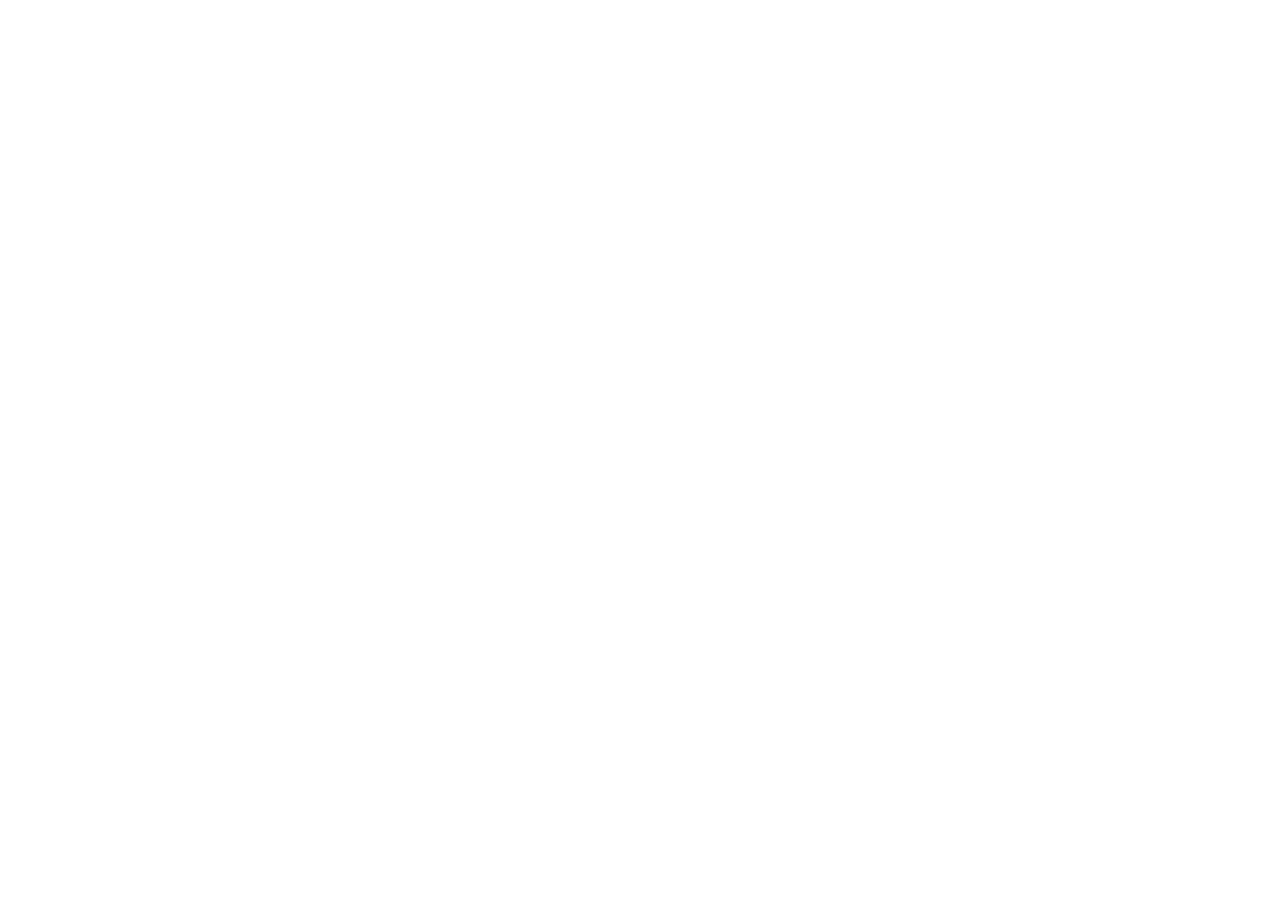
==== src/main/webapp/index.html @ 3abdbb73 "Initial Push" ====
<!doctype html>
<html>
 <head> 
  <meta charset="utf-8"> 
  <meta http-equiv="X-UA-Compatible" content="IE=edge,chrome=1"> 
  <title>Dublin_UI_v</title> 
  <meta name="description" content=""> 
  <meta name="viewport" content="width=device-width, initial-scale=1.0, user-scalable=no"> 
  <script src="wmProperties.js"></script> 
  <script src="//dh2dw20653ig1.cloudfront.net/studio-app/8.5.0.3272/wmapp/scripts/wm-libs.min.js"></script> 
  <script src="//dh2dw20653ig1.cloudfront.net/studio-app/8.5.0.3272/wmapp/scripts/wm-loader.min.js"></script> 
  <script src="resources/alasql.min.js"></script> 
  <script src="app.js"></script> 
  <script src="https://js.stripe.com/v2/"></script> 
  <script src="https://checkout.stripe.com/checkout.js"></script> 
  <!--<script src="Material/js/material.js"></script>--> 
  <!-- Print CSS --> 
  <link rel="stylesheet" href="print.css" type="text/css" media="print"> 
  <!--fav icon--> 
  <link rel="shortcut icon" href="favicon.ico" type="image/x-icon"> 
  <link rel="stylesheet" href="//dh2dw20653ig1.cloudfront.net/studio-app/8.5.0.3272/wmapp/styles/css/wm-style.css"> 
  <!-- theme --> 
  <link rel="stylesheet" href="themes/Dublin1_.2/style.css" theme="wmtheme"> 
  <!-- /theme --> 
  <link rel="stylesheet" href="app.css"> 
 </head> 
 <body class="wm-app" data-ng-app="Application" id="ng-app" data-ng-controller="AppController"> 
  <!-- load IE9 specific styles and scripts --> 
  <!--[if lt IE 10]>
<script src="//dh2dw20653ig1.cloudfront.net/studio-app/8.5.0.3272/wmapp/scripts/placeholders.min.js"></script>
<![endif]--> 
  <div id="wm-app-content"></div> 
  <div id="wm-common-content"></div> 
  <wm-spinner name="globalspinner" classname="global-spinner" caption=""></wm-spinner> 
  <toaster-container toaster-options="{'limit': 1,'time-out': 2000, 'position-class': 'toast-bottom-right'}"></toaster-container>  
 </body>
</html>
---- src/main/webapp/print.css ----
body {margin:0; padding:0; line-height: 1.4em; word-spacing:1px; letter-spacing:0.2px; font: 13px Arial, Helvetica,"Lucida Grande", serif; color: #000;}

/*Header*/
h2 {color:#000; font-size:25px;}

/* Links */
a:link, a:visited {background: transparent; color:#333; text-decoration:none;}
a:link[href^="http://"]:after, a[href^="http://"]:visited:after {content: " (" attr(href) ") "; font-size: 11px;}
a[href^="http://"] {color:#000;} 

/*Image*/
img, img a, .more-link a {border:none;}

/*Remove Element*/
.app-header, .app-top-nav, .app-footer, .app-left-panel, .app-right-panel {display: none !important;}

/*Remove Form Controls*/
.app-checkboxset, .app-button, .app-button-group, .app-menu, .app-composite-widget,
.form-group, .form-control,
.app-fileupload, .app-grid .table-footer
{display: none !important;}

/*Show all of the grid data*/
.app-grid .app-datagrid .app-datagrid-cell {
    overflow: visible;
    word-wrap: break-word;
}

/*Show Grid record data*/
.app-grid-layout .form-group {
    display: block !important;
}
---- src/main/webapp/themes/Dublin1_.2/style.css ----
/*START - default Theme*/

.wm-app {
    /*!
 * Bootstrap v3.3.6 (http://getbootstrap.com)
 * Copyright 2011-2015 Twitter, Inc.
 * Licensed under MIT (https://github.com/twbs/bootstrap/blob/master/LICENSE)
 */
    /*! normalize.css v3.0.3 | MIT License | github.com/necolas/normalize.css */
    /*! Source: https://github.com/h5bp/html5-boilerplate/blob/master/src/css/main.css */
    /*@font-face {
  font-family: "Roboto-Black";
  font-style: normal;
  font-weight: normal;
  src: url("Roboto-Black") format("truetype");
}*/
    
    font-size: 13px;
    color: #fff;
    font-family: 'Roboto-Regular';
    background-color: #fff;
    /*Box Shadow effect*/
    /*Applies inset shadow effect*/
    /******Label: overiding the label class as bootstrap is making all the labels bold***/
    /***Tabs Widget: Styling for the tabs widget comes here********/
    /***App Message********/
    /***Tabs Widget: Styling for the tabs widget comes here********/
    /***Button Style: Defining the sixe of the button for bootstrap classes********/
    /***Modal Dialog Style: There is no property in bootstrap variable so setting it here********/
    /*****login modal form***/
    /*****************************************************************************************************************************************/
    /*********************************************************Layout**************************************************************************/
    /*****************************************************************************************************************************************/
    /******************************************************************************************************************************************/
    /***************************************************Widgets styling************************************************************************/
    /******************************************************************************************************************************************/
    /***Switch widget****/
    /***search widget****/
    /****Input addon***/
    /**for Wizard**/
    /******grid styles*******/
    /*** pagination***/
    /****accordion classes****/
    /**** panel *****/
    /*** dropdown menu*****/
    /*Date, DateTime & Dropdown widgets*/
    /*********************************************************************************************************************************************/
    /****************************************************Advanced editors******************************************************************************/
    /*********************************************************************************************************************************************/
    /***color picker class: adding the default size and padding to the addon*******/
    /***popover class: removing the radius*******/
    /***Slider widget styling*******************/
}
.wm-app html {
    font-family: sans-serif;
    -ms-text-size-adjust: 100%;
    -webkit-text-size-adjust: 100%;
}
.wm-app body {
    margin: 0;
}
.wm-app article,
.wm-app aside,
.wm-app details,
.wm-app figcaption,
.wm-app figure,
.wm-app footer,
.wm-app header,
.wm-app hgroup,
.wm-app main,
.wm-app menu,
.wm-app nav,
.wm-app section,
.wm-app summary {
    display: block;
}
.wm-app audio,
.wm-app canvas,
.wm-app progress,
.wm-app video {
    display: inline-block;
    vertical-align: baseline;
}
.wm-app audio:not([controls]) {
    display: none;
    height: 0;
}
.wm-app [hidden],
.wm-app template {
    display: none;
}
.wm-app a {
    background-color: transparent;
}
.wm-app a:active,
.wm-app a:hover {
    outline: 0;
}
.wm-app abbr[title] {
    border-bottom: 1px dotted;
}
.wm-app b,
.wm-app strong {
    font-weight: bold;
}
.wm-app dfn {
    font-style: italic;
}
.wm-app h1 {
    font-size: 2em;
    margin: 0.67em 0;
}
.wm-app mark {
    background: #ff0;
    color: #000;
}
.wm-app small {
    font-size: 80%;
}
.wm-app sub,
.wm-app sup {
    font-size: 75%;
    line-height: 0;
    position: relative;
    vertical-align: baseline;
}
.wm-app sup {
    top: -0.5em;
}
.wm-app sub {
    bottom: -0.25em;
}
.wm-app img {
    border: 0;
}
.wm-app svg:not(:root) {
    overflow: hidden;
}
.wm-app figure {
    margin: 1em 40px;
}
.wm-app hr {
    box-sizing: content-box;
    height: 0;
}
.wm-app pre {
    overflow: auto;
}
.wm-app code,
.wm-app kbd,
.wm-app pre,
.wm-app samp {
    font-family: monospace, monospace;
    font-size: 1em;
}
.wm-app button,
.wm-app input,
.wm-app optgroup,
.wm-app select,
.wm-app textarea {
    color: inherit;
    font: inherit;
    margin: 0;
}
.wm-app button {
    overflow: visible;
}
.wm-app button,
.wm-app select {
    text-transform: none;
}
.wm-app button,
.wm-app html input[type="button"],
.wm-app input[type="reset"],
.wm-app input[type="submit"] {
    -webkit-appearance: button;
    cursor: pointer;
}
.wm-app button[disabled],
.wm-app html input[disabled] {
    cursor: default;
}
.wm-app button::-moz-focus-inner,
.wm-app input::-moz-focus-inner {
    border: 0;
    padding: 0;
}
.wm-app input {
    line-height: normal;
}
.wm-app input[type="checkbox"],
.wm-app input[type="radio"] {
    box-sizing: border-box;
    padding: 0;
}
.wm-app input[type="number"]::-webkit-inner-spin-button,
.wm-app input[type="number"]::-webkit-outer-spin-button {
    height: auto;
}
.wm-app input[type="search"] {
    -webkit-appearance: textfield;
    box-sizing: content-box;
}
.wm-app input[type="search"]::-webkit-search-cancel-button,
.wm-app input[type="search"]::-webkit-search-decoration {
    -webkit-appearance: none;
}
.wm-app fieldset {
    border: 1px solid #c0c0c0;
    margin: 0 2px;
    padding: 0.35em 0.625em 0.75em;
}
.wm-app legend {
    border: 0;
    padding: 0;
}
.wm-app textarea {
    overflow: auto;
}
.wm-app optgroup {
    font-weight: bold;
}
.wm-app table {
    border-collapse: collapse;
    border-spacing: 0;
}
.wm-app td,
.wm-app th {
    padding: 0;
}
@media print {
    .wm-app *,
    .wm-app *:before,
    .wm-app *:after {
        background: transparent !important;
        color: #000 !important;
        box-shadow: none !important;
        text-shadow: none !important;
    }
    .wm-app a,
    .wm-app a:visited {
        text-decoration: underline;
    }
    .wm-app a[href]:after {
        content: " (" attr(href) ")";
    }
    .wm-app abbr[title]:after {
        content: " (" attr(title) ")";
    }
    .wm-app a[href^="#"]:after,
    .wm-app a[href^="javascript:"]:after {
        content: "";
    }
    .wm-app pre,
    .wm-app blockquote {
        border: 1px solid #999;
        page-break-inside: avoid;
    }
    .wm-app thead {
        display: table-header-group;
    }
    .wm-app tr,
    .wm-app img {
        page-break-inside: avoid;
    }
    .wm-app img {
        max-width: 100% !important;
    }
    .wm-app p,
    .wm-app h2,
    .wm-app h3 {
        orphans: 3;
        widows: 3;
    }
    .wm-app h2,
    .wm-app h3 {
        page-break-after: avoid;
    }
    .wm-app .navbar {
        display: none;
    }
    .wm-app .btn > .caret,
    .wm-app .dropup > .btn > .caret {
        border-top-color: #000 !important;
    }
    .wm-app .label {
        border: 1px solid #000;
    }
    .wm-app .table {
        border-collapse: collapse !important;
    }
    .wm-app .table td,
    .wm-app .table th {
        background-color: #fff !important;
    }
    .wm-app .table-bordered th,
    .wm-app .table-bordered td {
        border: 1px solid #ddd !important;
    }
}
@font-face {
    font-family: 'Glyphicons Halflings';
    src: url('fonts/glyphicons-halflings-regular.eot');
    src: url('fonts/glyphicons-halflings-regular.eot?#iefix') format('embedded-opentype'), url('fonts/glyphicons-halflings-regular.woff2') format('woff2'), url('fonts/glyphicons-halflings-regular.woff') format('woff'), url('fonts/glyphicons-halflings-regular.ttf') format('truetype'), url('fonts/glyphicons-halflings-regular.svg#glyphicons_halflingsregular') format('svg');
}
.wm-app .glyphicon {
    position: relative;
    top: 1px;
    display: inline-block;
    font-family: 'Glyphicons Halflings';
    font-style: normal;
    font-weight: normal;
    line-height: 1;
    -webkit-font-smoothing: antialiased;
    -moz-osx-font-smoothing: grayscale;
}
.wm-app .glyphicon-asterisk:before {
    content: "\002a";
}
.wm-app .glyphicon-plus:before {
    content: "\002b";
}
.wm-app .glyphicon-euro:before,
.wm-app .glyphicon-eur:before {
    content: "\20ac";
}
.wm-app .glyphicon-minus:before {
    content: "\2212";
}
.wm-app .glyphicon-cloud:before {
    content: "\2601";
}
.wm-app .glyphicon-envelope:before {
    content: "\2709";
}
.wm-app .glyphicon-pencil:before {
    content: "\270f";
}
.wm-app .glyphicon-glass:before {
    content: "\e001";
}
.wm-app .glyphicon-music:before {
    content: "\e002";
}
.wm-app .glyphicon-search:before {
    content: "\e003";
}
.wm-app .glyphicon-heart:before {
    content: "\e005";
}
.wm-app .glyphicon-star:before {
    content: "\e006";
}
.wm-app .glyphicon-star-empty:before {
    content: "\e007";
}
.wm-app .glyphicon-user:before {
    content: "\e008";
}
.wm-app .glyphicon-film:before {
    content: "\e009";
}
.wm-app .glyphicon-th-large:before {
    content: "\e010";
}
.wm-app .glyphicon-th:before {
    content: "\e011";
}
.wm-app .glyphicon-th-list:before {
    content: "\e012";
}
.wm-app .glyphicon-ok:before {
    content: "\e013";
}
.wm-app .glyphicon-remove:before {
    content: "\e014";
}
.wm-app .glyphicon-zoom-in:before {
    content: "\e015";
}
.wm-app .glyphicon-zoom-out:before {
    content: "\e016";
}
.wm-app .glyphicon-off:before {
    content: "\e017";
}
.wm-app .glyphicon-signal:before {
    content: "\e018";
}
.wm-app .glyphicon-cog:before {
    content: "\e019";
}
.wm-app .glyphicon-trash:before {
    content: "\e020";
}
.wm-app .glyphicon-home:before {
    content: "\e021";
}
.wm-app .glyphicon-file:before {
    content: "\e022";
}
.wm-app .glyphicon-time:before {
    content: "\e023";
}
.wm-app .glyphicon-road:before {
    content: "\e024";
}
.wm-app .glyphicon-download-alt:before {
    content: "\e025";
}
.wm-app .glyphicon-download:before {
    content: "\e026";
}
.wm-app .glyphicon-upload:before {
    content: "\e027";
}
.wm-app .glyphicon-inbox:before {
    content: "\e028";
}
.wm-app .glyphicon-play-circle:before {
    content: "\e029";
}
.wm-app .glyphicon-repeat:before {
    content: "\e030";
}
.wm-app .glyphicon-refresh:before {
    content: "\e031";
}
.wm-app .glyphicon-list-alt:before {
    content: "\e032";
}
.wm-app .glyphicon-lock:before {
    content: "\e033";
}
.wm-app .glyphicon-flag:before {
    content: "\e034";
}
.wm-app .glyphicon-headphones:before {
    content: "\e035";
}
.wm-app .glyphicon-volume-off:before {
    content: "\e036";
}
.wm-app .glyphicon-volume-down:before {
    content: "\e037";
}
.wm-app .glyphicon-volume-up:before {
    content: "\e038";
}
.wm-app .glyphicon-qrcode:before {
    content: "\e039";
}
.wm-app .glyphicon-barcode:before {
    content: "\e040";
}
.wm-app .glyphicon-tag:before {
    content: "\e041";
}
.wm-app .glyphicon-tags:before {
    content: "\e042";
}
.wm-app .glyphicon-book:before {
    content: "\e043";
}
.wm-app .glyphicon-bookmark:before {
    content: "\e044";
}
.wm-app .glyphicon-print:before {
    content: "\e045";
}
.wm-app .glyphicon-camera:before {
    content: "\e046";
}
.wm-app .glyphicon-font:before {
    content: "\e047";
}
.wm-app .glyphicon-bold:before {
    content: "\e048";
}
.wm-app .glyphicon-italic:before {
    content: "\e049";
}
.wm-app .glyphicon-text-height:before {
    content: "\e050";
}
.wm-app .glyphicon-text-width:before {
    content: "\e051";
}
.wm-app .glyphicon-align-left:before {
    content: "\e052";
}
.wm-app .glyphicon-align-center:before {
    content: "\e053";
}
.wm-app .glyphicon-align-right:before {
    content: "\e054";
}
.wm-app .glyphicon-align-justify:before {
    content: "\e055";
}
.wm-app .glyphicon-list:before {
    content: "\e056";
}
.wm-app .glyphicon-indent-left:before {
    content: "\e057";
}
.wm-app .glyphicon-indent-right:before {
    content: "\e058";
}
.wm-app .glyphicon-facetime-video:before {
    content: "\e059";
}
.wm-app .glyphicon-picture:before {
    content: "\e060";
}
.wm-app .glyphicon-map-marker:before {
    content: "\e062";
}
.wm-app .glyphicon-adjust:before {
    content: "\e063";
}
.wm-app .glyphicon-tint:before {
    content: "\e064";
}
.wm-app .glyphicon-edit:before {
    content: "\e065";
}
.wm-app .glyphicon-share:before {
    content: "\e066";
}
.wm-app .glyphicon-check:before {
    content: "\e067";
}
.wm-app .glyphicon-move:before {
    content: "\e068";
}
.wm-app .glyphicon-step-backward:before {
    content: "\e069";
}
.wm-app .glyphicon-fast-backward:before {
    content: "\e070";
}
.wm-app .glyphicon-backward:before {
    content: "\e071";
}
.wm-app .glyphicon-play:before {
    content: "\e072";
}
.wm-app .glyphicon-pause:before {
    content: "\e073";
}
.wm-app .glyphicon-stop:before {
    content: "\e074";
}
.wm-app .glyphicon-forward:before {
    content: "\e075";
}
.wm-app .glyphicon-fast-forward:before {
    content: "\e076";
}
.wm-app .glyphicon-step-forward:before {
    content: "\e077";
}
.wm-app .glyphicon-eject:before {
    content: "\e078";
}
.wm-app .glyphicon-chevron-left:before {
    content: "\e079";
}
.wm-app .glyphicon-chevron-right:before {
    content: "\e080";
}
.wm-app .glyphicon-plus-sign:before {
    content: "\e081";
}
.wm-app .glyphicon-minus-sign:before {
    content: "\e082";
}
.wm-app .glyphicon-remove-sign:before {
    content: "\e083";
}
.wm-app .glyphicon-ok-sign:before {
    content: "\e084";
}
.wm-app .glyphicon-question-sign:before {
    content: "\e085";
}
.wm-app .glyphicon-info-sign:before {
    content: "\e086";
}
.wm-app .glyphicon-screenshot:before {
    content: "\e087";
}
.wm-app .glyphicon-remove-circle:before {
    content: "\e088";
}
.wm-app .glyphicon-ok-circle:before {
    content: "\e089";
}
.wm-app .glyphicon-ban-circle:before {
    content: "\e090";
}
.wm-app .glyphicon-arrow-left:before {
    content: "\e091";
}
.wm-app .glyphicon-arrow-right:before {
    content: "\e092";
}
.wm-app .glyphicon-arrow-up:before {
    content: "\e093";
}
.wm-app .glyphicon-arrow-down:before {
    content: "\e094";
}
.wm-app .glyphicon-share-alt:before {
    content: "\e095";
}
.wm-app .glyphicon-resize-full:before {
    content: "\e096";
}
.wm-app .glyphicon-resize-small:before {
    content: "\e097";
}
.wm-app .glyphicon-exclamation-sign:before {
    content: "\e101";
}
.wm-app .glyphicon-gift:before {
    content: "\e102";
}
.wm-app .glyphicon-leaf:before {
    content: "\e103";
}
.wm-app .glyphicon-fire:before {
    content: "\e104";
}
.wm-app .glyphicon-eye-open:before {
    content: "\e105";
}
.wm-app .glyphicon-eye-close:before {
    content: "\e106";
}
.wm-app .glyphicon-warning-sign:before {
    content: "\e107";
}
.wm-app .glyphicon-plane:before {
    content: "\e108";
}
.wm-app .glyphicon-calendar:before {
    content: "\e109";
}
.wm-app .glyphicon-random:before {
    content: "\e110";
}
.wm-app .glyphicon-comment:before {
    content: "\e111";
}
.wm-app .glyphicon-magnet:before {
    content: "\e112";
}
.wm-app .glyphicon-chevron-up:before {
    content: "\e113";
}
.wm-app .glyphicon-chevron-down:before {
    content: "\e114";
}
.wm-app .glyphicon-retweet:before {
    content: "\e115";
}
.wm-app .glyphicon-shopping-cart:before {
    content: "\e116";
}
.wm-app .glyphicon-folder-close:before {
    content: "\e117";
}
.wm-app .glyphicon-folder-open:before {
    content: "\e118";
}
.wm-app .glyphicon-resize-vertical:before {
    content: "\e119";
}
.wm-app .glyphicon-resize-horizontal:before {
    content: "\e120";
}
.wm-app .glyphicon-hdd:before {
    content: "\e121";
}
.wm-app .glyphicon-bullhorn:before {
    content: "\e122";
}
.wm-app .glyphicon-bell:before {
    content: "\e123";
}
.wm-app .glyphicon-certificate:before {
    content: "\e124";
}
.wm-app .glyphicon-thumbs-up:before {
    content: "\e125";
}
.wm-app .glyphicon-thumbs-down:before {
    content: "\e126";
}
.wm-app .glyphicon-hand-right:before {
    content: "\e127";
}
.wm-app .glyphicon-hand-left:before {
    content: "\e128";
}
.wm-app .glyphicon-hand-up:before {
    content: "\e129";
}
.wm-app .glyphicon-hand-down:before {
    content: "\e130";
}
.wm-app .glyphicon-circle-arrow-right:before {
    content: "\e131";
}
.wm-app .glyphicon-circle-arrow-left:before {
    content: "\e132";
}
.wm-app .glyphicon-circle-arrow-up:before {
    content: "\e133";
}
.wm-app .glyphicon-circle-arrow-down:before {
    content: "\e134";
}
.wm-app .glyphicon-globe:before {
    content: "\e135";
}
.wm-app .glyphicon-wrench:before {
    content: "\e136";
}
.wm-app .glyphicon-tasks:before {
    content: "\e137";
}
.wm-app .glyphicon-filter:before {
    content: "\e138";
}
.wm-app .glyphicon-briefcase:before {
    content: "\e139";
}
.wm-app .glyphicon-fullscreen:before {
    content: "\e140";
}
.wm-app .glyphicon-dashboard:before {
    content: "\e141";
}
.wm-app .glyphicon-paperclip:before {
    content: "\e142";
}
.wm-app .glyphicon-heart-empty:before {
    content: "\e143";
}
.wm-app .glyphicon-link:before {
    content: "\e144";
}
.wm-app .glyphicon-phone:before {
    content: "\e145";
}
.wm-app .glyphicon-pushpin:before {
    content: "\e146";
}
.wm-app .glyphicon-usd:before {
    content: "\e148";
}
.wm-app .glyphicon-gbp:before {
    content: "\e149";
}
.wm-app .glyphicon-sort:before {
    content: "\e150";
}
.wm-app .glyphicon-sort-by-alphabet:before {
    content: "\e151";
}
.wm-app .glyphicon-sort-by-alphabet-alt:before {
    content: "\e152";
}
.wm-app .glyphicon-sort-by-order:before {
    content: "\e153";
}
.wm-app .glyphicon-sort-by-order-alt:before {
    content: "\e154";
}
.wm-app .glyphicon-sort-by-attributes:before {
    content: "\e155";
}
.wm-app .glyphicon-sort-by-attributes-alt:before {
    content: "\e156";
}
.wm-app .glyphicon-unchecked:before {
    content: "\e157";
}
.wm-app .glyphicon-expand:before {
    content: "\e158";
}
.wm-app .glyphicon-collapse-down:before {
    content: "\e159";
}
.wm-app .glyphicon-collapse-up:before {
    content: "\e160";
}
.wm-app .glyphicon-log-in:before {
    content: "\e161";
}
.wm-app .glyphicon-flash:before {
    content: "\e162";
}
.wm-app .glyphicon-log-out:before {
    content: "\e163";
}
.wm-app .glyphicon-new-window:before {
    content: "\e164";
}
.wm-app .glyphicon-record:before {
    content: "\e165";
}
.wm-app .glyphicon-save:before {
    content: "\e166";
}
.wm-app .glyphicon-open:before {
    content: "\e167";
}
.wm-app .glyphicon-saved:before {
    content: "\e168";
}
.wm-app .glyphicon-import:before {
    content: "\e169";
}
.wm-app .glyphicon-export:before {
    content: "\e170";
}
.wm-app .glyphicon-send:before {
    content: "\e171";
}
.wm-app .glyphicon-floppy-disk:before {
    content: "\e172";
}
.wm-app .glyphicon-floppy-saved:before {
    content: "\e173";
}
.wm-app .glyphicon-floppy-remove:before {
    content: "\e174";
}
.wm-app .glyphicon-floppy-save:before {
    content: "\e175";
}
.wm-app .glyphicon-floppy-open:before {
    content: "\e176";
}
.wm-app .glyphicon-credit-card:before {
    content: "\e177";
}
.wm-app .glyphicon-transfer:before {
    content: "\e178";
}
.wm-app .glyphicon-cutlery:before {
    content: "\e179";
}
.wm-app .glyphicon-header:before {
    content: "\e180";
}
.wm-app .glyphicon-compressed:before {
    content: "\e181";
}
.wm-app .glyphicon-earphone:before {
    content: "\e182";
}
.wm-app .glyphicon-phone-alt:before {
    content: "\e183";
}
.wm-app .glyphicon-tower:before {
    content: "\e184";
}
.wm-app .glyphicon-stats:before {
    content: "\e185";
}
.wm-app .glyphicon-sd-video:before {
    content: "\e186";
}
.wm-app .glyphicon-hd-video:before {
    content: "\e187";
}
.wm-app .glyphicon-subtitles:before {
    content: "\e188";
}
.wm-app .glyphicon-sound-stereo:before {
    content: "\e189";
}
.wm-app .glyphicon-sound-dolby:before {
    content: "\e190";
}
.wm-app .glyphicon-sound-5-1:before {
    content: "\e191";
}
.wm-app .glyphicon-sound-6-1:before {
    content: "\e192";
}
.wm-app .glyphicon-sound-7-1:before {
    content: "\e193";
}
.wm-app .glyphicon-copyright-mark:before {
    content: "\e194";
}
.wm-app .glyphicon-registration-mark:before {
    content: "\e195";
}
.wm-app .glyphicon-cloud-download:before {
    content: "\e197";
}
.wm-app .glyphicon-cloud-upload:before {
    content: "\e198";
}
.wm-app .glyphicon-tree-conifer:before {
    content: "\e199";
}
.wm-app .glyphicon-tree-deciduous:before {
    content: "\e200";
}
.wm-app .glyphicon-cd:before {
    content: "\e201";
}
.wm-app .glyphicon-save-file:before {
    content: "\e202";
}
.wm-app .glyphicon-open-file:before {
    content: "\e203";
}
.wm-app .glyphicon-level-up:before {
    content: "\e204";
}
.wm-app .glyphicon-copy:before {
    content: "\e205";
}
.wm-app .glyphicon-paste:before {
    content: "\e206";
}
.wm-app .glyphicon-alert:before {
    content: "\e209";
}
.wm-app .glyphicon-equalizer:before {
    content: "\e210";
}
.wm-app .glyphicon-king:before {
    content: "\e211";
}
.wm-app .glyphicon-queen:before {
    content: "\e212";
}
.wm-app .glyphicon-pawn:before {
    content: "\e213";
}
.wm-app .glyphicon-bishop:before {
    content: "\e214";
}
.wm-app .glyphicon-knight:before {
    content: "\e215";
}
.wm-app .glyphicon-baby-formula:before {
    content: "\e216";
}
.wm-app .glyphicon-tent:before {
    content: "\26fa";
}
.wm-app .glyphicon-blackboard:before {
    content: "\e218";
}
.wm-app .glyphicon-bed:before {
    content: "\e219";
}
.wm-app .glyphicon-apple:before {
    content: "\f8ff";
}
.wm-app .glyphicon-erase:before {
    content: "\e221";
}
.wm-app .glyphicon-hourglass:before {
    content: "\231b";
}
.wm-app .glyphicon-lamp:before {
    content: "\e223";
}
.wm-app .glyphicon-duplicate:before {
    content: "\e224";
}
.wm-app .glyphicon-piggy-bank:before {
    content: "\e225";
}
.wm-app .glyphicon-scissors:before {
    content: "\e226";
}
.wm-app .glyphicon-bitcoin:before {
    content: "\e227";
}
.wm-app .glyphicon-btc:before {
    content: "\e227";
}
.wm-app .glyphicon-xbt:before {
    content: "\e227";
}
.wm-app .glyphicon-yen:before {
    content: "\00a5";
}
.wm-app .glyphicon-jpy:before {
    content: "\00a5";
}
.wm-app .glyphicon-ruble:before {
    content: "\20bd";
}
.wm-app .glyphicon-rub:before {
    content: "\20bd";
}
.wm-app .glyphicon-scale:before {
    content: "\e230";
}
.wm-app .glyphicon-ice-lolly:before {
    content: "\e231";
}
.wm-app .glyphicon-ice-lolly-tasted:before {
    content: "\e232";
}
.wm-app .glyphicon-education:before {
    content: "\e233";
}
.wm-app .glyphicon-option-horizontal:before {
    content: "\e234";
}
.wm-app .glyphicon-option-vertical:before {
    content: "\e235";
}
.wm-app .glyphicon-menu-hamburger:before {
    content: "\e236";
}
.wm-app .glyphicon-modal-window:before {
    content: "\e237";
}
.wm-app .glyphicon-oil:before {
    content: "\e238";
}
.wm-app .glyphicon-grain:before {
    content: "\e239";
}
.wm-app .glyphicon-sunglasses:before {
    content: "\e240";
}
.wm-app .glyphicon-text-size:before {
    content: "\e241";
}
.wm-app .glyphicon-text-color:before {
    content: "\e242";
}
.wm-app .glyphicon-text-background:before {
    content: "\e243";
}
.wm-app .glyphicon-object-align-top:before {
    content: "\e244";
}
.wm-app .glyphicon-object-align-bottom:before {
    content: "\e245";
}
.wm-app .glyphicon-object-align-horizontal:before {
    content: "\e246";
}
.wm-app .glyphicon-object-align-left:before {
    content: "\e247";
}
.wm-app .glyphicon-object-align-vertical:before {
    content: "\e248";
}
.wm-app .glyphicon-object-align-right:before {
    content: "\e249";
}
.wm-app .glyphicon-triangle-right:before {
    content: "\e250";
}
.wm-app .glyphicon-triangle-left:before {
    content: "\e251";
}
.wm-app .glyphicon-triangle-bottom:before {
    content: "\e252";
}
.wm-app .glyphicon-triangle-top:before {
    content: "\e253";
}
.wm-app .glyphicon-console:before {
    content: "\e254";
}
.wm-app .glyphicon-superscript:before {
    content: "\e255";
}
.wm-app .glyphicon-subscript:before {
    content: "\e256";
}
.wm-app .glyphicon-menu-left:before {
    content: "\e257";
}
.wm-app .glyphicon-menu-right:before {
    content: "\e258";
}
.wm-app .glyphicon-menu-down:before {
    content: "\e259";
}
.wm-app .glyphicon-menu-up:before {
    content: "\e260";
}
.wm-app * {
    -webkit-box-sizing: border-box;
    -moz-box-sizing: border-box;
    box-sizing: border-box;
}
.wm-app *:before,
.wm-app *:after {
    -webkit-box-sizing: border-box;
    -moz-box-sizing: border-box;
    box-sizing: border-box;
}
.wm-app html {
    font-size: 10px;
    -webkit-tap-highlight-color: rgba(0, 0, 0, 0);
}
.wm-app body {
    font-family: 'Roboto-Regular';
    font-size: 13px;
    line-height: 1.42857143;
    color: #fff;
    background-color: #fff;
}
.wm-app input,
.wm-app button,
.wm-app select,
.wm-app textarea {
    font-family: inherit;
    font-size: inherit;
    line-height: inherit;
}
.wm-app a {
    color: #2d98f8;
    text-decoration: none;
}
.wm-app a:hover,
.wm-app a:focus {
    color: #2d98f8;
    /*    text-decoration: underline;*/
}
.wm-app a:focus {
    outline: thin dotted;
    outline: 5px auto -webkit-focus-ring-color;
    outline-offset: -2px;
}
.wm-app figure {
    margin: 0;
}
.wm-app img {
    vertical-align: middle;
}
.wm-app .img-responsive {
    display: block;
    max-width: 100%;
    height: auto;
}
.wm-app .img-rounded {
    border-radius: 0px;
}
.wm-app .img-thumbnail {
    padding: 4px;
    line-height: 1.42857143;
    background-color: #fff;
    border: 1px solid #ddd;
    border-radius: 4px;
    -webkit-transition: all 0.2s ease-in-out;
    -o-transition: all 0.2s ease-in-out;
    transition: all 0.2s ease-in-out;
    display: inline-block;
    max-width: 100%;
    height: auto;
}
.wm-app .img-circle {
    border-radius: 50%;
}
.wm-app hr {
    margin-top: 18px;
    margin-bottom: 18px;
    border: 0;
    border-top: 1px solid #ffffff;
}
.wm-app .sr-only {
    position: absolute;
    width: 1px;
    height: 1px;
    margin: -1px;
    padding: 0;
    overflow: hidden;
    clip: rect(0, 0, 0, 0);
    border: 0;
}
.wm-app .sr-only-focusable:active,
.wm-app .sr-only-focusable:focus {
    position: static;
    width: auto;
    height: auto;
    margin: 0;
    overflow: visible;
    clip: auto;
}
.wm-app [role="button"] {
    cursor: pointer;
}
.wm-app h1,
.wm-app h2,
.wm-app h3,
.wm-app h4,
.wm-app h5,
.wm-app h6,
.wm-app .h1,
.wm-app .h2,
.wm-app .h3,
.wm-app .h4,
.wm-app .h5,
.wm-app .h6 {
    font-family: inherit;
    font-weight: 500;
    line-height: 1.5;
    color: #000;
}
.wm-app h1 small,
.wm-app h2 small,
.wm-app h3 small,
.wm-app h4 small,
.wm-app h5 small,
.wm-app h6 small,
.wm-app .h1 small,
.wm-app .h2 small,
.wm-app .h3 small,
.wm-app .h4 small,
.wm-app .h5 small,
.wm-app .h6 small,
.wm-app h1 .small,
.wm-app h2 .small,
.wm-app h3 .small,
.wm-app h4 .small,
.wm-app h5 .small,
.wm-app h6 .small,
.wm-app .h1 .small,
.wm-app .h2 .small,
.wm-app .h3 .small,
.wm-app .h4 .small,
.wm-app .h5 .small,
.wm-app .h6 .small {
    font-weight: normal;
    line-height: 1;
    color: #aaaaaa;
}
.wm-app h1,
.wm-app .h1,
.wm-app h2,
.wm-app .h2,
.wm-app h3,
.wm-app .h3 {
    margin-top: 18px;
    margin-bottom: 9px;
}
.wm-app h1 small,
.wm-app .h1 small,
.wm-app h2 small,
.wm-app .h2 small,
.wm-app h3 small,
.wm-app .h3 small,
.wm-app h1 .small,
.wm-app .h1 .small,
.wm-app h2 .small,
.wm-app .h2 .small,
.wm-app h3 .small,
.wm-app .h3 .small {
    font-size: 65%;
}
.wm-app h4,
.wm-app .h4,
.wm-app h5,
.wm-app .h5,
.wm-app h6,
.wm-app .h6 {
    margin-top: 9px;
    margin-bottom: 9px;
}
.wm-app h4 small,
.wm-app .h4 small,
.wm-app h5 small,
.wm-app .h5 small,
.wm-app h6 small,
.wm-app .h6 small,
.wm-app h4 .small,
.wm-app .h4 .small,
.wm-app h5 .small,
.wm-app .h5 .small,
.wm-app h6 .small,
.wm-app .h6 .small {
    font-size: 75%;
}
.wm-app h1,
.wm-app .h1 {
    font-size: 33px;
}
.wm-app h2,
.wm-app .h2 {
    font-size: 22px;
}
.wm-app h3,
.wm-app .h3 {
    font-size: 17px;
}
.wm-app h4,
.wm-app .h4 {
    font-size: 15px;
}
.wm-app h5,
.wm-app .h5 {
    font-size: 13px;
}
.wm-app h6,
.wm-app .h6 {
    font-size: 12px;
}
.wm-app p {
    margin: 0 0 9px;
}
.wm-app .lead {
    margin-bottom: 18px;
    font-size: 14px;
    font-weight: 300;
    line-height: 1.4;
}
@media (min-width: 768px) {
    .wm-app .lead {
        font-size: 19.5px;
    }
}
.wm-app small,
.wm-app .small {
    font-size: 84%;
}
.wm-app mark,
.wm-app .mark {
    background-color: #FFB300;
    padding: .2em;
}
.wm-app .text-left {
    text-align: left;
}
.wm-app .text-right {
    text-align: right;
}
.wm-app .text-center {
    text-align: center;
}
.wm-app .text-justify {
    text-align: justify;
}
.wm-app .text-nowrap {
    white-space: nowrap;
}
.wm-app .text-lowercase {
    text-transform: lowercase;
}
.wm-app .text-uppercase {
    text-transform: uppercase;
}
.wm-app .text-capitalize {
    text-transform: capitalize;
}
.wm-app .text-muted {
    color: #aaaaaa;
}
.wm-app .text-primary {
    color: #d4145a;
}
a.wm-app .text-primary:hover,
a.wm-app .text-primary:focus {
    color: #a51046;
}
.wm-app .text-success {
    color: #fff;
}
a.wm-app .text-success:hover,
a.wm-app .text-success:focus {
    color: #e6e6e6;
}
.wm-app .text-info {
    color: #fff;
}
a.wm-app .text-info:hover,
a.wm-app .text-info:focus {
    color: #e6e6e6;
}
.wm-app .text-warning {
    color: #fff;
}
a.wm-app .text-warning:hover,
a.wm-app .text-warning:focus {
    color: #e6e6e6;
}
.wm-app .text-danger {
    color: #fff;
}
a.wm-app .text-danger:hover,
a.wm-app .text-danger:focus {
    color: #e6e6e6;
}
.wm-app .bg-primary {
    /*color: #fff;
  background-color: #d4145a;*/
    
    color: #fff;
    background-color: #f2f2f2;
    border: solid 1px #e2e2e2;
    width: 200px;
    height: 40px;
    margin-top: 10px;
    margin-right: 10px;
}
.wm-app .bg-primary i {
    margin-top: 29px;
    color: #3a445d;
}
.wm-app .bg-primary label {
    /*   color: #9da7be;*/
    
    color: #282d39;
}
.wm-app .bg-primary:hover {
    background-image: linear-gradient(135deg, #d4145a, #9e005d);
    box-shadow: 0 2px 10px 0 rgba(0, 0, 0, 0.3);
    color: #fff !important;
    cursor: pointer;
}
.wm-app .bg-primary:hover i,
.wm-app .bg-primary:hover label {
    color: #fff !important;
    cursor: pointer;
}
.wm-app .activetile i {
    margin-top: 29px;
}
.wm-app .activetile {
    background-image: linear-gradient(135deg, #d4145a, #9e005d);
    /*  box-shadow: 0 2px 10px 0 rgba(0, 0, 0, 0.3);*/
    
    color: #fff;
    height: 40px;
    width: 200px;
    cursor: pointer;
}
.wm-app .activetile label {
    color: #fff !important;
    cursor: pointer;
}
a.wm-app .bg-primary:hover,
a.wm-app .bg-primary:focus {
    /*background-color: #a51046;*/
}
.wm-app .bg-success {
    background-color: #4CAF50;
}
a.wm-app .bg-success:hover,
a.wm-app .bg-success:focus {
    background-color: #3d8b40;
}
.wm-app .bg-info {
    background-color: #03A9F4;
}
a.wm-app .bg-info:hover,
a.wm-app .bg-info:focus {
    background-color: #0286c2;
}
.wm-app .bg-warning {
    background-color: #FFB300;
}
a.wm-app .bg-warning:hover,
a.wm-app .bg-warning:focus {
    background-color: #cc8f00;
}
.wm-app .bg-danger {
    background-color: #F44336;
}
a.wm-app .bg-danger:hover,
a.wm-app .bg-danger:focus {
    background-color: #ea1c0d;
}
.wm-app .page-header {
    padding-bottom: 8px;
    margin: 36px 0 18px;
    border-bottom: 1px solid #ffffff;
}
.wm-app ul,
.wm-app ol {
    margin-top: 0;
    margin-bottom: 9px;
}
.wm-app ul ul,
.wm-app ol ul,
.wm-app ul ol,
.wm-app ol ol {
    margin-bottom: 0;
}
.wm-app .list-unstyled {
    padding-left: 0;
    list-style: none;
}
.wm-app .list-inline {
    padding-left: 0;
    list-style: none;
    margin-left: -5px;
}
.wm-app .list-inline > li {
    display: inline-block;
    padding-left: 5px;
    padding-right: 5px;
}
.wm-app dl {
    margin-top: 0;
    margin-bottom: 18px;
}
.wm-app dt,
.wm-app dd {
    line-height: 1.42857143;
}
.wm-app dt {
    font-weight: bold;
}
.wm-app dd {
    margin-left: 0;
}
@media (min-width: 768px) {
    .wm-app .dl-horizontal dt {
        float: left;
        width: 160px;
        clear: left;
        text-align: right;
        overflow: hidden;
        text-overflow: ellipsis;
        white-space: nowrap;
    }
    .wm-app .dl-horizontal dd {
        margin-left: 180px;
    }
}
.wm-app abbr[title],
.wm-app abbr[data-original-title] {
    cursor: help;
    border-bottom: 1px dotted #aaaaaa;
}
.wm-app .initialism {
    font-size: 90%;
    text-transform: uppercase;
}
.wm-app blockquote {
    padding: 9px 18px;
    margin: 0 0 18px;
    font-size: 16.25px;
    border-left: 5px solid #ffffff;
}
.wm-app blockquote p:last-child,
.wm-app blockquote ul:last-child,
.wm-app blockquote ol:last-child {
    margin-bottom: 0;
}
.wm-app blockquote footer,
.wm-app blockquote small,
.wm-app blockquote .small {
    display: block;
    font-size: 80%;
    line-height: 1.42857143;
    color: #aaaaaa;
}
.wm-app blockquote footer:before,
.wm-app blockquote small:before,
.wm-app blockquote .small:before {
    content: '\2014 \00A0';
}
.wm-app .blockquote-reverse,
.wm-app blockquote.pull-right {
    padding-right: 15px;
    padding-left: 0;
    border-right: 5px solid #ffffff;
    border-left: 0;
    text-align: right;
}
.wm-app .blockquote-reverse footer:before,
.wm-app blockquote.pull-right footer:before,
.wm-app .blockquote-reverse small:before,
.wm-app blockquote.pull-right small:before,
.wm-app .blockquote-reverse .small:before,
.wm-app blockquote.pull-right .small:before {
    content: '';
}
.wm-app .blockquote-reverse footer:after,
.wm-app blockquote.pull-right footer:after,
.wm-app .blockquote-reverse small:after,
.wm-app blockquote.pull-right small:after,
.wm-app .blockquote-reverse .small:after,
.wm-app blockquote.pull-right .small:after {
    content: '\00A0 \2014';
}
.wm-app address {
    margin-bottom: 18px;
    font-style: normal;
    line-height: 1.42857143;
}
.wm-app code,
.wm-app kbd,
.wm-app pre,
.wm-app samp {
    font-family: 'Roboto-Regular';
}
.wm-app code {
    padding: 2px 4px;
    font-size: 90%;
    color: #c7254e;
    background-color: #f9f2f4;
    border-radius: 2px;
}
.wm-app kbd {
    padding: 2px 4px;
    font-size: 90%;
    color: #fff;
    background-color: #333;
    border-radius: 0px;
    box-shadow: inset 0 -1px 0 rgba(0, 0, 0, 0.25);
}
.wm-app kbd kbd {
    padding: 0;
    font-size: 100%;
    font-weight: bold;
    box-shadow: none;
}
.wm-app pre {
    display: block;
    padding: 8.5px;
    margin: 0 0 9px;
    font-size: 12px;
    line-height: 1.42857143;
    word-break: break-all;
    word-wrap: break-word;
    color: #666666;
    background-color: #f5f5f5;
    border: 1px solid #ccc;
    border-radius: 2px;
}
.wm-app pre code {
    padding: 0;
    font-size: inherit;
    color: inherit;
    white-space: pre-wrap;
    background-color: transparent;
    border-radius: 0;
}
.wm-app .pre-scrollable {
    max-height: 340px;
    overflow-y: scroll;
}
.wm-app .container {
    margin-right: auto;
    margin-left: auto;
    padding-left: 0;
    padding-right: 0;
}
@media (min-width: 768px) {
    .wm-app .container {
        width: 100%;
    }
}
@media (min-width: 992px) {
    .wm-app .container {
        width: 100%;
    }
}
@media (min-width: 1200px) {
    .wm-app .container {
        width: 100%;
    }
}
.wm-app .container-fluid {
    margin-right: auto;
    margin-left: auto;
    padding-left: 0;
    padding-right: 0;
}
.wm-app .row {
    margin-left: 0;
    margin-right: 0;
}
.wm-app .col-xs-1,
.col-sm-1,
.col-md-1,
.col-lg-1,
.col-xs-2,
.col-sm-2,
.col-md-2,
.col-lg-2,
.col-xs-3,
.col-sm-3,
.col-md-3,
.col-lg-3,
.col-xs-4,
.col-sm-4,
.col-md-4,
.col-lg-4,
.col-xs-5,
.col-sm-5,
.col-md-5,
.col-lg-5,
.col-xs-6,
.col-sm-6,
.col-md-6,
.col-lg-6,
.col-xs-7,
.col-sm-7,
.col-md-7,
.col-lg-7,
.col-xs-8,
.col-sm-8,
.col-md-8,
.col-lg-8,
.col-xs-9,
.col-sm-9,
.col-md-9,
.col-lg-9,
.col-xs-10,
.col-sm-10,
.col-md-10,
.col-lg-10,
.col-xs-11,
.col-sm-11,
.col-md-11,
.col-lg-11,
.col-xs-12,
.col-sm-12,
.col-md-12,
.col-lg-12 {
    position: relative;
    min-height: 1px;
    padding-left: 0;
    padding-right: 0;
}
.wm-app .col-xs-1,
.col-xs-2,
.col-xs-3,
.col-xs-4,
.col-xs-5,
.col-xs-6,
.col-xs-7,
.col-xs-8,
.col-xs-9,
.col-xs-10,
.col-xs-11,
.col-xs-12 {
    float: left;
}
.wm-app .col-xs-12 {
    width: 100%;
}
.wm-app .col-xs-11 {
    width: 91.66666667%;
}
.wm-app .col-xs-10 {
    width: 83.33333333%;
}
.wm-app .col-xs-9 {
    width: 75%;
}
.wm-app .col-xs-8 {
    width: 66.66666667%;
}
.wm-app .col-xs-7 {
    width: 58.33333333%;
}
.wm-app .col-xs-6 {
    width: 50%;
}
.wm-app .col-xs-5 {
    width: 41.66666667%;
}
.wm-app .col-xs-4 {
    width: 33.33333333%;
}
.wm-app .col-xs-3 {
    width: 25%;
}
.wm-app .col-xs-2 {
    width: 16.66666667%;
}
.wm-app .col-xs-1 {
    width: 8.33333333%;
}
.wm-app .col-xs-pull-12 {
    right: 100%;
}
.wm-app .col-xs-pull-11 {
    right: 91.66666667%;
}
.wm-app .col-xs-pull-10 {
    right: 83.33333333%;
}
.wm-app .col-xs-pull-9 {
    right: 75%;
}
.wm-app .col-xs-pull-8 {
    right: 66.66666667%;
}
.wm-app .col-xs-pull-7 {
    right: 58.33333333%;
}
.wm-app .col-xs-pull-6 {
    right: 50%;
}
.wm-app .col-xs-pull-5 {
    right: 41.66666667%;
}
.wm-app .col-xs-pull-4 {
    right: 33.33333333%;
}
.wm-app .col-xs-pull-3 {
    right: 25%;
}
.wm-app .col-xs-pull-2 {
    right: 16.66666667%;
}
.wm-app .col-xs-pull-1 {
    right: 8.33333333%;
}
.wm-app .col-xs-pull-0 {
    right: auto;
}
.wm-app .col-xs-push-12 {
    left: 100%;
}
.wm-app .col-xs-push-11 {
    left: 91.66666667%;
}
.wm-app .col-xs-push-10 {
    left: 83.33333333%;
}
.wm-app .col-xs-push-9 {
    left: 75%;
}
.wm-app .col-xs-push-8 {
    left: 66.66666667%;
}
.wm-app .col-xs-push-7 {
    left: 58.33333333%;
}
.wm-app .col-xs-push-6 {
    left: 50%;
}
.wm-app .col-xs-push-5 {
    left: 41.66666667%;
}
.wm-app .col-xs-push-4 {
    left: 33.33333333%;
}
.wm-app .col-xs-push-3 {
    left: 25%;
}
.wm-app .col-xs-push-2 {
    left: 16.66666667%;
}
.wm-app .col-xs-push-1 {
    left: 8.33333333%;
}
.wm-app .col-xs-push-0 {
    left: auto;
}
.wm-app .col-xs-offset-12 {
    margin-left: 100%;
}
.wm-app .col-xs-offset-11 {
    margin-left: 91.66666667%;
}
.wm-app .col-xs-offset-10 {
    margin-left: 83.33333333%;
}
.wm-app .col-xs-offset-9 {
    margin-left: 75%;
}
.wm-app .col-xs-offset-8 {
    margin-left: 66.66666667%;
}
.wm-app .col-xs-offset-7 {
    margin-left: 58.33333333%;
}
.wm-app .col-xs-offset-6 {
    margin-left: 50%;
}
.wm-app .col-xs-offset-5 {
    margin-left: 41.66666667%;
}
.wm-app .col-xs-offset-4 {
    margin-left: 33.33333333%;
}
.wm-app .col-xs-offset-3 {
    margin-left: 25%;
}
.wm-app .col-xs-offset-2 {
    margin-left: 16.66666667%;
}
.wm-app .col-xs-offset-1 {
    margin-left: 8.33333333%;
}
.wm-app .col-xs-offset-0 {
    margin-left: 0%;
}
@media (min-width: 768px) {
    .wm-app .col-sm-1,
    .col-sm-2,
    .col-sm-3,
    .col-sm-4,
    .col-sm-5,
    .col-sm-6,
    .col-sm-7,
    .col-sm-8,
    .col-sm-9,
    .col-sm-10,
    .col-sm-11,
    .col-sm-12 {
        float: left;
    }
    .wm-app .col-sm-12 {
        width: 100%;
    }
    .wm-app .col-sm-11 {
        width: 91.66666667%;
    }
    .wm-app .col-sm-10 {
        width: 83.33333333%;
    }
    .wm-app .col-sm-9 {
        width: 75%;
    }
    .wm-app .col-sm-8 {
        width: 66.66666667%;
    }
    .wm-app .col-sm-7 {
        width: 58.33333333%;
    }
    .wm-app .col-sm-6 {
        width: 50%;
    }
    .wm-app .col-sm-5 {
        width: 41.66666667%;
    }
    .wm-app .col-sm-4 {
        width: 33.33333333%;
    }
    .wm-app .col-sm-3 {
        width: 25%;
    }
    .wm-app .col-sm-2 {
        width: 16.66666667%;
    }
    .wm-app .col-sm-1 {
        width: 8.33333333%;
    }
    .wm-app .col-sm-pull-12 {
        right: 100%;
    }
    .wm-app .col-sm-pull-11 {
        right: 91.66666667%;
    }
    .wm-app .col-sm-pull-10 {
        right: 83.33333333%;
    }
    .wm-app .col-sm-pull-9 {
        right: 75%;
    }
    .wm-app .col-sm-pull-8 {
        right: 66.66666667%;
    }
    .wm-app .col-sm-pull-7 {
        right: 58.33333333%;
    }
    .wm-app .col-sm-pull-6 {
        right: 50%;
    }
    .wm-app .col-sm-pull-5 {
        right: 41.66666667%;
    }
    .wm-app .col-sm-pull-4 {
        right: 33.33333333%;
    }
    .wm-app .col-sm-pull-3 {
        right: 25%;
    }
    .wm-app .col-sm-pull-2 {
        right: 16.66666667%;
    }
    .wm-app .col-sm-pull-1 {
        right: 8.33333333%;
    }
    .wm-app .col-sm-pull-0 {
        right: auto;
    }
    .wm-app .col-sm-push-12 {
        left: 100%;
    }
    .wm-app .col-sm-push-11 {
        left: 91.66666667%;
    }
    .wm-app .col-sm-push-10 {
        left: 83.33333333%;
    }
    .wm-app .col-sm-push-9 {
        left: 75%;
    }
    .wm-app .col-sm-push-8 {
        left: 66.66666667%;
    }
    .wm-app .col-sm-push-7 {
        left: 58.33333333%;
    }
    .wm-app .col-sm-push-6 {
        left: 50%;
    }
    .wm-app .col-sm-push-5 {
        left: 41.66666667%;
    }
    .wm-app .col-sm-push-4 {
        left: 33.33333333%;
    }
    .wm-app .col-sm-push-3 {
        left: 25%;
    }
    .wm-app .col-sm-push-2 {
        left: 16.66666667%;
    }
    .wm-app .col-sm-push-1 {
        left: 8.33333333%;
    }
    .wm-app .col-sm-push-0 {
        left: auto;
    }
    .wm-app .col-sm-offset-12 {
        margin-left: 100%;
    }
    .wm-app .col-sm-offset-11 {
        margin-left: 91.66666667%;
    }
    .wm-app .col-sm-offset-10 {
        margin-left: 83.33333333%;
    }
    .wm-app .col-sm-offset-9 {
        margin-left: 75%;
    }
    .wm-app .col-sm-offset-8 {
        margin-left: 66.66666667%;
    }
    .wm-app .col-sm-offset-7 {
        margin-left: 58.33333333%;
    }
    .wm-app .col-sm-offset-6 {
        margin-left: 50%;
    }
    .wm-app .col-sm-offset-5 {
        margin-left: 41.66666667%;
    }
    .wm-app .col-sm-offset-4 {
        margin-left: 33.33333333%;
    }
    .wm-app .col-sm-offset-3 {
        margin-left: 25%;
    }
    .wm-app .col-sm-offset-2 {
        margin-left: 16.66666667%;
    }
    .wm-app .col-sm-offset-1 {
        margin-left: 8.33333333%;
    }
    .wm-app .col-sm-offset-0 {
        margin-left: 0%;
    }
}
@media (min-width: 992px) {
    .wm-app .col-md-1,
    .col-md-2,
    .col-md-3,
    .col-md-4,
    .col-md-5,
    .col-md-6,
    .col-md-7,
    .col-md-8,
    .col-md-9,
    .col-md-10,
    .col-md-11,
    .col-md-12 {
        float: left;
    }
    .wm-app .col-md-12 {
        width: 100%;
    }
    .wm-app .col-md-11 {
        width: 91.66666667%;
    }
    .wm-app .col-md-10 {
        width: 83.33333333%;
    }
    .wm-app .col-md-9 {
        width: 75%;
    }
    .wm-app .col-md-8 {
        width: 66.66666667%;
    }
    .wm-app .col-md-7 {
        width: 58.33333333%;
    }
    .wm-app .col-md-6 {
        width: 50%;
    }
    .wm-app .col-md-5 {
        width: 41.66666667%;
    }
    .wm-app .col-md-4 {
        width: 33.33333333%;
    }
    .wm-app .col-md-3 {
        width: 25%;
    }
    .wm-app .col-md-2 {
        width: 16.66666667%;
    }
    .wm-app .col-md-1 {
        width: 8.33333333%;
    }
    .wm-app .col-md-pull-12 {
        right: 100%;
    }
    .wm-app .col-md-pull-11 {
        right: 91.66666667%;
    }
    .wm-app .col-md-pull-10 {
        right: 83.33333333%;
    }
    .wm-app .col-md-pull-9 {
        right: 75%;
    }
    .wm-app .col-md-pull-8 {
        right: 66.66666667%;
    }
    .wm-app .col-md-pull-7 {
        right: 58.33333333%;
    }
    .wm-app .col-md-pull-6 {
        right: 50%;
    }
    .wm-app .col-md-pull-5 {
        right: 41.66666667%;
    }
    .wm-app .col-md-pull-4 {
        right: 33.33333333%;
    }
    .wm-app .col-md-pull-3 {
        right: 25%;
    }
    .wm-app .col-md-pull-2 {
        right: 16.66666667%;
    }
    .wm-app .col-md-pull-1 {
        right: 8.33333333%;
    }
    .wm-app .col-md-pull-0 {
        right: auto;
    }
    .wm-app .col-md-push-12 {
        left: 100%;
    }
    .wm-app .col-md-push-11 {
        left: 91.66666667%;
    }
    .wm-app .col-md-push-10 {
        left: 83.33333333%;
    }
    .wm-app .col-md-push-9 {
        left: 75%;
    }
    .wm-app .col-md-push-8 {
        left: 66.66666667%;
    }
    .wm-app .col-md-push-7 {
        left: 58.33333333%;
    }
    .wm-app .col-md-push-6 {
        left: 50%;
    }
    .wm-app .col-md-push-5 {
        left: 41.66666667%;
    }
    .wm-app .col-md-push-4 {
        left: 33.33333333%;
    }
    .wm-app .col-md-push-3 {
        left: 25%;
    }
    .wm-app .col-md-push-2 {
        left: 16.66666667%;
    }
    .wm-app .col-md-push-1 {
        left: 8.33333333%;
    }
    .wm-app .col-md-push-0 {
        left: auto;
    }
    .wm-app .col-md-offset-12 {
        margin-left: 100%;
    }
    .wm-app .col-md-offset-11 {
        margin-left: 91.66666667%;
    }
    .wm-app .col-md-offset-10 {
        margin-left: 83.33333333%;
    }
    .wm-app .col-md-offset-9 {
        margin-left: 75%;
    }
    .wm-app .col-md-offset-8 {
        margin-left: 66.66666667%;
    }
    .wm-app .col-md-offset-7 {
        margin-left: 58.33333333%;
    }
    .wm-app .col-md-offset-6 {
        margin-left: 50%;
    }
    .wm-app .col-md-offset-5 {
        margin-left: 41.66666667%;
    }
    .wm-app .col-md-offset-4 {
        margin-left: 33.33333333%;
    }
    .wm-app .col-md-offset-3 {
        margin-left: 25%;
    }
    .wm-app .col-md-offset-2 {
        margin-left: 16.66666667%;
    }
    .wm-app .col-md-offset-1 {
        margin-left: 8.33333333%;
    }
    .wm-app .col-md-offset-0 {
        margin-left: 0%;
    }
}
@media (min-width: 1200px) {
    .wm-app .col-lg-1,
    .col-lg-2,
    .col-lg-3,
    .col-lg-4,
    .col-lg-5,
    .col-lg-6,
    .col-lg-7,
    .col-lg-8,
    .col-lg-9,
    .col-lg-10,
    .col-lg-11,
    .col-lg-12 {
        float: left;
    }
    .wm-app .col-lg-12 {
        width: 100%;
    }
    .wm-app .col-lg-11 {
        width: 91.66666667%;
    }
    .wm-app .col-lg-10 {
        width: 83.33333333%;
    }
    .wm-app .col-lg-9 {
        width: 75%;
    }
    .wm-app .col-lg-8 {
        width: 66.66666667%;
    }
    .wm-app .col-lg-7 {
        width: 58.33333333%;
    }
    .wm-app .col-lg-6 {
        width: 50%;
    }
    .wm-app .col-lg-5 {
        width: 41.66666667%;
    }
    .wm-app .col-lg-4 {
        width: 33.33333333%;
    }
    .wm-app .col-lg-3 {
        width: 25%;
    }
    .wm-app .col-lg-2 {
        width: 16.66666667%;
    }
    .wm-app .col-lg-1 {
        width: 8.33333333%;
    }
    .wm-app .col-lg-pull-12 {
        right: 100%;
    }
    .wm-app .col-lg-pull-11 {
        right: 91.66666667%;
    }
    .wm-app .col-lg-pull-10 {
        right: 83.33333333%;
    }
    .wm-app .col-lg-pull-9 {
        right: 75%;
    }
    .wm-app .col-lg-pull-8 {
        right: 66.66666667%;
    }
    .wm-app .col-lg-pull-7 {
        right: 58.33333333%;
    }
    .wm-app .col-lg-pull-6 {
        right: 50%;
    }
    .wm-app .col-lg-pull-5 {
        right: 41.66666667%;
    }
    .wm-app .col-lg-pull-4 {
        right: 33.33333333%;
    }
    .wm-app .col-lg-pull-3 {
        right: 25%;
    }
    .wm-app .col-lg-pull-2 {
        right: 16.66666667%;
    }
    .wm-app .col-lg-pull-1 {
        right: 8.33333333%;
    }
    .wm-app .col-lg-pull-0 {
        right: auto;
    }
    .wm-app .col-lg-push-12 {
        left: 100%;
    }
    .wm-app .col-lg-push-11 {
        left: 91.66666667%;
    }
    .wm-app .col-lg-push-10 {
        left: 83.33333333%;
    }
    .wm-app .col-lg-push-9 {
        left: 75%;
    }
    .wm-app .col-lg-push-8 {
        left: 66.66666667%;
    }
    .wm-app .col-lg-push-7 {
        left: 58.33333333%;
    }
    .wm-app .col-lg-push-6 {
        left: 50%;
    }
    .wm-app .col-lg-push-5 {
        left: 41.66666667%;
    }
    .wm-app .col-lg-push-4 {
        left: 33.33333333%;
    }
    .wm-app .col-lg-push-3 {
        left: 25%;
    }
    .wm-app .col-lg-push-2 {
        left: 16.66666667%;
    }
    .wm-app .col-lg-push-1 {
        left: 8.33333333%;
    }
    .wm-app .col-lg-push-0 {
        left: auto;
    }
    .wm-app .col-lg-offset-12 {
        margin-left: 100%;
    }
    .wm-app .col-lg-offset-11 {
        margin-left: 91.66666667%;
    }
    .wm-app .col-lg-offset-10 {
        margin-left: 83.33333333%;
    }
    .wm-app .col-lg-offset-9 {
        margin-left: 75%;
    }
    .wm-app .col-lg-offset-8 {
        margin-left: 66.66666667%;
    }
    .wm-app .col-lg-offset-7 {
        margin-left: 58.33333333%;
    }
    .wm-app .col-lg-offset-6 {
        margin-left: 50%;
    }
    .wm-app .col-lg-offset-5 {
        margin-left: 41.66666667%;
    }
    .wm-app .col-lg-offset-4 {
        margin-left: 33.33333333%;
    }
    .wm-app .col-lg-offset-3 {
        margin-left: 25%;
    }
    .wm-app .col-lg-offset-2 {
        margin-left: 16.66666667%;
    }
    .wm-app .col-lg-offset-1 {
        margin-left: 8.33333333%;
    }
    .wm-app .col-lg-offset-0 {
        margin-left: 0%;
    }
}
.wm-app table {
    background-color: #fff;
}
.wm-app caption {
    padding-top: 10px;
    padding-bottom: 10px;
    color: #aaaaaa;
    text-align: left;
}
.wm-app th {
    text-align: left;
}
.wm-app .table {
    width: 100%;
    max-width: 100%;
    margin-bottom: 18px;
}
.wm-app .table > thead > tr > th,
.wm-app .table > tbody > tr > th,
.wm-app .table > tfoot > tr > th,
.wm-app .table > thead > tr > td,
.wm-app .table > tbody > tr > td,
.wm-app .table > tfoot > tr > td {
    padding: 10px;
    line-height: 1.42857143;
    vertical-align: top;
    border-top: 1px solid #fff;
}
.wm-app .table > thead > tr > th {
    vertical-align: bottom;
    box-shadow: 0 1px 1px 0 rgba(0, 0, 0, 0.2);
    border-bottom: none;
}
.wm-app .table > caption + thead > tr:first-child > th,
.wm-app .table > colgroup + thead > tr:first-child > th,
.wm-app .table > thead:first-child > tr:first-child > th,
.wm-app .table > caption + thead > tr:first-child > td,
.wm-app .table > colgroup + thead > tr:first-child > td,
.wm-app .table > thead:first-child > tr:first-child > td {
    border-top: 0;
}
.wm-app .table > tbody + tbody {
    border-top: 2px solid #fff;
}
.wm-app .table .table {
    background-color: #fff;
}
.wm-app .table-condensed > thead > tr > th,
.wm-app .table-condensed > tbody > tr > th,
.wm-app .table-condensed > tfoot > tr > th,
.wm-app .table-condensed > thead > tr > td,
.wm-app .table-condensed > tbody > tr > td,
.wm-app .table-condensed > tfoot > tr > td {
    padding: 2px 4px;
}
.wm-app .table-bordered {
    border: none;
}
.wm-app .table-bordered > thead > tr > th,
.wm-app .table-bordered > tbody > tr > th,
.wm-app .table-bordered > tfoot > tr > th,
.wm-app .table-bordered > thead > tr > td,
.wm-app .table-bordered > tbody > tr > td,
.wm-app .table-bordered > tfoot > tr > td {
    border: none;
    border-top: 1px solid #e2e2e2 !important;
    color: #4c5261;
    background-color: #f2f2f2;
}
.wm-app .table-bordered > thead > tr > th,
.wm-app .table-bordered > thead > tr > td {
    border-bottom-width: 2px;
}
.wm-app .table-striped > tbody > tr:nth-of-type(odd) {
    background-color: rgba(162, 162, 162, 0.06);
    background-color: transparent;
}
/*.wm-app .table-hover > tbody > tr:hover {
    background-color: #2e3443;
}*/

.wm-app table col[class*="col-"] {
    position: static;
    float: none;
    display: table-column;
}
.wm-app table td[class*="col-"],
.wm-app table th[class*="col-"] {
    position: static;
    float: none;
    display: table-cell;
}
/*.wm-app .table > thead > tr > td:hover,*/

.wm-app .table > tbody > tr > td:hover,
.wm-app .table > tfoot > tr > td:hover,
/*.wm-app .table > thead > tr > th:hover,*/

.wm-app .table > tbody > tr > th:hover,
.wm-app .table > tfoot > tr > th:hover,
/*.wm-app .table > thead > tr:hover > td,*/

.wm-app .table > tbody > tr:hover > td,
.wm-app .table > tfoot > tr:hover > td,
/*.wm-app .table > thead > tr:hover> th,*/

.wm-app .table > tbody > tr:hover > th,
.wm-app .table > tfoot > tr:hover > th {
    /*  background-color: #2e3443;*/
    
    background-color: #eaeffc;
}
.wm-app .table-hover > tbody > tr > td.active:hover,
.wm-app .table-hover > tbody > tr > th.active:hover,
.wm-app .table-hover > tbody > tr.active:hover > td,
.wm-app .table-hover > tbody > tr:hover > .active,
.wm-app .table-hover > tbody > tr.active:hover > th {
    background-color: #eaeffc;
}
.wm-app .table > thead > tr > td.success,
.wm-app .table > tbody > tr > td.success,
.wm-app .table > tfoot > tr > td.success,
.wm-app .table > thead > tr > th.success,
.wm-app .table > tbody > tr > th.success,
.wm-app .table > tfoot > tr > th.success,
.wm-app .table > thead > tr.success > td,
.wm-app .table > tbody > tr.success > td,
.wm-app .table > tfoot > tr.success > td,
.wm-app .table > thead > tr.success > th,
.wm-app .table > tbody > tr.success > th,
.wm-app .table > tfoot > tr.success > th {
    background-color: #4CAF50;
}
.wm-app .table-hover > tbody > tr > td.success:hover,
.wm-app .table-hover > tbody > tr > th.success:hover,
.wm-app .table-hover > tbody > tr.success:hover > td,
.wm-app .table-hover > tbody > tr:hover > .success,
.wm-app .table-hover > tbody > tr.success:hover > th {
    background-color: #449d48;
}
.wm-app .table > thead > tr > td.info,
.wm-app .table > tbody > tr > td.info,
.wm-app .table > tfoot > tr > td.info,
.wm-app .table > thead > tr > th.info,
.wm-app .table > tbody > tr > th.info,
.wm-app .table > tfoot > tr > th.info,
.wm-app .table > thead > tr.info > td,
.wm-app .table > tbody > tr.info > td,
.wm-app .table > tfoot > tr.info > td,
.wm-app .table > thead > tr.info > th,
.wm-app .table > tbody > tr.info > th,
.wm-app .table > tfoot > tr.info > th {
    background-color: #03A9F4;
}
.wm-app .table-hover > tbody > tr > td.info:hover,
.wm-app .table-hover > tbody > tr > th.info:hover,
.wm-app .table-hover > tbody > tr.info:hover > td,
.wm-app .table-hover > tbody > tr:hover > .info,
.wm-app .table-hover > tbody > tr.info:hover > th {
    background-color: #0398db;
}
.wm-app .table > thead > tr > td.warning,
.wm-app .table > tbody > tr > td.warning,
.wm-app .table > tfoot > tr > td.warning,
.wm-app .table > thead > tr > th.warning,
.wm-app .table > tbody > tr > th.warning,
.wm-app .table > tfoot > tr > th.warning,
.wm-app .table > thead > tr.warning > td,
.wm-app .table > tbody > tr.warning > td,
.wm-app .table > tfoot > tr.warning > td,
.wm-app .table > thead > tr.warning > th,
.wm-app .table > tbody > tr.warning > th,
.wm-app .table > tfoot > tr.warning > th {
    background-color: #FFB300;
}
.wm-app .table-hover > tbody > tr > td.warning:hover,
.wm-app .table-hover > tbody > tr > th.warning:hover,
.wm-app .table-hover > tbody > tr.warning:hover > td,
.wm-app .table-hover > tbody > tr:hover > .warning,
.wm-app .table-hover > tbody > tr.warning:hover > th {
    background-color: #e6a100;
}
.wm-app .table > thead > tr > td.danger,
.wm-app .table > tbody > tr > td.danger,
.wm-app .table > tfoot > tr > td.danger,
.wm-app .table > thead > tr > th.danger,
.wm-app .table > tbody > tr > th.danger,
.wm-app .table > tfoot > tr > th.danger,
.wm-app .table > thead > tr.danger > td,
.wm-app .table > tbody > tr.danger > td,
.wm-app .table > tfoot > tr.danger > td,
.wm-app .table > thead > tr.danger > th,
.wm-app .table > tbody > tr.danger > th,
.wm-app .table > tfoot > tr.danger > th {
    background-color: #F44336;
}
.wm-app .table-hover > tbody > tr > td.danger:hover,
.wm-app .table-hover > tbody > tr > th.danger:hover,
.wm-app .table-hover > tbody > tr.danger:hover > td,
.wm-app .table-hover > tbody > tr:hover > .danger,
.wm-app .table-hover > tbody > tr.danger:hover > th {
    background-color: #f32c1e;
}
.wm-app .table-responsive {
    overflow-x: auto;
    min-height: 0.01%;
}
@media screen and (max-width: 767px) {
    .wm-app .table-responsive {
        width: 100%;
        margin-bottom: 13.5px;
        overflow-y: hidden;
        -ms-overflow-style: -ms-autohiding-scrollbar;
        border: 1px solid #fff;
    }
    .wm-app .table-responsive > .table {
        margin-bottom: 0;
    }
    .wm-app .table-responsive > .table > thead > tr > th,
    .wm-app .table-responsive > .table > tbody > tr > th,
    .wm-app .table-responsive > .table > tfoot > tr > th,
    .wm-app .table-responsive > .table > thead > tr > td,
    .wm-app .table-responsive > .table > tbody > tr > td,
    .wm-app .table-responsive > .table > tfoot > tr > td {
        white-space: nowrap;
    }
    .wm-app .table-responsive > .table-bordered {
        border: 0;
    }
    .wm-app .table-responsive > .table-bordered > thead > tr > th:first-child,
    .wm-app .table-responsive > .table-bordered > tbody > tr > th:first-child,
    .wm-app .table-responsive > .table-bordered > tfoot > tr > th:first-child,
    .wm-app .table-responsive > .table-bordered > thead > tr > td:first-child,
    .wm-app .table-responsive > .table-bordered > tbody > tr > td:first-child,
    .wm-app .table-responsive > .table-bordered > tfoot > tr > td:first-child {
        border-left: 0;
    }
    .wm-app .table-responsive > .table-bordered > thead > tr > th:last-child,
    .wm-app .table-responsive > .table-bordered > tbody > tr > th:last-child,
    .wm-app .table-responsive > .table-bordered > tfoot > tr > th:last-child,
    .wm-app .table-responsive > .table-bordered > thead > tr > td:last-child,
    .wm-app .table-responsive > .table-bordered > tbody > tr > td:last-child,
    .wm-app .table-responsive > .table-bordered > tfoot > tr > td:last-child {
        border-right: 0;
    }
    .wm-app .table-responsive > .table-bordered > tbody > tr:last-child > th,
    .wm-app .table-responsive > .table-bordered > tfoot > tr:last-child > th,
    .wm-app .table-responsive > .table-bordered > tbody > tr:last-child > td,
    .wm-app .table-responsive > .table-bordered > tfoot > tr:last-child > td {
        border-bottom: 0;
    }
}
.wm-app fieldset {
    padding: 0;
    margin: 0;
    border: 0;
    min-width: 0;
}
.wm-app legend {
    display: block;
    width: 100%;
    padding: 0;
    margin-bottom: 18px;
    font-size: 19.5px;
    line-height: inherit;
    color: #666666;
    border: 0;
    border-bottom: 1px solid #797C7E;
}
.wm-app label {
    display: inline-block;
    max-width: 100%;
    margin-bottom: 5px;
    font-weight: bold;
}
.wm-app input[type="search"] {
    -webkit-box-sizing: border-box;
    -moz-box-sizing: border-box;
    box-sizing: border-box;
}
.wm-app input[type="radio"],
.wm-app input[type="checkbox"] {
    margin: 4px 0 0;
    margin-top: 1px \9;
    line-height: normal;
}
.wm-app input[type="file"] {
    display: block;
}
.wm-app input[type="range"] {
    display: block;
    width: 100%;
}
.wm-app select[multiple],
.wm-app select[size] {
    height: auto;
}
.wm-app input[type="file"]:focus,
.wm-app input[type="radio"]:focus,
.wm-app input[type="checkbox"]:focus {
    outline: thin dotted;
    outline: 5px auto -webkit-focus-ring-color;
    outline-offset: -2px;
}
.wm-app output {
    display: block;
    padding-top: 9px;
    font-size: 13px;
    line-height: 1.42857143;
    color: #3b3b3b;
}
.wm-app .form-control {
    display: block;
    width: 100%;
    height: 36px;
    padding: 8px 12px;
    font-size: 13px;
    line-height: 1.42857143;
    color: #3b3b3b;
    background-color: transparent;
    background-image: none;
    border: 1px solid #e0e0e0;
    border-radius: 0;
    -webkit-box-shadow: inset 0 1px 1px rgba(0, 0, 0, 0.075);
    box-shadow: inset 0 1px 1px rgba(0, 0, 0, 0.075);
    box-shadow: inset 0 1px 1px rgba(0, 0, 0, 0.075) 2px 5px #DBDBDB;
    -webkit-box-shadow: inset 0 1px 1px rgba(0, 0, 0, 0.075) 2px 5px #DBDBDB;
    -moz-box-shadow: inset 0 1px 1px rgba(0, 0, 0, 0.075) 2px 5px #DBDBDB;
    -ms-box-shadow: inset 0 1px 1px rgba(0, 0, 0, 0.075) 2px 5px #DBDBDB;
    -o-box-shadow: inset 0 1px 1px rgba(0, 0, 0, 0.075) 2px 5px #DBDBDB;
    -webkit-transition: border-color ease-in-out .15s, box-shadow ease-in-out .15s;
    -o-transition: border-color ease-in-out .15s, box-shadow ease-in-out .15s;
    transition: border-color ease-in-out .15s, box-shadow ease-in-out .15s;
}
.wm-app .form-control:focus {
    border-color: #aeaeae;
    outline: 0;
    -webkit-box-shadow: inset 0 1px 1px rgba(0, 0, 0, .075), 0 0 8px rgba(174, 174, 174, 0.6);
    box-shadow: inset 0 1px 1px rgba(0, 0, 0, .075), 0 0 8px rgba(174, 174, 174, 0.6);
    box-shadow: inset 0 1px 1px rgba(0, 0, 0, .075), 0 0 8px rgba(174, 174, 174, 0.6) 2px 5px #DBDBDB;
    -webkit-box-shadow: inset 0 1px 1px rgba(0, 0, 0, .075), 0 0 8px rgba(174, 174, 174, 0.6) 2px 5px #DBDBDB;
    -moz-box-shadow: inset 0 1px 1px rgba(0, 0, 0, .075), 0 0 8px rgba(174, 174, 174, 0.6) 2px 5px #DBDBDB;
    -ms-box-shadow: inset 0 1px 1px rgba(0, 0, 0, .075), 0 0 8px rgba(174, 174, 174, 0.6) 2px 5px #DBDBDB;
    -o-box-shadow: inset 0 1px 1px rgba(0, 0, 0, .075), 0 0 8px rgba(174, 174, 174, 0.6) 2px 5px #DBDBDB;
}
.wm-app .form-control::-moz-placeholder {
    color: #999;
    opacity: 1;
}
.wm-app .form-control:-ms-input-placeholder {
    color: #999;
}
.wm-app .form-control::-webkit-input-placeholder {
    color: #999;
}
.wm-app .form-control::-ms-expand {
    border: 0;
    background-color: transparent;
}
.wm-app .form-control[disabled],
.wm-app .form-control[readonly],
fieldset[disabled] .wm-app .form-control {
    background-color: #ffffff;
    opacity: 1;
}
.wm-app .form-control[disabled],
fieldset[disabled] .wm-app .form-control {
    cursor: not-allowed;
}
textarea.wm-app .form-control {
    height: auto;
}
.wm-app input[type="search"] {
    -webkit-appearance: none;
}
@media screen and (-webkit-min-device-pixel-ratio: 0) {
    .wm-app input[type="date"].form-control,
    .wm-app input[type="time"].form-control,
    .wm-app input[type="datetime-local"].form-control,
    .wm-app input[type="month"].form-control {
        line-height: 36px;
    }
    .wm-app input[type="date"].input-sm,
    .wm-app input[type="time"].input-sm,
    .wm-app input[type="datetime-local"].input-sm,
    .wm-app input[type="month"].input-sm,
    .input-group-sm .wm-app input[type="date"],
    .input-group-sm .wm-app input[type="time"],
    .input-group-sm .wm-app input[type="datetime-local"],
    .input-group-sm .wm-app input[type="month"] {
        line-height: 22px;
    }
    .wm-app input[type="date"].input-lg,
    .wm-app input[type="time"].input-lg,
    .wm-app input[type="datetime-local"].input-lg,
    .wm-app input[type="month"].input-lg,
    .input-group-lg .wm-app input[type="date"],
    .input-group-lg .wm-app input[type="time"],
    .input-group-lg .wm-app input[type="datetime-local"],
    .input-group-lg .wm-app input[type="month"] {
        line-height: 50px;
    }
}
.wm-app .form-group {
    margin-bottom: 0;
}
.wm-app .radio,
.wm-app .checkbox {
    position: relative;
    display: block;
    margin-top: 10px;
    margin-bottom: 10px;
}
.wm-app .radio label,
.wm-app .checkbox label {
    min-height: 18px;
    padding-left: 20px;
    margin-bottom: 0;
    font-weight: normal;
    cursor: pointer;
}
.wm-app .radio input[type="radio"],
.wm-app .radio-inline input[type="radio"],
.wm-app .checkbox input[type="checkbox"],
.wm-app .checkbox-inline input[type="checkbox"] {
    position: absolute;
    margin-left: -20px;
    margin-top: 4px \9;
}
.wm-app .radio + .radio,
.wm-app .checkbox + .checkbox {
    margin-top: -5px;
}
.wm-app .radio-inline,
.wm-app .checkbox-inline {
    position: relative;
    display: inline-block;
    padding-left: 20px;
    margin-bottom: 0;
    vertical-align: middle;
    font-weight: normal;
    cursor: pointer;
}
.wm-app .radio-inline + .radio-inline,
.wm-app .checkbox-inline + .checkbox-inline {
    margin-top: 0;
    margin-left: 10px;
}
.wm-app input[type="radio"][disabled],
.wm-app input[type="checkbox"][disabled],
.wm-app input[type="radio"].disabled,
.wm-app input[type="checkbox"].disabled,
fieldset[disabled] .wm-app input[type="radio"],
fieldset[disabled] .wm-app input[type="checkbox"] {
    cursor: not-allowed;
}
.wm-app .radio-inline.disabled,
.wm-app .checkbox-inline.disabled,
fieldset[disabled] .wm-app .radio-inline,
fieldset[disabled] .wm-app .checkbox-inline {
    cursor: not-allowed;
}
.wm-app .radio.disabled label,
.wm-app .checkbox.disabled label,
fieldset[disabled] .wm-app .radio label,
fieldset[disabled] .wm-app .checkbox label {
    cursor: not-allowed;
}
.wm-app .form-control-static {
    padding-top: 9px;
    padding-bottom: 9px;
    margin-bottom: 0;
    min-height: 31px;
}
.wm-app .form-control-static.input-lg,
.wm-app .form-control-static.input-sm {
    padding-left: 0;
    padding-right: 0;
}
.wm-app .input-sm {
    height: 22px;
    padding: 2px 4px;
    font-size: 11px;
    line-height: 1.5;
    border-radius: 0px;
}
select.wm-app .input-sm {
    height: 22px;
    line-height: 22px;
}
textarea.wm-app .input-sm,
select[multiple].wm-app .input-sm {
    height: auto;
}
.wm-app .form-group-sm .form-control {
    height: 22px;
    padding: 2px 4px;
    font-size: 11px;
    line-height: 1.5;
    border-radius: 0px;
}
.wm-app .form-group-sm select.form-control {
    height: 22px;
    line-height: 22px;
}
.wm-app .form-group-sm textarea.form-control,
.wm-app .form-group-sm select[multiple].form-control {
    height: auto;
}
.wm-app .form-group-sm .form-control-static {
    height: 22px;
    min-height: 29px;
    padding: 3px 4px;
    font-size: 11px;
    line-height: 1.5;
}
.wm-app .input-lg {
    height: 50px;
    padding: 13px 16px;
    font-size: 16px;
    line-height: 1.3333333;
    border-radius: 0px;
}
select.wm-app .input-lg {
    height: 50px;
    line-height: 50px;
}
textarea.wm-app .input-lg,
select[multiple].wm-app .input-lg {
    height: auto;
}
.wm-app .form-group-lg .form-control {
    height: 50px;
    padding: 13px 16px;
    font-size: 16px;
    line-height: 1.3333333;
    border-radius: 0px;
}
.wm-app .form-group-lg select.form-control {
    height: 50px;
    line-height: 50px;
}
.wm-app .form-group-lg textarea.form-control,
.wm-app .form-group-lg select[multiple].form-control {
    height: auto;
}
.wm-app .form-group-lg .form-control-static {
    height: 50px;
    min-height: 34px;
    padding: 14px 16px;
    font-size: 16px;
    line-height: 1.3333333;
}
.wm-app .has-feedback {
    position: relative;
}
.wm-app .has-feedback .form-control {
    padding-right: 45px;
}
.wm-app .form-control-feedback {
    position: absolute;
    top: 0;
    right: 0;
    z-index: 2;
    display: block;
    width: 36px;
    height: 36px;
    line-height: 36px;
    text-align: center;
    pointer-events: none;
}
.wm-app .input-lg + .form-control-feedback,
.wm-app .input-group-lg + .form-control-feedback,
.wm-app .form-group-lg .form-control + .form-control-feedback {
    width: 50px;
    height: 50px;
    line-height: 50px;
}
.wm-app .input-sm + .form-control-feedback,
.wm-app .input-group-sm + .form-control-feedback,
.wm-app .form-group-sm .form-control + .form-control-feedback {
    width: 22px;
    height: 22px;
    line-height: 22px;
}
.wm-app .has-success .help-block,
.wm-app .has-success .control-label,
.wm-app .has-success .radio,
.wm-app .has-success .checkbox,
.wm-app .has-success .radio-inline,
.wm-app .has-success .checkbox-inline,
.wm-app .has-success.radio label,
.wm-app .has-success.checkbox label,
.wm-app .has-success.radio-inline label,
.wm-app .has-success.checkbox-inline label {
    color: #fff;
}
.wm-app .has-success .form-control {
    border-color: #fff;
    -webkit-box-shadow: inset 0 1px 1px rgba(0, 0, 0, 0.075);
    box-shadow: inset 0 1px 1px rgba(0, 0, 0, 0.075);
    box-shadow: inset 0 1px 1px rgba(0, 0, 0, 0.075) 2px 5px #DBDBDB;
    -webkit-box-shadow: inset 0 1px 1px rgba(0, 0, 0, 0.075) 2px 5px #DBDBDB;
    -moz-box-shadow: inset 0 1px 1px rgba(0, 0, 0, 0.075) 2px 5px #DBDBDB;
    -ms-box-shadow: inset 0 1px 1px rgba(0, 0, 0, 0.075) 2px 5px #DBDBDB;
    -o-box-shadow: inset 0 1px 1px rgba(0, 0, 0, 0.075) 2px 5px #DBDBDB;
}
.wm-app .has-success .form-control:focus {
    border-color: #e6e6e6;
    -webkit-box-shadow: inset 0 1px 1px rgba(0, 0, 0, 0.075), 0 0 6px #ffffff;
    box-shadow: inset 0 1px 1px rgba(0, 0, 0, 0.075), 0 0 6px #ffffff;
    box-shadow: inset 0 1px 1px rgba(0, 0, 0, 0.075), 0 0 6px #ffffff 2px 5px #DBDBDB;
    -webkit-box-shadow: inset 0 1px 1px rgba(0, 0, 0, 0.075), 0 0 6px #ffffff 2px 5px #DBDBDB;
    -moz-box-shadow: inset 0 1px 1px rgba(0, 0, 0, 0.075), 0 0 6px #ffffff 2px 5px #DBDBDB;
    -ms-box-shadow: inset 0 1px 1px rgba(0, 0, 0, 0.075), 0 0 6px #ffffff 2px 5px #DBDBDB;
    -o-box-shadow: inset 0 1px 1px rgba(0, 0, 0, 0.075), 0 0 6px #ffffff 2px 5px #DBDBDB;
}
.wm-app .has-success .input-group-addon {
    color: #fff;
    border-color: #fff;
    background-color: #4CAF50;
}
.wm-app .has-success .form-control-feedback {
    color: #fff;
}
.wm-app .has-warning .help-block,
.wm-app .has-warning .control-label,
.wm-app .has-warning .radio,
.wm-app .has-warning .checkbox,
.wm-app .has-warning .radio-inline,
.wm-app .has-warning .checkbox-inline,
.wm-app .has-warning.radio label,
.wm-app .has-warning.checkbox label,
.wm-app .has-warning.radio-inline label,
.wm-app .has-warning.checkbox-inline label {
    color: #fff;
}
.wm-app .has-warning .form-control {
    border-color: #fff;
    -webkit-box-shadow: inset 0 1px 1px rgba(0, 0, 0, 0.075);
    box-shadow: inset 0 1px 1px rgba(0, 0, 0, 0.075);
    box-shadow: inset 0 1px 1px rgba(0, 0, 0, 0.075) 2px 5px #DBDBDB;
    -webkit-box-shadow: inset 0 1px 1px rgba(0, 0, 0, 0.075) 2px 5px #DBDBDB;
    -moz-box-shadow: inset 0 1px 1px rgba(0, 0, 0, 0.075) 2px 5px #DBDBDB;
    -ms-box-shadow: inset 0 1px 1px rgba(0, 0, 0, 0.075) 2px 5px #DBDBDB;
    -o-box-shadow: inset 0 1px 1px rgba(0, 0, 0, 0.075) 2px 5px #DBDBDB;
}
.wm-app .has-warning .form-control:focus {
    border-color: #e6e6e6;
    -webkit-box-shadow: inset 0 1px 1px rgba(0, 0, 0, 0.075), 0 0 6px #ffffff;
    box-shadow: inset 0 1px 1px rgba(0, 0, 0, 0.075), 0 0 6px #ffffff;
    box-shadow: inset 0 1px 1px rgba(0, 0, 0, 0.075), 0 0 6px #ffffff 2px 5px #DBDBDB;
    -webkit-box-shadow: inset 0 1px 1px rgba(0, 0, 0, 0.075), 0 0 6px #ffffff 2px 5px #DBDBDB;
    -moz-box-shadow: inset 0 1px 1px rgba(0, 0, 0, 0.075), 0 0 6px #ffffff 2px 5px #DBDBDB;
    -ms-box-shadow: inset 0 1px 1px rgba(0, 0, 0, 0.075), 0 0 6px #ffffff 2px 5px #DBDBDB;
    -o-box-shadow: inset 0 1px 1px rgba(0, 0, 0, 0.075), 0 0 6px #ffffff 2px 5px #DBDBDB;
}
.wm-app .has-warning .input-group-addon {
    color: #fff;
    border-color: #fff;
    background-color: #FFB300;
}
.wm-app .has-warning .form-control-feedback {
    color: #fff;
}
.wm-app .has-error .help-block,
.wm-app .has-error .control-label,
.wm-app .has-error .radio,
.wm-app .has-error .checkbox,
.wm-app .has-error .radio-inline,
.wm-app .has-error .checkbox-inline,
.wm-app .has-error.radio label,
.wm-app .has-error.checkbox label,
.wm-app .has-error.radio-inline label,
.wm-app .has-error.checkbox-inline label {
    color: #fff;
}
.wm-app .has-error .form-control {
    border-color: #fff;
    -webkit-box-shadow: inset 0 1px 1px rgba(0, 0, 0, 0.075);
    box-shadow: inset 0 1px 1px rgba(0, 0, 0, 0.075);
    box-shadow: inset 0 1px 1px rgba(0, 0, 0, 0.075) 2px 5px #DBDBDB;
    -webkit-box-shadow: inset 0 1px 1px rgba(0, 0, 0, 0.075) 2px 5px #DBDBDB;
    -moz-box-shadow: inset 0 1px 1px rgba(0, 0, 0, 0.075) 2px 5px #DBDBDB;
    -ms-box-shadow: inset 0 1px 1px rgba(0, 0, 0, 0.075) 2px 5px #DBDBDB;
    -o-box-shadow: inset 0 1px 1px rgba(0, 0, 0, 0.075) 2px 5px #DBDBDB;
}
.wm-app .has-error .form-control:focus {
    border-color: #e6e6e6;
    -webkit-box-shadow: inset 0 1px 1px rgba(0, 0, 0, 0.075), 0 0 6px #ffffff;
    box-shadow: inset 0 1px 1px rgba(0, 0, 0, 0.075), 0 0 6px #ffffff;
    box-shadow: inset 0 1px 1px rgba(0, 0, 0, 0.075), 0 0 6px #ffffff 2px 5px #DBDBDB;
    -webkit-box-shadow: inset 0 1px 1px rgba(0, 0, 0, 0.075), 0 0 6px #ffffff 2px 5px #DBDBDB;
    -moz-box-shadow: inset 0 1px 1px rgba(0, 0, 0, 0.075), 0 0 6px #ffffff 2px 5px #DBDBDB;
    -ms-box-shadow: inset 0 1px 1px rgba(0, 0, 0, 0.075), 0 0 6px #ffffff 2px 5px #DBDBDB;
    -o-box-shadow: inset 0 1px 1px rgba(0, 0, 0, 0.075), 0 0 6px #ffffff 2px 5px #DBDBDB;
}
.wm-app .has-error .input-group-addon {
    color: #fff;
    border-color: #fff;
    background-color: #F44336;
}
.wm-app .has-error .form-control-feedback {
    color: #fff;
}
.wm-app .has-feedback label ~ .form-control-feedback {
    top: 23px;
}
.wm-app .has-feedback label.sr-only ~ .form-control-feedback {
    top: 0;
}
.wm-app .help-block {
    display: block;
    margin-top: 5px;
    margin-bottom: 10px;
    color: #ffffff;
}
@media (min-width: 768px) {
    .wm-app .form-inline .form-group {
        display: inline-block;
        margin-bottom: 0;
        vertical-align: middle;
    }
    .wm-app .form-inline .form-control {
        display: inline-block;
        width: auto;
        vertical-align: middle;
    }
    .wm-app .form-inline .form-control-static {
        display: inline-block;
    }
    .wm-app .form-inline .input-group {
        display: inline-table;
        vertical-align: middle;
    }
    .wm-app .form-inline .input-group .input-group-addon,
    .wm-app .form-inline .input-group .input-group-btn,
    .wm-app .form-inline .input-group .form-control {
        width: auto;
    }
    .wm-app .form-inline .input-group > .form-control {
        width: 100%;
    }
    .wm-app .form-inline .control-label {
        margin-bottom: 0;
        vertical-align: middle;
    }
    .wm-app .form-inline .radio,
    .wm-app .form-inline .checkbox {
        display: inline-block;
        margin-top: 0;
        margin-bottom: 0;
        vertical-align: middle;
    }
    .wm-app .form-inline .radio label,
    .wm-app .form-inline .checkbox label {
        padding-left: 0;
    }
    .wm-app .form-inline .radio input[type="radio"],
    .wm-app .form-inline .checkbox input[type="checkbox"] {
        position: relative;
        margin-left: 0;
    }
    .wm-app .form-inline .has-feedback .form-control-feedback {
        top: 0;
    }
}
.wm-app .form-horizontal .radio,
.wm-app .form-horizontal .checkbox,
.wm-app .form-horizontal .radio-inline,
.wm-app .form-horizontal .checkbox-inline {
    margin-top: 0;
    margin-bottom: 0;
    padding-top: 9px;
}
.wm-app .form-horizontal .radio,
.wm-app .form-horizontal .checkbox {
    min-height: 27px;
}
.wm-app .form-horizontal .form-group {
    margin-left: 0;
    margin-right: 0;
}
@media (min-width: 768px) {
    .wm-app .form-horizontal .control-label {
        text-align: right;
        margin-bottom: 0;
        padding-top: 9px;
    }
}
.wm-app .form-horizontal .has-feedback .form-control-feedback {
    right: 0;
}
@media (min-width: 768px) {
    .wm-app .form-horizontal .form-group-lg .control-label {
        padding-top: 14px;
        font-size: 16px;
    }
}
@media (min-width: 768px) {
    .wm-app .form-horizontal .form-group-sm .control-label {
        padding-top: 3px;
        font-size: 11px;
    }
}
.wm-app .btn {
    display: inline-block;
    margin-bottom: 0;
    font-weight: normal;
    text-align: center;
    vertical-align: middle;
    touch-action: manipulation;
    cursor: pointer;
    background-image: none;
    border: 1px solid transparent;
    white-space: nowrap;
    padding: 8px 12px;
    font-size: 13px;
    line-height: 1.42857143;
    border-radius: 2px;
    -webkit-user-select: none;
    -moz-user-select: none;
    -ms-user-select: none;
    user-select: none;
}
.wm-app .btn:focus,
.wm-app .btn:active:focus,
.wm-app .btn.active:focus,
.wm-app .btn.focus,
.wm-app .btn:active.focus,
.wm-app .btn.active.focus {
    outline: thin dotted;
    outline: 5px auto -webkit-focus-ring-color;
    outline-offset: -2px;
}
/*.wm-app .btn:hover,
.wm-app .btn:focus,
.wm-app .btn.focus {
    color: #fff;
    text-decoration: none;
}*/

.wm-app .btn:active,
.wm-app .btn.active {
    outline: 0;
    background-image: none;
    -webkit-box-shadow: inset 0 3px 5px rgba(0, 0, 0, 0.125);
    box-shadow: inset 0 3px 5px rgba(0, 0, 0, 0.125);
    box-shadow: inset 0 3px 5px rgba(0, 0, 0, 0.125) 2px 5px #DBDBDB;
    -webkit-box-shadow: inset 0 3px 5px rgba(0, 0, 0, 0.125) 2px 5px #DBDBDB;
    -moz-box-shadow: inset 0 3px 5px rgba(0, 0, 0, 0.125) 2px 5px #DBDBDB;
    -ms-box-shadow: inset 0 3px 5px rgba(0, 0, 0, 0.125) 2px 5px #DBDBDB;
    -o-box-shadow: inset 0 3px 5px rgba(0, 0, 0, 0.125) 2px 5px #DBDBDB;
}
.wm-app .btn.disabled,
.wm-app .btn[disabled],
fieldset[disabled] .wm-app .btn {
    cursor: not-allowed;
    opacity: 0.65;
    filter: alpha(opacity=65);
    -webkit-box-shadow: none;
    box-shadow: none;
    box-shadow: none 2px 5px #DBDBDB;
    -webkit-box-shadow: none 2px 5px #DBDBDB;
    -moz-box-shadow: none 2px 5px #DBDBDB;
    -ms-box-shadow: none 2px 5px #DBDBDB;
    -o-box-shadow: none 2px 5px #DBDBDB;
}
a.wm-app .btn.disabled,
fieldset[disabled] a.wm-app .btn {
    pointer-events: none;
}
.wm-app .btn-default {
    color: #fff;
    background-color: #d4145a;
    border-color: #ccc;
}
.wm-app .btn-default:focus,
.wm-app .btn-default.focus {
    color: #fff;
    background-color: #a51046;
    border-color: #8c8c8c;
}
.wm-app .btn-default:hover {
    color: #fff;
    background-color: #a51046;
    border-color: #adadad;
}
.wm-app .btn-default:active,
.wm-app .btn-default.active,
.open > .dropdown-toggle.wm-app .btn-default {
    color: #fff;
    background-color: #a51046;
    border-color: #adadad;
}
.wm-app .btn-default:active:hover,
.wm-app .btn-default.active:hover,
.open > .dropdown-toggle.wm-app .btn-default:hover,
.wm-app .btn-default:active:focus,
.wm-app .btn-default.active:focus,
.open > .dropdown-toggle.wm-app .btn-default:focus,
.wm-app .btn-default:active.focus,
.wm-app .btn-default.active.focus,
.open > .dropdown-toggle.wm-app .btn-default.focus {
    color: #fff;
    background-color: #850d38;
    border-color: #8c8c8c;
}
.wm-app .btn-default:active,
.wm-app .btn-default.active,
.open > .dropdown-toggle.wm-app .btn-default {
    background-image: none;
}
.wm-app .btn-default.disabled:hover,
.wm-app .btn-default[disabled]:hover,
fieldset[disabled] .wm-app .btn-default:hover,
.wm-app .btn-default.disabled:focus,
.wm-app .btn-default[disabled]:focus,
fieldset[disabled] .wm-app .btn-default:focus,
.wm-app .btn-default.disabled.focus,
.wm-app .btn-default[disabled].focus,
fieldset[disabled] .wm-app .btn-default.focus {
    background-color: #d4145a;
    border-color: #ccc;
}
.wm-app .btn-default .badge {
    color: #d4145a;
    background-color: #fff;
}
.wm-app .btn-primary {
    color: #fff;
    /*background-color: #d4145a;*/
    
    background-image: linear-gradient(100deg, #d4145a, #9e005d);
    border-color: #bd1250;
}
.wm-app .btn-primary:focus,
.wm-app .btn-primary.focus {
    color: #fff;
    background-color: #a51046;
    border-color: #48071f;
}
.wm-app .btn-primary:hover {
    color: #fff;
    background-color: #a51046;
    border-color: #850d38;
}
.wm-app .btn-primary:active,
.wm-app .btn-primary.active,
.open > .dropdown-toggle.wm-app .btn-primary {
    color: #fff;
    background-color: #a51046;
    border-color: #850d38;
}
.wm-app .btn-primary:active:hover,
.wm-app .btn-primary.active:hover,
.open > .dropdown-toggle.wm-app .btn-primary:hover,
.wm-app .btn-primary:active:focus,
.wm-app .btn-primary.active:focus,
.open > .dropdown-toggle.wm-app .btn-primary:focus,
.wm-app .btn-primary:active.focus,
.wm-app .btn-primary.active.focus,
.open > .dropdown-toggle.wm-app .btn-primary.focus {
    color: #fff;
    background-color: #850d38;
    border-color: #48071f;
}
.wm-app .btn-primary:active,
.wm-app .btn-primary.active,
.open > .dropdown-toggle.wm-app .btn-primary {
    background-image: none;
}
.wm-app .btn-primary.disabled:hover,
.wm-app .btn-primary[disabled]:hover,
fieldset[disabled] .wm-app .btn-primary:hover,
.wm-app .btn-primary.disabled:focus,
.wm-app .btn-primary[disabled]:focus,
fieldset[disabled] .wm-app .btn-primary:focus,
.wm-app .btn-primary.disabled.focus,
.wm-app .btn-primary[disabled].focus,
fieldset[disabled] .wm-app .btn-primary.focus {
    background-color: #d4145a;
    border-color: #bd1250;
}
.wm-app .btn-primary .badge {
    color: #d4145a;
    background-color: #fff;
}
.wm-app .btn-success {
    color: #fff;
    background-color: #4CAF50;
    border-color: #449d48;
}
.wm-app .btn-success:focus,
.wm-app .btn-success.focus {
    color: #fff;
    background-color: #3d8b40;
    border-color: #1e441f;
}
.wm-app .btn-success:hover {
    color: #fff;
    background-color: #3d8b40;
    border-color: #327334;
}
.wm-app .btn-success:active,
.wm-app .btn-success.active,
.open > .dropdown-toggle.wm-app .btn-success {
    color: #fff;
    background-color: #3d8b40;
    border-color: #327334;
}
.wm-app .btn-success:active:hover,
.wm-app .btn-success.active:hover,
.open > .dropdown-toggle.wm-app .btn-success:hover,
.wm-app .btn-success:active:focus,
.wm-app .btn-success.active:focus,
.open > .dropdown-toggle.wm-app .btn-success:focus,
.wm-app .btn-success:active.focus,
.wm-app .btn-success.active.focus,
.open > .dropdown-toggle.wm-app .btn-success.focus {
    color: #fff;
    background-color: #327334;
    border-color: #1e441f;
}
.wm-app .btn-success:active,
.wm-app .btn-success.active,
.open > .dropdown-toggle.wm-app .btn-success {
    background-image: none;
}
.wm-app .btn-success.disabled:hover,
.wm-app .btn-success[disabled]:hover,
fieldset[disabled] .wm-app .btn-success:hover,
.wm-app .btn-success.disabled:focus,
.wm-app .btn-success[disabled]:focus,
fieldset[disabled] .wm-app .btn-success:focus,
.wm-app .btn-success.disabled.focus,
.wm-app .btn-success[disabled].focus,
fieldset[disabled] .wm-app .btn-success.focus {
    background-color: #4CAF50;
    border-color: #449d48;
}
.wm-app .btn-success .badge {
    color: #4CAF50;
    background-color: #fff;
}
.wm-app .btn-info {
    color: #fff;
    background-color: #03A9F4;
    border-color: #0398db;
}
.wm-app .btn-info:focus,
.wm-app .btn-info.focus {
    color: #fff;
    background-color: #0286c2;
    border-color: #01405d;
}
.wm-app .btn-info:hover {
    color: #fff;
    background-color: #0286c2;
    border-color: #026e9e;
}
.wm-app .btn-info:active,
.wm-app .btn-info.active,
.open > .dropdown-toggle.wm-app .btn-info {
    color: #fff;
    background-color: #0286c2;
    border-color: #026e9e;
}
.wm-app .btn-info:active:hover,
.wm-app .btn-info.active:hover,
.open > .dropdown-toggle.wm-app .btn-info:hover,
.wm-app .btn-info:active:focus,
.wm-app .btn-info.active:focus,
.open > .dropdown-toggle.wm-app .btn-info:focus,
.wm-app .btn-info:active.focus,
.wm-app .btn-info.active.focus,
.open > .dropdown-toggle.wm-app .btn-info.focus {
    color: #fff;
    background-color: #026e9e;
    border-color: #01405d;
}
.wm-app .btn-info:active,
.wm-app .btn-info.active,
.open > .dropdown-toggle.wm-app .btn-info {
    background-image: none;
}
.wm-app .btn-info.disabled:hover,
.wm-app .btn-info[disabled]:hover,
fieldset[disabled] .wm-app .btn-info:hover,
.wm-app .btn-info.disabled:focus,
.wm-app .btn-info[disabled]:focus,
fieldset[disabled] .wm-app .btn-info:focus,
.wm-app .btn-info.disabled.focus,
.wm-app .btn-info[disabled].focus,
fieldset[disabled] .wm-app .btn-info.focus {
    background-color: #03A9F4;
    border-color: #0398db;
}
.wm-app .btn-info .badge {
    color: #03A9F4;
    background-color: #fff;
}
.wm-app .btn-warning {
    color: #fff;
    background-color: #FFB300;
    border-color: #e6a100;
}
.wm-app .btn-warning:focus,
.wm-app .btn-warning.focus {
    color: #fff;
    background-color: #cc8f00;
    border-color: #664800;
}
.wm-app .btn-warning:hover {
    color: #fff;
    background-color: #cc8f00;
    border-color: #a87600;
}
.wm-app .btn-warning:active,
.wm-app .btn-warning.active,
.open > .dropdown-toggle.wm-app .btn-warning {
    color: #fff;
    background-color: #cc8f00;
    border-color: #a87600;
}
.wm-app .btn-warning:active:hover,
.wm-app .btn-warning.active:hover,
.open > .dropdown-toggle.wm-app .btn-warning:hover,
.wm-app .btn-warning:active:focus,
.wm-app .btn-warning.active:focus,
.open > .dropdown-toggle.wm-app .btn-warning:focus,
.wm-app .btn-warning:active.focus,
.wm-app .btn-warning.active.focus,
.open > .dropdown-toggle.wm-app .btn-warning.focus {
    color: #fff;
    background-color: #a87600;
    border-color: #664800;
}
.wm-app .btn-warning:active,
.wm-app .btn-warning.active,
.open > .dropdown-toggle.wm-app .btn-warning {
    background-image: none;
}
.wm-app .btn-warning.disabled:hover,
.wm-app .btn-warning[disabled]:hover,
fieldset[disabled] .wm-app .btn-warning:hover,
.wm-app .btn-warning.disabled:focus,
.wm-app .btn-warning[disabled]:focus,
fieldset[disabled] .wm-app .btn-warning:focus,
.wm-app .btn-warning.disabled.focus,
.wm-app .btn-warning[disabled].focus,
fieldset[disabled] .wm-app .btn-warning.focus {
    background-color: #FFB300;
    border-color: #e6a100;
}
.wm-app .btn-warning .badge {
    color: #FFB300;
    background-color: #fff;
}
.wm-app .btn-danger {
    color: #fff;
    background-color: #F44336;
    border-color: #f32c1e;
}
.wm-app .btn-danger:focus,
.wm-app .btn-danger.focus {
    color: #fff;
    background-color: #ea1c0d;
    border-color: #891008;
}
.wm-app .btn-danger:hover {
    color: #fff;
    background-color: #ea1c0d;
    border-color: #c8180b;
}
.wm-app .btn-danger:active,
.wm-app .btn-danger.active,
.open > .dropdown-toggle.wm-app .btn-danger {
    color: #fff;
    background-color: #ea1c0d;
    border-color: #c8180b;
}
.wm-app .btn-danger:active:hover,
.wm-app .btn-danger.active:hover,
.open > .dropdown-toggle.wm-app .btn-danger:hover,
.wm-app .btn-danger:active:focus,
.wm-app .btn-danger.active:focus,
.open > .dropdown-toggle.wm-app .btn-danger:focus,
.wm-app .btn-danger:active.focus,
.wm-app .btn-danger.active.focus,
.open > .dropdown-toggle.wm-app .btn-danger.focus {
    color: #fff;
    background-color: #c8180b;
    border-color: #891008;
}
.wm-app .btn-danger:active,
.wm-app .btn-danger.active,
.open > .dropdown-toggle.wm-app .btn-danger {
    background-image: none;
}
.wm-app .btn-danger.disabled:hover,
.wm-app .btn-danger[disabled]:hover,
fieldset[disabled] .wm-app .btn-danger:hover,
.wm-app .btn-danger.disabled:focus,
.wm-app .btn-danger[disabled]:focus,
fieldset[disabled] .wm-app .btn-danger:focus,
.wm-app .btn-danger.disabled.focus,
.wm-app .btn-danger[disabled].focus,
fieldset[disabled] .wm-app .btn-danger.focus {
    background-color: #F44336;
    border-color: #f32c1e;
}
.wm-app .btn-danger .badge {
    color: #F44336;
    background-color: #fff;
}
.wm-app .btn-link {
    color: #d4145a;
    font-weight: normal;
    border-radius: 0;
}
.wm-app .btn-link,
.wm-app .btn-link:active,
.wm-app .btn-link.active,
.wm-app .btn-link[disabled],
fieldset[disabled] .wm-app .btn-link {
    background-color: transparent;
    -webkit-box-shadow: none;
    box-shadow: none;
    box-shadow: none 2px 5px #DBDBDB;
    -webkit-box-shadow: none 2px 5px #DBDBDB;
    -moz-box-shadow: none 2px 5px #DBDBDB;
    -ms-box-shadow: none 2px 5px #DBDBDB;
    -o-box-shadow: none 2px 5px #DBDBDB;
}
.wm-app .btn-link,
.wm-app .btn-link:hover,
.wm-app .btn-link:focus,
.wm-app .btn-link:active {
    border-color: transparent;
}
.wm-app .btn-link:hover,
.wm-app .btn-link:focus {
    color: #8e0d3c;
    text-decoration: underline;
    background-color: transparent;
}
.wm-app .btn-link[disabled]:hover,
fieldset[disabled] .wm-app .btn-link:hover,
.wm-app .btn-link[disabled]:focus,
fieldset[disabled] .wm-app .btn-link:focus {
    color: transparent;
    text-decoration: none;
}
.wm-app .btn-lg {
    padding: 13px 16px;
    font-size: 16px;
    line-height: 1.3333333;
    border-radius: 0px;
}
.wm-app .btn-sm {
    padding: 2px 4px;
    font-size: 11px;
    line-height: 1.5;
    border-radius: 0px;
}
.wm-app .btn-xs {
    padding: 1px 2px;
    font-size: 11px;
    line-height: 1.5;
    border-radius: 0px;
}
.wm-app .btn-block {
    display: block;
    width: 100%;
}
.wm-app .btn-block + .btn-block {
    margin-top: 5px;
}
.wm-app input[type="submit"].btn-block,
.wm-app input[type="reset"].btn-block,
.wm-app input[type="button"].btn-block {
    width: 100%;
}
.wm-app .fade {
    opacity: 0;
    -webkit-transition: opacity 0.15s linear;
    -o-transition: opacity 0.15s linear;
    transition: opacity 0.15s linear;
}
.wm-app .fade.in {
    opacity: 1;
}
.wm-app .collapse {
    display: none;
}
.wm-app .collapse.in {
    display: block;
}
tr.wm-app .collapse.in {
    display: table-row;
}
tbody.wm-app .collapse.in {
    display: table-row-group;
}
.wm-app .collapsing {
    position: relative;
    height: 0;
    overflow: hidden;
    -webkit-transition-property: height, visibility;
    transition-property: height, visibility;
    -webkit-transition-duration: 0.35s;
    transition-duration: 0.35s;
    -webkit-transition-timing-function: ease;
    transition-timing-function: ease;
}
.wm-app .caret {
    display: inline-block;
    width: 0;
    height: 0;
    margin-left: 2px;
    vertical-align: middle;
    border-top: 4px dashed;
    border-top: 4px solid \9;
    border-right: 4px solid transparent;
    border-left: 4px solid transparent;
}
.wm-app .dropup,
.wm-app .dropdown {
    position: relative;
}
.wm-app .dropdown-toggle:focus {
    outline: 0;
}
.wm-app .dropdown-menu {
    position: absolute;
    top: 100%;
    left: 0;
    z-index: 1000;
    display: none;
    float: left;
    min-width: 160px;
    padding: 5px 0;
    margin: 2px 0 0;
    list-style: none;
    font-size: 13px;
    text-align: left;
    background-color: #fff;
    border: 1px solid #ccc;
    border: 1px solid #ECEFF1;
    border-radius: 2px;
    -webkit-box-shadow: 0 6px 12px rgba(0, 0, 0, 0.175);
    box-shadow: 0 6px 12px rgba(0, 0, 0, 0.175);
    box-shadow: 0 6px 12px rgba(0, 0, 0, 0.175) 2px 5px #DBDBDB;
    -webkit-box-shadow: 0 6px 12px rgba(0, 0, 0, 0.175) 2px 5px #DBDBDB;
    -moz-box-shadow: 0 6px 12px rgba(0, 0, 0, 0.175) 2px 5px #DBDBDB;
    -ms-box-shadow: 0 6px 12px rgba(0, 0, 0, 0.175) 2px 5px #DBDBDB;
    -o-box-shadow: 0 6px 12px rgba(0, 0, 0, 0.175) 2px 5px #DBDBDB;
    background-clip: padding-box;
}
.wm-app .dropdown-menu.pull-right {
    right: 0;
    left: auto;
}
.wm-app .dropdown-menu .divider {
    height: 1px;
    margin: 8px 0;
    overflow: hidden;
    background-color: #797C7E;
}
.wm-app .dropdown-menu > li > a {
    display: block;
    padding: 3px 20px;
    clear: both;
    font-weight: normal;
    line-height: 1.42857143;
    color: #666666;
    white-space: nowrap;
}
.wm-app .dropdown-menu > li > a:hover,
.wm-app .dropdown-menu > li > a:focus {
    text-decoration: none;
    color: #595959;
    background-color: #f5f5f5;
}
.wm-app .dropdown-menu > .active > a,
.wm-app .dropdown-menu > .active > a:hover,
.wm-app .dropdown-menu > .active > a:focus {
    color: #fff;
    text-decoration: none;
    outline: 0;
    background-color: #d4145a;
}
.wm-app .dropdown-menu > .disabled > a,
.wm-app .dropdown-menu > .disabled > a:hover,
.wm-app .dropdown-menu > .disabled > a:focus {
    color: #aaaaaa;
}
.wm-app .dropdown-menu > .disabled > a:hover,
.wm-app .dropdown-menu > .disabled > a:focus {
    text-decoration: none;
    background-color: transparent;
    background-image: none;
    filter: progid: DXImageTransform.Microsoft.gradient(enabled false);
    cursor: not-allowed;
}
.wm-app .open > .dropdown-menu {
    display: block;
}
.wm-app .open > a {
    outline: 0;
}
.wm-app .dropdown-menu-right {
    left: auto;
    right: 0;
}
.wm-app .dropdown-menu-left {
    left: 0;
    right: auto;
}
.wm-app .dropdown-header {
    display: block;
    padding: 3px 20px;
    font-size: 11px;
    line-height: 1.42857143;
    color: #aaaaaa;
    white-space: nowrap;
}
.wm-app .dropdown-backdrop {
    position: fixed;
    left: 0;
    right: 0;
    bottom: 0;
    top: 0;
    z-index: 990;
}
.wm-app .pull-right > .dropdown-menu {
    right: 0;
    left: auto;
}
.wm-app .dropup .caret,
.wm-app .navbar-fixed-bottom .dropdown .caret {
    border-top: 0;
    border-bottom: 4px dashed;
    border-bottom: 4px solid \9;
    content: "";
}
.wm-app .dropup .dropdown-menu,
.wm-app .navbar-fixed-bottom .dropdown .dropdown-menu {
    top: auto;
    bottom: 100%;
    margin-bottom: 2px;
}
@media (min-width: 768px) {
    .wm-app .navbar-right .dropdown-menu {
        left: auto;
        right: 0;
    }
    .wm-app .navbar-right .dropdown-menu-left {
        left: 0;
        right: auto;
    }
}
.wm-app .btn-group,
.wm-app .btn-group-vertical {
    position: relative;
    display: inline-block;
    vertical-align: middle;
}
.wm-app .btn-group > .btn,
.wm-app .btn-group-vertical > .btn {
    position: relative;
    float: left;
}
.wm-app .btn-group > .btn:hover,
.wm-app .btn-group-vertical > .btn:hover,
.wm-app .btn-group > .btn:focus,
.wm-app .btn-group-vertical > .btn:focus,
.wm-app .btn-group > .btn:active,
.wm-app .btn-group-vertical > .btn:active,
.wm-app .btn-group > .btn.active,
.wm-app .btn-group-vertical > .btn.active {
    z-index: 2;
}
.wm-app .btn-group .btn + .btn,
.wm-app .btn-group .btn + .btn-group,
.wm-app .btn-group .btn-group + .btn,
.wm-app .btn-group .btn-group + .btn-group {
    margin-left: -1px;
}
.wm-app .btn-toolbar {
    margin-left: -5px;
}
.wm-app .btn-toolbar .btn,
.wm-app .btn-toolbar .btn-group,
.wm-app .btn-toolbar .input-group {
    float: left;
}
.wm-app .btn-toolbar > .btn,
.wm-app .btn-toolbar > .btn-group,
.wm-app .btn-toolbar > .input-group {
    margin-left: 5px;
}
.wm-app .btn-group > .btn:not(:first-child):not(:last-child):not(.dropdown-toggle) {
    border-radius: 0;
}
.wm-app .btn-group > .btn:first-child {
    /* margin-left: 0;*/
}
/*.wm-app .btn-group > .btn:first-child:not(:last-child):not(.dropdown-toggle) {
    border-bottom-right-radius: 0;
    border-top-right-radius: 0;
}*/

.wm-app .btn-group > .btn:last-child:not(:first-child),
.wm-app .btn-group > .dropdown-toggle:not(:first-child) {
    border-bottom-left-radius: 0;
    border-top-left-radius: 0;
}
.wm-app .btn-group > .btn-group {
    float: left;
}
.wm-app .btn-group > .btn-group:not(:first-child):not(:last-child) > .btn {
    border-radius: 0;
}
.wm-app .btn-group > .btn-group:first-child:not(:last-child) > .btn:last-child,
.wm-app .btn-group > .btn-group:first-child:not(:last-child) > .dropdown-toggle {
    border-bottom-right-radius: 0;
    border-top-right-radius: 0;
}
.wm-app .btn-group > .btn-group:last-child:not(:first-child) > .btn:first-child {
    border-bottom-left-radius: 0;
    border-top-left-radius: 0;
}
.wm-app .btn-group .dropdown-toggle:active,
.wm-app .btn-group.open .dropdown-toggle {
    outline: 0;
}
.wm-app .btn-group > .btn + .dropdown-toggle {
    padding-left: 8px;
    padding-right: 8px;
}
.wm-app .btn-group > .btn-lg + .dropdown-toggle {
    padding-left: 12px;
    padding-right: 12px;
}
.wm-app .btn-group.open .dropdown-toggle {
    -webkit-box-shadow: inset 0 3px 5px rgba(0, 0, 0, 0.125);
    box-shadow: inset 0 3px 5px rgba(0, 0, 0, 0.125);
    box-shadow: inset 0 3px 5px rgba(0, 0, 0, 0.125) 2px 5px #DBDBDB;
    -webkit-box-shadow: inset 0 3px 5px rgba(0, 0, 0, 0.125) 2px 5px #DBDBDB;
    -moz-box-shadow: inset 0 3px 5px rgba(0, 0, 0, 0.125) 2px 5px #DBDBDB;
    -ms-box-shadow: inset 0 3px 5px rgba(0, 0, 0, 0.125) 2px 5px #DBDBDB;
    -o-box-shadow: inset 0 3px 5px rgba(0, 0, 0, 0.125) 2px 5px #DBDBDB;
}
.wm-app .btn-group.open .dropdown-toggle.btn-link {
    -webkit-box-shadow: none;
    box-shadow: none;
    box-shadow: none 2px 5px #DBDBDB;
    -webkit-box-shadow: none 2px 5px #DBDBDB;
    -moz-box-shadow: none 2px 5px #DBDBDB;
    -ms-box-shadow: none 2px 5px #DBDBDB;
    -o-box-shadow: none 2px 5px #DBDBDB;
}
.wm-app .btn .caret {
    margin-left: 0;
}
.wm-app .btn-lg .caret {
    border-width: 5px 5px 0;
    border-bottom-width: 0;
}
.wm-app .dropup .btn-lg .caret {
    border-width: 0 5px 5px;
}
.wm-app .btn-group-vertical > .btn,
.wm-app .btn-group-vertical > .btn-group,
.wm-app .btn-group-vertical > .btn-group > .btn {
    display: block;
    float: none;
    width: 100%;
    max-width: 100%;
}
.wm-app .btn-group-vertical > .btn-group > .btn {
    float: none;
}
.wm-app .btn-group-vertical > .btn + .btn,
.wm-app .btn-group-vertical > .btn + .btn-group,
.wm-app .btn-group-vertical > .btn-group + .btn,
.wm-app .btn-group-vertical > .btn-group + .btn-group {
    margin-top: -1px;
    margin-left: 0;
}
.wm-app .btn-group-vertical > .btn:not(:first-child):not(:last-child) {
    border-radius: 0;
}
.wm-app .btn-group-vertical > .btn:first-child:not(:last-child) {
    border-top-right-radius: 2px;
    border-top-left-radius: 2px;
    border-bottom-right-radius: 0;
    border-bottom-left-radius: 0;
}
.wm-app .btn-group-vertical > .btn:last-child:not(:first-child) {
    border-top-right-radius: 0;
    border-top-left-radius: 0;
    border-bottom-right-radius: 2px;
    border-bottom-left-radius: 2px;
}
.wm-app .btn-group-vertical > .btn-group:not(:first-child):not(:last-child) > .btn {
    border-radius: 0;
}
.wm-app .btn-group-vertical > .btn-group:first-child:not(:last-child) > .btn:last-child,
.wm-app .btn-group-vertical > .btn-group:first-child:not(:last-child) > .dropdown-toggle {
    border-bottom-right-radius: 0;
    border-bottom-left-radius: 0;
}
.wm-app .btn-group-vertical > .btn-group:last-child:not(:first-child) > .btn:first-child {
    border-top-right-radius: 0;
    border-top-left-radius: 0;
}
.wm-app .btn-group-justified {
    display: table;
    width: 100%;
    table-layout: fixed;
    border-collapse: separate;
}
.wm-app .btn-group-justified > .btn,
.wm-app .btn-group-justified > .btn-group {
    float: none;
    display: table-cell;
    width: 1%;
}
.wm-app .btn-group-justified > .btn-group .btn {
    width: 100%;
}
.wm-app .btn-group-justified > .btn-group .dropdown-menu {
    left: auto;
}
.wm-app [data-toggle="buttons"] > .btn input[type="radio"],
.wm-app [data-toggle="buttons"] > .btn-group > .btn input[type="radio"],
.wm-app [data-toggle="buttons"] > .btn input[type="checkbox"],
.wm-app [data-toggle="buttons"] > .btn-group > .btn input[type="checkbox"] {
    position: absolute;
    clip: rect(0, 0, 0, 0);
    pointer-events: none;
}
.wm-app .input-group {
    position: relative;
    display: table;
    border-collapse: separate;
}
.wm-app .input-group[class*="col-"] {
    float: none;
    padding-left: 0;
    padding-right: 0;
}
.wm-app .input-group .form-control {
    position: relative;
    z-index: 2;
    float: left;
    width: 100%;
    margin-bottom: 0;
}
.wm-app .input-group .form-control:focus {
    z-index: 3;
}
.wm-app .input-group-lg > .form-control,
.wm-app .input-group-lg > .input-group-addon,
.wm-app .input-group-lg > .input-group-btn > .btn {
    height: 50px;
    padding: 13px 16px;
    font-size: 16px;
    line-height: 1.3333333;
    border-radius: 0px;
}
select.wm-app .input-group-lg > .form-control,
select.wm-app .input-group-lg > .input-group-addon,
select.wm-app .input-group-lg > .input-group-btn > .btn {
    height: 50px;
    line-height: 50px;
}
textarea.wm-app .input-group-lg > .form-control,
textarea.wm-app .input-group-lg > .input-group-addon,
textarea.wm-app .input-group-lg > .input-group-btn > .btn,
select[multiple].wm-app .input-group-lg > .form-control,
select[multiple].wm-app .input-group-lg > .input-group-addon,
select[multiple].wm-app .input-group-lg > .input-group-btn > .btn {
    height: auto;
}
.wm-app .input-group-sm > .form-control,
.wm-app .input-group-sm > .input-group-addon,
.wm-app .input-group-sm > .input-group-btn > .btn {
    height: 22px;
    padding: 2px 4px;
    font-size: 11px;
    line-height: 1.5;
    border-radius: 0px;
}
select.wm-app .input-group-sm > .form-control,
select.wm-app .input-group-sm > .input-group-addon,
select.wm-app .input-group-sm > .input-group-btn > .btn {
    height: 22px;
    line-height: 22px;
}
textarea.wm-app .input-group-sm > .form-control,
textarea.wm-app .input-group-sm > .input-group-addon,
textarea.wm-app .input-group-sm > .input-group-btn > .btn,
select[multiple].wm-app .input-group-sm > .form-control,
select[multiple].wm-app .input-group-sm > .input-group-addon,
select[multiple].wm-app .input-group-sm > .input-group-btn > .btn {
    height: auto;
}
.wm-app .input-group-addon,
.wm-app .input-group-btn,
.wm-app .input-group .form-control {
    display: table-cell;
}
.wm-app .input-group-addon:not(:first-child):not(:last-child),
.wm-app .input-group-btn:not(:first-child):not(:last-child),
.wm-app .input-group .form-control:not(:first-child):not(:last-child) {
    border-radius: 0;
}
.wm-app .input-group-addon,
.wm-app .input-group-btn {
    width: 1%;
    white-space: nowrap;
    vertical-align: middle;
}
.wm-app .input-group-addon {
    padding: 8px 12px;
    font-size: 13px;
    font-weight: normal;
    line-height: 1;
    color: #3b3b3b;
    text-align: center;
    background-color: transparent;
    border: 1px solid #e0e0e0;
    border-radius: 0;
}
.wm-app .input-group-addon.input-sm {
    padding: 2px 4px;
    font-size: 11px;
    border-radius: 0px;
}
.wm-app .input-group-addon.input-lg {
    padding: 13px 16px;
    font-size: 16px;
    border-radius: 0px;
}
.wm-app .input-group-addon input[type="radio"],
.wm-app .input-group-addon input[type="checkbox"] {
    margin-top: 0;
}
.wm-app .input-group .form-control:first-child,
.wm-app .input-group-addon:first-child,
.wm-app .input-group-btn:first-child > .btn,
.wm-app .input-group-btn:first-child > .btn-group > .btn,
.wm-app .input-group-btn:first-child > .dropdown-toggle,
.wm-app .input-group-btn:last-child > .btn:not(:last-child):not(.dropdown-toggle),
.wm-app .input-group-btn:last-child > .btn-group:not(:last-child) > .btn {
    border-bottom-right-radius: 0;
    border-top-right-radius: 0;
}
.wm-app .input-group-addon:first-child {
    border-right: 0;
}
.wm-app .input-group .form-control:last-child,
.wm-app .input-group-addon:last-child,
.wm-app .input-group-btn:last-child > .btn,
.wm-app .input-group-btn:last-child > .btn-group > .btn,
.wm-app .input-group-btn:last-child > .dropdown-toggle,
.wm-app .input-group-btn:first-child > .btn:not(:first-child),
.wm-app .input-group-btn:first-child > .btn-group:not(:first-child) > .btn {
    border-bottom-left-radius: 0;
    border-top-left-radius: 0;
}
.wm-app .input-group-addon:last-child {
    border-left: 0;
}
.wm-app .input-group-btn {
    position: relative;
    font-size: 0;
    white-space: nowrap;
}
.wm-app .input-group-btn > .btn {
    position: relative;
}
.wm-app .input-group-btn > .btn + .btn {
    margin-left: -1px;
}
.wm-app .input-group-btn > .btn:hover,
.wm-app .input-group-btn > .btn:focus,
.wm-app .input-group-btn > .btn:active {
    z-index: 2;
}
.wm-app .input-group-btn:first-child > .btn,
.wm-app .input-group-btn:first-child > .btn-group {
    margin-right: -1px;
}
.wm-app .input-group-btn:last-child > .btn,
.wm-app .input-group-btn:last-child > .btn-group {
    z-index: 2;
    margin-left: -1px;
}
.wm-app .nav {
    margin-bottom: 0;
    padding-left: 0;
    list-style: none;
}
.wm-app .nav > li {
    position: relative;
    display: block;
}
.wm-app .nav > li > a {
    position: relative;
    display: block;
    padding: 12px;
}
.wm-app .nav > li > a:hover,
.wm-app .nav > li > a:focus {
    text-decoration: none;
    background-color: rgba(0, 0, 0, 0.1);
}
.wm-app .nav > li.disabled > a {
    color: #aaaaaa;
}
.wm-app .nav > li.disabled > a:hover,
.wm-app .nav > li.disabled > a:focus {
    /* color: #aaaaaa;*/
    
    text-decoration: none;
    background-color: transparent;
    cursor: not-allowed;
}
.wm-app .nav .open > a,
.wm-app .nav .open > a:hover,
.wm-app .nav .open > a:focus {
    background-color: rgba(0, 0, 0, 0.1);
    border-color: #d4145a;
}
.wm-app .nav .nav-divider {
    height: 1px;
    margin: 8px 0;
    overflow: hidden;
    background-color: #e5e5e5;
}
.wm-app .nav > li > a > img {
    max-width: none;
}
.wm-app .nav-tabs {
    border-bottom: 1px solid #ddd;
}
.wm-app .nav-tabs > li {
    float: left;
    margin-bottom: -1px;
}
.wm-app .nav-tabs > li > a {
    margin-right: 2px;
    line-height: 1.42857143;
    border: 1px solid transparent;
    border-radius: 2px 2px 0 0;
}
.wm-app .nav-tabs > li > a:hover {
    border-color: #ffffff #ffffff #ddd;
}
.wm-app .nav-tabs > li.active > a,
.wm-app .nav-tabs > li.active > a:hover,
.wm-app .nav-tabs > li.active > a:focus {
    color: #888888;
    background-color: transparent;
    border: 1px solid #ddd;
    border-bottom-color: transparent;
    cursor: default;
}
.wm-app .nav-tabs.nav-justified {
    width: 100%;
    border-bottom-color: #ddd;
    background-color: #fff;
    border-bottom: 0;
}
.wm-app .nav-tabs.nav-justified > li {
    float: none;
}
.wm-app .nav-tabs.nav-justified > li > a {
    text-align: center;
    margin-bottom: 5px;
}
.wm-app .nav-tabs.nav-justified > .dropdown .dropdown-menu {
    top: auto;
    left: auto;
}
@media (min-width: 768px) {
    .wm-app .nav-tabs.nav-justified > li {
        display: table-cell;
        width: 1%;
    }
    .wm-app .nav-tabs.nav-justified > li > a {
        margin-bottom: 0;
    }
}
.wm-app .nav-tabs.nav-justified > li > a,
.wm-app .nav-tabs.nav-justified > li .app-menu a {
    color: #2e3443;
    text-transform: uppercase;
    background-color: transparent;
    border-bottom-color: transparent;
    border-radius: 0;
    box-shadow: none;
    margin-right: 0;
    border-color: transparent;
}
.wm-app .nav-tabs.nav-justified > li > a:after,
.wm-app .nav-tabs.nav-justified > li .app-menu a:after {
    content: "";
    height: 2px;
    position: absolute;
    width: 100%;
    left: 0;
    bottom: 0;
    -webkit-transition: all;
    -o-transition: all;
    transition: all;
    -webkit-transition-duration: 250ms;
    transition-duration: 250ms;
    -webkit-transform: scale(0);
    -ms-transform: scale(0);
    -o-transform: scale(0);
    transform: scale(0);
}
.wm-app .nav-tabs.nav-justified > li > a:hover,
.wm-app .nav-tabs.nav-justified > li .app-menu a:hover,
.wm-app .nav-tabs.nav-justified > li > a:focus,
.wm-app .nav-tabs.nav-justified > li .app-menu a:focus {
    outline: none;
    color: #2e3443;
    background-color: transparent;
    border-color: transparent;
    border-bottom-color: transparent;
}
.wm-app .nav-tabs.nav-justified > li.active > a,
.wm-app .nav-tabs.nav-justified > li.active .app-menu a {
    border-color: transparent;
    color: #000;
}
.wm-app .nav-tabs.nav-justified > li.active > a:after,
.wm-app .nav-tabs.nav-justified > li.active .app-menu a:after {
    -webkit-transform: scale(1);
    -ms-transform: scale(1);
    -o-transform: scale(1);
    transform: scale(1);
    background: #d4145a;
}
.wm-app .nav-tabs.nav-justified > li.active > a:hover,
.wm-app .nav-tabs.nav-justified > li.active .app-menu a:hover,
.wm-app .nav-tabs.nav-justified > li.active > a:focus,
.wm-app .nav-tabs.nav-justified > li.active .app-menu a:focus {
    outline: none;
    border-color: transparent;
    color: #000;
}
.wm-app .nav-tabs.nav-justified > li > a {
    margin-right: 0;
    border-radius: 2px;
}
.wm-app .nav-tabs.nav-justified > .active > a,
.wm-app .nav-tabs.nav-justified > .active > a:hover,
.wm-app .nav-tabs.nav-justified > .active > a:focus {
    border: 1px solid #ddd;
}
@media (min-width: 768px) {
    .wm-app .nav-tabs.nav-justified > li > a {
        border-bottom: 1px solid #ddd;
        border-radius: 2px 2px 0 0;
    }
    .wm-app .nav-tabs.nav-justified > .active > a,
    .wm-app .nav-tabs.nav-justified > .active > a:hover,
    .wm-app .nav-tabs.nav-justified > .active > a:focus {
        border-bottom-color: #fff;
    }
}
.wm-app .nav-pills > li {
    float: left;
}
.wm-app .nav-pills > li > a {
    border-radius: 2px;
}
.wm-app .nav-pills > li + li {
    margin-left: 2px;
}
.wm-app .nav-pills > li.active > a,
.wm-app .nav-pills > li.active > a:hover,
.wm-app .nav-pills > li.active > a:focus {
    color: #fff;
    background-color: #d4145a;
}
.wm-app .nav-stacked > li {
    float: none;
}
.wm-app .nav-stacked > li + li {
    margin-top: 2px;
    margin-left: 0;
}
.wm-app .nav-justified {
    width: 100%;
}
.wm-app .nav-justified > li {
    float: none;
}
.wm-app .nav-justified > li > a {
    text-align: center;
    margin-bottom: 5px;
}
.wm-app .nav-justified > .dropdown .dropdown-menu {
    top: auto;
    left: auto;
}
@media (min-width: 768px) {
    .wm-app .nav-justified > li {
        display: table-cell;
        width: 1%;
    }
    .wm-app .nav-justified > li > a {
        margin-bottom: 0;
    }
}
.wm-app .nav-tabs-justified {
    border-bottom: 0;
}
.wm-app .nav-tabs-justified > li > a {
    margin-right: 0;
    border-radius: 2px;
}
.wm-app .nav-tabs-justified > .active > a,
.wm-app .nav-tabs-justified > .active > a:hover,
.wm-app .nav-tabs-justified > .active > a:focus {
    border: 1px solid #ddd;
}
@media (min-width: 768px) {
    .wm-app .nav-tabs-justified > li > a {
        border-bottom: 1px solid #ddd;
        border-radius: 2px 2px 0 0;
    }
    .wm-app .nav-tabs-justified > .active > a,
    .wm-app .nav-tabs-justified > .active > a:hover,
    .wm-app .nav-tabs-justified > .active > a:focus {
        border-bottom-color: #fff;
    }
}
.wm-app .tab-content > .tab-pane {
    display: none;
}
.wm-app .tab-content > .active {
    display: block;
}
.wm-app .nav-tabs .dropdown-menu {
    margin-top: -1px;
    border-top-right-radius: 0;
    border-top-left-radius: 0;
}
.wm-app .navbar {
    position: relative;
    min-height: 50px;
    margin-bottom: 0;
    border: 1px solid transparent;
}
@media (min-width: 768px) {
    .wm-app .navbar {
        border-radius: 2px;
    }
}
@media (min-width: 768px) {
    .wm-app .navbar-header {
        float: left;
    }
}
.wm-app .navbar-collapse {
    overflow-x: visible;
    padding-right: 0;
    padding-left: 0;
    border-top: 1px solid transparent;
    box-shadow: inset 0 1px 0 rgba(255, 255, 255, 0.1);
    -webkit-overflow-scrolling: touch;
}
.wm-app .navbar-collapse.in {
    overflow-y: auto;
}
@media (min-width: 768px) {
    .wm-app .navbar-collapse {
        width: auto;
        border-top: 0;
        box-shadow: none;
    }
    .wm-app .navbar-collapse.collapse {
        display: block !important;
        height: auto !important;
        padding-bottom: 0;
        overflow: visible !important;
    }
    .wm-app .navbar-collapse.in {
        overflow-y: visible;
    }
    .navbar-fixed-top .wm-app .navbar-collapse,
    .navbar-static-top .wm-app .navbar-collapse,
    .navbar-fixed-bottom .wm-app .navbar-collapse {
        padding-left: 0;
        padding-right: 0;
    }
}
.wm-app .navbar-fixed-top .navbar-collapse,
.wm-app .navbar-fixed-bottom .navbar-collapse {
    max-height: 340px;
}
@media (max-device-width: 480px) and (orientation: landscape) {
    .wm-app .navbar-fixed-top .navbar-collapse,
    .wm-app .navbar-fixed-bottom .navbar-collapse {
        max-height: 200px;
    }
}
.wm-app .container > .navbar-header,
.wm-app .container-fluid > .navbar-header,
.wm-app .container > .navbar-collapse,
.wm-app .container-fluid > .navbar-collapse {
    margin-right: 0;
    margin-left: 0;
}
@media (min-width: 768px) {
    .wm-app .container > .navbar-header,
    .wm-app .container-fluid > .navbar-header,
    .wm-app .container > .navbar-collapse,
    .wm-app .container-fluid > .navbar-collapse {
        margin-right: 0;
        margin-left: 0;
    }
}
.wm-app .navbar-static-top {
    z-index: 1000;
    border-width: 0 0 1px;
}
@media (min-width: 768px) {
    .wm-app .navbar-static-top {
        border-radius: 0;
    }
}
.wm-app .navbar-fixed-top,
.wm-app .navbar-fixed-bottom {
    position: fixed;
    right: 0;
    left: 0;
    z-index: 1030;
}
@media (min-width: 768px) {
    .wm-app .navbar-fixed-top,
    .wm-app .navbar-fixed-bottom {
        border-radius: 0;
    }
}
.wm-app .navbar-fixed-top {
    top: 0;
    border-width: 0 0 1px;
}
.wm-app .navbar-fixed-bottom {
    bottom: 0;
    margin-bottom: 0;
    border-width: 1px 0 0;
}
.wm-app .navbar-brand {
    float: left;
    padding: 16px 0;
    font-size: 16px;
    line-height: 18px;
    height: 50px;
}
.wm-app .navbar-brand:hover,
.wm-app .navbar-brand:focus {
    text-decoration: none;
}
.wm-app .navbar-brand > img {
    display: block;
}
@media (min-width: 768px) {
    .navbar > .container .wm-app .navbar-brand,
    .navbar > .container-fluid .wm-app .navbar-brand {
        margin-left: 0;
    }
}
.wm-app .navbar-toggle {
    position: relative;
    float: right;
    margin-right: 0;
    padding: 9px 10px;
    margin-top: 8px;
    margin-bottom: 8px;
    background-color: transparent;
    background-image: none;
    border: 1px solid transparent;
    border-radius: 2px;
}
.wm-app .navbar-toggle:focus {
    outline: 0;
}
.wm-app .navbar-toggle .icon-bar {
    display: block;
    width: 22px;
    height: 2px;
    border-radius: 1px;
}
.wm-app .navbar-toggle .icon-bar + .icon-bar {
    margin-top: 4px;
}
@media (min-width: 768px) {
    .wm-app .navbar-toggle {
        display: none;
    }
}
.wm-app .navbar-nav {
    margin: 8px 0;
}
.wm-app .navbar-nav > li > a {
    padding-top: 10px;
    padding-bottom: 10px;
    line-height: 18px;
}
@media (max-width: 767px) {
    .wm-app .navbar-nav .open .dropdown-menu {
        position: static;
        float: none;
        width: auto;
        margin-top: 0;
        background-color: transparent;
        border: 0;
        box-shadow: none;
    }
    .wm-app .navbar-nav .open .dropdown-menu > li > a,
    .wm-app .navbar-nav .open .dropdown-menu .dropdown-header {
        padding: 5px 15px 5px 25px;
    }
    .wm-app .navbar-nav .open .dropdown-menu > li > a {
        line-height: 18px;
    }
    .wm-app .navbar-nav .open .dropdown-menu > li > a:hover,
    .wm-app .navbar-nav .open .dropdown-menu > li > a:focus {
        background-image: none;
    }
}
@media (min-width: 768px) {
    .wm-app .navbar-nav {
        float: left;
        margin: 0;
    }
    .wm-app .navbar-nav > li {
        float: left;
    }
    .wm-app .navbar-nav > li > a {
        padding-top: 16px;
        padding-bottom: 16px;
    }
}
.wm-app .navbar-form {
    margin-left: 0;
    margin-right: 0;
    padding: 10px 0;
    border-top: 1px solid transparent;
    border-bottom: 1px solid transparent;
    -webkit-box-shadow: inset 0 1px 0 rgba(255, 255, 255, 0.1), 0 1px 0 rgba(255, 255, 255, 0.1);
    box-shadow: inset 0 1px 0 rgba(255, 255, 255, 0.1), 0 1px 0 rgba(255, 255, 255, 0.1);
    box-shadow: inset 0 1px 0 rgba(255, 255, 255, 0.1), 0 1px 0 rgba(255, 255, 255, 0.1) 2px 5px #DBDBDB;
    -webkit-box-shadow: inset 0 1px 0 rgba(255, 255, 255, 0.1), 0 1px 0 rgba(255, 255, 255, 0.1) 2px 5px #DBDBDB;
    -moz-box-shadow: inset 0 1px 0 rgba(255, 255, 255, 0.1), 0 1px 0 rgba(255, 255, 255, 0.1) 2px 5px #DBDBDB;
    -ms-box-shadow: inset 0 1px 0 rgba(255, 255, 255, 0.1), 0 1px 0 rgba(255, 255, 255, 0.1) 2px 5px #DBDBDB;
    -o-box-shadow: inset 0 1px 0 rgba(255, 255, 255, 0.1), 0 1px 0 rgba(255, 255, 255, 0.1) 2px 5px #DBDBDB;
    margin-top: 7px;
    margin-bottom: 7px;
}
@media (min-width: 768px) {
    .wm-app .navbar-form .form-group {
        display: inline-block;
        margin-bottom: 0;
        vertical-align: middle;
    }
    .wm-app .navbar-form .form-control {
        display: inline-block;
        width: auto;
        vertical-align: middle;
    }
    .wm-app .navbar-form .form-control-static {
        display: inline-block;
    }
    .wm-app .navbar-form .input-group {
        display: inline-table;
        vertical-align: middle;
    }
    .wm-app .navbar-form .input-group .input-group-addon,
    .wm-app .navbar-form .input-group .input-group-btn,
    .wm-app .navbar-form .input-group .form-control {
        width: auto;
    }
    .wm-app .navbar-form .input-group > .form-control {
        width: 100%;
    }
    .wm-app .navbar-form .control-label {
        margin-bottom: 0;
        vertical-align: middle;
    }
    .wm-app .navbar-form .radio,
    .wm-app .navbar-form .checkbox {
        display: inline-block;
        margin-top: 0;
        margin-bottom: 0;
        vertical-align: middle;
    }
    .wm-app .navbar-form .radio label,
    .wm-app .navbar-form .checkbox label {
        padding-left: 0;
    }
    .wm-app .navbar-form .radio input[type="radio"],
    .wm-app .navbar-form .checkbox input[type="checkbox"] {
        position: relative;
        margin-left: 0;
    }
    .wm-app .navbar-form .has-feedback .form-control-feedback {
        top: 0;
    }
}
@media (max-width: 767px) {
    .wm-app .navbar-form .form-group {
        margin-bottom: 5px;
    }
    .wm-app .navbar-form .form-group:last-child {
        margin-bottom: 0;
    }
}
@media (min-width: 768px) {
    .wm-app .navbar-form {
        width: auto;
        border: 0;
        margin-left: 0;
        margin-right: 0;
        padding-top: 0;
        padding-bottom: 0;
        -webkit-box-shadow: none;
        box-shadow: none;
        box-shadow: none 2px 5px #DBDBDB;
        -webkit-box-shadow: none 2px 5px #DBDBDB;
        -moz-box-shadow: none 2px 5px #DBDBDB;
        -ms-box-shadow: none 2px 5px #DBDBDB;
        -o-box-shadow: none 2px 5px #DBDBDB;
    }
}
.wm-app .navbar-nav > li > .dropdown-menu {
    margin-top: 0;
    border-top-right-radius: 0;
    border-top-left-radius: 0;
}
.wm-app .navbar-fixed-bottom .navbar-nav > li > .dropdown-menu {
    margin-bottom: 0;
    border-top-right-radius: 2px;
    border-top-left-radius: 2px;
    border-bottom-right-radius: 0;
    border-bottom-left-radius: 0;
}
.wm-app .navbar-btn {
    margin-top: 7px;
    margin-bottom: 7px;
}
.wm-app .navbar-btn.btn-sm {
    margin-top: 14px;
    margin-bottom: 14px;
}
.wm-app .navbar-btn.btn-xs {
    margin-top: 14px;
    margin-bottom: 14px;
}
.wm-app .navbar-text {
    margin-top: 16px;
    margin-bottom: 16px;
}
@media (min-width: 768px) {
    .wm-app .navbar-text {
        float: left;
        margin-left: 0;
        margin-right: 0;
    }
}
@media (min-width: 768px) {
    .wm-app .navbar-left {
        float: left !important;
    }
    .wm-app .navbar-right {
        float: right !important;
        margin-right: 0;
    }
    .wm-app .navbar-right ~ .navbar-right {
        margin-right: 0;
    }
}
.wm-app .navbar-default {
    background-color: #fff;
    border-color: transparent;
}
.wm-app .navbar-default .navbar-brand {
    color: #9da7be;
}
.wm-app .navbar-default .navbar-brand:hover,
.wm-app .navbar-default .navbar-brand:focus {
    color: #7e8baa;
    background-color: transparent;
}
.wm-app .navbar-default .navbar-text {
    color: #9da7be;
}
.wm-app .navbar-default .navbar-nav > li > a {
    color: #9da7be;
}
.wm-app .navbar-default .navbar-nav > li > a:hover,
.wm-app .navbar-default .navbar-nav > li > a:focus {
    color: #fff;
    background-color: #363d50;
}
.wm-app .navbar-default .navbar-nav > .active > a,
.wm-app .navbar-default .navbar-nav > .active > a:hover,
.wm-app .navbar-default .navbar-nav > .active > a:focus {
    color: #fff;
    background-color: rgba(0, 0, 0, 0.07);
}
.wm-app .navbar-default .navbar-nav > .disabled > a,
.wm-app .navbar-default .navbar-nav > .disabled > a:hover,
.wm-app .navbar-default .navbar-nav > .disabled > a:focus {
    color: #ccc;
    background-color: transparent;
}
.wm-app .navbar-default .navbar-toggle {
    border-color: transparent;
}
.wm-app .navbar-default .navbar-toggle:hover,
.wm-app .navbar-default .navbar-toggle:focus {
    background-color: #7e8baa;
}
.wm-app .navbar-default .navbar-toggle .icon-bar {
    background-color: #7e8baa;
}
.wm-app .navbar-default .navbar-collapse,
.wm-app .navbar-default .navbar-form {
    border-color: transparent;
}
.wm-app .navbar-default .navbar-nav > .open > a,
.wm-app .navbar-default .navbar-nav > .open > a:hover,
.wm-app .navbar-default .navbar-nav > .open > a:focus {
    background-color: rgba(0, 0, 0, 0.07);
    color: #fff;
}
@media (max-width: 767px) {
    .wm-app .navbar-default .navbar-nav .open .dropdown-menu > li > a {
        color: #9da7be;
    }
    .wm-app .navbar-default .navbar-nav .open .dropdown-menu > li > a:hover,
    .wm-app .navbar-default .navbar-nav .open .dropdown-menu > li > a:focus {
        color: #fff;
        background-color: #363d50;
    }
    .wm-app .navbar-default .navbar-nav .open .dropdown-menu > .active > a,
    .wm-app .navbar-default .navbar-nav .open .dropdown-menu > .active > a:hover,
    .wm-app .navbar-default .navbar-nav .open .dropdown-menu > .active > a:focus {
        color: #fff;
        background-color: rgba(0, 0, 0, 0.07);
    }
    .wm-app .navbar-default .navbar-nav .open .dropdown-menu > .disabled > a,
    .wm-app .navbar-default .navbar-nav .open .dropdown-menu > .disabled > a:hover,
    .wm-app .navbar-default .navbar-nav .open .dropdown-menu > .disabled > a:focus {
        color: #ccc;
        background-color: transparent;
    }
}
.wm-app .navbar-default .navbar-link {
    color: #9da7be;
}
.wm-app .navbar-default .navbar-link:hover {
    color: #fff;
}
.wm-app .navbar-default .btn-link {
    color: #9da7be;
}
.wm-app .navbar-default .btn-link:hover,
.wm-app .navbar-default .btn-link:focus {
    color: #fff;
}
.wm-app .navbar-default .btn-link[disabled]:hover,
fieldset[disabled] .wm-app .navbar-default .btn-link:hover,
.wm-app .navbar-default .btn-link[disabled]:focus,
fieldset[disabled] .wm-app .navbar-default .btn-link:focus {
    color: #ccc;
}
.wm-app .navbar-inverse {
    background-color: #222;
    border-color: #080808;
}
.wm-app .navbar-inverse .navbar-brand {
    color: #d0d0d0;
}
.wm-app .navbar-inverse .navbar-brand:hover,
.wm-app .navbar-inverse .navbar-brand:focus {
    color: #fff;
    background-color: transparent;
}
.wm-app .navbar-inverse .navbar-text {
    color: #d0d0d0;
}
.wm-app .navbar-inverse .navbar-nav > li > a {
    color: #d0d0d0;
}
.wm-app .navbar-inverse .navbar-nav > li > a:hover,
.wm-app .navbar-inverse .navbar-nav > li > a:focus {
    color: #fff;
    background-color: transparent;
}
.wm-app .navbar-inverse .navbar-nav > .active > a,
.wm-app .navbar-inverse .navbar-nav > .active > a:hover,
.wm-app .navbar-inverse .navbar-nav > .active > a:focus {
    color: #fff;
    background-color: #080808;
}
.wm-app .navbar-inverse .navbar-nav > .disabled > a,
.wm-app .navbar-inverse .navbar-nav > .disabled > a:hover,
.wm-app .navbar-inverse .navbar-nav > .disabled > a:focus {
    color: #444;
    background-color: transparent;
}
.wm-app .navbar-inverse .navbar-toggle {
    border-color: #333;
}
.wm-app .navbar-inverse .navbar-toggle:hover,
.wm-app .navbar-inverse .navbar-toggle:focus {
    background-color: #333;
}
.wm-app .navbar-inverse .navbar-toggle .icon-bar {
    background-color: #fff;
}
.wm-app .navbar-inverse .navbar-collapse,
.wm-app .navbar-inverse .navbar-form {
    border-color: #101010;
}
.wm-app .navbar-inverse .navbar-nav > .open > a,
.wm-app .navbar-inverse .navbar-nav > .open > a:hover,
.wm-app .navbar-inverse .navbar-nav > .open > a:focus {
    background-color: #080808;
    color: #fff;
}
@media (max-width: 767px) {
    .wm-app .navbar-inverse .navbar-nav .open .dropdown-menu > .dropdown-header {
        border-color: #080808;
    }
    .wm-app .navbar-inverse .navbar-nav .open .dropdown-menu .divider {
        background-color: #080808;
    }
    .wm-app .navbar-inverse .navbar-nav .open .dropdown-menu > li > a {
        color: #d0d0d0;
    }
    .wm-app .navbar-inverse .navbar-nav .open .dropdown-menu > li > a:hover,
    .wm-app .navbar-inverse .navbar-nav .open .dropdown-menu > li > a:focus {
        color: #fff;
        background-color: transparent;
    }
    .wm-app .navbar-inverse .navbar-nav .open .dropdown-menu > .active > a,
    .wm-app .navbar-inverse .navbar-nav .open .dropdown-menu > .active > a:hover,
    .wm-app .navbar-inverse .navbar-nav .open .dropdown-menu > .active > a:focus {
        color: #fff;
        background-color: #080808;
    }
    .wm-app .navbar-inverse .navbar-nav .open .dropdown-menu > .disabled > a,
    .wm-app .navbar-inverse .navbar-nav .open .dropdown-menu > .disabled > a:hover,
    .wm-app .navbar-inverse .navbar-nav .open .dropdown-menu > .disabled > a:focus {
        color: #444;
        background-color: transparent;
    }
}
.wm-app .navbar-inverse .navbar-link {
    color: #d0d0d0;
}
.wm-app .navbar-inverse .navbar-link:hover {
    color: #fff;
}
.wm-app .navbar-inverse .btn-link {
    color: #d0d0d0;
}
.wm-app .navbar-inverse .btn-link:hover,
.wm-app .navbar-inverse .btn-link:focus {
    color: #fff;
}
.wm-app .navbar-inverse .btn-link[disabled]:hover,
fieldset[disabled] .wm-app .navbar-inverse .btn-link:hover,
.wm-app .navbar-inverse .btn-link[disabled]:focus,
fieldset[disabled] .wm-app .navbar-inverse .btn-link:focus {
    color: #444;
}
.wm-app .breadcrumb {
    padding: 8px 12px;
    margin-bottom: 18px;
    list-style: none;
    background-color: #fff;
    border-radius: 2px;
}
.wm-app .breadcrumb > li {
    display: inline-block;
}
.wm-app .breadcrumb > li + li:before {
    content: "/\00a0";
    padding: 0 5px;
    color: #d4145a;
}
.wm-app .breadcrumb > .active {
    color: #282d39;
}
.wm-app .pagination {
    display: inline-block;
    padding-left: 0;
    margin: 18px 0;
    border-radius: 2px;
}
.wm-app .pagination > li {
    display: inline;
}
.wm-app .pagination > li > a,
.wm-app .pagination > li > span {
    position: relative;
    float: left;
    padding: 8px 12px;
    line-height: 1.42857143;
    text-decoration: none;
    color: #333;
    background-color: #fff;
    border: 1px solid #ddd;
    margin-left: -1px;
}
.wm-app .pagination > li:first-child > a,
.wm-app .pagination > li:first-child > span {
    margin-left: 0;
    border-bottom-left-radius: 2px;
    border-top-left-radius: 2px;
}
.wm-app .pagination > li:last-child > a,
.wm-app .pagination > li:last-child > span {
    border-bottom-right-radius: 2px;
    border-top-right-radius: 2px;
}
.wm-app .pagination > li > a:hover,
.wm-app .pagination > li > span:hover,
.wm-app .pagination > li > a:focus,
.wm-app .pagination > li > span:focus {
    z-index: 2;
    color: #8e0d3c;
    background-color: rgba(0, 0, 0, 0.1);
    border-color: #ddd;
}
.wm-app .pagination > .active > a,
.wm-app .pagination > .active > span,
.wm-app .pagination > .active > a:hover,
.wm-app .pagination > .active > span:hover,
.wm-app .pagination > .active > a:focus,
.wm-app .pagination > .active > span:focus {
    z-index: 3;
    color: #fff;
    background-color: #d4145a;
    border-color: #fff;
    cursor: default;
}
.wm-app .pagination > .disabled > span,
.wm-app .pagination > .disabled > span:hover,
.wm-app .pagination > .disabled > span:focus,
.wm-app .pagination > .disabled > a,
.wm-app .pagination > .disabled > a:hover,
.wm-app .pagination > .disabled > a:focus {
    color: #777777;
    background-color: #fff;
    border-color: #ddd;
    cursor: not-allowed;
}
.wm-app .pagination-lg > li > a,
.wm-app .pagination-lg > li > span {
    padding: 13px 16px;
    font-size: 16px;
    line-height: 1.3333333;
}
.wm-app .pagination-lg > li:first-child > a,
.wm-app .pagination-lg > li:first-child > span {
    border-bottom-left-radius: 0px;
    border-top-left-radius: 0px;
}
.wm-app .pagination-lg > li:last-child > a,
.wm-app .pagination-lg > li:last-child > span {
    border-bottom-right-radius: 0px;
    border-top-right-radius: 0px;
}
.wm-app .pagination-sm > li > a,
.wm-app .pagination-sm > li > span {
    padding: 2px 4px;
    font-size: 11px;
    line-height: 1.5;
}
.wm-app .pagination-sm > li:first-child > a,
.wm-app .pagination-sm > li:first-child > span {
    border-bottom-left-radius: 0px;
    border-top-left-radius: 0px;
}
.wm-app .pagination-sm > li:last-child > a,
.wm-app .pagination-sm > li:last-child > span {
    border-bottom-right-radius: 0px;
    border-top-right-radius: 0px;
}
.wm-app .pager {
    padding-left: 0;
    margin: 18px 0;
    list-style: none;
    text-align: center;
}
.wm-app .pager li {
    display: inline;
}
.wm-app .pager li > a,
.wm-app .pager li > span {
    display: inline-block;
    padding: 5px 14px;
    background-color: #fff;
    border: 1px solid #ddd;
    border-radius: 30px;
}
.wm-app .pager li > a:hover,
.wm-app .pager li > a:focus {
    text-decoration: none;
    background-color: rgba(0, 0, 0, 0.1);
}
.wm-app .pager .next > a,
.wm-app .pager .next > span {
    float: right;
}
.wm-app .pager .previous > a,
.wm-app .pager .previous > span {
    float: left;
}
.wm-app .pager .disabled > a,
.wm-app .pager .disabled > a:hover,
.wm-app .pager .disabled > a:focus,
.wm-app .pager .disabled > span {
    color: #777777;
    background-color: #fff;
    cursor: not-allowed;
}
.wm-app .label {
    display: inline;
    padding: .2em .6em .3em;
    font-size: 75%;
    font-weight: bold;
    line-height: 1;
    color: #fff;
    text-align: center;
    white-space: nowrap;
    vertical-align: baseline;
    border-radius: .25em;
}
a.wm-app .label:hover,
a.wm-app .label:focus {
    color: #fff;
    text-decoration: none;
    cursor: pointer;
}
.wm-app .label:empty {
    display: none;
}
.btn .wm-app .label {
    position: relative;
    top: -1px;
}
.wm-app .label-default {
    background-color: #fff;
}
.wm-app .label-default[href]:hover,
.wm-app .label-default[href]:focus {
    background-color: #13151b;
}
.wm-app .label-primary {
    background-color: #d4145a;
}
.wm-app .label-primary[href]:hover,
.wm-app .label-primary[href]:focus {
    background-color: #a51046;
}
.wm-app .label-success {
    background-color: #4CAF50;
}
.wm-app .label-success[href]:hover,
.wm-app .label-success[href]:focus {
    background-color: #3d8b40;
}
.wm-app .label-info {
    background-color: #03A9F4;
}
.wm-app .label-info[href]:hover,
.wm-app .label-info[href]:focus {
    background-color: #0286c2;
}
.wm-app .label-warning {
    background-color: #FFB300;
}
.wm-app .label-warning[href]:hover,
.wm-app .label-warning[href]:focus {
    background-color: #cc8f00;
}
.wm-app .label-danger {
    background-color: #F44336;
}
.wm-app .label-danger[href]:hover,
.wm-app .label-danger[href]:focus {
    background-color: #ea1c0d;
}
.wm-app .badge {
    display: inline-block;
    min-width: 10px;
    padding: 3px 7px;
    font-size: 11px;
    font-weight: bold;
    color: #fff;
    line-height: 1;
    vertical-align: middle;
    white-space: nowrap;
    text-align: center;
    background-color: #aaaaaa;
    border-radius: 2px;
}
.wm-app .badge:empty {
    display: none;
}
.btn .wm-app .badge {
    position: relative;
    top: -1px;
}
.btn-xs .wm-app .badge,
.btn-group-xs > .btn .wm-app .badge {
    top: 0;
    padding: 1px 5px;
}
a.wm-app .badge:hover,
a.wm-app .badge:focus {
    color: #fff;
    text-decoration: none;
    cursor: pointer;
}
.list-group-item.active > .wm-app .badge,
.nav-pills > .active > a > .wm-app .badge {
    color: #d4145a;
    background-color: #fff;
}
.list-group-item > .wm-app .badge {
    float: right;
}
.list-group-item > .wm-app .badge + .wm-app .badge {
    margin-right: 5px;
}
.nav-pills > li > a > .wm-app .badge {
    margin-left: 3px;
}
.wm-app .jumbotron {
    padding-top: 30px;
    padding-bottom: 30px;
    margin-bottom: 30px;
    color: inherit;
    background-color: #ffffff;
}
.wm-app .jumbotron h1,
.wm-app .jumbotron .h1 {
    color: inherit;
}
.wm-app .jumbotron p {
    margin-bottom: 15px;
    font-size: 20px;
    font-weight: 200;
}
.wm-app .jumbotron > hr {
    border-top-color: #e6e6e6;
}
.container .wm-app .jumbotron,
.container-fluid .wm-app .jumbotron {
    border-radius: 0px;
    padding-left: 0;
    padding-right: 0;
}
.wm-app .jumbotron .container {
    max-width: 100%;
}
@media screen and (min-width: 768px) {
    .wm-app .jumbotron {
        padding-top: 48px;
        padding-bottom: 48px;
    }
    .container .wm-app .jumbotron,
    .container-fluid .wm-app .jumbotron {
        padding-left: 60px;
        padding-right: 60px;
    }
    .wm-app .jumbotron h1,
    .wm-app .jumbotron .h1 {
        font-size: 59px;
    }
}
.wm-app .thumbnail {
    display: block;
    padding: 4px;
    margin-bottom: 18px;
    line-height: 1.42857143;
    background-color: #fff;
    border: 1px solid #ddd;
    border-radius: 4px;
    -webkit-transition: border 0.2s ease-in-out;
    -o-transition: border 0.2s ease-in-out;
    transition: border 0.2s ease-in-out;
}
.wm-app .thumbnail > img,
.wm-app .thumbnail a > img {
    margin-left: auto;
    margin-right: auto;
}
a.wm-app .thumbnail:hover,
a.wm-app .thumbnail:focus,
a.wm-app .thumbnail.active {
    border-color: #d4145a;
}
.wm-app .thumbnail .caption {
    padding: 9px;
    color: #fff;
}
.wm-app .alert {
    padding: 12px;
    margin-bottom: 18px;
    border: 1px solid transparent;
    border-radius: 2px;
}
.wm-app .alert h4 {
    margin-top: 0;
    color: inherit;
}
.wm-app .alert .alert-link {
    font-weight: bold;
}
.wm-app .alert > p,
.wm-app .alert > ul {
    margin-bottom: 0;
}
.wm-app .alert > p + p {
    margin-top: 5px;
}
.wm-app .alert-dismissable,
.wm-app .alert-dismissible {
    padding-right: 32px;
}
.wm-app .alert-dismissable .close,
.wm-app .alert-dismissible .close {
    position: relative;
    top: -2px;
    right: -21px;
    color: inherit;
}
.wm-app .alert-success {
    background-color: #4CAF50;
    border-color: #509d44;
    color: #fff;
}
.wm-app .alert-success hr {
    border-top-color: #478b3d;
}
.wm-app .alert-success .alert-link {
    color: #e6e6e6;
}
.wm-app .alert-info {
    background-color: #03A9F4;
    border-color: #03b3d1;
    color: #fff;
}
.wm-app .alert-info hr {
    border-top-color: #029db8;
}
.wm-app .alert-info .alert-link {
    color: #e6e6e6;
}
.wm-app .alert-warning {
    background-color: #FFB300;
    border-color: #e67b00;
    color: #fff;
}
.wm-app .alert-warning hr {
    border-top-color: #cc6d00;
}
.wm-app .alert-warning .alert-link {
    color: #e6e6e6;
}
.wm-app .alert-danger {
    background-color: #F44336;
    border-color: #f31e33;
    color: #fff;
}
.wm-app .alert-danger hr {
    border-top-color: #ea0d23;
}
.wm-app .alert-danger .alert-link {
    color: #e6e6e6;
}
@-webkit-keyframes progress-bar-stripes {
    from {
        background-position: 40px 0;
    }
    to {
        background-position: 0 0;
    }
}
@keyframes progress-bar-stripes {
    from {
        background-position: 40px 0;
    }
    to {
        background-position: 0 0;
    }
}
.wm-app .progress {
    overflow: hidden;
    height: 18px;
    margin-bottom: 18px;
    background-color: #f5f5f5;
    border-radius: 2px;
    -webkit-box-shadow: inset 0 1px 2px rgba(0, 0, 0, 0.1);
    box-shadow: inset 0 1px 2px rgba(0, 0, 0, 0.1);
    box-shadow: inset 0 1px 2px rgba(0, 0, 0, 0.1) 2px 5px #DBDBDB;
    -webkit-box-shadow: inset 0 1px 2px rgba(0, 0, 0, 0.1) 2px 5px #DBDBDB;
    -moz-box-shadow: inset 0 1px 2px rgba(0, 0, 0, 0.1) 2px 5px #DBDBDB;
    -ms-box-shadow: inset 0 1px 2px rgba(0, 0, 0, 0.1) 2px 5px #DBDBDB;
    -o-box-shadow: inset 0 1px 2px rgba(0, 0, 0, 0.1) 2px 5px #DBDBDB;
}
.wm-app .progress-bar {
    float: left;
    width: 0%;
    height: 100%;
    font-size: 11px;
    line-height: 18px;
    color: #fff;
    text-align: center;
    background-color: #d4145a;
    -webkit-box-shadow: inset 0 -1px 0 rgba(0, 0, 0, 0.15);
    box-shadow: inset 0 -1px 0 rgba(0, 0, 0, 0.15);
    box-shadow: inset 0 -1px 0 rgba(0, 0, 0, 0.15) 2px 5px #DBDBDB;
    -webkit-box-shadow: inset 0 -1px 0 rgba(0, 0, 0, 0.15) 2px 5px #DBDBDB;
    -moz-box-shadow: inset 0 -1px 0 rgba(0, 0, 0, 0.15) 2px 5px #DBDBDB;
    -ms-box-shadow: inset 0 -1px 0 rgba(0, 0, 0, 0.15) 2px 5px #DBDBDB;
    -o-box-shadow: inset 0 -1px 0 rgba(0, 0, 0, 0.15) 2px 5px #DBDBDB;
    -webkit-transition: width 0.6s ease;
    -o-transition: width 0.6s ease;
    transition: width 0.6s ease;
}
.wm-app .progress-striped .progress-bar,
.wm-app .progress-bar-striped {
    background-image: -webkit-linear-gradient(45deg, rgba(255, 255, 255, 0.15) 25%, transparent 25%, transparent 50%, rgba(255, 255, 255, 0.15) 50%, rgba(255, 255, 255, 0.15) 75%, transparent 75%, transparent);
    background-image: -o-linear-gradient(45deg, rgba(255, 255, 255, 0.15) 25%, transparent 25%, transparent 50%, rgba(255, 255, 255, 0.15) 50%, rgba(255, 255, 255, 0.15) 75%, transparent 75%, transparent);
    background-image: linear-gradient(45deg, rgba(255, 255, 255, 0.15) 25%, transparent 25%, transparent 50%, rgba(255, 255, 255, 0.15) 50%, rgba(255, 255, 255, 0.15) 75%, transparent 75%, transparent);
    background-size: 40px 40px;
}
.wm-app .progress.active .progress-bar,
.wm-app .progress-bar.active {
    -webkit-animation: progress-bar-stripes 2s linear infinite;
    -o-animation: progress-bar-stripes 2s linear infinite;
    animation: progress-bar-stripes 2s linear infinite;
}
.wm-app .progress-bar-success {
    background-color: #4CAF50;
}
.progress-striped .wm-app .progress-bar-success {
    background-image: -webkit-linear-gradient(45deg, rgba(255, 255, 255, 0.15) 25%, transparent 25%, transparent 50%, rgba(255, 255, 255, 0.15) 50%, rgba(255, 255, 255, 0.15) 75%, transparent 75%, transparent);
    background-image: -o-linear-gradient(45deg, rgba(255, 255, 255, 0.15) 25%, transparent 25%, transparent 50%, rgba(255, 255, 255, 0.15) 50%, rgba(255, 255, 255, 0.15) 75%, transparent 75%, transparent);
    background-image: linear-gradient(45deg, rgba(255, 255, 255, 0.15) 25%, transparent 25%, transparent 50%, rgba(255, 255, 255, 0.15) 50%, rgba(255, 255, 255, 0.15) 75%, transparent 75%, transparent);
}
.wm-app .progress-bar-info {
    background-color: #03A9F4;
}
.progress-striped .wm-app .progress-bar-info {
    background-image: -webkit-linear-gradient(45deg, rgba(255, 255, 255, 0.15) 25%, transparent 25%, transparent 50%, rgba(255, 255, 255, 0.15) 50%, rgba(255, 255, 255, 0.15) 75%, transparent 75%, transparent);
    background-image: -o-linear-gradient(45deg, rgba(255, 255, 255, 0.15) 25%, transparent 25%, transparent 50%, rgba(255, 255, 255, 0.15) 50%, rgba(255, 255, 255, 0.15) 75%, transparent 75%, transparent);
    background-image: linear-gradient(45deg, rgba(255, 255, 255, 0.15) 25%, transparent 25%, transparent 50%, rgba(255, 255, 255, 0.15) 50%, rgba(255, 255, 255, 0.15) 75%, transparent 75%, transparent);
}
.wm-app .progress-bar-warning {
    background-color: #FFB300;
}
.progress-striped .wm-app .progress-bar-warning {
    background-image: -webkit-linear-gradient(45deg, rgba(255, 255, 255, 0.15) 25%, transparent 25%, transparent 50%, rgba(255, 255, 255, 0.15) 50%, rgba(255, 255, 255, 0.15) 75%, transparent 75%, transparent);
    background-image: -o-linear-gradient(45deg, rgba(255, 255, 255, 0.15) 25%, transparent 25%, transparent 50%, rgba(255, 255, 255, 0.15) 50%, rgba(255, 255, 255, 0.15) 75%, transparent 75%, transparent);
    background-image: linear-gradient(45deg, rgba(255, 255, 255, 0.15) 25%, transparent 25%, transparent 50%, rgba(255, 255, 255, 0.15) 50%, rgba(255, 255, 255, 0.15) 75%, transparent 75%, transparent);
}
.wm-app .progress-bar-danger {
    background-color: #F44336;
}
.progress-striped .wm-app .progress-bar-danger {
    background-image: -webkit-linear-gradient(45deg, rgba(255, 255, 255, 0.15) 25%, transparent 25%, transparent 50%, rgba(255, 255, 255, 0.15) 50%, rgba(255, 255, 255, 0.15) 75%, transparent 75%, transparent);
    background-image: -o-linear-gradient(45deg, rgba(255, 255, 255, 0.15) 25%, transparent 25%, transparent 50%, rgba(255, 255, 255, 0.15) 50%, rgba(255, 255, 255, 0.15) 75%, transparent 75%, transparent);
    background-image: linear-gradient(45deg, rgba(255, 255, 255, 0.15) 25%, transparent 25%, transparent 50%, rgba(255, 255, 255, 0.15) 50%, rgba(255, 255, 255, 0.15) 75%, transparent 75%, transparent);
}
.wm-app .media {
    margin-top: 15px;
}
.wm-app .media:first-child {
    margin-top: 0;
}
.wm-app .media,
.wm-app .media-body {
    zoom: 1;
    overflow: hidden;
}
.wm-app .media-body {
    width: 10000px;
}
.wm-app .media-object {
    display: block;
}
.wm-app .media-object.img-thumbnail {
    max-width: none;
}
.wm-app .media-right,
.wm-app .media > .pull-right {
    padding-left: 10px;
}
.wm-app .media-left,
.wm-app .media > .pull-left {
    padding-right: 10px;
}
.wm-app .media-left,
.wm-app .media-right,
.wm-app .media-body {
    display: table-cell;
    vertical-align: top;
}
.wm-app .media-middle {
    vertical-align: middle;
}
.wm-app .media-bottom {
    vertical-align: bottom;
}
.wm-app .media-heading {
    margin-top: 0;
    margin-bottom: 5px;
}
.wm-app .media-list {
    padding-left: 0;
    list-style: none;
}
.wm-app .list-group {
    margin-bottom: 20px;
    padding-left: 0;
}
.wm-app .list-group-item {
    position: relative;
    display: block;
    padding: 10px 15px;
    margin-bottom: -1px;
    background-color: #fff;
    border: 1px solid #ddd;
}
.wm-app .list-group-item:first-child {
    border-top-right-radius: 2px;
    border-top-left-radius: 2px;
}
.wm-app .list-group-item:last-child {
    margin-bottom: 0;
    border-bottom-right-radius: 2px;
    border-bottom-left-radius: 2px;
}
.wm-app a.list-group-item,
.wm-app button.list-group-item {
    color: #555;
}
.wm-app a.list-group-item .list-group-item-heading,
.wm-app button.list-group-item .list-group-item-heading {
    color: #333;
}
.wm-app a.list-group-item:hover,
.wm-app button.list-group-item:hover,
.wm-app a.list-group-item:focus,
.wm-app button.list-group-item:focus {
    text-decoration: none;
    color: #555;
    background-color: #f5f5f5;
}
.wm-app button.list-group-item {
    width: 100%;
    text-align: left;
}
.wm-app .list-group-item.disabled,
.wm-app .list-group-item.disabled:hover,
.wm-app .list-group-item.disabled:focus {
    background-color: #ffffff;
    color: #aaaaaa;
    cursor: not-allowed;
}
.wm-app .list-group-item.disabled .list-group-item-heading,
.wm-app .list-group-item.disabled:hover .list-group-item-heading,
.wm-app .list-group-item.disabled:focus .list-group-item-heading {
    color: inherit;
}
.wm-app .list-group-item.disabled .list-group-item-text,
.wm-app .list-group-item.disabled:hover .list-group-item-text,
.wm-app .list-group-item.disabled:focus .list-group-item-text {
    color: #aaaaaa;
}
.wm-app .list-group-item.active,
.wm-app .list-group-item.active:hover,
.wm-app .list-group-item.active:focus {
    z-index: 2;
    color: #282d39;
    /* background-color: #d4145a;
    border-color: #d4145a;*/
}
.wm-app .list-group-item.active .list-group-item-heading,
.wm-app .list-group-item.active:hover .list-group-item-heading,
.wm-app .list-group-item.active:focus .list-group-item-heading,
.wm-app .list-group-item.active .list-group-item-heading > small,
.wm-app .list-group-item.active:hover .list-group-item-heading > small,
.wm-app .list-group-item.active:focus .list-group-item-heading > small,
.wm-app .list-group-item.active .list-group-item-heading > .small,
.wm-app .list-group-item.active:hover .list-group-item-heading > .small,
.wm-app .list-group-item.active:focus .list-group-item-heading > .small {
    color: inherit;
}
.wm-app .list-group-item.active .list-group-item-text,
.wm-app .list-group-item.active:hover .list-group-item-text,
.wm-app .list-group-item.active:focus .list-group-item-text {
    color: #f9bbd2;
}
.wm-app .list-group-item-success {
    color: #fff;
    background-color: #4CAF50;
}
a.wm-app .list-group-item-success,
button.wm-app .list-group-item-success {
    color: #fff;
}
a.wm-app .list-group-item-success .list-group-item-heading,
button.wm-app .list-group-item-success .list-group-item-heading {
    color: inherit;
}
a.wm-app .list-group-item-success:hover,
button.wm-app .list-group-item-success:hover,
a.wm-app .list-group-item-success:focus,
button.wm-app .list-group-item-success:focus {
    color: #fff;
    background-color: #449d48;
}
a.wm-app .list-group-item-success.active,
button.wm-app .list-group-item-success.active,
a.wm-app .list-group-item-success.active:hover,
button.wm-app .list-group-item-success.active:hover,
a.wm-app .list-group-item-success.active:focus,
button.wm-app .list-group-item-success.active:focus {
    color: #fff;
    background-color: #fff;
    border-color: #fff;
}
.wm-app .list-group-item-info {
    color: #fff;
    background-color: #03A9F4;
}
a.wm-app .list-group-item-info,
button.wm-app .list-group-item-info {
    color: #fff;
}
a.wm-app .list-group-item-info .list-group-item-heading,
button.wm-app .list-group-item-info .list-group-item-heading {
    color: inherit;
}
a.wm-app .list-group-item-info:hover,
button.wm-app .list-group-item-info:hover,
a.wm-app .list-group-item-info:focus,
button.wm-app .list-group-item-info:focus {
    color: #fff;
    background-color: #0398db;
}
a.wm-app .list-group-item-info.active,
button.wm-app .list-group-item-info.active,
a.wm-app .list-group-item-info.active:hover,
button.wm-app .list-group-item-info.active:hover,
a.wm-app .list-group-item-info.active:focus,
button.wm-app .list-group-item-info.active:focus {
    color: #fff;
    background-color: #fff;
    border-color: #fff;
}
.wm-app .list-group-item-warning {
    color: #fff;
    background-color: #FFB300;
}
a.wm-app .list-group-item-warning,
button.wm-app .list-group-item-warning {
    color: #fff;
}
a.wm-app .list-group-item-warning .list-group-item-heading,
button.wm-app .list-group-item-warning .list-group-item-heading {
    color: inherit;
}
a.wm-app .list-group-item-warning:hover,
button.wm-app .list-group-item-warning:hover,
a.wm-app .list-group-item-warning:focus,
button.wm-app .list-group-item-warning:focus {
    color: #fff;
    background-color: #e6a100;
}
a.wm-app .list-group-item-warning.active,
button.wm-app .list-group-item-warning.active,
a.wm-app .list-group-item-warning.active:hover,
button.wm-app .list-group-item-warning.active:hover,
a.wm-app .list-group-item-warning.active:focus,
button.wm-app .list-group-item-warning.active:focus {
    color: #fff;
    background-color: #fff;
    border-color: #fff;
}
.wm-app .list-group-item-danger {
    color: #fff;
    background-color: #F44336;
}
a.wm-app .list-group-item-danger,
button.wm-app .list-group-item-danger {
    color: #fff;
}
a.wm-app .list-group-item-danger .list-group-item-heading,
button.wm-app .list-group-item-danger .list-group-item-heading {
    color: inherit;
}
a.wm-app .list-group-item-danger:hover,
button.wm-app .list-group-item-danger:hover,
a.wm-app .list-group-item-danger:focus,
button.wm-app .list-group-item-danger:focus {
    color: #fff;
    background-color: #f32c1e;
}
a.wm-app .list-group-item-danger.active,
button.wm-app .list-group-item-danger.active,
a.wm-app .list-group-item-danger.active:hover,
button.wm-app .list-group-item-danger.active:hover,
a.wm-app .list-group-item-danger.active:focus,
button.wm-app .list-group-item-danger.active:focus {
    color: #fff;
    background-color: #fff;
    border-color: #fff;
}
.wm-app .list-group-item-heading {
    margin-top: 0;
    margin-bottom: 5px;
}
.wm-app .list-group-item-text {
    margin-bottom: 0;
    line-height: 1.3;
}
.wm-app .panel {
    margin-bottom: 18px;
    background-color: #fff;
    border: 1px solid transparent;
    border-radius: 2px;
    /*  -webkit-box-shadow: 0 1px 1px rgba(0, 0, 0, 0.05);
    box-shadow: 0 1px 1px rgba(0, 0, 0, 0.05);
    box-shadow: 0 1px 1px rgba(0, 0, 0, 0.05) 2px 5px #DBDBDB;
    -webkit-box-shadow: 0 1px 1px rgba(0, 0, 0, 0.05) 2px 5px #DBDBDB;
    -moz-box-shadow: 0 1px 1px rgba(0, 0, 0, 0.05) 2px 5px #DBDBDB;
    -ms-box-shadow: 0 1px 1px rgba(0, 0, 0, 0.05) 2px 5px #DBDBDB;
    -o-box-shadow: 0 1px 1px rgba(0, 0, 0, 0.05) 2px 5px #DBDBDB;*/
}
.wm-app .panel-body {
    padding: 12px;
}
.wm-app .panel-heading {
    padding: 12px;
    border-bottom: 1px solid transparent;
    border-top-right-radius: 1px;
    border-top-left-radius: 1px;
}
.wm-app .panel-heading > .dropdown .dropdown-toggle {
    color: inherit;
}
.wm-app .panel-title {
    margin-top: 0;
    margin-bottom: 0;
    font-size: 15px;
    color: inherit;
}
.wm-app .panel-title > a,
.wm-app .panel-title > small,
.wm-app .panel-title > .small,
.wm-app .panel-title > small > a,
.wm-app .panel-title > .small > a {
    color: inherit;
}
.wm-app .panel-footer {
    padding: 12px;
    background-color: #fff;
    border-top: 1px solid #f0f0f0;
    border-bottom-right-radius: 1px;
    border-bottom-left-radius: 1px;
}
.wm-app .panel > .list-group,
.wm-app .panel > .panel-collapse > .list-group {
    margin-bottom: 0;
}
.wm-app .panel > .list-group .list-group-item,
.wm-app .panel > .panel-collapse > .list-group .list-group-item {
    border-width: 1px 0;
    border-radius: 0;
}
.wm-app .panel > .list-group:first-child .list-group-item:first-child,
.wm-app .panel > .panel-collapse > .list-group:first-child .list-group-item:first-child {
    border-top: 0;
    border-top-right-radius: 1px;
    border-top-left-radius: 1px;
}
.wm-app .panel > .list-group:last-child .list-group-item:last-child,
.wm-app .panel > .panel-collapse > .list-group:last-child .list-group-item:last-child {
    border-bottom: 0;
    border-bottom-right-radius: 1px;
    border-bottom-left-radius: 1px;
}
.wm-app .panel > .panel-heading + .panel-collapse > .list-group .list-group-item:first-child {
    border-top-right-radius: 0;
    border-top-left-radius: 0;
}
.wm-app .panel-heading + .list-group .list-group-item:first-child {
    border-top-width: 0;
}
.wm-app .list-group + .panel-footer {
    border-top-width: 0;
}
.wm-app .panel > .table,
.wm-app .panel > .table-responsive > .table,
.wm-app .panel > .panel-collapse > .table {
    margin-bottom: 0;
}
.wm-app .panel > .table caption,
.wm-app .panel > .table-responsive > .table caption,
.wm-app .panel > .panel-collapse > .table caption {
    padding-left: 12px;
    padding-right: 12px;
}
.wm-app .panel > .table:first-child,
.wm-app .panel > .table-responsive:first-child > .table:first-child {
    border-top-right-radius: 1px;
    border-top-left-radius: 1px;
}
.wm-app .panel > .table:first-child > thead:first-child > tr:first-child,
.wm-app .panel > .table-responsive:first-child > .table:first-child > thead:first-child > tr:first-child,
.wm-app .panel > .table:first-child > tbody:first-child > tr:first-child,
.wm-app .panel > .table-responsive:first-child > .table:first-child > tbody:first-child > tr:first-child {
    border-top-left-radius: 1px;
    border-top-right-radius: 1px;
}
.wm-app .panel > .table:first-child > thead:first-child > tr:first-child td:first-child,
.wm-app .panel > .table-responsive:first-child > .table:first-child > thead:first-child > tr:first-child td:first-child,
.wm-app .panel > .table:first-child > tbody:first-child > tr:first-child td:first-child,
.wm-app .panel > .table-responsive:first-child > .table:first-child > tbody:first-child > tr:first-child td:first-child,
.wm-app .panel > .table:first-child > thead:first-child > tr:first-child th:first-child,
.wm-app .panel > .table-responsive:first-child > .table:first-child > thead:first-child > tr:first-child th:first-child,
.wm-app .panel > .table:first-child > tbody:first-child > tr:first-child th:first-child,
.wm-app .panel > .table-responsive:first-child > .table:first-child > tbody:first-child > tr:first-child th:first-child {
    border-top-left-radius: 1px;
}
.wm-app .panel > .table:first-child > thead:first-child > tr:first-child td:last-child,
.wm-app .panel > .table-responsive:first-child > .table:first-child > thead:first-child > tr:first-child td:last-child,
.wm-app .panel > .table:first-child > tbody:first-child > tr:first-child td:last-child,
.wm-app .panel > .table-responsive:first-child > .table:first-child > tbody:first-child > tr:first-child td:last-child,
.wm-app .panel > .table:first-child > thead:first-child > tr:first-child th:last-child,
.wm-app .panel > .table-responsive:first-child > .table:first-child > thead:first-child > tr:first-child th:last-child,
.wm-app .panel > .table:first-child > tbody:first-child > tr:first-child th:last-child,
.wm-app .panel > .table-responsive:first-child > .table:first-child > tbody:first-child > tr:first-child th:last-child {
    border-top-right-radius: 1px;
}
.wm-app .panel > .table:last-child,
.wm-app .panel > .table-responsive:last-child > .table:last-child {
    border-bottom-right-radius: 1px;
    border-bottom-left-radius: 1px;
}
.wm-app .panel > .table:last-child > tbody:last-child > tr:last-child,
.wm-app .panel > .table-responsive:last-child > .table:last-child > tbody:last-child > tr:last-child,
.wm-app .panel > .table:last-child > tfoot:last-child > tr:last-child,
.wm-app .panel > .table-responsive:last-child > .table:last-child > tfoot:last-child > tr:last-child {
    border-bottom-left-radius: 1px;
    border-bottom-right-radius: 1px;
}
.wm-app .panel > .table:last-child > tbody:last-child > tr:last-child td:first-child,
.wm-app .panel > .table-responsive:last-child > .table:last-child > tbody:last-child > tr:last-child td:first-child,
.wm-app .panel > .table:last-child > tfoot:last-child > tr:last-child td:first-child,
.wm-app .panel > .table-responsive:last-child > .table:last-child > tfoot:last-child > tr:last-child td:first-child,
.wm-app .panel > .table:last-child > tbody:last-child > tr:last-child th:first-child,
.wm-app .panel > .table-responsive:last-child > .table:last-child > tbody:last-child > tr:last-child th:first-child,
.wm-app .panel > .table:last-child > tfoot:last-child > tr:last-child th:first-child,
.wm-app .panel > .table-responsive:last-child > .table:last-child > tfoot:last-child > tr:last-child th:first-child {
    border-bottom-left-radius: 1px;
}
.wm-app .panel > .table:last-child > tbody:last-child > tr:last-child td:last-child,
.wm-app .panel > .table-responsive:last-child > .table:last-child > tbody:last-child > tr:last-child td:last-child,
.wm-app .panel > .table:last-child > tfoot:last-child > tr:last-child td:last-child,
.wm-app .panel > .table-responsive:last-child > .table:last-child > tfoot:last-child > tr:last-child td:last-child,
.wm-app .panel > .table:last-child > tbody:last-child > tr:last-child th:last-child,
.wm-app .panel > .table-responsive:last-child > .table:last-child > tbody:last-child > tr:last-child th:last-child,
.wm-app .panel > .table:last-child > tfoot:last-child > tr:last-child th:last-child,
.wm-app .panel > .table-responsive:last-child > .table:last-child > tfoot:last-child > tr:last-child th:last-child {
    border-bottom-right-radius: 1px;
}
.wm-app .panel > .panel-body + .table,
.wm-app .panel > .panel-body + .table-responsive,
.wm-app .panel > .table + .panel-body,
.wm-app .panel > .table-responsive + .panel-body {
    border-top: 1px solid #fff;
}
.wm-app .panel > .table > tbody:first-child > tr:first-child th,
.wm-app .panel > .table > tbody:first-child > tr:first-child td {
    border-top: 0;
}
.wm-app .panel > .table-bordered,
.wm-app .panel > .table-responsive > .table-bordered {
    border: 0;
}
.wm-app .panel > .table-bordered > thead > tr > th:first-child,
.wm-app .panel > .table-responsive > .table-bordered > thead > tr > th:first-child,
.wm-app .panel > .table-bordered > tbody > tr > th:first-child,
.wm-app .panel > .table-responsive > .table-bordered > tbody > tr > th:first-child,
.wm-app .panel > .table-bordered > tfoot > tr > th:first-child,
.wm-app .panel > .table-responsive > .table-bordered > tfoot > tr > th:first-child,
.wm-app .panel > .table-bordered > thead > tr > td:first-child,
.wm-app .panel > .table-responsive > .table-bordered > thead > tr > td:first-child,
.wm-app .panel > .table-bordered > tbody > tr > td:first-child,
.wm-app .panel > .table-responsive > .table-bordered > tbody > tr > td:first-child,
.wm-app .panel > .table-bordered > tfoot > tr > td:first-child,
.wm-app .panel > .table-responsive > .table-bordered > tfoot > tr > td:first-child {
    border-left: 0;
}
.wm-app .panel > .table-bordered > thead > tr > th:last-child,
.wm-app .panel > .table-responsive > .table-bordered > thead > tr > th:last-child,
.wm-app .panel > .table-bordered > tbody > tr > th:last-child,
.wm-app .panel > .table-responsive > .table-bordered > tbody > tr > th:last-child,
.wm-app .panel > .table-bordered > tfoot > tr > th:last-child,
.wm-app .panel > .table-responsive > .table-bordered > tfoot > tr > th:last-child,
.wm-app .panel > .table-bordered > thead > tr > td:last-child,
.wm-app .panel > .table-responsive > .table-bordered > thead > tr > td:last-child,
.wm-app .panel > .table-bordered > tbody > tr > td:last-child,
.wm-app .panel > .table-responsive > .table-bordered > tbody > tr > td:last-child,
.wm-app .panel > .table-bordered > tfoot > tr > td:last-child,
.wm-app .panel > .table-responsive > .table-bordered > tfoot > tr > td:last-child {
    border-right: 0;
}
.wm-app .panel > .table-bordered > thead > tr:first-child > td,
.wm-app .panel > .table-responsive > .table-bordered > thead > tr:first-child > td,
.wm-app .panel > .table-bordered > tbody > tr:first-child > td,
.wm-app .panel > .table-responsive > .table-bordered > tbody > tr:first-child > td,
.wm-app .panel > .table-bordered > thead > tr:first-child > th,
.wm-app .panel > .table-responsive > .table-bordered > thead > tr:first-child > th,
.wm-app .panel > .table-bordered > tbody > tr:first-child > th,
.wm-app .panel > .table-responsive > .table-bordered > tbody > tr:first-child > th {
    border-bottom: 0;
}
.wm-app .panel > .table-bordered > tbody > tr:last-child > td,
.wm-app .panel > .table-responsive > .table-bordered > tbody > tr:last-child > td,
.wm-app .panel > .table-bordered > tfoot > tr:last-child > td,
.wm-app .panel > .table-responsive > .table-bordered > tfoot > tr:last-child > td,
.wm-app .panel > .table-bordered > tbody > tr:last-child > th,
.wm-app .panel > .table-responsive > .table-bordered > tbody > tr:last-child > th,
.wm-app .panel > .table-bordered > tfoot > tr:last-child > th,
.wm-app .panel > .table-responsive > .table-bordered > tfoot > tr:last-child > th {
    border-bottom: 0;
}
.wm-app .panel > .table-responsive {
    border: 0;
    margin-bottom: 0;
}
.wm-app .panel-group {
    margin-bottom: 18px;
}
.wm-app .panel-group .panel {
    margin-bottom: 0;
    border-radius: 2px;
}
.wm-app .panel-group .panel + .panel {
    margin-top: 5px;
}
.wm-app .panel-group .panel-heading {
    border-bottom: 0;
}
.wm-app .panel-group .panel-heading + .panel-collapse > .panel-body,
.wm-app .panel-group .panel-heading + .panel-collapse > .list-group {
    border-top: 1px solid #f0f0f0;
}
.wm-app .panel-group .panel-footer {
    border-top: 0;
}
.wm-app .panel-group .panel-footer + .panel-collapse .panel-body {
    border-bottom: 1px solid #f0f0f0;
}
.wm-app .panel-default {
    border-color: transparent;
}
.wm-app .panel-default > .panel-heading {
    color: #fff;
    background-color: #fff;
    border-color: transparent;
}
.wm-app .panel-default > .panel-heading + .panel-collapse > .panel-body {
    border-top-color: transparent;
}
.wm-app .panel-default > .panel-heading .badge {
    color: #fff;
    background-color: #fff;
}
.wm-app .panel-default > .panel-footer + .panel-collapse > .panel-body {
    border-bottom-color: transparent;
}
.wm-app .panel-primary {
    border-color: #d4145a;
}
.wm-app .panel-primary > .panel-heading {
    color: #fff;
    background-color: #d4145a;
    border-color: #d4145a;
}
.wm-app .panel-primary > .panel-heading + .panel-collapse > .panel-body {
    border-top-color: #d4145a;
}
.wm-app .panel-primary > .panel-heading .badge {
    color: #d4145a;
    background-color: #fff;
}
.wm-app .panel-primary > .panel-footer + .panel-collapse > .panel-body {
    border-bottom-color: #d4145a;
}
.wm-app .panel-success {
    border-color: #509d44;
}
.wm-app .panel-success > .panel-heading {
    color: #fff;
    background-color: #4CAF50;
    border-color: #509d44;
}
.wm-app .panel-success > .panel-heading + .panel-collapse > .panel-body {
    border-top-color: #509d44;
}
.wm-app .panel-success > .panel-heading .badge {
    color: #4CAF50;
    background-color: #fff;
}
.wm-app .panel-success > .panel-footer + .panel-collapse > .panel-body {
    border-bottom-color: #509d44;
}
.wm-app .panel-info {
    border-color: #03b3d1;
}
.wm-app .panel-info > .panel-heading {
    color: #fff;
    background-color: #03A9F4;
    border-color: #03b3d1;
}
.wm-app .panel-info > .panel-heading + .panel-collapse > .panel-body {
    border-top-color: #03b3d1;
}
.wm-app .panel-info > .panel-heading .badge {
    color: #03A9F4;
    background-color: #fff;
}
.wm-app .panel-info > .panel-footer + .panel-collapse > .panel-body {
    border-bottom-color: #03b3d1;
}
.wm-app .panel-warning {
    border-color: #e67b00;
}
.wm-app .panel-warning > .panel-heading {
    color: #fff;
    background-color: #FFB300;
    border-color: #e67b00;
}
.wm-app .panel-warning > .panel-heading + .panel-collapse > .panel-body {
    border-top-color: #e67b00;
}
.wm-app .panel-warning > .panel-heading .badge {
    color: #FFB300;
    background-color: #fff;
}
.wm-app .panel-warning > .panel-footer + .panel-collapse > .panel-body {
    border-bottom-color: #e67b00;
}
.wm-app .panel-danger {
    border-color: #f31e33;
}
.wm-app .panel-danger > .panel-heading {
    color: #fff;
    background-color: #F44336;
    border-color: #f31e33;
}
.wm-app .panel-danger > .panel-heading + .panel-collapse > .panel-body {
    border-top-color: #f31e33;
}
.wm-app .panel-danger > .panel-heading .badge {
    color: #F44336;
    background-color: #fff;
}
.wm-app .panel-danger > .panel-footer + .panel-collapse > .panel-body {
    border-bottom-color: #f31e33;
}
.wm-app .embed-responsive {
    position: relative;
    display: block;
    height: 0;
    padding: 0;
    overflow: hidden;
}
.wm-app .embed-responsive .embed-responsive-item,
.wm-app .embed-responsive iframe,
.wm-app .embed-responsive embed,
.wm-app .embed-responsive object,
.wm-app .embed-responsive video {
    position: absolute;
    top: 0;
    left: 0;
    bottom: 0;
    height: 100%;
    width: 100%;
    border: 0;
}
.wm-app .embed-responsive-16by9 {
    padding-bottom: 56.25%;
}
.wm-app .embed-responsive-4by3 {
    padding-bottom: 75%;
}
.wm-app .well {
    min-height: 20px;
    padding: 19px;
    margin-bottom: 20px;
    background-color: #fff;
    border: 1px solid #ededed;
    border-radius: 2px;
    -webkit-box-shadow: inset 0 1px 1px rgba(0, 0, 0, 0.05);
    box-shadow: inset 0 1px 1px rgba(0, 0, 0, 0.05);
    box-shadow: inset 0 1px 1px rgba(0, 0, 0, 0.05) 2px 5px #DBDBDB;
    -webkit-box-shadow: inset 0 1px 1px rgba(0, 0, 0, 0.05) 2px 5px #DBDBDB;
    -moz-box-shadow: inset 0 1px 1px rgba(0, 0, 0, 0.05) 2px 5px #DBDBDB;
    -ms-box-shadow: inset 0 1px 1px rgba(0, 0, 0, 0.05) 2px 5px #DBDBDB;
    -o-box-shadow: inset 0 1px 1px rgba(0, 0, 0, 0.05) 2px 5px #DBDBDB;
}
.wm-app .well blockquote {
    border-color: #ddd;
    border-color: rgba(0, 0, 0, 0.15);
}
.wm-app .well-lg {
    padding: 24px;
    border-radius: 0px;
}
.wm-app .well-sm {
    padding: 9px;
    border-radius: 0px;
}
.wm-app .close {
    float: right;
    font-size: 19.5px;
    font-weight: bold;
    line-height: 1;
    color: #000;
    text-shadow: 0 1px 0 #fff;
    opacity: 0.2;
    filter: alpha(opacity=20);
}
.wm-app .close:hover,
.wm-app .close:focus {
    color: #000;
    text-decoration: none;
    cursor: pointer;
    opacity: 0.5;
    filter: alpha(opacity=50);
}
button.wm-app .close {
    padding: 0;
    cursor: pointer;
    background: transparent;
    border: 0;
    -webkit-appearance: none;
}
.wm-app .modal-open {
    overflow: hidden;
}
.wm-app .modal {
    display: none;
    overflow: hidden;
    position: fixed;
    top: 0;
    right: 0;
    bottom: 0;
    left: 0;
    z-index: 1050;
    -webkit-overflow-scrolling: touch;
    outline: 0;
}
.wm-app .modal.fade .modal-dialog {
    -webkit-transform: translate(0, -25%);
    -ms-transform: translate(0, -25%);
    -o-transform: translate(0, -25%);
    transform: translate(0, -25%);
    -webkit-transition: -webkit-transform 0.3s ease-out;
    -moz-transition: -moz-transform 0.3s ease-out;
    -o-transition: -o-transform 0.3s ease-out;
    transition: transform 0.3s ease-out;
}
.wm-app .modal.in .modal-dialog {
    -webkit-transform: translate(0, 0);
    -ms-transform: translate(0, 0);
    -o-transform: translate(0, 0);
    transform: translate(0, 0);
}
.wm-app .modal-open .modal {
    overflow-x: hidden;
    overflow-y: auto;
}
.wm-app .modal-dialog {
    position: relative;
    width: auto;
    margin: 10px;
}
.wm-app .modal-content {
    position: relative;
    background-color: #fff;
    border: 1px solid #999;
    border: 1px solid rgba(0, 0, 0, 0.2);
    border-radius: 0px;
    -webkit-box-shadow: 0 3px 9px rgba(0, 0, 0, 0.5);
    box-shadow: 0 3px 9px rgba(0, 0, 0, 0.5);
    box-shadow: 0 3px 9px rgba(0, 0, 0, 0.5) 2px 5px #DBDBDB;
    -webkit-box-shadow: 0 3px 9px rgba(0, 0, 0, 0.5) 2px 5px #DBDBDB;
    -moz-box-shadow: 0 3px 9px rgba(0, 0, 0, 0.5) 2px 5px #DBDBDB;
    -ms-box-shadow: 0 3px 9px rgba(0, 0, 0, 0.5) 2px 5px #DBDBDB;
    -o-box-shadow: 0 3px 9px rgba(0, 0, 0, 0.5) 2px 5px #DBDBDB;
    background-clip: padding-box;
    outline: 0;
}
.wm-app .modal-backdrop {
    position: fixed;
    top: 0;
    right: 0;
    bottom: 0;
    left: 0;
    z-index: 1040;
    background-color: #000;
}
.wm-app .modal-backdrop.fade {
    opacity: 0;
    filter: alpha(opacity=0);
}
.wm-app .modal-backdrop.in {
    opacity: 0.5;
    filter: alpha(opacity=50);
}
.wm-app .modal-header {
    padding: 1.5em 1em 1.5em 2em;
    border-bottom: 1px solid transparent;
}
.wm-app .modal-header .close {
    margin-top: -2px;
}
.wm-app .modal-title {
    margin: 0;
    line-height: 1.42857143;
}
.wm-app .modal-body {
    position: relative;
    padding: 1em;
}
.wm-app .modal-footer {
    padding: 1em;
    text-align: right;
    border-top: 1px solid transparent;
}
.wm-app .modal-footer .btn + .btn {
    margin-left: 5px;
    margin-bottom: 0;
}
.wm-app .modal-footer .btn-group .btn + .btn {
    margin-left: -1px;
}
.wm-app .modal-footer .btn-block + .btn-block {
    margin-left: 0;
}
.wm-app .modal-scrollbar-measure {
    position: absolute;
    top: -9999px;
    width: 50px;
    height: 50px;
    overflow: scroll;
}
@media (min-width: 768px) {
    .wm-app .modal-dialog {
        width: 500px;
        margin: 30px auto;
    }
    .wm-app .modal-content {
        -webkit-box-shadow: 0 5px 15px rgba(0, 0, 0, 0.5);
        box-shadow: 0 5px 15px rgba(0, 0, 0, 0.5);
        box-shadow: 0 5px 15px rgba(0, 0, 0, 0.5) 2px 5px #DBDBDB;
        -webkit-box-shadow: 0 5px 15px rgba(0, 0, 0, 0.5) 2px 5px #DBDBDB;
        -moz-box-shadow: 0 5px 15px rgba(0, 0, 0, 0.5) 2px 5px #DBDBDB;
        -ms-box-shadow: 0 5px 15px rgba(0, 0, 0, 0.5) 2px 5px #DBDBDB;
        -o-box-shadow: 0 5px 15px rgba(0, 0, 0, 0.5) 2px 5px #DBDBDB;
    }
    .wm-app .modal-sm {
        width: 300px;
    }
}
@media (min-width: 992px) {
    .wm-app .modal-lg {
        width: 900px;
    }
}
.wm-app .tooltip {
    position: absolute;
    z-index: 1070;
    display: block;
    font-family: 'Roboto-Regular';
    font-style: normal;
    font-weight: normal;
    letter-spacing: normal;
    line-break: auto;
    line-height: 1.42857143;
    text-align: left;
    text-align: start;
    text-decoration: none;
    text-shadow: none;
    text-transform: none;
    white-space: normal;
    word-break: normal;
    word-spacing: normal;
    word-wrap: normal;
    font-size: 11px;
    opacity: 0;
    filter: alpha(opacity=0);
}
.wm-app .tooltip.in {
    opacity: 0.9;
    filter: alpha(opacity=90);
}
.wm-app .tooltip.top {
    margin-top: -3px;
    padding: 5px 0;
}
.wm-app .tooltip.right {
    margin-left: 3px;
    padding: 0 5px;
}
.wm-app .tooltip.bottom {
    margin-top: 3px;
    padding: 5px 0;
}
.wm-app .tooltip.left {
    margin-left: -3px;
    padding: 0 5px;
}
.wm-app .tooltip-inner {
    max-width: 200px;
    padding: 3px 8px;
    color: #fff;
    text-align: center;
    background-color: #000;
    border-radius: 2px;
}
.wm-app .tooltip-arrow {
    position: absolute;
    width: 0;
    height: 0;
    border-color: transparent;
    border-style: solid;
}
.wm-app .tooltip.top .tooltip-arrow {
    bottom: 0;
    left: 50%;
    margin-left: -5px;
    border-width: 5px 5px 0;
    border-top-color: #000;
}
.wm-app .tooltip.top-left .tooltip-arrow {
    bottom: 0;
    right: 5px;
    margin-bottom: -5px;
    border-width: 5px 5px 0;
    border-top-color: #000;
}
.wm-app .tooltip.top-right .tooltip-arrow {
    bottom: 0;
    left: 5px;
    margin-bottom: -5px;
    border-width: 5px 5px 0;
    border-top-color: #000;
}
.wm-app .tooltip.right .tooltip-arrow {
    top: 50%;
    left: 0;
    margin-top: -5px;
    border-width: 5px 5px 5px 0;
    border-right-color: #000;
}
.wm-app .tooltip.left .tooltip-arrow {
    top: 50%;
    right: 0;
    margin-top: -5px;
    border-width: 5px 0 5px 5px;
    border-left-color: #000;
}
.wm-app .tooltip.bottom .tooltip-arrow {
    top: 0;
    left: 50%;
    margin-left: -5px;
    border-width: 0 5px 5px;
    border-bottom-color: #000;
}
.wm-app .tooltip.bottom-left .tooltip-arrow {
    top: 0;
    right: 5px;
    margin-top: -5px;
    border-width: 0 5px 5px;
    border-bottom-color: #000;
}
.wm-app .tooltip.bottom-right .tooltip-arrow {
    top: 0;
    left: 5px;
    margin-top: -5px;
    border-width: 0 5px 5px;
    border-bottom-color: #000;
}
.wm-app .popover {
    position: absolute;
    top: 0;
    left: 0;
    z-index: 1060;
    display: none;
    max-width: 276px;
    padding: 1px;
    font-family: 'Roboto-Regular';
    font-style: normal;
    font-weight: normal;
    letter-spacing: normal;
    line-break: auto;
    line-height: 1.42857143;
    text-align: left;
    text-align: start;
    text-decoration: none;
    text-shadow: none;
    text-transform: none;
    white-space: normal;
    word-break: normal;
    word-spacing: normal;
    word-wrap: normal;
    font-size: 13px;
    background-color: #fff;
    background-clip: padding-box;
    border: 1px solid #ccc;
    border: 1px solid rgba(0, 0, 0, 0.14);
    border-radius: 0px;
    -webkit-box-shadow: 0 5px 10px rgba(0, 0, 0, 0.2);
    box-shadow: 0 5px 10px rgba(0, 0, 0, 0.2);
    box-shadow: 0 5px 10px rgba(0, 0, 0, 0.2) 2px 5px #DBDBDB;
    -webkit-box-shadow: 0 5px 10px rgba(0, 0, 0, 0.2) 2px 5px #DBDBDB;
    -moz-box-shadow: 0 5px 10px rgba(0, 0, 0, 0.2) 2px 5px #DBDBDB;
    -ms-box-shadow: 0 5px 10px rgba(0, 0, 0, 0.2) 2px 5px #DBDBDB;
    -o-box-shadow: 0 5px 10px rgba(0, 0, 0, 0.2) 2px 5px #DBDBDB;
}
.wm-app .popover.top {
    margin-top: -10px;
}
.wm-app .popover.right {
    margin-left: 10px;
}
.wm-app .popover.bottom {
    margin-top: 10px;
}
.wm-app .popover.left {
    margin-left: -10px;
}
.wm-app .popover-title {
    margin: 0;
    padding: 8px 14px;
    font-size: 13px;
    background-color: #f7f7f7;
    border-bottom: 1px solid #ebebeb;
    border-radius: -1px -1px 0 0;
}
.wm-app .popover-content {
    padding: 9px 14px;
}
.wm-app .popover > .arrow,
.wm-app .popover > .arrow:after {
    position: absolute;
    display: block;
    width: 0;
    height: 0;
    border-color: transparent;
    border-style: solid;
}
.wm-app .popover > .arrow {
    border-width: 11px;
}
.wm-app .popover > .arrow:after {
    border-width: 10px;
    content: "";
}
.wm-app .popover.top > .arrow {
    left: 50%;
    margin-left: -11px;
    border-bottom-width: 0;
    border-top-color: #999999;
    border-top-color: rgba(0, 0, 0, 0.19);
    bottom: -11px;
}
.wm-app .popover.top > .arrow:after {
    content: " ";
    bottom: 1px;
    margin-left: -10px;
    border-bottom-width: 0;
    border-top-color: #fff;
}
.wm-app .popover.right > .arrow {
    top: 50%;
    left: -11px;
    margin-top: -11px;
    border-left-width: 0;
    border-right-color: #999999;
    border-right-color: rgba(0, 0, 0, 0.19);
}
.wm-app .popover.right > .arrow:after {
    content: " ";
    left: 1px;
    bottom: -10px;
    border-left-width: 0;
    border-right-color: #fff;
}
.wm-app .popover.bottom > .arrow {
    left: 50%;
    margin-left: -11px;
    border-top-width: 0;
    border-bottom-color: #999999;
    border-bottom-color: rgba(0, 0, 0, 0.19);
    top: -11px;
}
.wm-app .popover.bottom > .arrow:after {
    content: " ";
    top: 1px;
    margin-left: -10px;
    border-top-width: 0;
    border-bottom-color: #fff;
}
.wm-app .popover.left > .arrow {
    top: 50%;
    right: -11px;
    margin-top: -11px;
    border-right-width: 0;
    border-left-color: #999999;
    border-left-color: rgba(0, 0, 0, 0.19);
}
.wm-app .popover.left > .arrow:after {
    content: " ";
    right: 1px;
    border-right-width: 0;
    border-left-color: #fff;
    bottom: -10px;
}
.wm-app .carousel {
    position: relative;
}
.wm-app .carousel-inner {
    position: relative;
    overflow: hidden;
    width: 100%;
}
.wm-app .carousel-inner > .item {
    display: none;
    position: relative;
    -webkit-transition: 0.6s ease-in-out left;
    -o-transition: 0.6s ease-in-out left;
    transition: 0.6s ease-in-out left;
}
.wm-app .carousel-inner > .item > img,
.wm-app .carousel-inner > .item > a > img {
    line-height: 1;
}
@media all and (transform-3d),
(-webkit-transform-3d) {
    .wm-app .carousel-inner > .item {
        -webkit-transition: -webkit-transform 0.6s ease-in-out;
        -moz-transition: -moz-transform 0.6s ease-in-out;
        -o-transition: -o-transform 0.6s ease-in-out;
        transition: transform 0.6s ease-in-out;
        -webkit-backface-visibility: hidden;
        -moz-backface-visibility: hidden;
        backface-visibility: hidden;
        -webkit-perspective: 1000px;
        -moz-perspective: 1000px;
        perspective: 1000px;
    }
    .wm-app .carousel-inner > .item.next,
    .wm-app .carousel-inner > .item.active.right {
        -webkit-transform: translate3d(100%, 0, 0);
        transform: translate3d(100%, 0, 0);
        left: 0;
    }
    .wm-app .carousel-inner > .item.prev,
    .wm-app .carousel-inner > .item.active.left {
        -webkit-transform: translate3d(-100%, 0, 0);
        transform: translate3d(-100%, 0, 0);
        left: 0;
    }
    .wm-app .carousel-inner > .item.next.left,
    .wm-app .carousel-inner > .item.prev.right,
    .wm-app .carousel-inner > .item.active {
        -webkit-transform: translate3d(0, 0, 0);
        transform: translate3d(0, 0, 0);
        left: 0;
    }
}
.wm-app .carousel-inner > .active,
.wm-app .carousel-inner > .next,
.wm-app .carousel-inner > .prev {
    display: block;
}
.wm-app .carousel-inner > .active {
    left: 0;
}
.wm-app .carousel-inner > .next,
.wm-app .carousel-inner > .prev {
    position: absolute;
    top: 0;
    width: 100%;
}
.wm-app .carousel-inner > .next {
    left: 100%;
}
.wm-app .carousel-inner > .prev {
    left: -100%;
}
.wm-app .carousel-inner > .next.left,
.wm-app .carousel-inner > .prev.right {
    left: 0;
}
.wm-app .carousel-inner > .active.left {
    left: -100%;
}
.wm-app .carousel-inner > .active.right {
    left: 100%;
}
.wm-app .carousel-control {
    position: absolute;
    top: 0;
    left: 0;
    bottom: 0;
    width: 15%;
    opacity: 0.5;
    filter: alpha(opacity=50);
    font-size: 20px;
    color: #808080;
    text-align: center;
    text-shadow: 0 1px 2px rgba(0, 0, 0, 0.6);
    background-color: rgba(0, 0, 0, 0);
}
.wm-app .carousel-control.left {
    background-image: -webkit-linear-gradient(left, rgba(0, 0, 0, 0.5) 0%, rgba(0, 0, 0, 0.0001) 100%);
    background-image: -o-linear-gradient(left, rgba(0, 0, 0, 0.5) 0%, rgba(0, 0, 0, 0.0001) 100%);
    background-image: linear-gradient(to right, rgba(0, 0, 0, 0.5) 0%, rgba(0, 0, 0, 0.0001) 100%);
    background-repeat: repeat-x;
    filter: progid: DXImageTransform.Microsoft.gradient(startColorstr='#80000000', endColorstr='#00000000', GradientType=1);
}
.wm-app .carousel-control.right {
    left: auto;
    right: 0;
    background-image: -webkit-linear-gradient(left, rgba(0, 0, 0, 0.0001) 0%, rgba(0, 0, 0, 0.5) 100%);
    background-image: -o-linear-gradient(left, rgba(0, 0, 0, 0.0001) 0%, rgba(0, 0, 0, 0.5) 100%);
    background-image: linear-gradient(to right, rgba(0, 0, 0, 0.0001) 0%, rgba(0, 0, 0, 0.5) 100%);
    background-repeat: repeat-x;
    filter: progid: DXImageTransform.Microsoft.gradient(startColorstr='#00000000', endColorstr='#80000000', GradientType=1);
}
.wm-app .carousel-control:hover,
.wm-app .carousel-control:focus {
    outline: 0;
    color: #808080;
    text-decoration: none;
    opacity: 0.9;
    filter: alpha(opacity=90);
}
.wm-app .carousel-control .icon-prev,
.wm-app .carousel-control .icon-next,
.wm-app .carousel-control .glyphicon-chevron-left,
.wm-app .carousel-control .glyphicon-chevron-right {
    position: absolute;
    top: 50%;
    margin-top: -10px;
    z-index: 5;
    display: inline-block;
}
.wm-app .carousel-control .icon-prev,
.wm-app .carousel-control .glyphicon-chevron-left {
    left: 50%;
    margin-left: -10px;
}
.wm-app .carousel-control .icon-next,
.wm-app .carousel-control .glyphicon-chevron-right {
    right: 50%;
    margin-right: -10px;
}
.wm-app .carousel-control .icon-prev,
.wm-app .carousel-control .icon-next {
    width: 20px;
    height: 20px;
    line-height: 1;
    font-family: serif;
}
.wm-app .carousel-control .icon-prev:before {
    content: '\2039';
}
.wm-app .carousel-control .icon-next:before {
    content: '\203a';
}
.wm-app .carousel-indicators {
    position: absolute;
    bottom: 10px;
    left: 50%;
    z-index: 15;
    width: 60%;
    margin-left: -30%;
    padding-left: 0;
    list-style: none;
    text-align: center;
}
.wm-app .carousel-indicators li {
    display: inline-block;
    width: 10px;
    height: 10px;
    margin: 1px;
    text-indent: -999px;
    border: 1px solid #fff;
    border-radius: 10px;
    cursor: pointer;
    background-color: #000 \9;
    background-color: rgba(0, 0, 0, 0);
}
.wm-app .carousel-indicators .active {
    margin: 0;
    width: 12px;
    height: 12px;
    background-color: #fff;
}
.wm-app .carousel-caption {
    position: absolute;
    left: 15%;
    right: 15%;
    bottom: 20px;
    z-index: 10;
    padding-top: 20px;
    padding-bottom: 20px;
    color: #fff;
    text-align: center;
    text-shadow: 0 1px 2px rgba(0, 0, 0, 0.6);
}
.wm-app .carousel-caption .btn {
    text-shadow: none;
}
@media screen and (min-width: 768px) {
    .wm-app .carousel-control .glyphicon-chevron-left,
    .wm-app .carousel-control .glyphicon-chevron-right,
    .wm-app .carousel-control .icon-prev,
    .wm-app .carousel-control .icon-next {
        width: 30px;
        height: 30px;
        margin-top: -10px;
        font-size: 30px;
    }
    .wm-app .carousel-control .glyphicon-chevron-left,
    .wm-app .carousel-control .icon-prev {
        margin-left: -10px;
    }
    .wm-app .carousel-control .glyphicon-chevron-right,
    .wm-app .carousel-control .icon-next {
        margin-right: -10px;
    }
    .wm-app .carousel-caption {
        left: 20%;
        right: 20%;
        padding-bottom: 30px;
    }
    .wm-app .carousel-indicators {
        bottom: 20px;
    }
}
.wm-app .clearfix:before,
.wm-app .clearfix:after,
.wm-app .wm-app .dl-horizontal dd:before,
.wm-app .wm-app .dl-horizontal dd:after,
.wm-app .wm-app .container:before,
.wm-app .wm-app .container:after,
.wm-app .wm-app .container-fluid:before,
.wm-app .wm-app .container-fluid:after,
.wm-app .wm-app .row:before,
.wm-app .wm-app .row:after,
.wm-app .wm-app .form-horizontal .form-group:before,
.wm-app .wm-app .form-horizontal .form-group:after,
.wm-app .wm-app .btn-toolbar:before,
.wm-app .wm-app .btn-toolbar:after,
.wm-app .wm-app .btn-group-vertical > .btn-group:before,
.wm-app .wm-app .btn-group-vertical > .btn-group:after,
.wm-app .wm-app .nav:before,
.wm-app .wm-app .nav:after,
.wm-app .wm-app .navbar:before,
.wm-app .wm-app .navbar:after,
.wm-app .wm-app .navbar-header:before,
.wm-app .wm-app .navbar-header:after,
.wm-app .wm-app .navbar-collapse:before,
.wm-app .wm-app .navbar-collapse:after,
.wm-app .wm-app .pager:before,
.wm-app .wm-app .pager:after,
.wm-app .wm-app .panel-body:before,
.wm-app .wm-app .panel-body:after,
.wm-app .wm-app .modal-header:before,
.wm-app .wm-app .modal-header:after,
.wm-app .wm-app .modal-footer:before,
.wm-app .wm-app .modal-footer:after {
    content: " ";
    display: table;
}
.wm-app .clearfix:after,
.wm-app .wm-app .dl-horizontal dd:after,
.wm-app .wm-app .container:after,
.wm-app .wm-app .container-fluid:after,
.wm-app .wm-app .row:after,
.wm-app .wm-app .form-horizontal .form-group:after,
.wm-app .wm-app .btn-toolbar:after,
.wm-app .wm-app .btn-group-vertical > .btn-group:after,
.wm-app .wm-app .nav:after,
.wm-app .wm-app .navbar:after,
.wm-app .wm-app .navbar-header:after,
.wm-app .wm-app .navbar-collapse:after,
.wm-app .wm-app .pager:after,
.wm-app .wm-app .panel-body:after,
.wm-app .wm-app .modal-header:after,
.wm-app .wm-app .modal-footer:after {
    clear: both;
}
.wm-app .center-block {
    display: block;
    margin-left: auto;
    margin-right: auto;
}
.wm-app .pull-right {
    float: right !important;
}
.wm-app .pull-left {
    float: left !important;
}
.wm-app .hide {
    display: none !important;
}
.wm-app .show {
    display: block !important;
}
.wm-app .invisible {
    visibility: hidden;
}
.wm-app .text-hide {
    font: 0/0 a;
    color: transparent;
    text-shadow: none;
    background-color: transparent;
    border: 0;
}
.wm-app .hidden {
    display: none !important;
}
.wm-app .affix {
    position: fixed;
}
@-ms-viewport {
    width: device-width;
}
.wm-app .visible-xs,
.wm-app .visible-sm,
.wm-app .visible-md,
.wm-app .visible-lg {
    display: none !important;
}
.wm-app .visible-xs-block,
.wm-app .visible-xs-inline,
.wm-app .visible-xs-inline-block,
.wm-app .visible-sm-block,
.wm-app .visible-sm-inline,
.wm-app .visible-sm-inline-block,
.wm-app .visible-md-block,
.wm-app .visible-md-inline,
.wm-app .visible-md-inline-block,
.wm-app .visible-lg-block,
.wm-app .visible-lg-inline,
.wm-app .visible-lg-inline-block {
    display: none !important;
}
@media (max-width: 767px) {
    .wm-app .visible-xs {
        display: block !important;
    }
    table.wm-app .visible-xs {
        display: table !important;
    }
    tr.wm-app .visible-xs {
        display: table-row !important;
    }
    th.wm-app .visible-xs,
    td.wm-app .visible-xs {
        display: table-cell !important;
    }
}
@media (max-width: 767px) {
    .wm-app .visible-xs-block {
        display: block !important;
    }
}
@media (max-width: 767px) {
    .wm-app .visible-xs-inline {
        display: inline !important;
    }
}
@media (max-width: 767px) {
    .wm-app .visible-xs-inline-block {
        display: inline-block !important;
    }
}
@media (min-width: 768px) and (max-width: 991px) {
    .wm-app .visible-sm {
        display: block !important;
    }
    table.wm-app .visible-sm {
        display: table !important;
    }
    tr.wm-app .visible-sm {
        display: table-row !important;
    }
    th.wm-app .visible-sm,
    td.wm-app .visible-sm {
        display: table-cell !important;
    }
}
@media (min-width: 768px) and (max-width: 991px) {
    .wm-app .visible-sm-block {
        display: block !important;
    }
}
@media (min-width: 768px) and (max-width: 991px) {
    .wm-app .visible-sm-inline {
        display: inline !important;
    }
}
@media (min-width: 768px) and (max-width: 991px) {
    .wm-app .visible-sm-inline-block {
        display: inline-block !important;
    }
}
@media (min-width: 992px) and (max-width: 1199px) {
    .wm-app .visible-md {
        display: block !important;
    }
    table.wm-app .visible-md {
        display: table !important;
    }
    tr.wm-app .visible-md {
        display: table-row !important;
    }
    th.wm-app .visible-md,
    td.wm-app .visible-md {
        display: table-cell !important;
    }
}
@media (min-width: 992px) and (max-width: 1199px) {
    .wm-app .visible-md-block {
        display: block !important;
    }
}
@media (min-width: 992px) and (max-width: 1199px) {
    .wm-app .visible-md-inline {
        display: inline !important;
    }
}
@media (min-width: 992px) and (max-width: 1199px) {
    .wm-app .visible-md-inline-block {
        display: inline-block !important;
    }
}
@media (min-width: 1200px) {
    .wm-app .visible-lg {
        display: block !important;
    }
    table.wm-app .visible-lg {
        display: table !important;
    }
    tr.wm-app .visible-lg {
        display: table-row !important;
    }
    th.wm-app .visible-lg,
    td.wm-app .visible-lg {
        display: table-cell !important;
    }
}
@media (min-width: 1200px) {
    .wm-app .visible-lg-block {
        display: block !important;
    }
}
@media (min-width: 1200px) {
    .wm-app .visible-lg-inline {
        display: inline !important;
    }
}
@media (min-width: 1200px) {
    .wm-app .visible-lg-inline-block {
        display: inline-block !important;
    }
}
@media (max-width: 767px) {
    .wm-app .hidden-xs {
        display: none !important;
    }
}
@media (min-width: 768px) and (max-width: 991px) {
    .wm-app .hidden-sm {
        display: none !important;
    }
}
@media (min-width: 992px) and (max-width: 1199px) {
    .wm-app .hidden-md {
        display: none !important;
    }
}
@media (min-width: 1200px) {
    .wm-app .hidden-lg {
        display: none !important;
    }
}
.wm-app .visible-print {
    display: none !important;
}
@media print {
    .wm-app .visible-print {
        display: block !important;
    }
    table.wm-app .visible-print {
        display: table !important;
    }
    tr.wm-app .visible-print {
        display: table-row !important;
    }
    th.wm-app .visible-print,
    td.wm-app .visible-print {
        display: table-cell !important;
    }
}
.wm-app .visible-print-block {
    display: none !important;
}
@media print {
    .wm-app .visible-print-block {
        display: block !important;
    }
}
.wm-app .visible-print-inline {
    display: none !important;
}
@media print {
    .wm-app .visible-print-inline {
        display: inline !important;
    }
}
.wm-app .visible-print-inline-block {
    display: none !important;
}
@media print {
    .wm-app .visible-print-inline-block {
        display: inline-block !important;
    }
}
@media print {
    .wm-app .hidden-print {
        display: none !important;
    }
}
@font-face {
    font-family: "Roboto-Black";
    font-style: normal;
    font-weight: normal;
    src: url("fonts/Roboto-Black.ttf") format("truetype");
    /*src: url("fonts/Roboto-Black.eot?#iefix") format("embedded-opentype"), url("fonts/Roboto-Black.eot"), url("fonts/Roboto-Black.ttf") format("truetype"), url("fonts/Roboto-Black.svg#svgFontName") format("svg");*/
}
@font-face {
    font-family: "Roboto-BlackItalic";
    font-style: normal;
    font-weight: normal;
    src: url("fonts/Roboto-BlackItalic.ttf") format("truetype");
    /*src: url("fonts/Roboto-BlackItalic.eot?#iefix") format("embedded-opentype"), url("fonts/Roboto-BlackItalic.eot"), url("fonts/Roboto-BlackItalic.ttf") format("truetype"), url("fonts/Roboto-BlackItalic.svg#svgFontName") format("svg");*/
}
@font-face {
    font-family: "Roboto-Bold";
    font-style: normal;
    font-weight: normal;
    /*src: url("fonts/Roboto-Bold.eot?#iefix") format("embedded-opentype"), url("fonts/Roboto-Bold.eot"), url("fonts/Roboto-Bold.ttf") format("truetype"), url("fonts/Roboto-Bold.svg#svgFontName") format("svg");*/
    
    src: url("fonts/Roboto-Bold.ttf") format("truetype");
}
@font-face {
    font-family: "Roboto-BoldItalic";
    font-style: normal;
    font-weight: normal;
    src: url("fonts/Roboto-BoldItalic.ttf") format("truetype");
    /*src: url("fonts/Roboto-BoldItalic.eot?#iefix") format("embedded-opentype"), url("fonts/Roboto-BoldItalic.eot"), url("fonts/Roboto-BoldItalic.ttf") format("truetype"), url("fonts/Roboto-BoldItalic.svg#svgFontName") format("svg");*/
}
@font-face {
    font-family: "RobotoCondensed-Bold";
    font-style: normal;
    font-weight: normal;
    src: url("fonts/RobotoCondensed-Bold.ttf") format("truetype");
    /*src: url("fonts/RobotoCondensed-Bold.eot?#iefix") format("embedded-opentype"), url("fonts/RobotoCondensed-Bold.eot"), url("fonts/RobotoCondensed-Bold.ttf") format("truetype"), url("fonts/RobotoCondensed-Bold.svg#svgFontName") format("svg");*/
}
@font-face {
    font-family: "RobotoCondensed-BoldItalic";
    font-style: normal;
    font-weight: normal;
    src: url("fonts/RobotoCondensed-BoldItalic.ttf") format("truetype");
    /*src: url("fonts/RobotoCondensed-BoldItalic.eot?#iefix") format("embedded-opentype"), url("fonts/RobotoCondensed-BoldItalic.eot"), url("fonts/RobotoCondensed-BoldItalic.ttf") format("truetype"), url("fonts/RobotoCondensed-BoldItalic.svg#svgFontName") format("svg");*/
}
@font-face {
    font-family: "RobotoCondensed-Italic";
    font-style: normal;
    font-weight: normal;
    src: url("fonts/RobotoCondensed-Italic.ttf") format("truetype");
    /*src: url("fonts/RobotoCondensed-Italic.eot?#iefix") format("embedded-opentype"), url("fonts/RobotoCondensed-Italic.eot"), url("fonts/RobotoCondensed-Italic.ttf") format("truetype"), url("fonts/RobotoCondensed-Italic.svg#svgFontName") format("svg");*/
}
@font-face {
    font-family: "RobotoCondensed-Light";
    font-style: normal;
    font-weight: normal;
    src: url("fonts/RobotoCondensed-Light.ttf") format("truetype");
    /*src: url("fonts/RobotoCondensed-Light.eot?#iefix") format("embedded-opentype"), url("fonts/RobotoCondensed-Light.eot"), url("fonts/RobotoCondensed-Light.ttf") format("truetype"), url("fonts/RobotoCondensed-Light.svg#svgFontName") format("svg");*/
}
@font-face {
    font-family: "RobotoCondensed-LightItalic";
    font-style: normal;
    font-weight: normal;
    src: url("fonts/RobotoCondensed-LightItalic.eot?#iefix") format("embedded-opentype"), url("fonts/RobotoCondensed-LightItalic.eot"), url("fonts/RobotoCondensed-LightItalic.ttf") format("truetype"), url("fonts/RobotoCondensed-LightItalic.svg#svgFontName") format("svg");
}
@font-face {
    font-family: "RobotoCondensed-Regular";
    font-style: normal;
    font-weight: normal;
    src: url("fonts/RobotoCondensed-Regular.eot?#iefix") format("embedded-opentype"), url("fonts/RobotoCondensed-Regular.eot"), url("fonts/RobotoCondensed-Regular.ttf") format("truetype"), url("fonts/RobotoCondensed-Regular.svg#svgFontName") format("svg");
}
@font-face {
    font-family: "Roboto-Italic";
    font-style: normal;
    font-weight: normal;
    src: url("fonts/Roboto-Italic.eot?#iefix") format("embedded-opentype"), url("fonts/Roboto-Italic.eot"), url("fonts/Roboto-Italic.ttf") format("truetype"), url("fonts/Roboto-Italic.svg#svgFontName") format("svg");
}
@font-face {
    font-family: "Roboto-Light";
    font-style: normal;
    font-weight: normal;
    /*src: url("fonts/Roboto-Light.eot?#iefix") format("embedded-opentype"), url("fonts/Roboto-Light.eot"), url("fonts/Roboto-Light.ttf") format("truetype"), url("fonts/Roboto-Light.svg#svgFontName") format("svg");*/
    
    src: url("fonts/Roboto-Light.ttf") format("truetype");
}
@font-face {
    font-family: "Roboto-LightItalic";
    font-style: normal;
    font-weight: normal;
    src: url("fonts/Roboto-LightItalic.ttf") format("truetype");
    /*src: url("fonts/Roboto-LightItalic.eot?#iefix") format("embedded-opentype"), url("fonts/Roboto-LightItalic.eot"), url("fonts/Roboto-LightItalic.ttf") format("truetype"), url("fonts/Roboto-LightItalic.svg#svgFontName") format("svg");*/
}
@font-face {
    font-family: "Roboto-Medium";
    font-style: normal;
    font-weight: normal;
    src: url("fonts/Roboto-Medium.ttf") format("truetype");
    /*src: url("fonts/Roboto-Medium.eot?#iefix") format("embedded-opentype"), url("fonts/Roboto-Medium.eot"), url("fonts/Roboto-Medium.ttf") format("truetype"), url("fonts/Roboto-Medium.svg#svgFontName") format("svg");*/
}
@font-face {
    font-family: "Roboto-MediumItalic";
    font-style: normal;
    font-weight: normal;
    src: url("fonts/Roboto-MediumItalic.ttf") format("truetype");
    /*src: url("fonts/Roboto-MediumItalic.eot?#iefix") format("embedded-opentype"), url("fonts/Roboto-MediumItalic.eot"), url("fonts/Roboto-MediumItalic.woff") format("woff"), url("fonts/Roboto-MediumItalic.ttf") format("truetype"), url("fonts/Roboto-MediumItalic.svg#svgFontName") format("svg");*/
}
@font-face {
    font-family: "Roboto-Regular";
    font-style: normal;
    font-weight: normal;
    src: url("fonts/Roboto-Regular.eot?#iefix") format("embedded-opentype"), url("fonts/Roboto-Regular.eot"), url("fonts/Roboto-Regular.ttf") format("truetype"), url("fonts/Roboto-Regular.svg#svgFontName") format("svg");
}
@font-face {
    font-family: "Roboto-Thin";
    font-style: normal;
    font-weight: normal;
    src: url("fonts/Roboto-Thin.eot?#iefix") format("embedded-opentype"), url("fonts/Roboto-Thin.eot"), url("fonts/Roboto-Thin.ttf") format("truetype"), url("fonts/Roboto-Thin.svg#svgFontName") format("svg");
}
@font-face {
    font-family: "Roboto-ThinItalic";
    font-style: normal;
    font-weight: normal;
    src: url("fonts/Roboto-ThinItalic.eot?#iefix") format("embedded-opentype"), url("fonts/Roboto-ThinItalic.eot"), url("fonts/Roboto-ThinItalic.ttf") format("truetype"), url("fonts/Roboto-ThinItalic.svg#svgFontName") format("svg");
}
@font-face {
    font-family: "Dosis-Bold";
    font-style: normal;
    font-weight: normal;
    src: url("fonts/Dosis-Bold.eot?#iefix") format("embedded-opentype"), url("fonts/Dosis-Bold.eot"), url("fonts/Dosis-Bold.ttf") format("truetype"), url("fonts/Dosis-Bold.svg#svgFontName") format("svg");
}
@font-face {
    font-family: "Dosis-Regular";
    font-style: normal;
    font-weight: normal;
    src: url("fonts/Dosis-Book.ttf") format("truetype");
    /*src: url("fonts/Dosis-Book.eot?#iefix") format("embedded-opentype"), url("fonts/Dosis-Book.eot"), url("fonts/Dosis-Book.ttf") format("truetype"), url("fonts/Dosis-Book.svg#svgFontName") format("svg");*/
}
@font-face {
    font-family: "Dosis-ExtraBold";
    font-style: normal;
    font-weight: normal;
    src: url("fonts/Dosis-ExtraBold.eot?#iefix") format("embedded-opentype"), url("fonts/Dosis-ExtraBold.eot"), url("fonts/Dosis-ExtraBold.ttf") format("truetype"), url("fonts/Dosis-ExtraBold.svg#svgFontName") format("svg");
}
@font-face {
    font-family: "Dosis-ExtraLight";
    font-style: normal;
    font-weight: normal;
    src: url("fonts/Dosis-ExtraLight.eot?#iefix") format("embedded-opentype"), url("fonts/Dosis-ExtraLight.eot"), url("fonts/Dosis-ExtraLight.ttf") format("truetype"), url("fonts/Dosis-ExtraLight.svg#svgFontName") format("svg");
}
@font-face {
    font-family: "Dosis-Light";
    font-style: normal;
    font-weight: normal;
    src: url("fonts/Dosis-Light.eot?#iefix") format("embedded-opentype"), url("fonts/Dosis-Light.eot"), url("fonts/Dosis-Light.ttf") format("truetype"), url("fonts/Dosis-Light.svg#svgFontName") format("svg");
}
@font-face {
    font-family: "Dosis-Medium";
    font-style: normal;
    font-weight: normal;
    src: url("fonts/Dosis-Medium.ttf") format("truetype");
    /*src: url("fonts/Dosis-Medium.eot?#iefix") format("embedded-opentype"), url("fonts/Dosis-Medium.eot"), url("fonts/Dosis-Medium.ttf") format("truetype"), url("fonts/Dosis-Medium.svg#svgFontName") format("svg");*/
}
@font-face {
    font-family: "Dosis-SemiBold";
    font-style: normal;
    font-weight: normal;
    src: url("fonts/Dosis-SemiBold.eot?#iefix") format("embedded-opentype"), url("fonts/Dosis-SemiBold.eot"), url("fonts/Dosis-SemiBold.ttf") format("truetype"), url("fonts/Dosis-SemiBold.svg#svgFontName") format("svg");
}
.wm-app *::-webkit-scrollbar {
    width: 5px;
}
.wm-app *::-webkit-scrollbar-track {
    background-color: #363d50;
    border-radius: 10px;
}
.wm-app *::-webkit-scrollbar-thumb {
    background-color: #ccc;
    border-radius: 20px;
}
.wm-app *::-webkit-scrollbar-thumb:hover {
    background-color: #d4145a;
}
.wm-app .btn-shadow {
    box-shadow: 0 2px 5px rgba(0, 0, 0, 0.16), 0 2px 10px rgba(0, 0, 0, 0.12);
    -webkit-box-shadow: 0 2px 5px rgba(0, 0, 0, 0.16), 0 2px 10px rgba(0, 0, 0, 0.12);
    -moz-box-shadow: 0 2px 5px rgba(0, 0, 0, 0.16), 0 2px 10px rgba(0, 0, 0, 0.12);
}
.wm-app .img-rounded {
    border-radius: 4px;
}
.wm-app label {
    font-weight: normal;
}
.wm-app .lbl_primary {
    margin-top: 50px;
    font-family: 'Dosis-Light';
    font-size: 16px;
    margin-bottom: 0;
    color: #fff;
}
.wm-app .lbl_secondary {
    font-family: 'Dosis-Light';
    font-size: 26px;
    margin-bottom: 10px;
    margin-top: 20px;
    color: #282d39;
}
.wm-app .lbl_change {
    font-family: 'Dosis-Bold';
    font-size: 20px;
    font-weight: bold;
    line-height: 1.3;
    padding-bottom: 20px;
    color: #02d0a0;
}
.wm-app .h1,
.wm-app .h2,
.wm-app .h3,
.wm-app .h4,
.wm-app .h5,
.wm-app .h6 {
    width: 100%;
}
.wm-app .btn_secondary {
    /*  background-color: #fff;
    border: solid 1px #363d50!important;
    border-radius: 2px;
    margin-left: 0.5em;
    box-shadow: none !important;
    text-transform: none!important;
    font-size: 16px!important;
    font-family: 'Roboto-Medium';
    color: #9da7be !important;*/
    
    border-radius: 3px !important;
    background-color: #ffffff;
    border: solid 1px #c8c8c8 !important;
    color: #9b9b9b;
    font-size: 14px !IMPORTANT;
    font-family: Roboto-Regular;
}
.wm-app .btn-add {
    background-color: #2e3443;
    border: solid 1px #363d50;
    margin: 20px 0 20px 0;
}
.wm-app .btn_save {
    border-radius: 3px;
    border: none;
    box-shadow: none!important;
    text-transform: none!important;
    font-size: 16px!important;
    font-family: 'Roboto-Medium';
    background-image: linear-gradient(112deg, #d4145a, #9e005d);
}
.wm-app .btn-arrow {
    font-size: 20px !important;
    color: #01d0a0 !important;
    background-color: transparent!important;
    padding: 0px 0px!important;
    border-color: transparent !important;
}
.wm-app * {
    -webkit-tap-highlight-color: rgba(255, 255, 255, 0);
    -webkit-tap-highlight-color: transparent;
}
.wm-app .badge {
    right: 4px;
    top: 5px;
}
.wm-app .close {
    border: 0;
    background-color: transparent;
}
.wm-app .tab-content .tab-body {
    border-color: transparent;
    padding: 12px;
}
.wm-app .nav-tabs,
.wm-app .nav-justified {
    border-bottom-color: #ddd;
    background-color: #fff;
}
.wm-app .nav-tabs > li > a,
.wm-app .nav-justified > li > a,
.wm-app .nav-tabs > li .app-menu a,
.wm-app .nav-justified > li .app-menu a {
    color: #2e3443;
    text-transform: uppercase;
    background-color: transparent;
    border-bottom-color: transparent;
    border-radius: 0;
    box-shadow: none;
    margin-right: 0;
    border-color: transparent;
}
.wm-app .nav-tabs > li > a:after,
.wm-app .nav-justified > li > a:after,
.wm-app .nav-tabs > li .app-menu a:after,
.wm-app .nav-justified > li .app-menu a:after {
    content: "";
    height: 2px;
    position: absolute;
    width: 100%;
    left: 0;
    bottom: 0;
    -webkit-transition: all;
    -o-transition: all;
    transition: all;
    -webkit-transition-duration: 250ms;
    transition-duration: 250ms;
    -webkit-transform: scale(0);
    -ms-transform: scale(0);
    -o-transform: scale(0);
    transform: scale(0);
}
.wm-app .nav-tabs > li > a:hover,
.wm-app .nav-justified > li > a:hover,
.wm-app .nav-tabs > li .app-menu a:hover,
.wm-app .nav-justified > li .app-menu a:hover,
.wm-app .nav-tabs > li > a:focus,
.wm-app .nav-justified > li > a:focus,
.wm-app .nav-tabs > li .app-menu a:focus,
.wm-app .nav-justified > li .app-menu a:focus {
    outline: none;
    color: #2e3443;
    background-color: transparent;
    border-color: transparent;
    border-bottom-color: transparent;
}
.wm-app .nav-tabs > li.active > a,
.wm-app .nav-justified > li.active > a,
.wm-app .nav-tabs > li.active .app-menu a,
.wm-app .nav-justified > li.active .app-menu a {
    border-color: transparent;
    color: #000;
}
.wm-app .nav-tabs > li.active > a:after,
.wm-app .nav-justified > li.active > a:after,
.wm-app .nav-tabs > li.active .app-menu a:after,
.wm-app .nav-justified > li.active .app-menu a:after {
    -webkit-transform: scale(1);
    -ms-transform: scale(1);
    -o-transform: scale(1);
    transform: scale(1);
    background: #d4145a;
}
.wm-app .nav-tabs > li.active > a:hover,
.wm-app .nav-justified > li.active > a:hover,
.wm-app .nav-tabs > li.active .app-menu a:hover,
.wm-app .nav-justified > li.active .app-menu a:hover,
.wm-app .nav-tabs > li.active > a:focus,
.wm-app .nav-justified > li.active > a:focus,
.wm-app .nav-tabs > li.active .app-menu a:focus,
.wm-app .nav-justified > li.active .app-menu a:focus {
    outline: none;
    border-color: transparent;
    color: #000;
}
.wm-app .app-tabs:focus,
.wm-app .tab-body:focus {
    outline: none;
}
.wm-app .app-message .close {
    top: initial;
}
.wm-app .list-group-item-separator {
    margin-bottom: 2px;
    border-radius: 2px;
}
.wm-app .list-group-item-separator .form-group {
    padding: 0 12px;
}
.wm-app .btn {
    text-transform: uppercase;
    font-size: 12px;
    /*box-shadow: 0 2px 5px rgba(0, 0, 0, 0.16), 0 2px 10px rgba(0, 0, 0, 0.12);
    -webkit-box-shadow: 0 2px 5px rgba(0, 0, 0, 0.16), 0 2px 10px rgba(0, 0, 0, 0.12);
    -moz-box-shadow: 0 2px 5px rgba(0, 0, 0, 0.16), 0 2px 10px rgba(0, 0, 0, 0.12);*/
    
    padding: 6px 15px;
}
.wm-app .btn.btn-lg {
    font-size: 1.4em;
}
.wm-app .btn.btn-xs {
    padding: 0 0.5em;
}
.wm-app .btn .caret {
    margin-left: 0.7em;
}
.wm-app .btn.active,
.wm-app .btn:active {
    -webkit-box-shadow: none;
    box-shadow: none;
}
.wm-app .btn-group {
    box-shadow: 0 2px 5px rgba(0, 0, 0, 0.16), 0 2px 10px rgba(0, 0, 0, 0.12);
    -webkit-box-shadow: 0 2px 5px rgba(0, 0, 0, 0.16), 0 2px 10px rgba(0, 0, 0, 0.12);
    -moz-box-shadow: 0 2px 5px rgba(0, 0, 0, 0.16), 0 2px 10px rgba(0, 0, 0, 0.12);
}
.wm-app .btn-group .btn {
    box-shadow: none;
    border-color: transparent;
}
.wm-app .btn-default:hover,
.wm-app .btn-default:focus .wm-app .btn-default:active {
    color: #fff;
    background-color: linear-gradient(100deg, #d4145a, #9e005d);
    box-shadow: 0 2px 2px 0 rgba(0, 0, 0, 0.2);
}
.wm-app .btn.btn-transparent:hover {
    background-color: #f0f0f0 !important;
}
.wm-app .btn-flat {
    text-transform: uppercase;
    background-color: transparent;
    border-color: transparent;
    box-shadow: none;
    color: inherit;
}
.wm-app .btn-flat.btn-primary {
    color: #d4145a;
}
.wm-app .btn-flat.btn-primary:hover,
.wm-app .btn-flat.btn-primary:focus {
    background-color: #d4145a;
    color: #fff;
}
.wm-app .btn-flat.btn-info {
    color: #03A9F4;
}
.wm-app .btn-flat.btn-info:hover,
.wm-app .btn-flat.btn-info:focus {
    background-color: #03A9F4;
    color: #fff;
}
.wm-app .btn-flat.btn-warning {
    color: #FFB300;
}
.wm-app .btn-flat.btn-warning:hover,
.wm-app .btn-flat.btn-warning:focus {
    background-color: #FFB300;
    color: #fff;
}
.wm-app .btn-flat.btn-danger {
    color: #F44336;
}
.wm-app .btn-flat.btn-danger:hover,
.wm-app .btn-flat.btn-danger:focus {
    background-color: #F44336;
    color: #fff;
}
.wm-app .modal-header {
    background-color: #fff;
    border-bottom-color: transparent;
    color: #fff;
}
.wm-app .modal-header .modal-title {
    color: #fff;
}
.wm-app .app-login-dialog .app-dialog-body .app-form {
    border: 0;
    margin-bottom: 0;
}
.wm-app .breadcrumb li a {
    text-transform: none;
    color: #556287;
}
.wm-app .progress {
    box-shadow: none;
    border-radius: 0;
    height: .55em;
}
.wm-app .progress .progress-bar {
    line-height: .92em;
}
.wm-app .table > thead > tr th {
    font-weight: normal;
    background-color: #546287;
    font-size: 14px;
    text-transform: capitalize;
    border-bottom: none;
    box-shadow: 0 1px 1px 0 rgba(0, 0, 0, 0.2);
}
.wm-app .app-content-column {
    background-color: #fff;
    padding-left: 280px;
    padding-right: 10px;
}
.wm-app .app-header,
.wm-app .app-mobile-header {
    background-color: #fff;
    color: #9da7be;
    height: auto;
}
.wm-app .app-header a,
.wm-app .app-mobile-header a {
    color: #9da7be;
}
.wm-app .app-header .app-search,
.wm-app .app-mobile-header .app-search {
    background-color: #fff;
}
.wm-app .app-header .app-search .form-control,
.wm-app .app-mobile-header .app-search .form-control {
    background-image: linear-gradient(#d4145a, #d4145a), linear-gradient(#e0e0e0, #e0e0e0);
    color: #9da7be;
}
.wm-app .app-header .app-search .form-control::-webkit-input-placeholder,
.wm-app .app-mobile-header .app-search .form-control::-webkit-input-placeholder {
    color: #9da7be;
}
.wm-app .app-header .app-search .form-control:-moz-placeholder,
.wm-app .app-mobile-header .app-search .form-control:-moz-placeholder {
    color: #9da7be;
}
.wm-app .app-header .app-search .form-control:-ms-placeholder,
.wm-app .app-mobile-header .app-search .form-control:-ms-placeholder {
    color: #9da7be;
}
.wm-app .app-header .input-group-addon,
.wm-app .app-mobile-header .input-group-addon {
    color: #9da7be;
    font-size: 1.1em;
}
.wm-app .app-header .app-mobile-header,
.wm-app .app-mobile-header .app-mobile-header {
    background-color: #fff;
    color: #9da7be;
}
.wm-app .app-header .app-mobile-header a,
.wm-app .app-mobile-header .app-mobile-header a {
    color: #9da7be;
}
.wm-app .app-navbar {
    border-radius: 0;
    background-color: #fff;
    color: #9da7be;
    box-shadow: 0px 1px 4px rgba(0, 0, 0, 0.3);
    -webkit-box-shadow: 0px 1px 4px rgba(0, 0, 0, 0.3);
    padding: 0 1.52em;
}
.wm-app .app-navbar .navbar-nav li a {
    font-size: 1em;
    padding: 1.2em;
    font-weight: normal;
    text-decoration: none;
    text-transform: uppercase;
    box-shadow: inset 0px -3px 0 0px transparent;
    color: #9da7be;
}
.wm-app .app-navbar .navbar-nav li a:hover,
.wm-app .app-navbar .navbar-nav li a:focus,
.wm-app .app-navbar .navbar-nav li a.active,
.wm-app .app-navbar .navbar-nav li a.app-popover-open {
    color: #fff;
    background-color: transparent;
    -webkit-transition: color .3s ease;
    -o-transition: color .3s ease;
    transition: color .3s ease;
}
.wm-app .app-navbar .navbar-nav li a.active {
    color: #fff;
    box-shadow: inset 0px -3px 0 0px #d4145a;
}
.wm-app .app-navbar .navbar-nav li > .dropdown .dropdown-menu {
    margin: 0;
    top: 95%;
    background-color: #fff;
}
.wm-app .app-navbar .navbar-nav li > .dropdown .dropdown-menu a {
    color: #fff;
    padding: 1em;
    font-size: 1em;
    text-transform: initial;
}
.wm-app .app-navbar .navbar-nav li > .dropdown .dropdown-menu a:hover {
    background-color: transparent;
}
.wm-app .app-navbar .navbar-nav .app-nav-item > .dropdown a.dropdown-toggle {
    padding: 1.2em;
}
.wm-app .app-navbar .navbar-nav .app-nav-item > .dropdown .dropdown-menu li > a:hover {
    background-color: rgba(0, 0, 0, 0.03);
}
.wm-app .popover {
    min-width: 16.667em;
}
.wm-app .popover .popover-content {
    padding: 0;
}
.wm-app .app-left-panel,
.wm-app .app-right-panel {
    box-shadow: none;
}
.wm-app .app-left-panel .nav.nav-pills li,
.wm-app .app-right-panel .nav.nav-pills li {
    margin: 0 20px 0 20px;
    padding-top: 2px;
    width: 100%;
}
.wm-app .app-left-panel .nav.nav-pills li a,
.wm-app .app-right-panel .nav.nav-pills li a,
.wm-app .app-left-panel .nav.nav-pills li .btn,
.wm-app .app-right-panel .nav.nav-pills li .btn,
.wm-app .app-left-panel .nav.nav-pills li .dropdown a,
.wm-app .app-right-panel .nav.nav-pills li .dropdown a,
.wm-app .app-left-panel .nav.nav-pills li .dropdown a.dropdown-toggle,
.wm-app .app-right-panel .nav.nav-pills li .dropdown a.dropdown-toggle,
.wm-app .app-left-panel .nav.nav-pills li .app-popover a,
.wm-app .app-right-panel .nav.nav-pills li .app-popover a {
    padding: 1em;
    position: relative;
    border-radius: 0;
    line-height: 1.7;
    color: #556287;
    text-shadow: none;
    font-family: 'Roboto-Bold';
    text-transform: uppercase;
    background-color: #efefef;
    font-size: 13px;
    padding-left: 0.5em !important;
}
.wm-app .app-left-panel .nav.nav-pills li a:hover,
.wm-app .app-right-panel .nav.nav-pills li a:hover,
.wm-app .app-left-panel .nav.nav-pills li .btn:hover,
.wm-app .app-right-panel .nav.nav-pills li .btn:hover,
.wm-app .app-left-panel .nav.nav-pills li .dropdown a:hover,
.wm-app .app-right-panel .nav.nav-pills li .dropdown a:hover,
.wm-app .app-left-panel .nav.nav-pills li .dropdown a.dropdown-toggle:hover,
.wm-app .app-right-panel .nav.nav-pills li .dropdown a.dropdown-toggle:hover,
.wm-app .app-left-panel .nav.nav-pills li .app-popover a:hover,
.wm-app .app-right-panel .nav.nav-pills li .app-popover a:hover {
    color: inherit;
    text-decoration: none;
    /*background-color: #363d50;*/
    
    background-image: linear-gradient(100deg, #d4145a, #9e005d);
}
.wm-app .app-left-panel .nav.nav-pills li a.active,
.wm-app .app-right-panel .nav.nav-pills li a.active,
.wm-app .app-left-panel .nav.nav-pills li .btn.active,
.wm-app .app-right-panel .nav.nav-pills li .btn.active,
.wm-app .app-left-panel .nav.nav-pills li .dropdown a.active,
.wm-app .app-right-panel .nav.nav-pills li .dropdown a.active,
.wm-app .app-left-panel .nav.nav-pills li .dropdown a.dropdown-toggle.active,
.wm-app .app-right-panel .nav.nav-pills li .dropdown a.dropdown-toggle.active,
.wm-app .app-left-panel .nav.nav-pills li .app-popover a.active,
.wm-app .app-right-panel .nav.nav-pills li .app-popover a.active {
    background-image: linear-gradient(100deg, #d4145a, #9e005d);
}
.wm-app .app-left-panel .nav.nav-pills li a.active:hover,
.wm-app .app-right-panel .nav.nav-pills li a.active:hover,
.wm-app .app-left-panel .nav.nav-pills li .btn.active:hover,
.wm-app .app-right-panel .nav.nav-pills li .btn.active:hover,
.wm-app .app-left-panel .nav.nav-pills li .dropdown a.active:hover,
.wm-app .app-right-panel .nav.nav-pills li .dropdown a.active:hover,
.wm-app .app-left-panel .nav.nav-pills li .dropdown a.dropdown-toggle.active:hover,
.wm-app .app-right-panel .nav.nav-pills li .dropdown a.dropdown-toggle.active:hover,
.wm-app .app-left-panel .nav.nav-pills li .app-popover a.active:hover,
.wm-app .app-right-panel .nav.nav-pills li .app-popover a.active:hover,
.wm-app .app-left-panel .nav.nav-pills li a.active:focus,
.wm-app .app-right-panel .nav.nav-pills li a.active:focus,
.wm-app .app-left-panel .nav.nav-pills li .btn.active:focus,
.wm-app .app-right-panel .nav.nav-pills li .btn.active:focus,
.wm-app .app-left-panel .nav.nav-pills li .dropdown a.active:focus,
.wm-app .app-right-panel .nav.nav-pills li .dropdown a.active:focus,
.wm-app .app-left-panel .nav.nav-pills li .dropdown a.dropdown-toggle.active:focus,
.wm-app .app-right-panel .nav.nav-pills li .dropdown a.dropdown-toggle.active:focus,
.wm-app .app-left-panel .nav.nav-pills li .app-popover a.active:focus,
.wm-app .app-right-panel .nav.nav-pills li .app-popover a.active:focus {
    background-color: #363d50;
    color: inherit;
}
.wm-app .app-left-panel .nav.nav-pills li a .app-icon,
.wm-app .app-right-panel .nav.nav-pills li a .app-icon,
.wm-app .app-left-panel .nav.nav-pills li .btn .app-icon,
.wm-app .app-right-panel .nav.nav-pills li .btn .app-icon,
.wm-app .app-left-panel .nav.nav-pills li .dropdown a .app-icon,
.wm-app .app-right-panel .nav.nav-pills li .dropdown a .app-icon,
.wm-app .app-left-panel .nav.nav-pills li .dropdown a.dropdown-toggle .app-icon,
.wm-app .app-right-panel .nav.nav-pills li .dropdown a.dropdown-toggle .app-icon,
.wm-app .app-left-panel .nav.nav-pills li .app-popover a .app-icon,
.wm-app .app-right-panel .nav.nav-pills li .app-popover a .app-icon {
    margin-left: 0.13em;
    margin-right: 0.53em;
    margin-top: 0;
    font-size: 1.143em;
}
.wm-app .app-left-panel .nav.nav-pills li a .badge,
.wm-app .app-right-panel .nav.nav-pills li a .badge,
.wm-app .app-left-panel .nav.nav-pills li .btn .badge,
.wm-app .app-right-panel .nav.nav-pills li .btn .badge,
.wm-app .app-left-panel .nav.nav-pills li .dropdown a .badge,
.wm-app .app-right-panel .nav.nav-pills li .dropdown a .badge,
.wm-app .app-left-panel .nav.nav-pills li .dropdown a.dropdown-toggle .badge,
.wm-app .app-right-panel .nav.nav-pills li .dropdown a.dropdown-toggle .badge,
.wm-app .app-left-panel .nav.nav-pills li .app-popover a .badge,
.wm-app .app-right-panel .nav.nav-pills li .app-popover a .badge {
    right: 16px;
    top: 16px;
    padding: 4px 6px;
}
/*.wm-app .app-left-panel .nav.nav-pills li.active a,
.wm-app .app-right-panel .nav.nav-pills li.active a {
    background-color: #363d50;
}*/

.wm-app .app-left-panel .nav.nav-pills li.active a.active,
.wm-app .app-right-panel .nav.nav-pills li.active a.active,
.wm-app .app-left-panel .nav.nav-pills li.active a:hover,
.wm-app .app-right-panel .nav.nav-pills li.active a:hover,
.wm-app .app-left-panel .nav.nav-pills li.active a:focus,
.wm-app .app-right-panel .nav.nav-pills li.active a:focus {
    /*  background-color: #363d50;*/
    
    background-image: linear-gradient(100deg, #d4145a, #9e005d);
    color: inherit;
}
.wm-app .app-left-panel .nav.nav-pills li > .dropdown.open > .dropdown-menu,
.wm-app .app-right-panel .nav.nav-pills li > .dropdown.open > .dropdown-menu {
    position: relative;
    padding: 0;
    margin: 0 0 1.333em;
    border: 0;
    border-bottom: 1px #fff solid;
    box-shadow: none;
    background-color: transparent;
}
.wm-app .app-left-panel .nav.nav-pills li > .dropdown.open > .dropdown-menu li a,
.wm-app .app-right-panel .nav.nav-pills li > .dropdown.open > .dropdown-menu li a {
    padding: 0.92em .92em .92em 3em;
    font-size: 1.02em;
}
.wm-app .app-left-panel .nav.nav-pills.open a:hover,
.wm-app .app-right-panel .nav.nav-pills.open a:hover,
.wm-app .app-left-panel .nav.nav-pills.open a:focus,
.wm-app .app-right-panel .nav.nav-pills.open a:focus {
    background-color: #363d50;
}
.wm-app .app-left-panel .app-nav .app-nav-item > .dropdown > a,
.wm-app .app-right-panel .app-nav .app-nav-item > .dropdown > a {
    padding: 1.333em;
}
.wm-app .app-left-panel {
    background-color: #fff;
    border-right: 1px solid #fff;
}
.wm-app .app-right-panel {
    background-color: #fff;
    border-left: 1px solid #CFDBE2;
}
.wm-app .app-footer {
    padding: 1em 1.5em;
    background-color: #F5F7FA;
    color: #515253;
    border-top: 1px solid #ccc;
    height: auto;
}
.wm-app .btn-group .btn.active {
    box-shadow: none;
    background-color: #fff;
    color: #fff;
}
.wm-app .form-group {
    margin-bottom: 0.833em;
}
.wm-app .form-group.live-field.active .control-label {
    color: #d4145a;
}
.wm-app .form-group .text-danger,
.wm-app .form-group .control-label.text-danger {
    color: #F44336;
}
.wm-app .form-group .ng-touched.ng-invalid {
    border-color: transparent;
    background-image: none;
    border-bottom: 2px solid #F44336;
    outline: none;
}
.wm-app .form-control,
.wm-app .form-group + .form-control {
    color: #282d39;
    border-radius: 2px;
    background-color: #fff;
    /*  border: solid 1px #363d50;*/
    
    box-shadow: none;
}
.wm-app .form-control:hover,
.wm-app .form-group + .form-control:hover,
.wm-app .form-control:focus,
.wm-app .form-group + .form-control:focus {
    outline: none;
    border-color: #c8c8c8 !important;
    -webkit-background-size: 100% 2px, 100% 1px;
    background-size: 100% 2px, 100% 1px;
    box-shadow: none;
}
.wm-app .app-select {
    /*   border: 1px solid #d4145a;*/
    
    border-radius: 2px;
    /*background-color: #363d50;*/
    
    background-color: #ffffff;
    border: solid 1px #c8c8c8;
    /*  box-shadow: 0 1px 1px 0 rgba(0, 0, 0, 0.2);*/
}
.wm-app .input-group-btn .btn {
    background-color: transparent;
    border: 0;
    box-shadow: none;
    color: inherit;
}
.wm-app .input-group-btn .btn i {
    font-size: 18pt;
}
.wm-app .lbl-primary {
    letter-spacing: 0.5px;
    color: #9da7be;
    font-size: 14px;
}
.wm-app .radio input,
.wm-app .checkbox input {
    opacity: 0;
    z-index: -1;
    margin: 3px 0 !important;
}
.wm-app .radio input:focus + span.caption:before,
.wm-app .checkbox input:focus + span.caption:before {
    outline: 1px solid #d4145a;
}
.wm-app .radio label,
.wm-app .checkbox label {
    padding-left: 12px;
}
.wm-app .radio .caption,
.wm-app .checkbox .caption {
    position: relative;
    cursor: pointer;
    padding-left: 27px;
    /* margin: 5px 0; */
    
    overflow: initial;
}
.wm-app .radio .caption:before,
.wm-app .checkbox .caption:before,
.wm-app .radio .caption:after,
.wm-app .checkbox .caption:after {
    position: absolute;
    content: "";
    -moz-transition: all 0.3s ease;
    -o-transition: all 0.3s ease;
    -webkit-transition: all 0.3s ease;
    transition: all 0.3s ease;
    background: transparent;
}
.wm-app .radio .caption:before,
.wm-app .radio .caption:after {
    -moz-border-radius: 50%;
    -webkit-border-radius: 50%;
    border-radius: 50%;
}
.wm-app .radio .caption:before {
    top: 0;
    left: 0;
    width: 17px;
    height: 17px;
    background-color: #d4145a;
    border: 1px #ccc solid;
    box-shadow: inset 0 0 0 13px #fff;
    -webkit-box-shadow: inset 0 0 0 13px #fff;
    -moz-box-shadow: inset 0 0 0 13px #fff;
    -ms-box-shadow: inset 0 0 0 13px #fff;
    -o-box-shadow: inset 0 0 0 13px #fff;
}
.wm-app .radio .caption:after {
    top: 45%;
    left: 10px;
    width: 17px;
    height: 17px;
    -moz-transform: translate(-50%, -50%) scale(0);
    -ms-transform: translate(-50%, -50%) scale(0);
    -webkit-transform: translate(-50%, -50%) scale(0);
    transform: translate(-50%, -50%) scale(0);
}
.wm-app .radio input:checked + .caption:before {
    -moz-box-shadow: inset 0 0 0 3px #fff;
    -webkit-box-shadow: inset 0 0 0 3px #fff;
    box-shadow: inset 0 0 0 3px #fff;
}
.wm-app .radio input:checked + .caption:after {
    -moz-transform: translate(-50%, -50%) scale(1);
    -ms-transform: translate(-50%, -50%) scale(1);
    -webkit-transform: translate(-50%, -50%) scale(1);
    transform: translate(-50%, -50%) scale(1);
}
.wm-app .checkbox .caption:before {
    top: 0;
    left: 0;
    width: 17px;
    height: 17px;
    background-color: #d4145a;
    border: 1px #ccc solid;
    box-shadow: inset 0 0 0 13px #fff;
    -webkit-box-shadow: inset 0 0 0 13px #fff;
    -moz-box-shadow: inset 0 0 0 13px #fff;
    -ms-box-shadow: inset 0 0 0 13px #fff;
    -o-box-shadow: inset 0 0 0 13px #fff;
}
.wm-app .checkbox .caption:after {
    top: 45%;
    left: 10px;
    width: 40px;
    height: 40px;
    -moz-transform: translate(-50%, -50%) scale(0);
    -ms-transform: translate(-50%, -50%) scale(0);
    -webkit-transform: translate(-50%, -50%) scale(0);
    transform: translate(-50%, -50%) scale(0);
}
.wm-app .checkbox input:checked + .caption:before {
    -moz-box-shadow: inset 0 0 0 13px #d4145a;
    -webkit-box-shadow: inset 0 0 0 13px #d4145a;
    box-shadow: inset 0 0 0 13px #d4145a;
    background-color: #fff;
    border-color: #d4145a;
    border-top-style: none;
    border-right-style: none;
    padding: 0 3px;
    color: #fff;
    content: "\2713";
    text-shadow: 1px 1px 1px rgba(0, 0, 0, 0.2);
}
.wm-app .checkbox input:checked + .caption:after {
    -moz-transform: translate(-50%, -50%) scale(1);
    -ms-transform: translate(-50%, -50%) scale(1);
    -webkit-transform: translate(-50%, -50%) scale(1);
    transform: translate(-50%, -50%) scale(1);
}
/*.wm-app .app-form .control-label,
.wm-app .app-liveform .control-label,
.wm-app .app-form .app-label,
.wm-app .app-liveform .app-label {
    padding: 1em 1em 0;
    font-family: Roboto-Bold;
    margin-bottom: 1em;
    font-weight: normal;
    color: inherit;
}*/

.wm-app .app-form .form-action,
.wm-app .app-liveform .form-action {
    background-color: inherit;
    padding: 12px;
    margin-left: 5px;
    border-top: 1px solid #f0f0f0;
}
.wm-app .app-form .form-action .btn,
.wm-app .app-liveform .form-action .btn {
    margin: 0 0.333em;
    /*border-radius: 2px;*/
}
.wm-app .app-form .panel-body,
.wm-app .app-liveform .panel-body {
    padding: 0;
}
.wm-app .app-form .panel-body .app-grid-layout,
.wm-app .app-liveform .panel-body .app-grid-layout {
    padding: 12px;
}
.wm-app .app-form input[type="file"],
.wm-app .app-liveform input[type="file"] {
    padding: 0;
}
.wm-app .app-form input[type="file"]::-ms-value,
.wm-app .app-liveform input[type="file"]::-ms-value {
    border: 1px solid #e0e0e0;
    background-color: transparent;
}
.wm-app .app-form input[type="file"]::-ms-browse,
.wm-app .app-liveform input[type="file"]::-ms-browse {
    border: 1px solid #e0e0e0;
}
.wm-app .app-form input:focus.ng-valid,
.wm-app .app-liveform input:focus.ng-valid {
    border: 0;
}
.wm-app .app-form .form-control-static,
.wm-app .app-liveform .form-control-static {
    font-family: 'Roboto-Regular';
    color: #999;
}
.wm-app .app-livefilter .control-label,
.wm-app .app-livefilter .app-label {
    padding: 1em 1em 0;
    margin-bottom: 1em;
    font-weight: bold;
}
.wm-app .app-livefilter .form-action {
    padding: 12px;
    border-top: 1px solid #f0f0f0;
}
.wm-app .app-livefilter .form-action .btn {
    margin: 0 0.333em;
    border-radius: 2px;
}
.wm-app .app-livefilter .panel-body {
    padding: 12px;
}
.wm-app .app-switch .btn {
    border-color: rgba(0, 0, 0, 0.05);
}
.wm-app .app-search .input-group-addon {
    border: 0px !important;
    padding: 0.667em;
}
.wm-app .app-search .input-group-addon:hover {
    background: rgba(0, 0, 0, 0.1);
}
.wm-app .input-group-addon {
    border: 0;
    border-bottom: 1px solid transparent;
}
/*Removed by Mani*/
/*.wm-app .app-wizard .app-wizard-steps {
    width: 510px;
    margin: auto;
}*/

.wm-app .app-wizard .app-wizard-steps .app-wizard-body {
    margin-top: 40px;
}
.wm-app .app-wizard .app-wizard-steps .panel-footer {
    display: none;
}
.wm-app .app-wizard .app-wizard-steps .app-wizard-step.current a:hover,
.wm-app .app-wizard .app-wizard-steps .app-wizard-step.current a:focus,
.wm-app .app-wizard .app-wizard-steps .app-wizard-step.current a:active {
    /* background-color: #01d0a0;*/
    /*  color: #556287 !important;*/
    
    font-family: 'Roboto-Medium';
    padding-left: 33px;
}
.wm-app .app-wizard .app-wizard-steps .app-wizard-step.disabled a:hover,
.wm-app .app-wizard .app-wizard-steps .app-wizard-step.disabled a:focus,
.wm-app .app-wizard .app-wizard-steps .app-wizard-step.disabled a:active {
    /*    background-color: #4c5261;
    background-color: #2e3443;*/
    
    background-color: #e2e2e2;
    /*  color: #556287;*/
    /*color: #fff;*/
    
    font-family: 'Roboto-Regular';
    padding-left: 33px;
}
.wm-app .app-grid .form-search {
    padding: 1.5em;
}
.wm-app .app-grid .panel-footer {
    float: right;
}
.wm-app .app-grid .table thead tr {
    padding: 12px 1.72em;
}
.wm-app .app-grid .table thead th .header-data {
    text-transform: capitalize;
    color: #fff;
    font-family: 'Roboto-Medium';
}
.wm-app .app-grid .table thead th .sort-buttons-container .sort-button .up {
    border-width: 0 0.333em 0.333em;
    bottom: -2px;
}
.wm-app .app-grid .table thead th .sort-buttons-container .sort-button .down {
    border-width: 0.333em 0.333em 0;
    top: 0.250em;
}
.wm-app .app-grid .table th.info,
.wm-app .app-grid .table td.info,
.wm-app .app-grid .table tr.info,
.wm-app .app-grid .table th.info:hover,
.wm-app .app-grid .table td.info:hover,
.wm-app .app-grid .table tr.info:hover {
    background-color: #CFD8DC;
}
.wm-app .app-grid .input-group-addon {
    border-bottom: 0;
    padding: 8px 0;
}
.wm-app .app-grid .panel-footer .app-datagrid-actions {
    vertical-align: middle;
}
.wm-app .app-grid .panel-footer .app-datagrid-actions .btn {
    margin: 0 0.333em;
}
.wm-app .app-grid .app-datagrid .app-datagrid-cell.cell-editing {
    padding: 2px 4px;
}
.wm-app .app-grid .app-datagrid .app-datagrid-cell.cell-editing input {
    border: 1px solid #13151b;
    background-color: #fff;
    background-image: none;
}
.wm-app .app-datanavigator .pagination.basic .pagination-prev a,
.wm-app .app-datanavigator .pagination.basic .pagination-next a,
.wm-app .app-datanavigator .pagination.basic .pagination-first a,
.wm-app .app-datanavigator .pagination.basic .pagination-last a {
    padding: 3px 7px;
}
.wm-app .app-datanavigator .pagination.basic li {
    font-size: 1.08em;
}
.wm-app .app-datanavigator .pagination.basic li a {
    border: 0;
    border-radius: 50%;
    padding: 8px 0;
    margin: 0 2px;
    width: 27pt;
    height: 27pt;
    color: #282d39;
}
.wm-app .app-datanavigator .pagination.basic li.active a,
.wm-app .app-datanavigator .pagination.basic li.active a:hover,
.wm-app .app-datanavigator .pagination.basic li.active a:focus {
    border: 0;
    background-color: #d4145a;
    color: #fff !important;
}
.wm-app .app-datanavigator .pagination.basic li.active:hover a,
.wm-app .app-datanavigator .pagination.basic li.active:hover a:hover,
.wm-app .app-datanavigator .pagination.basic li.active:hover a:focus {
    color: #282d39;
}
.wm-app .app-datanavigator .pagination.basic li:hover a,
.wm-app .app-datanavigator .pagination.basic li:focus a,
.wm-app .app-datanavigator .pagination.basic li:hover a:hover,
.wm-app .app-datanavigator .pagination.basic li:focus a:hover,
.wm-app .app-datanavigator .pagination.basic li:hover a:focus,
.wm-app .app-datanavigator .pagination.basic li:focus a:focus {
    color: #282d39;
    border: 0;
}
.app-datanavigator ul.pagination.basic>li.active>a,
.app-datanavigator ul.pagination.basic>li:focus>a,
.app-datanavigator ul.pagination.basic>li:hover>a {
    color: #282d39;
}
.wm-app .app-datanavigator .pagination.basic li.disabled a {
    color: #777777;
}
.wm-app .app-datanavigator .pagination li.pagecount a {
    height: 100%;
    padding: 0;
    background-color: #d4145a;
    border-color: #d4145a;
}
.wm-app .app-datanavigator .pagination li.pagecount a input {
    color: #c60751;
    text-align: center;
    background-image: none;
    padding: 8px 2px;
}
.wm-app .app-datanavigator .pager li a {
    margin: 0 .5em 0 0;
    padding: 8px 12px;
}
.wm-app .pagination li > a,
.wm-app .pagination li > span {
    color: #d4145a;
}
.wm-app .carousel-control.left,
.wm-app .carousel-control.right {
    background-image: none;
}
.wm-app .app-accordion .app-accordion-panel.panel {
    box-shadow: none;
}
.wm-app .app-accordion .app-accordion-panel.panel .panel-heading {
    background-color: transparent;
}
.wm-app .app-accordion .app-accordion-panel.panel .panel-heading .panel-icon {
    margin-top: 0;
}
.wm-app .app-accordion .app-accordion-panel.panel .panel-heading .panel-title .heading {
    line-height: inherit;
    font-size: 1em;
}
.wm-app .app-accordion .app-accordion-panel.panel .panel-heading .panel-actions {
    right: 1em;
    top: 1.2em;
    outline: none;
}
.wm-app .app-accordion .app-accordion-panel.panel .panel-collapse {
    border: 0;
}
.wm-app .app-accordion .app-accordion-panel.panel .panel-collapse:before {
    content: "";
    height: 2px;
    position: absolute;
    width: 100%;
    left: 0;
    top: 0;
    -webkit-transition: all;
    -o-transition: all;
    transition: all;
    -webkit-transition-duration: 250ms;
    transition-duration: 250ms;
    -webkit-transform: scale(0);
    -ms-transform: scale(0);
    -o-transform: scale(0);
    transform: scale(0);
}
.wm-app .app-accordion .app-accordion-panel.panel .panel-collapse.in {
    outline: none;
    box-shadow: none;
}
.wm-app .app-accordion .app-accordion-panel.panel .panel-collapse.in:before {
    -webkit-transform: scale(1);
    -ms-transform: scale(1);
    -o-transform: scale(1);
    transform: scale(1);
    background: #d4145a;
}
.wm-app .panel-group .panel-heading + .panel-collapse > .panel-body {
    border-top: 0;
}
.wm-app .panel,
.wm-app .card {
    border-radius: 2px;
    border-color: transparent;
    /*   box-shadow: 0 1px 1px rgba(0, 0, 0, 0.15);*/
    
    margin-bottom: 1em;
}
.wm-app .panel .panel-heading .panel-title .heading,
.wm-app .card .panel-heading .panel-title .heading {
    font-size: 1.125em;
}
.wm-app .panel .panel-heading .panel-title .description,
.wm-app .card .panel-heading .panel-title .description {
    font-size: .75em;
    color: inherit;
    font-style: normal;
    margin-top: 5px;
    opacity: .7;
}
.wm-app .panel .panel-heading .panel-actions .panel-action,
.wm-app .card .panel-heading .panel-actions .panel-action {
    top: -0.2em;
}
.wm-app .panel .panel-heading .panel-actions .panel-action a:focus,
.wm-app .card .panel-heading .panel-actions .panel-action a:focus,
.wm-app .panel .panel-heading .panel-actions .panel-action a:hover,
.wm-app .card .panel-heading .panel-actions .panel-action a:hover {
    text-decoration: none;
}
.wm-app .panel .panel-heading .panel-actions .panel-action .app-anchor,
.wm-app .card .panel-heading .panel-actions .panel-action .app-anchor {
    font-size: 1.15em;
    padding: 0 6px;
    width: 30px;
    height: 30px;
}
.wm-app .panel .panel-heading .panel-actions .panel-action .app-anchor:hover,
.wm-app .card .panel-heading .panel-actions .panel-action .app-anchor:hover,
.wm-app .panel .panel-heading .panel-actions .panel-action .app-anchor:focus,
.wm-app .card .panel-heading .panel-actions .panel-action .app-anchor:focus {
    background-color: rgba(158, 158, 158, 0.2);
    border-radius: 50%;
    transition: color .5s ease, background .5s ease;
    -webkit-transition: color .5s ease, background .5s ease;
    -moz-transition: color .5s ease, background .5s ease;
    -ms-transition: color .5s ease, background .5s ease;
    -o-transition: color .5s ease, background .5s ease;
}
.wm-app .app-livelist.panel,
.wm-app .app-grid.panel {
    border: 0;
    background-color: #fff;
    box-shadow: none;
}
.wm-app .app-list .app-list-item.active > .app-panel,
.wm-app .app-livelist .app-list-item.active > .app-panel,
.wm-app .app-list .app-list-item.active > .app-card,
.wm-app .app-livelist .app-list-item.active > .app-card {
    border-color: #d4145a;
}
.wm-app .app-card .app-card-header {
    background-color: transparent;
}
.wm-app .app-card .app-card-header .card-heading {
    font-size: 1.155em;
}
.wm-app .app-card .app-card-header .app-card-avatar {
    height: 18pt;
    width: 18pt;
}
.wm-app .app-card .app-card-header .app-card-avatar .app-icon {
    font-size: 18pt;
    padding: 5px 0;
}
.wm-app .app-card .app-card-header .app-card-header-text {
    padding-left: 1em;
}
.wm-app .app-card .app-card-header .app-card-avatar,
.wm-app .app-card .app-card-header .app-card-header-text {
    padding-top: 0;
}
.wm-app .app-card .card-title {
    font-size: 1.87em;
    font-weight: normal;
    color: rgba(0, 0, 0, 0.87);
}
.wm-app .app-card .card-text {
    font-size: 1.1em;
    line-height: 1.6em;
}
.wm-app .app-card .app-card-actions {
    padding: .5em;
}
.wm-app .dropdown-menu {
    padding: 0;
    margin: 0;
    border: 1px solid #ECEFF1;
    border-radius: 1px;
    -webkit-box-shadow: 0 2px 10px rgba(0, 0, 0, 0.2);
    box-shadow: 0 2px 10px rgba(0, 0, 0, 0.2);
    -webkit-transform: scale(1);
    -ms-transform: scale(1);
    -o-transform: scale(1);
    transform: scale(1);
    -webkit-transition: all .3s;
    -o-transition: all .3s;
    transition: all .3s;
}
.wm-app .dropdown-menu li a {
    font-size: 1.1em;
    padding: 10px 15px;
}
.wm-app .dropdown-menu li a:hover {
    background-color: rgba(158, 158, 158, 0.2);
}
.wm-app .app-single-file-upload .glyphicon {
    margin-right: 0.500em;
}
.wm-app .app-calendar .input-group-btn:last-child > .btn,
.wm-app .app-date .input-group-btn:last-child > .btn,
.wm-app .app-datetime .input-group-btn:last-child > .btn,
.wm-app .app-timeinput .input-group-btn:last-child > .btn,
.wm-app .app-calendar .input-group-btn:last-child .btn-group,
.wm-app .app-date .input-group-btn:last-child .btn-group,
.wm-app .app-datetime .input-group-btn:last-child .btn-group,
.wm-app .app-timeinput .input-group-btn:last-child .btn-group {
    margin-left: 0;
}
.wm-app .app-calendar .dropdown-menu,
.wm-app .app-date .dropdown-menu,
.wm-app .app-datetime .dropdown-menu,
.wm-app .app-timeinput .dropdown-menu {
    color: #fff;
}
.wm-app .app-calendar thead tr th .btn.uib-left,
.wm-app .app-date thead tr th .btn.uib-left,
.wm-app .app-datetime thead tr th .btn.uib-left,
.wm-app .app-timeinput thead tr th .btn.uib-left,
.wm-app .app-calendar thead tr th .btn.uib-right,
.wm-app .app-date thead tr th .btn.uib-right,
.wm-app .app-datetime thead tr th .btn.uib-right,
.wm-app .app-timeinput thead tr th .btn.uib-right,
.wm-app .app-calendar thead tr th .btn.uib-title,
.wm-app .app-date thead tr th .btn.uib-title,
.wm-app .app-datetime thead tr th .btn.uib-title,
.wm-app .app-timeinput thead tr th .btn.uib-title {
    color: #fff;
    background: transparent;
    border-color: transparent;
    box-shadow: none;
    font-size: 1.24em;
    padding: 1.4em 1em;
    text-transform: uppercase;
}
.wm-app .app-calendar thead tr th .btn.uib-left:hover,
.wm-app .app-date thead tr th .btn.uib-left:hover,
.wm-app .app-datetime thead tr th .btn.uib-left:hover,
.wm-app .app-timeinput thead tr th .btn.uib-left:hover,
.wm-app .app-calendar thead tr th .btn.uib-right:hover,
.wm-app .app-date thead tr th .btn.uib-right:hover,
.wm-app .app-datetime thead tr th .btn.uib-right:hover,
.wm-app .app-timeinput thead tr th .btn.uib-right:hover,
.wm-app .app-calendar thead tr th .btn.uib-title:hover,
.wm-app .app-date thead tr th .btn.uib-title:hover,
.wm-app .app-datetime thead tr th .btn.uib-title:hover,
.wm-app .app-timeinput thead tr th .btn.uib-title:hover,
.wm-app .app-calendar thead tr th .btn.uib-left:focus,
.wm-app .app-date thead tr th .btn.uib-left:focus,
.wm-app .app-datetime thead tr th .btn.uib-left:focus,
.wm-app .app-timeinput thead tr th .btn.uib-left:focus,
.wm-app .app-calendar thead tr th .btn.uib-right:focus,
.wm-app .app-date thead tr th .btn.uib-right:focus,
.wm-app .app-datetime thead tr th .btn.uib-right:focus,
.wm-app .app-timeinput thead tr th .btn.uib-right:focus,
.wm-app .app-calendar thead tr th .btn.uib-title:focus,
.wm-app .app-date thead tr th .btn.uib-title:focus,
.wm-app .app-datetime thead tr th .btn.uib-title:focus,
.wm-app .app-timeinput thead tr th .btn.uib-title:focus,
.wm-app .app-calendar thead tr th .btn.uib-left:active,
.wm-app .app-date thead tr th .btn.uib-left:active,
.wm-app .app-datetime thead tr th .btn.uib-left:active,
.wm-app .app-timeinput thead tr th .btn.uib-left:active,
.wm-app .app-calendar thead tr th .btn.uib-right:active,
.wm-app .app-date thead tr th .btn.uib-right:active,
.wm-app .app-datetime thead tr th .btn.uib-right:active,
.wm-app .app-timeinput thead tr th .btn.uib-right:active,
.wm-app .app-calendar thead tr th .btn.uib-title:active,
.wm-app .app-date thead tr th .btn.uib-title:active,
.wm-app .app-datetime thead tr th .btn.uib-title:active,
.wm-app .app-timeinput thead tr th .btn.uib-title:active,
.wm-app .app-calendar thead tr th .btn.uib-left:active:hover,
.wm-app .app-date thead tr th .btn.uib-left:active:hover,
.wm-app .app-datetime thead tr th .btn.uib-left:active:hover,
.wm-app .app-timeinput thead tr th .btn.uib-left:active:hover,
.wm-app .app-calendar thead tr th .btn.uib-right:active:hover,
.wm-app .app-date thead tr th .btn.uib-right:active:hover,
.wm-app .app-datetime thead tr th .btn.uib-right:active:hover,
.wm-app .app-timeinput thead tr th .btn.uib-right:active:hover,
.wm-app .app-calendar thead tr th .btn.uib-title:active:hover,
.wm-app .app-date thead tr th .btn.uib-title:active:hover,
.wm-app .app-datetime thead tr th .btn.uib-title:active:hover,
.wm-app .app-timeinput thead tr th .btn.uib-title:active:hover,
.wm-app .app-calendar thead tr th .btn.uib-left:active:focus,
.wm-app .app-date thead tr th .btn.uib-left:active:focus,
.wm-app .app-datetime thead tr th .btn.uib-left:active:focus,
.wm-app .app-timeinput thead tr th .btn.uib-left:active:focus,
.wm-app .app-calendar thead tr th .btn.uib-right:active:focus,
.wm-app .app-date thead tr th .btn.uib-right:active:focus,
.wm-app .app-datetime thead tr th .btn.uib-right:active:focus,
.wm-app .app-timeinput thead tr th .btn.uib-right:active:focus,
.wm-app .app-calendar thead tr th .btn.uib-title:active:focus,
.wm-app .app-date thead tr th .btn.uib-title:active:focus,
.wm-app .app-datetime thead tr th .btn.uib-title:active:focus,
.wm-app .app-timeinput thead tr th .btn.uib-title:active:focus {
    color: #fff;
    background-color: rgba(0, 0, 0, 0.01);
    border-color: transparent;
}
.wm-app .app-calendar thead tr th .uib-left,
.wm-app .app-date thead tr th .uib-left,
.wm-app .app-datetime thead tr th .uib-left,
.wm-app .app-timeinput thead tr th .uib-left {
    text-align: left;
}
.wm-app .app-calendar thead tr th .uib-right,
.wm-app .app-date thead tr th .uib-right,
.wm-app .app-datetime thead tr th .uib-right,
.wm-app .app-timeinput thead tr th .uib-right {
    text-align: right;
}
.wm-app .app-calendar tbody .btn-default,
.wm-app .app-date tbody .btn-default,
.wm-app .app-datetime tbody .btn-default,
.wm-app .app-timeinput tbody .btn-default,
.wm-app .app-calendar tbody .btn,
.wm-app .app-date tbody .btn,
.wm-app .app-datetime tbody .btn,
.wm-app .app-timeinput tbody .btn {
    background-color: #ffffff;
    border-color: #ffffff;
    /*  color: #000;*/
    
    color: #282d39 !important;
    width: auto;
    box-shadow: none;
    padding: 12px;
}
.wm-app .uib-weeks {
    background-color: #fff !important;
}
.wm-app .app-calendar tbody .btn-default.btn-info,
.wm-app .app-date tbody .btn-default.btn-info,
.wm-app .app-datetime tbody .btn-default.btn-info,
.wm-app .app-timeinput tbody .btn-default.btn-info,
.wm-app .app-calendar tbody .btn.btn-info,
.wm-app .app-date tbody .btn.btn-info,
.wm-app .app-datetime tbody .btn.btn-info,
.wm-app .app-timeinput tbody .btn.btn-info {
    background-color: transparent;
    color: #d4145a;
}
.wm-app .app-calendar tbody .btn-default:hover,
.wm-app .app-date tbody .btn-default:hover,
.wm-app .app-datetime tbody .btn-default:hover,
.wm-app .app-timeinput tbody .btn-default:hover,
.wm-app .app-calendar tbody .btn:hover,
.wm-app .app-date tbody .btn:hover,
.wm-app .app-datetime tbody .btn:hover,
.wm-app .app-timeinput tbody .btn:hover,
.wm-app .app-calendar tbody .btn-default:focus,
.wm-app .app-date tbody .btn-default:focus,
.wm-app .app-datetime tbody .btn-default:focus,
.wm-app .app-timeinput tbody .btn-default:focus,
.wm-app .app-calendar tbody .btn:focus,
.wm-app .app-date tbody .btn:focus,
.wm-app .app-datetime tbody .btn:focus,
.wm-app .app-timeinput tbody .btn:focus,
.wm-app .app-calendar tbody .btn-default.active:hover,
.wm-app .app-date tbody .btn-default.active:hover,
.wm-app .app-datetime tbody .btn-default.active:hover,
.wm-app .app-timeinput tbody .btn-default.active:hover,
.wm-app .app-calendar tbody .btn.active:hover,
.wm-app .app-date tbody .btn.active:hover,
.wm-app .app-datetime tbody .btn.active:hover,
.wm-app .app-timeinput tbody .btn.active:hover,
.wm-app .app-calendar tbody .btn-default:focus:hover,
.wm-app .app-date tbody .btn-default:focus:hover,
.wm-app .app-datetime tbody .btn-default:focus:hover,
.wm-app .app-timeinput tbody .btn-default:focus:hover,
.wm-app .app-calendar tbody .btn:focus:hover,
.wm-app .app-date tbody .btn:focus:hover,
.wm-app .app-datetime tbody .btn:focus:hover,
.wm-app .app-timeinput tbody .btn:focus:hover {
    background-color: #d4145a;
    border-color: #d4145a;
    color: #fff;
}
.wm-app .app-calendar tbody .btn-default:hover .text-info,
.wm-app .app-date tbody .btn-default:hover .text-info,
.wm-app .app-datetime tbody .btn-default:hover .text-info,
.wm-app .app-timeinput tbody .btn-default:hover .text-info,
.wm-app .app-calendar tbody .btn:hover .text-info,
.wm-app .app-date tbody .btn:hover .text-info,
.wm-app .app-datetime tbody .btn:hover .text-info,
.wm-app .app-timeinput tbody .btn:hover .text-info,
.wm-app .app-calendar tbody .btn-default:focus .text-info,
.wm-app .app-date tbody .btn-default:focus .text-info,
.wm-app .app-datetime tbody .btn-default:focus .text-info,
.wm-app .app-timeinput tbody .btn-default:focus .text-info,
.wm-app .app-calendar tbody .btn:focus .text-info,
.wm-app .app-date tbody .btn:focus .text-info,
.wm-app .app-datetime tbody .btn:focus .text-info,
.wm-app .app-timeinput tbody .btn:focus .text-info,
.wm-app .app-calendar tbody .btn-default.active:hover .text-info,
.wm-app .app-date tbody .btn-default.active:hover .text-info,
.wm-app .app-datetime tbody .btn-default.active:hover .text-info,
.wm-app .app-timeinput tbody .btn-default.active:hover .text-info,
.wm-app .app-calendar tbody .btn.active:hover .text-info,
.wm-app .app-date tbody .btn.active:hover .text-info,
.wm-app .app-datetime tbody .btn.active:hover .text-info,
.wm-app .app-timeinput tbody .btn.active:hover .text-info,
.wm-app .app-calendar tbody .btn-default:focus:hover .text-info,
.wm-app .app-date tbody .btn-default:focus:hover .text-info,
.wm-app .app-datetime tbody .btn-default:focus:hover .text-info,
.wm-app .app-timeinput tbody .btn-default:focus:hover .text-info,
.wm-app .app-calendar tbody .btn:focus:hover .text-info,
.wm-app .app-date tbody .btn:focus:hover .text-info,
.wm-app .app-datetime tbody .btn:focus:hover .text-info,
.wm-app .app-timeinput tbody .btn:focus:hover .text-info {
    color: inherit;
}
.wm-app .app-calendar tbody .btn-default .text-info,
.wm-app .app-date tbody .btn-default .text-info,
.wm-app .app-datetime tbody .btn-default .text-info,
.wm-app .app-timeinput tbody .btn-default .text-info,
.wm-app .app-calendar tbody .btn .text-info,
.wm-app .app-date tbody .btn .text-info,
.wm-app .app-datetime tbody .btn .text-info,
.wm-app .app-timeinput tbody .btn .text-info {
    color: #d4145a;
}
.wm-app .app-calendar small,
.wm-app .app-date small,
.wm-app .app-datetime small,
.wm-app .app-timeinput small {
    font-size: .85em;
    text-transform: uppercase;
    color: #fff;
}
.wm-app .app-calendar .uib-monthpicker tbody .btn-default,
.wm-app .app-date .uib-monthpicker tbody .btn-default,
.wm-app .app-datetime .uib-monthpicker tbody .btn-default,
.wm-app .app-timeinput .uib-monthpicker tbody .btn-default,
.wm-app .app-calendar .uib-yearpicker tbody .btn-default,
.wm-app .app-date .uib-yearpicker tbody .btn-default,
.wm-app .app-datetime .uib-yearpicker tbody .btn-default,
.wm-app .app-timeinput .uib-yearpicker tbody .btn-default,
.wm-app .app-calendar .uib-monthpicker tbody .btn,
.wm-app .app-date .uib-monthpicker tbody .btn,
.wm-app .app-datetime .uib-monthpicker tbody .btn,
.wm-app .app-timeinput .uib-monthpicker tbody .btn,
.wm-app .app-calendar .uib-yearpicker tbody .btn,
.wm-app .app-date .uib-yearpicker tbody .btn,
.wm-app .app-datetime .uib-yearpicker tbody .btn,
.wm-app .app-timeinput .uib-yearpicker tbody .btn {
    padding: 12px 4px;
}
.wm-app .app-date .dropdown-menu,
.wm-app .app-datetime .dropdown-menu {
    border: 1px solid transparent;
    padding: 0;
}
.wm-app .app-date .dropdown-menu li:last-child,
.wm-app .app-datetime .dropdown-menu li:last-child {
    padding: 1.2em;
    overflow: auto !important;
}
.wm-app .app-date strong,
.wm-app .app-datetime strong {
    font-weight: normal;
}
.wm-app .app-date table,
.wm-app .app-datetime table {
    outline: none;
}
.wm-app .app-date thead,
.wm-app .app-datetime thead {
    background-color: #d4145a;
}
.wm-app .app-date thead tr:nth-child(2),
.wm-app .app-datetime thead tr:nth-child(2) {
    background-color: #F9F9FA;
}
.wm-app .app-date thead tr:nth-child(2) th:first-child,
.wm-app .app-datetime thead tr:nth-child(2) th:first-child {
    padding: 10px 0 10px 20px;
}
.wm-app .app-date thead tr:nth-child(2) th:last-child,
.wm-app .app-datetime thead tr:nth-child(2) th:last-child {
    padding: 10px 20px 10px 0;
}
.wm-app .app-date .uib-daypicker tbody .btn-default,
.wm-app .app-datetime .uib-daypicker tbody .btn-default {
    border-radius: 50%;
    min-width: 0;
    height: 24pt;
    width: 24pt;
    vertical-align: middle;
    text-align: center;
    padding: 0;
}
.wm-app .app-date tbody tr td:first-child,
.wm-app .app-datetime tbody tr td:first-child {
    padding-left: 20px;
}
.wm-app .app-date tbody tr td:last-child,
.wm-app .app-datetime tbody tr td:last-child {
    padding-right: 20px;
}
.wm-app .app-date tbody tr:first-child td,
.wm-app .app-datetime tbody tr:first-child td {
    padding-top: 15px;
}
.wm-app .app-date tbody tr:last-child td,
.wm-app .app-datetime tbody tr:last-child td {
    padding-bottom: 15px;
}
.wm-app .app-date tbody .btn-default.active,
.wm-app .app-datetime tbody .btn-default.active,
.wm-app .app-date tbody .btn-default:focus,
.wm-app .app-datetime tbody .btn-default:focus {
    background-color: #d4145a;
    color: #fff;
}
.wm-app .app-date tbody .btn-default.active:hover,
.wm-app .app-datetime tbody .btn-default.active:hover,
.wm-app .app-date tbody .btn-default:focus:hover,
.wm-app .app-datetime tbody .btn-default:focus:hover {
    background-color: #d4145a;
}
.wm-app .app-date tbody .btn-default.active .text-info,
.wm-app .app-datetime tbody .btn-default.active .text-info,
.wm-app .app-date tbody .btn-default:focus .text-info,
.wm-app .app-datetime tbody .btn-default:focus .text-info {
    color: #fff;
}
.wm-app .app-date tbody .btn-default:hover,
.wm-app .app-datetime tbody .btn-default:hover {
    background-color: #f0f0f0;
    border-color: transparent;
    color: #fff;
}
.wm-app .app-date tbody .btn-sm,
.wm-app .app-datetime tbody .btn-sm {
    font-size: 1em;
}
.wm-app .app-date .btn-group,
.wm-app .app-datetime .btn-group {
    box-shadow: none;
}
.wm-app .app-date .btn-group .btn,
.wm-app .app-datetime .btn-group .btn,
.wm-app .app-date .btn-group + .btn,
.wm-app .app-datetime .btn-group + .btn {
    background-color: transparent;
    border-color: transparent;
    color: #d4145a;
    font-size: 1.1em;
    box-shadow: none;
}
.wm-app .app-timeinput tbody .am-pm .btn,
.wm-app .app-datetime tbody .am-pm .btn {
    border: 1px solid #e0e0e0;
    padding: 8px 12px;
}
.wm-app .app-timeinput tbody .btn-link,
.wm-app .app-datetime tbody .btn-link {
    width: 100%;
    background-color: transparent;
}
.wm-app .app-timeinput tbody .btn-link:hover,
.wm-app .app-datetime tbody .btn-link:hover {
    background-color: #d4145a;
    color: #fff;
}
.wm-app .app-calendar {
    background-color: #fff;
    box-shadow: 0 2px 0 rgba(0, 0, 0, 0.05);
}
.wm-app .app-calendar .fc .fc-state-default {
    background: rgba(0, 0, 0, 0.05);
    border: 1px solid rgba(0, 0, 0, 0.05);
    color: #fff;
    text-shadow: none;
}
.wm-app .app-calendar .fc .fc-state-default.fc-state-hover,
.wm-app .app-calendar .fc .fc-state-default:focus,
.wm-app .app-calendar .fc .fc-state-default.fc-state-active {
    color: #fff;
    background: #d4145a;
    border: 1px solid #ccc;
}
.wm-app .app-calendar .fc-state-highlight.fc-today {
    background-color: transparent;
    color: #d4145a;
}
.wm-app .app-calendar .fc .fc-toolbar {
    margin-bottom: 0;
    padding: 1.82em;
    background-color: #d4145a;
}
.wm-app .app-calendar .fc .fc-toolbar h2 {
    color: #fff;
    text-transform: uppercase;
}
.wm-app .app-calendar .fc-widget-header {
    background-color: transparent;
    color: #adadad;
    font-weight: normal;
    font-size: 1.03em;
}
.wm-app .app-calendar .fc-body .fc-row {
    min-height: 3em;
}
.wm-app .app-calendar .fc-body .fc-row .fc-content-skeleton {
    padding: .5em 0 2.2em .5em;
    color: #ccc;
    font-size: 1.52em;
}
.wm-app .app-calendar .fc-body .fc-row .fc-content-skeleton td {
    text-align: left;
}
.wm-app .app-spinner .spinner-message {
    color: #d4145a;
    background-color: transparent;
    border-color: transparent;
}
.wm-app .app-richtexteditor .btn-default {
    background-color: #ffffff;
    border-color: #aaaaaa;
    color: #d4145a;
}
.wm-app .app-richtexteditor .btn-default.disabled,
.wm-app .app-richtexteditor .btn-default[disabled],
.wm-app .app-richtexteditor .btn-default.disabled:hover,
.wm-app .app-richtexteditor .btn-default[disabled]:hover,
.wm-app .app-richtexteditor .btn-default.disabled:focus,
.wm-app .app-richtexteditor .btn-default[disabled]:focus,
.wm-app .app-richtexteditor .btn-default.disabled.focus,
.wm-app .app-richtexteditor .btn-default.focus[disabled],
.wm-app .app-richtexteditor .btn-default.disabled:active,
.wm-app .app-richtexteditor .btn-default[disabled]:active,
.wm-app .app-richtexteditor .btn-default.disabled.active,
.wm-app .app-richtexteditor .btn-default.active[disabled],
.wm-app .app-richtexteditor .btn-default.disabled.active,
.wm-app .app-richtexteditor .btn-default.active[disabled] {
    /*   background-color: #ffffff;
    color: #fff;*/
}
.wm-app .app-richtexteditor .btn-default:focus,
.wm-app .app-richtexteditor .btn-default.active,
.wm-app .app-richtexteditor .btn-default:active:hover {
    background-color: #d4145a;
    color: #fff !important;
    border-color: #d4145a;
}
.wm-app .app-richtexteditor .ta-root .ta-toolbar .btn-group .btn {
    height: 3em;
    padding: .75em;
}
.wm-app .app-richtexteditor .form-control {
    background-color: #ffffff;
    background-image: none;
}
.wm-app fieldset[disabled] .app-richtexteditor .btn-default,
.wm-app fieldset[disabled] .app-richtexteditor .btn-default:hover,
.wm-app fieldset[disabled] .app-richtexteditor .btn-default:focus,
.wm-app fieldset[disabled] .app-richtexteditor .btn-default.focus,
.wm-app fieldset[disabled] .app-richtexteditor .btn-default:active,
.wm-app fieldset[disabled] .app-richtexteditor .btn-default.active {
    background-color: #ffffff;
    color: #fff;
}
.wm-app .app-tree ul li span:hover {
    color: #fff;
}
.wm-app .app-tree ul li.selected > i,
.wm-app .app-tree ul li.selected > span {
    color: #d4145a;
}
.wm-app .app-colorpicker.input-group {
    width: 13em;
}
.wm-app .app-colorpicker .input-group-addon {
    padding: 0.833em 1.333em;
    background-color: #ffffff;
}
.wm-app .popover {
    padding: 0;
    border-radius: 2px;
    box-shadow: 1px 1px 1px rgba(0, 0, 0, 0.2);
    color: #fff;
}
.wm-app .app-fileupload .app-multi-file-upload,
.wm-app .app-fileupload .app-single-file-upload {
    height: auto;
    min-height: 3em;
}
.wm-app .app-files-upload-status {
    padding-top: 0.833em;
}
.wm-app .app-files-upload-status.multiple {
    padding-top: 0.333em;
    font-size: 1.2em;
}
.wm-app input[type='range'] {
    color: #d4145a;
}
/**Custom classes started**/

.wm-app .color_container {
    padding: 20px;
    /*margin-left: 10px;*/
    
    background-color: #f2f2f2;
}
.wm-app .gridcount {
    /*  box-shadow: 0 1px 1px 0 rgba(0, 0, 0, 0.2);
    border-radius: 3px;
    background-color: #363d50;*/
    
    border-radius: 3px;
    background-color: #546287;
    box-shadow: 0 1px 1px 0 rgba(0, 0, 0, 0.2);
    padding: 0.5em;
}
.wm-app .totalcount {
    font-size: 48px;
    font-family: 'Roboto-Light';
    font-weight: 300;
    /*   color: #9da7be;*/
    
    color: #4c5261;
    line-height: 1;
}
.wm-app .rightborder {
    border-right: solid 1px #e2e2e2;
    /* border-left: solid 1px #e2e2e2;*/
}
.wm-app .amountlabel {
    font-family: 'Roboto-Regular';
    font-size: 14px;
    color: #02d0a0;
    top: -5px;
}
.wm-app .chartlabel {
    ont-family: 'Roboto-Regular';
    font-size: 12px;
    /* color: #9da7be;*/
    
    color: #9b9b9b;
}
.wm-app .secondcount {
    font-size: 36px;
    font-family: 'Roboto-Light';
    font-weight: 300;
    /*color: #9da7be;*/
    
    margin-top: -12px;
    line-height: 1;
    /*margin-top: 14px;*/
    /*vertical-align: middle;*/
    /*float: right;*/
    /*margin-right: 10px;*/
    /*text-align: right;*/
}
.wm-app .container_primary {
    border-radius: 2px;
    /*background-color: #2e3443;*/
    
    border: solid 1px #01d0a0;
    width: 43%;
}
.wm-app .container_primary label {
    border-radius: 2px;
    /*color:#fff;*/
    /*background-color: #01d0a0;*/
    
    font-size: 14px !important;
    font-family: 'Roboto-Medium';
}
.wm-app .container_secondary {
    border-radius: 2px;
    width: 43%;
    /*background-color: #2e3443;*/
    
    border: solid 1px #d4145a;
}
.wm-app .container_secondary label {
    border-radius: 2px;
    font-size: 14px !important;
    font-family: 'Roboto-Medium';
    /*color:#fff;*/
    /*background-color: #d4145a;*/
}
.wm-app .login_background {
    background-size: cover;
    background-position: 0px -80px;
}
.wm-app .login-container {
    /*box-shadow: 0 4px 34px 0 rgba(0, 0, 0, 0.2);*/
    
    border-radius: 5px;
}
.wm-app .login-container button {
    position: relative;
    top: 27px;
    left: 14px;
}
.wm-app .login-container input {
    background-color: #fff;
    box-shadow: none;
    border: none;
    border-bottom: solid 1px #e2e2e2;
}
.wm-app .login-container .app-select {
    background-color: #fff;
    box-shadow: none;
    border-bottom: solid 1px #e2e2e2;
}
.wm-app .login-container .app-login {
    overflow: visible!important;
}
.wm-app .login-container .form-control,
.wm-app .login-container .form-group + .form-control {
    background-color: #fff;
    border: none;
    box-shadow: none;
    border-bottom: 2px solid #e2e2e2;
}
.wm-app .login-form {
    box-shadow: 0 4px 34px 0 rgba(0, 0, 0, 0.2);
}
.wm-app .login-button {
    border-radius: 50%;
    /*top:27px;*/
    
    padding: 1em;
    color: #fff;
    background-image: linear-gradient(135deg, #d4145a, #9e005d);
    box-shadow: 0 2px 7px 0 rgba(0, 0, 0, 0.2);
}
.app-login .app-form.app-login-form {
    padding-bottom: 0;
}
.wm-app .dosislabel {
    font-family: 'Dosis-Medium';
    font-size: 20px;
    font-weight: 500;
    letter-spacing: 0.8px;
    color: #282d39;
    ;
}
.custom-gridrow .app-grid>.panel-footer {
    display: none !important;
}
.app-grid>.panel-footer {
    /*display: none;*/
    
    padding: 10px !important;
    /*  padding: 0!important;*/
    
    border: none!important;
}
.app-chart {
    border: none !important;
    box-shadow: none !important;
}
.boxshadow {
    /*box-shadow: 0 1px 10px 0 rgba(0, 0, 0, 0.1);*/
    
    background-color: #f2f2f2;
    box-shadow: 0 1px 1px 0 rgba(0, 0, 0, 0.1);
    border: solid 1px #e2e2e2;
    margin-top: 10px;
}
.wm-app .headerlabel {
    font-size: 18px;
    margin: 10px 0 10px 0;
    padding-bottom: 10px;
}
.wm-app .hr {
    border-top: 2px solid #363d50;
    margin: -12px -10px 10px -11px;
}
.wm-app .prefab-search .app-container {
    background-color: transparent !important;
}
.wm-app .prefab-search .app-textbox,
.wm-app .prefab-search .form-group + .form-control {
    background-image: none;
}
.wm-app .prefab-search {
    margin: 10px 0;
}
.wm-app .prefab-search .btn-default {
    height: 38px!important;
    position: relative;
    left: -2px;
    border-radius: 0px 2px 2px 0px;
    background-image: linear-gradient(100deg, #d4145a, #9e005d);
    width: 46px;
    padding: 0 !important;
    /*border: 1px solid #7a003d;*/
    
    position: relative;
    left: -59px;
    border: none;
    box-shadow: none;
    background-color: transparent;
}
.wm-app .prefab-search .app-textbox {
    height: 38px!important;
    border-width: 1px !important;
    border-radius: 2px;
    /* background-color: #fff; */
    /*  
    border: solid 1px #363d50;*/
}
.wm-app .prefab-search .btn-default i {
    color: #fff;
}
.wm-app .prefab-search .btn-default .wi-search:before {
    position: relative;
    /*top: 3px;*/
    /*left: 3px;*/
    
    left: 1px;
    top: 2px;
}
.wm-app .search-container select {
    max-width: 150px;
    border-radius: 2px 0px 0px 2px;
}
.search-container input {
    max-width: 350px;
}
.wm-app .breadcrumb {
    padding-left: 0px !important;
    padding-bottom: 0px !important;
    margin-bottom: 0px !important;
}
.wm-app .custom-composite {
    border: 1px solid;
    box-sizing: border-box;
    position: relative;
    /*border-radius: 3px;*/
    
    border-color: #999999;
    border-radius: 10px;
    border-top-left-radius: 0px;
    border-bottom-right-radius: 0px;
}
.wm-app .custom-composite > .app-container {
    /*border: 1px solid;*/
    /*box-sizing: border-box;*/
    /*position: relative;*/
    /*border-radius: 3px;*/
    /*border-color: #999999;*/
    /*border-radius: 10px;*/
    /*border-top-left-radius: 0px;*/
    /*border-bottom-right-radius: 0px;*/
}
.wm-app .custom-composite .app-container label {
    top: -17px;
    margin-left: 9px;
    /* z-index: 1; */
    
    font-size: 16px;
    position: absolute;
    color: #999999;
    background-color: #fff;
}
.wm-app .custom-composite .app-container input {
    border: none;
    MARGIN-LEFT: 8PX;
    /*WIDTH: 100%;*/
    
    color: #9da7be;
    background-image: none;
}
.wm-app .custom-composite .form-control[disabled],
.wm-app .custom-composite .form-control[readonly],
fieldset[disabled] .wm-app .custom-composite .form-control {
    /*background-color: #fff;*/
    
    background-color: transparent;
    color: #9da7be;
}
.wm-app .custom-container {
    position: absolute;
    right: 0;
    top: -16px;
}
.wm-app .custom-container a,
.wm-app .custom-container a:hover,
.wm-app .custom-container a:focus {
    color: blue;
    text-decoration: none;
}
.wm-app .app-header,
.wm-app .app-mobile-header {
    /*background-color: #fff;*/
    
    background-color: #fff;
    color: #910149;
    /*  box-shadow: 0 -5px 0 -1px #910149 inset;*/
    /*box-shadow: 0 2px 10px 0 rgba(0, 0, 0, 0.2);*/
    
    border: 1px solid #e2e2e2;
    /* border-color: transparent;*/
    
    height: auto;
    z-index: 99;
}
.wm-app .cursortype {
    cursor: pointer;
}
@media only screen and (max-width: 844px) and (min-width: 299px) {
    .wm-app [name="totalcustomer_container"] {
        height: 185px!important;
    }
    .wm-app .boxshadow {
        margin-top: 10px !important;
        margin-right: 10px!important;
    }
    .wm-app .secondcount {
        margin-top: 0 !important;
    }
    .wm-app .totalcount {
        font-size: 28px;
    }
    .wm-app .prefab-search .app-textbox {
        width: 285px!important;
    }
    .wm-app .app-header .application-name.LogoText {
        font-size: 15px !important;
    }
    .wm-app .app-content-column {
        padding-left: 20px;
    }
    .wm-app .container_primary {
        width: 100% !important;
    }
    .wm-app .container_secondary {
        width: 100% !important;
        margin-top: 5px;
    }
    .wm-app .mobile-container {
        margin-top: -28px;
    }
    .wm-app .app-content .app-content-row .app-left-panel {
        position: fixed!important;
    }
    /*.wm-app .app-left-panel .nav.nav-pills li,*/
    /*.wm-app .app-right-panel .nav.nav-pills li {*/
    /*    width: 280px!important;*/
    /*}*/
    
    .wm-app .app-left-panel .nav.nav-pills li,
    .wm-app .app-right-panel .nav.nav-pills li {
        width: 90%;
    }
    .wm-app .login_background {
        background-size: cover;
        background-position: 0;
    }
    .wm-app .activetile i {
        margin-top: 29px;
    }
    .wm-app .activetile {
        background-image: linear-gradient(135deg, #d4145a, #9e005d);
        box-shadow: 0 2px 10px 0 rgba(0, 0, 0, 0.3);
        color: #fff;
        cursor: pointer;
    }
    .wm-app .activetile label {
        color: #fff !important;
    }
    .wm-app .bg-primary {
        width: 100% !important;
        /*height: 200px;*/
        /*margin-top: 10px;*/
        /*margin-right: 10px;*/
        /*float: left;*/
        
        margin-left: 0 !important;
    }
    .wm-app .activetile {
        width: 100%!important;
        /*float: left;*/
        
        margin-left: 0 !important;
    }
    .wm-app .lbl_primary {
        margin-left: 30px;
        top: 20px;
    }
    .app-wizard .app-wizard-steps .app-wizard-step.disabled a,
    .app-wizard .app-wizard-steps .app-wizard-step.disabled a:active,
    .app-wizard .app-wizard-steps .app-wizard-step.disabled a:focus,
    .app-wizard .app-wizard-steps .app-wizard-step.disabled a:hover {
        padding-left: 20px !important;
        padding-right: 10px !important;
    }
    .app-wizard .app-wizard-steps .app-wizard-step.current a,
    .app-wizard .app-wizard-steps .app-wizard-step.current a:active,
    .app-wizard .app-wizard-steps .app-wizard-step.current a:focus,
    .app-wizard .app-wizard-steps .app-wizard-step.current a:hover {
        padding-left: 5px;
        padding-right: 10px;
    }
    .wm-app .app-header .app-header-action {
        margin-left: 10px;
    }
    .wm-app .list-group-item {
        border: none;
    }
    .wm-app .list-group-item.active,
    .wm-app .list-group-item.active:hover,
    .wm-app .list-group-item.active:focus {
        background-color: #fff;
        border-color: none;
    }
    .wm-app .custom-gridrow .panel-footer {
        display: none;
    }
    .app-wizard .app-wizard-steps {
        width: auto!important;
    }
    .wm-app .rightcontainer {
        height: auto !important;
    }
    .wm-app .filledlabel {
        width: 40%;
    }
    .wm-app .leftpadded {
        padding-left: 6px;
    }
    .wm-app .radiocomposite {
        padding-left: 0!important;
        margin: 0!important;
    }
    .wm-app .prefab-search .btn-default {
        top: 0px;
        left: -54px;
    }
}
/*Coming from wm-style.css-1 started*/

.wm-app .app-grid .app-datagrid .app-grid-header.scroll-visible {
    padding-right: 0px!important;
}
.wm-app .app-grid .overlay {
    background: transparent;
}
/*Coming from wm-style.css-1 ended*/
/*Graph css start*/

.nvd3.nv-pie path {
    stroke: transparent;
}
.nvd3 .nv-axis line {
    stroke: #4c5261;
}
.nvd3 .nv-axis path {
    stroke: #4c5261;
}
.nvd3 .nv-axis .tick {
    stroke-dasharray: 2;
}
.nvd3 .nv-axis {
    stroke: #363d50;
}
.text.nv-axislabel {
    display: none;
}
.nvd3.nv-pie .nv-pie-title {
    fill: #9da7be;
    font-size: 30px!important;
}
.app-chart .nvd3 text {
    font-family: 'Roboto-Light' !important;
    stroke-dasharray: 0;
    stroke: #9b9b9b;
    word-wrap: break-word;
    overflow: hidden;
}
/*Graph css end*/
/*css for Wizard started*/

.app-wizard .app-wizard-steps .app-wizard-step.current a,
.app-wizard .app-wizard-steps .app-wizard-step.current a:active,
.app-wizard .app-wizard-steps .app-wizard-step.current a:focus,
.app-wizard .app-wizard-steps .app-wizard-step.current a:hover {
    background-color: #d4145a;
    color: #fff;
    font-family: 'Roboto-Medium';
    padding-left: 33px
}
/*.app-wizard .app-wizard-steps .app-wizard-step.disabled a,
.app-wizard .app-wizard-steps .app-wizard-step.disabled a:active,
.app-wizard .app-wizard-steps .app-wizard-step.disabled a:focus,
.app-wizard .app-wizard-steps .app-wizard-step.disabled a:hover {
    /*background-color: #4c5261;
    
    background-color: #2e3443;
    color: #fff;
    font-family: 'Roboto-Regular';
    padding-left: 33px
}*/

.app-wizard .app-wizard-steps {
    border: none;
}
.app-wizard .app-wizard-body {
    margin-top: 40px;
}
.app-wizard .panel-footer {
    display: none;
}
/*Css for the Wizard ended*/

.wm-app .app-content .app-content-row .app-left-panel {
    position: absolute;
    z-index: 999;
    width: 230px;
}
.app-datagrid-paginator {
    float: right !important;
}
.wm-app .rightcontainer {
    height: 382px;
}
.wm-app .filledlabel {
    width: 30%;
}
.wm-app .leftpadded {
    padding-left: 10px;
    padding-right: 10px;
}
.wm-app .countlabel {
    font-family: 'Roboto-Light' !important;
    width: 60%;
    /*margin-top: 38px;*/
    /*margin-bottom: 25px;*/
    
    top: -57px;
    left: 40px;
    padding-right: 0;
    padding-left: 0;
    font-size: 30px;
    color: #4c5261;
    font-weight: bold;
}
/*.wm-app .radiocomposite {
    padding-left: 130px;
}
*/

.wm-app .containerborder {
    border: solid 1px #e2e2e2;
    margin-top: 20px;
}
.wm-app .paddedgridcolumn {
    padding: 20px;
}
.wm-app .amount {
    letter-spacing: 2px;
    /*width: 135px;*/
    
    height: 48px;
    font-family: 'Roboto-Regular';
    font-size: 36px;
    font-weight: 900;
    font-style: normal;
    font-stretch: normal;
    color: #02d0a0;
}
.wm-app .btn-gradient {
    background-image: linear-gradient(100deg, #d4145a, #9e005d)!important;
    box-shadow: 0 2px 2px 0 rgba(0, 0, 0, 0.2)!important;
    color: #fff !important;
    text-transform: none !important;
    font-family: 'Roboto-Bold'!important;
    font-size: 18px !important;
}
.wm-ap .btn-gradient span {
    font-size: 16px !important;
}
.wm-app .modal-header .modal-title {
    color: #fff;
    font-size: 18px;
    font-weight: bold;
}
.wm-app .modal-header {
    background-color: #fff;
    border-bottom-color: #9da7be;
    color: #fff;
}
.wm-app .app-date.input-group {
    background-color: #ffffff !important;
    border: solid 1px #c8c8c8 !important;
    color: #c8c8c8;
}
.wm-app select.form-control.app-select option {
    color: #282d39;
}
.wm-app select.form-control.app-select option:first-child {
    color: #999;
}
.wm-app .app-calendar .input-group-btn:last-child > .btn,
.wm-app .app-date .input-group-btn:last-child > .btn,
.wm-app .app-datetime .input-group-btn:last-child > .btn,
.wm-app .app-timeinput .input-group-btn:last-child > .btn,
.wm-app .app-calendar .input-group-btn:last-child .btn-group,
.wm-app .app-date .input-group-btn:last-child .btn-group,
.wm-app .app-datetime .input-group-btn:last-child .btn-group,
.wm-app .app-timeinput .input-group-btn:last-child .btn-group {
    margin-left: 0;
}
.wm-app .app-calendar .dropdown-menu,
.wm-app .app-date .dropdown-menu,
.wm-app .app-datetime .dropdown-menu,
.wm-app .app-timeinput .dropdown-menu {
    color: #000;
}
.wm-app .app-calendar thead tr th .btn.uib-left,
.wm-app .app-date thead tr th .btn.uib-left,
.wm-app .app-datetime thead tr th .btn.uib-left,
.wm-app .app-timeinput thead tr th .btn.uib-left,
.wm-app .app-calendar thead tr th .btn.uib-right,
.wm-app .app-date thead tr th .btn.uib-right,
.wm-app .app-datetime thead tr th .btn.uib-right,
.wm-app .app-timeinput thead tr th .btn.uib-right,
.wm-app .app-calendar thead tr th .btn.uib-title,
.wm-app .app-date thead tr th .btn.uib-title,
.wm-app .app-datetime thead tr th .btn.uib-title,
.wm-app .app-timeinput thead tr th .btn.uib-title {
    color: #fff;
    background: transparent;
    border-color: transparent;
    box-shadow: none;
    font-size: 1.24em;
    padding: 1.4em 1em;
    text-transform: uppercase;
}
.wm-app .app-calendar thead tr th .btn.uib-left:hover,
.wm-app .app-date thead tr th .btn.uib-left:hover,
.wm-app .app-datetime thead tr th .btn.uib-left:hover,
.wm-app .app-timeinput thead tr th .btn.uib-left:hover,
.wm-app .app-calendar thead tr th .btn.uib-right:hover,
.wm-app .app-date thead tr th .btn.uib-right:hover,
.wm-app .app-datetime thead tr th .btn.uib-right:hover,
.wm-app .app-timeinput thead tr th .btn.uib-right:hover,
.wm-app .app-calendar thead tr th .btn.uib-title:hover,
.wm-app .app-date thead tr th .btn.uib-title:hover,
.wm-app .app-datetime thead tr th .btn.uib-title:hover,
.wm-app .app-timeinput thead tr th .btn.uib-title:hover,
.wm-app .app-calendar thead tr th .btn.uib-left:focus,
.wm-app .app-date thead tr th .btn.uib-left:focus,
.wm-app .app-datetime thead tr th .btn.uib-left:focus,
.wm-app .app-timeinput thead tr th .btn.uib-left:focus,
.wm-app .app-calendar thead tr th .btn.uib-right:focus,
.wm-app .app-date thead tr th .btn.uib-right:focus,
.wm-app .app-datetime thead tr th .btn.uib-right:focus,
.wm-app .app-timeinput thead tr th .btn.uib-right:focus,
.wm-app .app-calendar thead tr th .btn.uib-title:focus,
.wm-app .app-date thead tr th .btn.uib-title:focus,
.wm-app .app-datetime thead tr th .btn.uib-title:focus,
.wm-app .app-timeinput thead tr th .btn.uib-title:focus,
.wm-app .app-calendar thead tr th .btn.uib-left:active,
.wm-app .app-date thead tr th .btn.uib-left:active,
.wm-app .app-datetime thead tr th .btn.uib-left:active,
.wm-app .app-timeinput thead tr th .btn.uib-left:active,
.wm-app .app-calendar thead tr th .btn.uib-right:active,
.wm-app .app-date thead tr th .btn.uib-right:active,
.wm-app .app-datetime thead tr th .btn.uib-right:active,
.wm-app .app-timeinput thead tr th .btn.uib-right:active,
.wm-app .app-calendar thead tr th .btn.uib-title:active,
.wm-app .app-date thead tr th .btn.uib-title:active,
.wm-app .app-datetime thead tr th .btn.uib-title:active,
.wm-app .app-timeinput thead tr th .btn.uib-title:active,
.wm-app .app-calendar thead tr th .btn.uib-left:active:hover,
.wm-app .app-date thead tr th .btn.uib-left:active:hover,
.wm-app .app-datetime thead tr th .btn.uib-left:active:hover,
.wm-app .app-timeinput thead tr th .btn.uib-left:active:hover,
.wm-app .app-calendar thead tr th .btn.uib-right:active:hover,
.wm-app .app-date thead tr th .btn.uib-right:active:hover,
.wm-app .app-datetime thead tr th .btn.uib-right:active:hover,
.wm-app .app-timeinput thead tr th .btn.uib-right:active:hover,
.wm-app .app-calendar thead tr th .btn.uib-title:active:hover,
.wm-app .app-date thead tr th .btn.uib-title:active:hover,
.wm-app .app-datetime thead tr th .btn.uib-title:active:hover,
.wm-app .app-timeinput thead tr th .btn.uib-title:active:hover,
.wm-app .app-calendar thead tr th .btn.uib-left:active:focus,
.wm-app .app-date thead tr th .btn.uib-left:active:focus,
.wm-app .app-datetime thead tr th .btn.uib-left:active:focus,
.wm-app .app-timeinput thead tr th .btn.uib-left:active:focus,
.wm-app .app-calendar thead tr th .btn.uib-right:active:focus,
.wm-app .app-date thead tr th .btn.uib-right:active:focus,
.wm-app .app-datetime thead tr th .btn.uib-right:active:focus,
.wm-app .app-timeinput thead tr th .btn.uib-right:active:focus,
.wm-app .app-calendar thead tr th .btn.uib-title:active:focus,
.wm-app .app-date thead tr th .btn.uib-title:active:focus,
.wm-app .app-datetime thead tr th .btn.uib-title:active:focus,
.wm-app .app-timeinput thead tr th .btn.uib-title:active:focus {
    color: #fff;
    background-color: rgba(0, 0, 0, 0.01);
    border-color: transparent;
}
.wm-app .app-calendar thead tr th .uib-left,
.wm-app .app-date thead tr th .uib-left,
.wm-app .app-datetime thead tr th .uib-left,
.wm-app .app-timeinput thead tr th .uib-left {
    text-align: left;
}
.wm-app .app-calendar thead tr th .uib-right,
.wm-app .app-date thead tr th .uib-right,
.wm-app .app-datetime thead tr th .uib-right,
.wm-app .app-timeinput thead tr th .uib-right {
    text-align: right;
}
.wm-app .app-calendar tbody .btn-default,
.wm-app .app-date tbody .btn-default,
.wm-app .app-datetime tbody .btn-default,
.wm-app .app-timeinput tbody .btn-default,
.wm-app .app-calendar tbody .btn,
.wm-app .app-date tbody .btn,
.wm-app .app-datetime tbody .btn,
.wm-app .app-timeinput tbody .btn {
    background-color: #ffffff;
    border-color: #ffffff;
    color: #000;
    width: auto;
    box-shadow: none;
    padding: 12px;
}
.wm-app .app-calendar tbody .btn-default.btn-info,
.wm-app .app-date tbody .btn-default.btn-info,
.wm-app .app-datetime tbody .btn-default.btn-info,
.wm-app .app-timeinput tbody .btn-default.btn-info,
.wm-app .app-calendar tbody .btn.btn-info,
.wm-app .app-date tbody .btn.btn-info,
.wm-app .app-datetime tbody .btn.btn-info,
.wm-app .app-timeinput tbody .btn.btn-info {
    background-color: transparent;
    color: #d4145a;
}
.wm-app .app-calendar tbody .btn-default:hover,
.wm-app .app-date tbody .btn-default:hover,
.wm-app .app-datetime tbody .btn-default:hover,
.wm-app .app-timeinput tbody .btn-default:hover,
.wm-app .app-calendar tbody .btn:hover,
.wm-app .app-date tbody .btn:hover,
.wm-app .app-datetime tbody .btn:hover,
.wm-app .app-timeinput tbody .btn:hover,
.wm-app .app-calendar tbody .btn-default:focus,
.wm-app .app-date tbody .btn-default:focus,
.wm-app .app-datetime tbody .btn-default:focus,
.wm-app .app-timeinput tbody .btn-default:focus,
.wm-app .app-calendar tbody .btn:focus,
.wm-app .app-date tbody .btn:focus,
.wm-app .app-datetime tbody .btn:focus,
.wm-app .app-timeinput tbody .btn:focus,
.wm-app .app-calendar tbody .btn-default.active:hover,
.wm-app .app-date tbody .btn-default.active:hover,
.wm-app .app-datetime tbody .btn-default.active:hover,
.wm-app .app-timeinput tbody .btn-default.active:hover,
.wm-app .app-calendar tbody .btn.active:hover,
.wm-app .app-date tbody .btn.active:hover,
.wm-app .app-datetime tbody .btn.active:hover,
.wm-app .app-timeinput tbody .btn.active:hover,
.wm-app .app-calendar tbody .btn-default:focus:hover,
.wm-app .app-date tbody .btn-default:focus:hover,
.wm-app .app-datetime tbody .btn-default:focus:hover,
.wm-app .app-timeinput tbody .btn-default:focus:hover,
.wm-app .app-calendar tbody .btn:focus:hover,
.wm-app .app-date tbody .btn:focus:hover,
.wm-app .app-datetime tbody .btn:focus:hover,
.wm-app .app-timeinput tbody .btn:focus:hover {
    background-color: #d4145a;
    border-color: #d4145a;
    color: #fff;
}
.wm-app .app-calendar tbody .btn-default:hover .text-info,
.wm-app .app-date tbody .btn-default:hover .text-info,
.wm-app .app-datetime tbody .btn-default:hover .text-info,
.wm-app .app-timeinput tbody .btn-default:hover .text-info,
.wm-app .app-calendar tbody .btn:hover .text-info,
.wm-app .app-date tbody .btn:hover .text-info,
.wm-app .app-datetime tbody .btn:hover .text-info,
.wm-app .app-timeinput tbody .btn:hover .text-info,
.wm-app .app-calendar tbody .btn-default:focus .text-info,
.wm-app .app-date tbody .btn-default:focus .text-info,
.wm-app .app-datetime tbody .btn-default:focus .text-info,
.wm-app .app-timeinput tbody .btn-default:focus .text-info,
.wm-app .app-calendar tbody .btn:focus .text-info,
.wm-app .app-date tbody .btn:focus .text-info,
.wm-app .app-datetime tbody .btn:focus .text-info,
.wm-app .app-timeinput tbody .btn:focus .text-info,
.wm-app .app-calendar tbody .btn-default.active:hover .text-info,
.wm-app .app-date tbody .btn-default.active:hover .text-info,
.wm-app .app-datetime tbody .btn-default.active:hover .text-info,
.wm-app .app-timeinput tbody .btn-default.active:hover .text-info,
.wm-app .app-calendar tbody .btn.active:hover .text-info,
.wm-app .app-date tbody .btn.active:hover .text-info,
.wm-app .app-datetime tbody .btn.active:hover .text-info,
.wm-app .app-timeinput tbody .btn.active:hover .text-info,
.wm-app .app-calendar tbody .btn-default:focus:hover .text-info,
.wm-app .app-date tbody .btn-default:focus:hover .text-info,
.wm-app .app-datetime tbody .btn-default:focus:hover .text-info,
.wm-app .app-timeinput tbody .btn-default:focus:hover .text-info,
.wm-app .app-calendar tbody .btn:focus:hover .text-info,
.wm-app .app-date tbody .btn:focus:hover .text-info,
.wm-app .app-datetime tbody .btn:focus:hover .text-info,
.wm-app .app-timeinput tbody .btn:focus:hover .text-info {
    color: inherit;
}
.wm-app .app-calendar tbody .btn-default .text-info,
.wm-app .app-date tbody .btn-default .text-info,
.wm-app .app-datetime tbody .btn-default .text-info,
.wm-app .app-timeinput tbody .btn-default .text-info,
.wm-app .app-calendar tbody .btn .text-info,
.wm-app .app-date tbody .btn .text-info,
.wm-app .app-datetime tbody .btn .text-info,
.wm-app .app-timeinput tbody .btn .text-info {
    color: #d4145a;
}
.wm-app .app-calendar small,
.wm-app .app-date small,
.wm-app .app-datetime small,
.wm-app .app-timeinput small {
    font-size: .85em;
    text-transform: uppercase;
    color: #fff;
}
.wm-app .app-calendar .uib-monthpicker tbody .btn-default,
.wm-app .app-date .uib-monthpicker tbody .btn-default,
.wm-app .app-datetime .uib-monthpicker tbody .btn-default,
.wm-app .app-timeinput .uib-monthpicker tbody .btn-default,
.wm-app .app-calendar .uib-yearpicker tbody .btn-default,
.wm-app .app-date .uib-yearpicker tbody .btn-default,
.wm-app .app-datetime .uib-yearpicker tbody .btn-default,
.wm-app .app-timeinput .uib-yearpicker tbody .btn-default,
.wm-app .app-calendar .uib-monthpicker tbody .btn,
.wm-app .app-date .uib-monthpicker tbody .btn,
.wm-app .app-datetime .uib-monthpicker tbody .btn,
.wm-app .app-timeinput .uib-monthpicker tbody .btn,
.wm-app .app-calendar .uib-yearpicker tbody .btn,
.wm-app .app-date .uib-yearpicker tbody .btn,
.wm-app .app-datetime .uib-yearpicker tbody .btn,
.wm-app .app-timeinput .uib-yearpicker tbody .btn {
    padding: 12px 4px;
}
.wm-app .app-date .dropdown-menu,
.wm-app .app-datetime .dropdown-menu {
    border: 1px solid transparent;
    padding: 0;
}
.wm-app .app-date .dropdown-menu li:last-child,
.wm-app .app-datetime .dropdown-menu li:last-child {
    padding: 1.2em;
    overflow: auto !important;
}
.wm-app .app-date strong,
.wm-app .app-datetime strong {
    font-weight: normal;
}
.wm-app .app-date table,
.wm-app .app-datetime table {
    outline: none;
}
.wm-app .app-date thead,
.wm-app .app-datetime thead {
    background-color: #d4145a;
}
.wm-app .app-date thead tr:nth-child(2),
.wm-app .app-datetime thead tr:nth-child(2) {
    /*background-color: rebeccapurple;*/
}
.wm-app .app-date thead tr:nth-child(2) th:first-child,
.wm-app .app-datetime thead tr:nth-child(2) th:first-child {
    padding: 10px 0 10px 20px;
}
.wm-app .app-date thead tr:nth-child(2) th:last-child,
.wm-app .app-datetime thead tr:nth-child(2) th:last-child {
    padding: 10px 20px 10px 0;
}
.wm-app .app-date .uib-daypicker tbody .btn-default,
.wm-app .app-datetime .uib-daypicker tbody .btn-default {
    border-radius: 50%;
    min-width: 0;
    height: 24pt;
    width: 24pt;
    vertical-align: middle;
    text-align: center;
    padding: 0;
}
.wm-app .app-date tbody tr td:first-child,
.wm-app .app-datetime tbody tr td:first-child {
    padding-left: 20px;
}
.wm-app .app-date tbody tr td:last-child,
.wm-app .app-datetime tbody tr td:last-child {
    padding-right: 20px;
}
.wm-app .app-date tbody tr:first-child td,
.wm-app .app-datetime tbody tr:first-child td {
    padding-top: 15px;
}
.wm-app .app-date tbody tr:last-child td,
.wm-app .app-datetime tbody tr:last-child td {
    padding-bottom: 15px;
}
.wm-app .app-date tbody .btn-default.active,
.wm-app .app-datetime tbody .btn-default.active,
.wm-app .app-date tbody .btn-default:focus,
.wm-app .app-datetime tbody .btn-default:focus {
    background-color: #d4145a;
    color: #fff !important;
}
.wm-app .app-date tbody .btn-default.active:hover,
.wm-app .app-datetime tbody .btn-default.active:hover,
.wm-app .app-date tbody .btn-default:focus:hover,
.wm-app .app-datetime tbody .btn-default:focus:hover {
    background-color: #d4145a;
}
.wm-app .app-date tbody .btn-default.active .text-info,
.wm-app .app-datetime tbody .btn-default.active .text-info,
.wm-app .app-date tbody .btn-default:focus .text-info,
.wm-app .app-datetime tbody .btn-default:focus .text-info {
    color: #fff;
}
.wm-app .app-date tbody .btn-default:hover,
.wm-app .app-datetime tbody .btn-default:hover {
    background-color: #f0f0f0;
    border-color: transparent;
    color: #000;
}
.wm-app .app-date tbody .btn-sm,
.wm-app .app-datetime tbody .btn-sm {
    font-size: 1em;
}
.wm-app .app-date .btn-group,
.wm-app .app-datetime .btn-group {
    box-shadow: none;
}
.wm-app .app-date .btn-group .btn,
.wm-app .app-datetime .btn-group .btn,
.wm-app .app-date .btn-group + .btn,
.wm-app .app-datetime .btn-group + .btn {
    background-color: transparent;
    border-color: transparent;
    color: #d4145a;
    font-size: 1.1em;
    box-shadow: none;
}
.wm-app .app-timeinput tbody .am-pm .btn,
.wm-app .app-datetime tbody .am-pm .btn {
    border: 1px solid #e0e0e0;
    padding: 8px 12px;
}
.wm-app .app-timeinput tbody .btn-link,
.wm-app .app-datetime tbody .btn-link {
    width: 100%;
    background-color: transparent;
}
.wm-app .app-timeinput tbody .btn-link:hover,
.wm-app .app-datetime tbody .btn-link:hover {
    background-color: #d4145a;
    color: #fff;
}
.wm-app .app-calendar {
    background-color: #fff;
    box-shadow: 0 2px 0 rgba(0, 0, 0, 0.05);
}
.wm-app .app-calendar .fc .fc-state-default {
    background: #fff;
    border: 1px solid rgba(0, 0, 0, 0.05);
    color: #fff;
    text-shadow: none;
}
.wm-app .app-calendar .fc .fc-state-default.fc-state-hover,
.wm-app .app-calendar .fc .fc-state-default:focus,
.wm-app .app-calendar .fc .fc-state-default.fc-state-active {
    color: #000;
    background: #d4145a;
    border: 1px solid #ccc;
}
.wm-app .app-calendar .fc-state-highlight.fc-today {
    background-color: transparent;
    color: #d4145a;
}
.wm-app .app-calendar .fc .fc-toolbar {
    margin-bottom: 0;
    padding: 1.82em;
    background-color: #d4145a;
}
.wm-app .app-calendar .fc .fc-toolbar h2 {
    color: #fff;
    text-transform: uppercase;
}
.wm-app .app-calendar .fc-widget-header {
    background-color: transparent;
    color: #adadad;
    font-weight: normal;
    font-size: 1.03em;
}
.wm-app .app-calendar .fc-body .fc-row {
    min-height: 3em;
}
.wm-app .app-calendar .fc-body .fc-row .fc-content-skeleton {
    padding: .5em 0 2.2em .5em;
    color: #ccc;
    font-size: 1.52em;
}
---- src/main/webapp/app.css ----
/*Coming from wm-style.css-1 started*/

.wm-app .app-grid .app-datagrid .app-grid-header.scroll-visible {
    padding-right: 0px!important;
}
.wm-app .app-grid .overlay {
    background: transparent;
}
.app-grid .overlay .loading,
.app-grid .overlay .status {
    color: #546287;
}
.wm-app .bg-primary i {
    margin-top: 8px!important;
}
.wm-app .activetile i {
    margin-top: 8px !important;
}
.wm-app .inactive-tile {
    height: 42px;
    width: 200px;
    border: solid 1px #c8c8c8;
    background-color: #fff;
    color: #9b9b9b;
}
.wm-app .inactive-tile:hover {
    border: solid 1px #c8c8c8;
    color: #fff;
    height: 42px;
    width: 200px;
    background-image: linear-gradient(100deg, #d4145a, #9e005d);
    /*box-shadow: 0 2px 2px 0 rgba(0, 0, 0, 0.2);*/
}
.NeedAnalysisWizard.app-wizard .app-wizard-steps {
    /*width: 450px;*/
    
    width: 500px;
}
.wm-app .blanck {
    margin: 10px 0 0 0!important;
    background-color: transparent!important;
}
.wm-app .blanck .app-container {
    background-color: transparent!important;
}
.wm-app .custom-composite .form-control {
    background-color: transparent!important;
}
/*.app-anchor .anchor-caption {
    color: #0076ff;
}*/

@media only screen and (max-width: 844px) and (min-width: 299px) {
    .wm-app .prefab-search {
        height: auto !important;
    }
    .wm-app .app-content .app-content-row .app-content-column,
    .wm-app .app-content .app-content-row .app-page-content {
        padding-top: 20px;
    }
    .wm-app .changefontsize {
        font-size: 15px!important;
    }
    .app-wizard .app-wizard-steps .app-wizard-step .step-title {
        margin-right: 8px;
    }
    .wm-app .containerborder {
        margin-right: 10px;
    }
    .wm-app .app-content {
        background-color: transparent;
    }
}
/*Coming from wm-style.css-1 ended*/

.app-datagrid-paginator {
    float: right !important;
}
/*css for Wizard started*/

.app-wizard .app-wizard-steps .app-wizard-step.current a,
.app-wizard .app-wizard-steps .app-wizard-step.current a:active,
.app-wizard .app-wizard-steps .app-wizard-step.current a:focus,
.app-wizard .app-wizard-steps .app-wizard-step.current a:hover {
    background-color: #01d0a0;
    color: #fff;
    font-family: 'Roboto-Medium';
    padding-left: 33px
}
.app-wizard .app-wizard-steps .app-wizard-step.disabled a,
.app-wizard .app-wizard-steps .app-wizard-step.disabled a:active,
.app-wizard .app-wizard-steps .app-wizard-step.disabled a:focus,
.app-wizard .app-wizard-steps .app-wizard-step.disabled a:hover {
    /* background-color: #4c5261;
    background-color: #2e3443;
   */
    
    background-color: #F2F2F2;
    /*color: #fff;*/
    
    font-family: 'Roboto-Regular';
    padding-left: 33px
}
.app-wizard .app-wizard-steps {
    /*width: 544px;*/
    
    width: 590px;
    margin: auto;
}
.app-wizard .app-wizard-body {
    margin-top: 40px;
}
.app-wizard .panel-footer {
    display: none;
}
.app-wizard .app-wizard-steps .app-wizard-step .arrow {
    /*   border-right: 2px solid #282d39!important;
    border-top: 2px solid #282d39!important;*/
    
    right: -14px;
    border-right: 2px solid #fff!important;
    border-top: 2px solid #fff!important;
}
/*css for Wizrd ended*/

.nvd3.nv-pie path {
    stroke: transparent;
}
.nvd3 .nv-axis line {
    stroke: #e2e2e2;
}
.nvd3 .nv-axis path {
    /*stroke: #4c5261;*/
    
    stroke: #c8c8c8;
}
.nvd3 .nv-axis .tick {
    stroke-dasharray: 2;
}
.nvd3 .nv-axis {
    stroke: #363d50;
}
text.nv-axislabel {
    display: none;
}
.nvd3.nv-pie .nv-pie-title {
    fill: #9b9b9b;
    font-size: 30px!important;
}
/*.app-chart .nvd3 text {
    font-family: Roboto-Regular;
    font-size: 12px;
    line-height: 2.92;
    letter-spacing: 0.5px;
    text-align: right;
    color: #9b9b9b;
}*/

.nvd3 text {
    font: 10px roboto-regular !important;
}
.wm-app .lbl_secondary {
    border: none !important;
}
@media only screen and (max-width: 844px) and (min-width: 299px) {
    .wm-app .app-header .app-header-action {
        color: #fff;
    }
}
@media only screen and (max-width: 330px) and (min-width: 299px) {
    .wm-app .prefab-search .btn-default {
        top: -38px;
        left: 221px;
    }
    .app-wizard .app-wizard-steps {
        /*width: 544px;*/
        
        margin: auto;
    }
    .wm-app .totalcount {
        font-size: 28px;
        margin-bottom: 20px;
        margin-top: 20px!important;
    }
    .wm-app .prefab-search {
        height: auto!important
    }
    .wm-app .boxshadow {
        height: auto!important;
        overflow: auto;
    }
}
/*To be added in the theme started*/

.wm-app .form-control[disabled],
.wm-app .form-control[readonly],
fieldset[disabled] .wm-app .form-control {
    /*    background-color: #ececec !important;
    border: solid 1px #363d50;
    color: #556287;
    box-shadow: none;*/
    
    background-color: #ececec !important;
    border: none;
    border: solid 1px #e2e2e2;
    color: #556287;
    box-shadow: none;
    /*color: #c8c8c8;*/
    
    color: #8c8c8c;
}
.wm-app .app-date.input-group[disabled],
.wm-app .app-date.input-group[readonly] {
    cursor: not-allowed;
}
.app-date[disabled=disabled]>.input-group-btn .btn-date {
    background-color: #2e3443 !important;
    opacity: 1;
}
.wm-app .form-group .ng-touched.ng-invalid {
    border: 1px solid #F44336 !important;
}
.wm-app .app-form.position-top .control-label {
    font-family: roboto-regular;
    margin-bottom: 6px;
    color: #282d39;
}
.wm-app .btn-round {
    /*    border-radius:100px;*/
    /*background-color:#02d0a0;*/
    /*width:2px !important;*/
    /*height:2px !important;*/
    /*Commented by kajal*/
    
    margin-bottom: 0.2em;
    width: 8px;
    height: 8px;
    /*background-color: #01d0a0;*/
    
    border: none;
    border-radius: 50%;
    padding: 6px;
    /* padding: 16px; */
}
.wm-app .pending {
    color: #f6a804!important;
}
.wm-app .pending > .btn {
    background-color: #f6a804;
}
.wm-app .overdue {
    color: #c60751;
}
.wm-app .overdue > .btn {
    background-color: #c60751;
}
.wm-app .lapsed {
    color: #2d98f8;
}
.wm-app .lapsed > .btn {
    background-color: #2d98f8;
}
.wm-app .suspended {
    color: #9da7be;
}
.wm-app .suspended > .btn {
    background-color: #9da7be;
}
.wm-app .inforce {
    color: #02d0a0;
}
.wm-app .inforce > .btn {
    background-color: #02d0a0;
}
.wm-app .app-breadcrumb label,
.wm-app .app-top-nav ul {
    margin-top: 12px;
}
/*.wm-app .custom-select .app-select {
    border-radius: 2px;
    background-color: #363d50;
    box-shadow: 0 1px 1px 0 rgba(0, 0, 0, 0.2);
    color: #9da7be;
    height: 26px;
    padding: 0 10px 0 10px;
}
.wm-app .app-select {
    border-radius: 2px;
    background-color: #282d39;
    border: solid 1px #363d50;
    color: #fff;
    box-shadow: none;
}*/

.wm-app .nav-pills > li.active > a,
.wm-app .nav-pills > li.active > a:hover,
.wm-app .nav-pills > li.active > a:focus {
    background-color: #01d0a0;
}
.app-wizard .app-wizard-steps .app-wizard-step.current a,
.app-wizard .app-wizard-steps .app-wizard-step.current a:active,
.app-wizard .app-wizard-steps .app-wizard-step.current a:focus,
.app-wizard .app-wizard-steps .app-wizard-step.current a:hover {
    background-color: #9e005d;
    background-image: linear-gradient(100deg, #d4145a, #9e005d);
    /*   background-color: #d4145a;*/
}
/*.wm-app .prefab-search .btn-default i {
    color: #9da7be;
}*/

.wm-app .breadcrumb {
    margin-top: 2px;
}
.wm-app .btn-arrow {
    box-shadow: none!important;
    background-color: #363d50!important;
    padding: 0 10px 0 10px !important;
}
.wm-app .bg-primary:hover {
    border: none;
}
/*To be added in the theme ended*/
/**********For form footer in mobile  view *****************/

@media screen and (max-width: 767px) {
    .mobile-footer {
        position: fixed !important;
        bottom: 0px;
        right: 0px;
        /*background: #ffffff none repeat scroll 0% 0% !important;*/
        /*border-top-style: solid;*/
        /*border-top-width: 1px;*/
        /*border-top-color: #c8c8c8;*/
        /*background: #ffffff;*/
        /*    background-color: #363d50!important;*/
        
        border: none;
        left: 0px;
        Padding-left: 5px;
        padding-bottom: 10px;
        padding-top: 10px;
        padding-right: 10px;
        margin-top: 40px;
    }
    .wm-app .app-form .form-action .btn {
        margin: 0 0.3em;
    }
}
.app-wizard .app-wizard-steps .app-wizard-step .arrow {
    width: 28px;
    height: 28px;
    display: inline-block;
    background-color: inherit;
    right: -15px;
    position: absolute;
    top: 9px;
    z-index: 1;
    border: 1px solid rgba(0, 0, 0, .1);
    border-bottom-width: 0;
    border-left-width: 0;
    -ms-transform: rotate(45deg) skew(11deg, 11deg);
    -o-transform: rotate(45deg) skew(11deg, 11deg);
    -moz-transform: rotate(45deg) skew(11deg, 11deg);
    -webkit-transform: rotate(45deg) skew(11deg, 11deg);
    transform: rotate(45deg) skew(11deg, 11deg);
}
.wm-app .margin-footer {
    margin-bottom: 40px;
}
.wm-app .app-header .app-header-action {
    margin-top: 1px;
}
/*.app-wizard .app-wizard-steps .app-wizard-step.current a,*/
/*.app-wizard .app-wizard-steps .app-wizard-step.current a:active,*/
/*.app-wizard .app-wizard-steps .app-wizard-step.current a:focus,*/
/*.app-wizard .app-wizard-steps .app-wizard-step.current a:hover {*/
/*    padding-right: -1px;*/
/*}*/

.app-wizard .app-wizard-steps .app-wizard-step .step-title {
    /*padding-left: 10px;*/
    
    padding-right: 10px;
}
/*.wm-app .form-control {
    background-color: #2E3340 !important;
}*/

.wm-app .login-container .form-control,
.wm-app .login-container .form-group + .form-control {
    background-color: #fff !important;
    border: none;
    box-shadow: none;
    border-bottom: 2px solid #e2e2e2;
}
.wm-app .inchartselect {
    border: 0 !important;
    border-radius: 2px;
    background-color: #ffffff;
    box-shadow: 0 1px 1px 0 rgba(0, 0, 0, 0.2);
}
.wm-app .pending-apps {
    color: #ff5f00 !important;
}
.wm-app .grid-amt {
    font-family: Roboto-Medium;
    font-size: 15px;
    font-weight: 500;
    text-align: right;
    color: #4c5261;
}
.default-label {
    color: #282d39;
}
.wm-app .emailtemp p {
    display: inline-block;
}
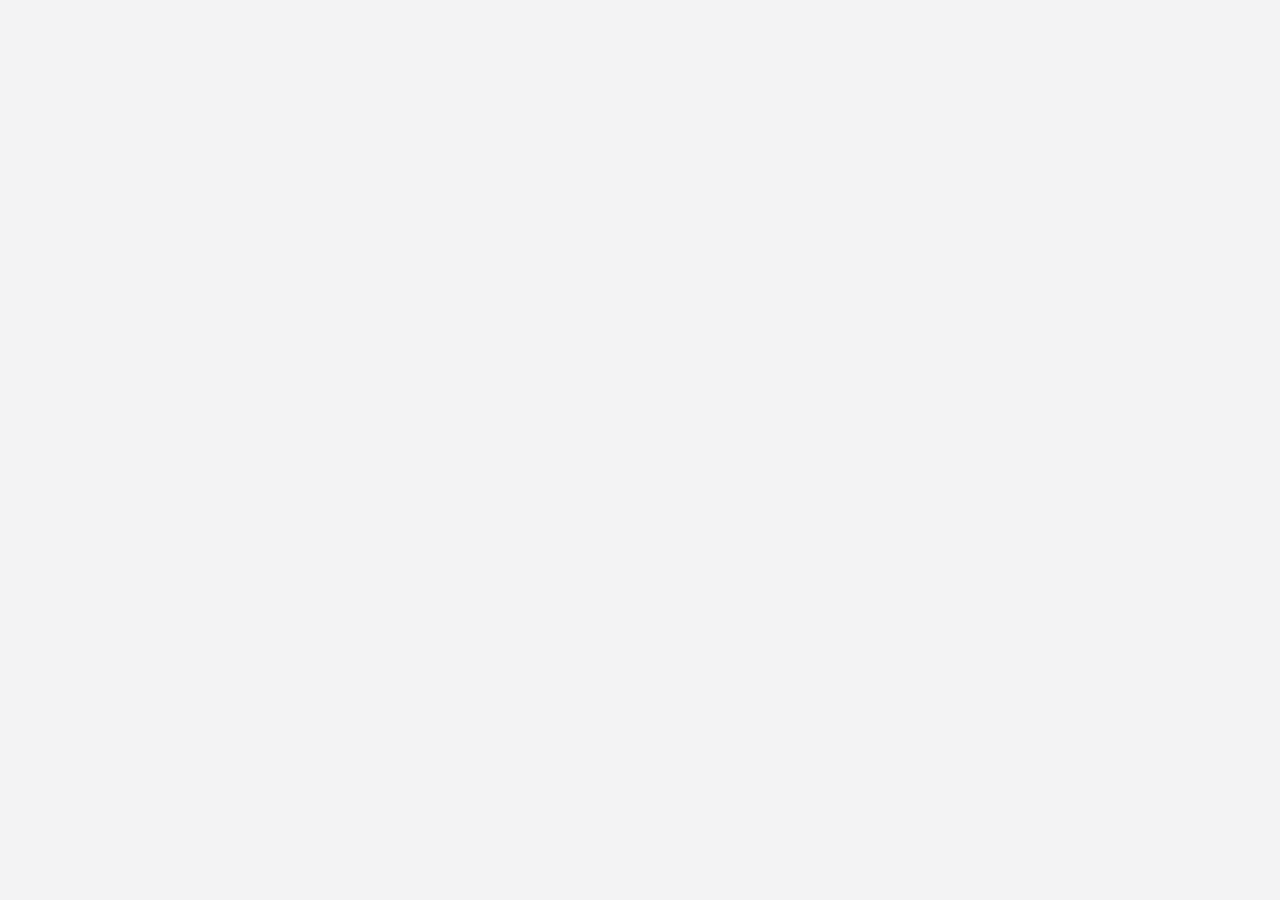
==== commit de5a69a7: "sd New files added - [cool-blue,fonts,cool-blue] Files modified - [webapp,.wmproject.properties] Rem" ====
--- a/src/main/webapp/index.html
+++ b/src/main/webapp/index.html
@@ -19,9 +19,7 @@
   <!--fav icon--> 
   <link rel="shortcut icon" href="favicon.ico" type="image/x-icon"> 
   <link rel="stylesheet" href="//dh2dw20653ig1.cloudfront.net/studio-app/8.5.0.3272/wmapp/styles/css/wm-style.css"> 
-  <!-- theme --> 
-  <link rel="stylesheet" href="themes/Dublin1_.2/style.css" theme="wmtheme"> 
-  <!-- /theme --> 
+  <!-- theme --><link rel="stylesheet" href="themes/cool-blue/style.css" theme="wmtheme"/><!-- /theme --> 
   <link rel="stylesheet" href="app.css"> 
  </head> 
  <body class="wm-app" data-ng-app="Application" id="ng-app" data-ng-controller="AppController"> 
--- a/src/main/webapp/themes/cool-blue/style.css
+++ b/src/main/webapp/themes/cool-blue/style.css
@@ -0,0 +1,7383 @@
+/*START - Cool blue Theme*/
+.wm-app {
+  /*!
+ * Bootstrap v3.3.6 (http://getbootstrap.com)
+ * Copyright 2011-2015 Twitter, Inc.
+ * Licensed under MIT (https://github.com/twbs/bootstrap/blob/master/LICENSE)
+ */
+  /*! normalize.css v3.0.3 | MIT License | github.com/necolas/normalize.css */
+  /*! Source: https://github.com/h5bp/html5-boilerplate/blob/master/src/css/main.css */
+  font-size: 12px;
+  color: #333333;
+  font-family: 'source_sans_proregular', sans-serif;
+  background-color: #F3F3F4;
+  /******Label: overiding the label class as bootstrap is making all the labels bold***/
+  /***Tabs Widget: Styling for the tabs widget comes here********/
+  /***Tabs Widget: Styling for the tabs widget comes here********/
+  /***Button Style: Defining the sixe of the button for bootstrap classes********/
+  /***Modal Dialog Style: There is no property in bootstrap variable so setting it here********/
+  /*****************************************************************************************************************************************/
+  /*********************************************************Layout**************************************************************************/
+  /*****************************************************************************************************************************************/
+  /****nav widget****/
+  /******************************************************************************************************************************************/
+  /***************************************************Widgets styling************************************************************************/
+  /******************************************************************************************************************************************/
+  /***search widget****/
+  /******grid styles*******/
+  /****accordion classes****/
+  /*Date, DateTime & Dropdown widgets*/
+  /*********************************************************************************************************************************************/
+  /****************************************************Advanced editors******************************************************************************/
+  /*********************************************************************************************************************************************/
+  /***color picker class: adding the default size and padding to the addon*******/
+  /***popover class: removing the radius*******/
+  /***Slider widget styling*******************/
+}
+.wm-app html {
+  font-family: sans-serif;
+  -ms-text-size-adjust: 100%;
+  -webkit-text-size-adjust: 100%;
+}
+.wm-app body {
+  margin: 0;
+}
+.wm-app article,
+.wm-app aside,
+.wm-app details,
+.wm-app figcaption,
+.wm-app figure,
+.wm-app footer,
+.wm-app header,
+.wm-app hgroup,
+.wm-app main,
+.wm-app menu,
+.wm-app nav,
+.wm-app section,
+.wm-app summary {
+  display: block;
+}
+.wm-app audio,
+.wm-app canvas,
+.wm-app progress,
+.wm-app video {
+  display: inline-block;
+  vertical-align: baseline;
+}
+.wm-app audio:not([controls]) {
+  display: none;
+  height: 0;
+}
+.wm-app [hidden],
+.wm-app template {
+  display: none;
+}
+.wm-app a {
+  background-color: transparent;
+}
+.wm-app a:active,
+.wm-app a:hover {
+  outline: 0;
+}
+.wm-app abbr[title] {
+  border-bottom: 1px dotted;
+}
+.wm-app b,
+.wm-app strong {
+  font-weight: bold;
+}
+.wm-app dfn {
+  font-style: italic;
+}
+.wm-app h1 {
+  font-size: 2em;
+  margin: 0.67em 0;
+}
+.wm-app mark {
+  background: #ff0;
+  color: #000;
+}
+.wm-app small {
+  font-size: 80%;
+}
+.wm-app sub,
+.wm-app sup {
+  font-size: 75%;
+  line-height: 0;
+  position: relative;
+  vertical-align: baseline;
+}
+.wm-app sup {
+  top: -0.5em;
+}
+.wm-app sub {
+  bottom: -0.25em;
+}
+.wm-app img {
+  border: 0;
+}
+.wm-app svg:not(:root) {
+  overflow: hidden;
+}
+.wm-app figure {
+  margin: 1em 40px;
+}
+.wm-app hr {
+  box-sizing: content-box;
+  height: 0;
+}
+.wm-app pre {
+  overflow: auto;
+}
+.wm-app code,
+.wm-app kbd,
+.wm-app pre,
+.wm-app samp {
+  font-family: monospace, monospace;
+  font-size: 1em;
+}
+.wm-app button,
+.wm-app input,
+.wm-app optgroup,
+.wm-app select,
+.wm-app textarea {
+  color: inherit;
+  font: inherit;
+  margin: 0;
+}
+.wm-app button {
+  overflow: visible;
+}
+.wm-app button,
+.wm-app select {
+  text-transform: none;
+}
+.wm-app button,
+.wm-app html input[type="button"],
+.wm-app input[type="reset"],
+.wm-app input[type="submit"] {
+  -webkit-appearance: button;
+  cursor: pointer;
+}
+.wm-app button[disabled],
+.wm-app html input[disabled] {
+  cursor: default;
+}
+.wm-app button::-moz-focus-inner,
+.wm-app input::-moz-focus-inner {
+  border: 0;
+  padding: 0;
+}
+.wm-app input {
+  line-height: normal;
+}
+.wm-app input[type="checkbox"],
+.wm-app input[type="radio"] {
+  box-sizing: border-box;
+  padding: 0;
+}
+.wm-app input[type="number"]::-webkit-inner-spin-button,
+.wm-app input[type="number"]::-webkit-outer-spin-button {
+  height: auto;
+}
+.wm-app input[type="search"] {
+  -webkit-appearance: textfield;
+  box-sizing: content-box;
+}
+.wm-app input[type="search"]::-webkit-search-cancel-button,
+.wm-app input[type="search"]::-webkit-search-decoration {
+  -webkit-appearance: none;
+}
+.wm-app fieldset {
+  border: 1px solid #c0c0c0;
+  margin: 0 2px;
+  padding: 0.35em 0.625em 0.75em;
+}
+.wm-app legend {
+  border: 0;
+  padding: 0;
+}
+.wm-app textarea {
+  overflow: auto;
+}
+.wm-app optgroup {
+  font-weight: bold;
+}
+.wm-app table {
+  border-collapse: collapse;
+  border-spacing: 0;
+}
+.wm-app td,
+.wm-app th {
+  padding: 0;
+}
+@media print {
+  .wm-app *,
+  .wm-app *:before,
+  .wm-app *:after {
+    background: transparent !important;
+    color: #000 !important;
+    box-shadow: none !important;
+    text-shadow: none !important;
+  }
+  .wm-app a,
+  .wm-app a:visited {
+    text-decoration: underline;
+  }
+  .wm-app a[href]:after {
+    content: " (" attr(href) ")";
+  }
+  .wm-app abbr[title]:after {
+    content: " (" attr(title) ")";
+  }
+  .wm-app a[href^="#"]:after,
+  .wm-app a[href^="javascript:"]:after {
+    content: "";
+  }
+  .wm-app pre,
+  .wm-app blockquote {
+    border: 1px solid #999;
+    page-break-inside: avoid;
+  }
+  .wm-app thead {
+    display: table-header-group;
+  }
+  .wm-app tr,
+  .wm-app img {
+    page-break-inside: avoid;
+  }
+  .wm-app img {
+    max-width: 100% !important;
+  }
+  .wm-app p,
+  .wm-app h2,
+  .wm-app h3 {
+    orphans: 3;
+    widows: 3;
+  }
+  .wm-app h2,
+  .wm-app h3 {
+    page-break-after: avoid;
+  }
+  .wm-app .navbar {
+    display: none;
+  }
+  .wm-app .btn > .caret,
+  .wm-app .dropup > .btn > .caret {
+    border-top-color: #000 !important;
+  }
+  .wm-app .label {
+    border: 1px solid #000;
+  }
+  .wm-app .table {
+    border-collapse: collapse !important;
+  }
+  .wm-app .table td,
+  .wm-app .table th {
+    background-color: #fff !important;
+  }
+  .wm-app .table-bordered th,
+  .wm-app .table-bordered td {
+    border: 1px solid #ddd !important;
+  }
+}
+@font-face {
+  font-family: 'Glyphicons Halflings';
+  src: url('fonts/glyphicons-halflings-regular.eot');
+  src: url('fonts/glyphicons-halflings-regular.eot?#iefix') format('embedded-opentype'), url('fonts/glyphicons-halflings-regular.woff2') format('woff2'), url('fonts/glyphicons-halflings-regular.woff') format('woff'), url('fonts/glyphicons-halflings-regular.ttf') format('truetype'), url('fonts/glyphicons-halflings-regular.svg#glyphicons_halflingsregular') format('svg');
+}
+.wm-app .glyphicon {
+  position: relative;
+  top: 1px;
+  display: inline-block;
+  font-family: 'Glyphicons Halflings';
+  font-style: normal;
+  font-weight: normal;
+  line-height: 1;
+  -webkit-font-smoothing: antialiased;
+  -moz-osx-font-smoothing: grayscale;
+}
+.wm-app .glyphicon-asterisk:before {
+  content: "\002a";
+}
+.wm-app .glyphicon-plus:before {
+  content: "\002b";
+}
+.wm-app .glyphicon-euro:before,
+.wm-app .glyphicon-eur:before {
+  content: "\20ac";
+}
+.wm-app .glyphicon-minus:before {
+  content: "\2212";
+}
+.wm-app .glyphicon-cloud:before {
+  content: "\2601";
+}
+.wm-app .glyphicon-envelope:before {
+  content: "\2709";
+}
+.wm-app .glyphicon-pencil:before {
+  content: "\270f";
+}
+.wm-app .glyphicon-glass:before {
+  content: "\e001";
+}
+.wm-app .glyphicon-music:before {
+  content: "\e002";
+}
+.wm-app .glyphicon-search:before {
+  content: "\e003";
+}
+.wm-app .glyphicon-heart:before {
+  content: "\e005";
+}
+.wm-app .glyphicon-star:before {
+  content: "\e006";
+}
+.wm-app .glyphicon-star-empty:before {
+  content: "\e007";
+}
+.wm-app .glyphicon-user:before {
+  content: "\e008";
+}
+.wm-app .glyphicon-film:before {
+  content: "\e009";
+}
+.wm-app .glyphicon-th-large:before {
+  content: "\e010";
+}
+.wm-app .glyphicon-th:before {
+  content: "\e011";
+}
+.wm-app .glyphicon-th-list:before {
+  content: "\e012";
+}
+.wm-app .glyphicon-ok:before {
+  content: "\e013";
+}
+.wm-app .glyphicon-remove:before {
+  content: "\e014";
+}
+.wm-app .glyphicon-zoom-in:before {
+  content: "\e015";
+}
+.wm-app .glyphicon-zoom-out:before {
+  content: "\e016";
+}
+.wm-app .glyphicon-off:before {
+  content: "\e017";
+}
+.wm-app .glyphicon-signal:before {
+  content: "\e018";
+}
+.wm-app .glyphicon-cog:before {
+  content: "\e019";
+}
+.wm-app .glyphicon-trash:before {
+  content: "\e020";
+}
+.wm-app .glyphicon-home:before {
+  content: "\e021";
+}
+.wm-app .glyphicon-file:before {
+  content: "\e022";
+}
+.wm-app .glyphicon-time:before {
+  content: "\e023";
+}
+.wm-app .glyphicon-road:before {
+  content: "\e024";
+}
+.wm-app .glyphicon-download-alt:before {
+  content: "\e025";
+}
+.wm-app .glyphicon-download:before {
+  content: "\e026";
+}
+.wm-app .glyphicon-upload:before {
+  content: "\e027";
+}
+.wm-app .glyphicon-inbox:before {
+  content: "\e028";
+}
+.wm-app .glyphicon-play-circle:before {
+  content: "\e029";
+}
+.wm-app .glyphicon-repeat:before {
+  content: "\e030";
+}
+.wm-app .glyphicon-refresh:before {
+  content: "\e031";
+}
+.wm-app .glyphicon-list-alt:before {
+  content: "\e032";
+}
+.wm-app .glyphicon-lock:before {
+  content: "\e033";
+}
+.wm-app .glyphicon-flag:before {
+  content: "\e034";
+}
+.wm-app .glyphicon-headphones:before {
+  content: "\e035";
+}
+.wm-app .glyphicon-volume-off:before {
+  content: "\e036";
+}
+.wm-app .glyphicon-volume-down:before {
+  content: "\e037";
+}
+.wm-app .glyphicon-volume-up:before {
+  content: "\e038";
+}
+.wm-app .glyphicon-qrcode:before {
+  content: "\e039";
+}
+.wm-app .glyphicon-barcode:before {
+  content: "\e040";
+}
+.wm-app .glyphicon-tag:before {
+  content: "\e041";
+}
+.wm-app .glyphicon-tags:before {
+  content: "\e042";
+}
+.wm-app .glyphicon-book:before {
+  content: "\e043";
+}
+.wm-app .glyphicon-bookmark:before {
+  content: "\e044";
+}
+.wm-app .glyphicon-print:before {
+  content: "\e045";
+}
+.wm-app .glyphicon-camera:before {
+  content: "\e046";
+}
+.wm-app .glyphicon-font:before {
+  content: "\e047";
+}
+.wm-app .glyphicon-bold:before {
+  content: "\e048";
+}
+.wm-app .glyphicon-italic:before {
+  content: "\e049";
+}
+.wm-app .glyphicon-text-height:before {
+  content: "\e050";
+}
+.wm-app .glyphicon-text-width:before {
+  content: "\e051";
+}
+.wm-app .glyphicon-align-left:before {
+  content: "\e052";
+}
+.wm-app .glyphicon-align-center:before {
+  content: "\e053";
+}
+.wm-app .glyphicon-align-right:before {
+  content: "\e054";
+}
+.wm-app .glyphicon-align-justify:before {
+  content: "\e055";
+}
+.wm-app .glyphicon-list:before {
+  content: "\e056";
+}
+.wm-app .glyphicon-indent-left:before {
+  content: "\e057";
+}
+.wm-app .glyphicon-indent-right:before {
+  content: "\e058";
+}
+.wm-app .glyphicon-facetime-video:before {
+  content: "\e059";
+}
+.wm-app .glyphicon-picture:before {
+  content: "\e060";
+}
+.wm-app .glyphicon-map-marker:before {
+  content: "\e062";
+}
+.wm-app .glyphicon-adjust:before {
+  content: "\e063";
+}
+.wm-app .glyphicon-tint:before {
+  content: "\e064";
+}
+.wm-app .glyphicon-edit:before {
+  content: "\e065";
+}
+.wm-app .glyphicon-share:before {
+  content: "\e066";
+}
+.wm-app .glyphicon-check:before {
+  content: "\e067";
+}
+.wm-app .glyphicon-move:before {
+  content: "\e068";
+}
+.wm-app .glyphicon-step-backward:before {
+  content: "\e069";
+}
+.wm-app .glyphicon-fast-backward:before {
+  content: "\e070";
+}
+.wm-app .glyphicon-backward:before {
+  content: "\e071";
+}
+.wm-app .glyphicon-play:before {
+  content: "\e072";
+}
+.wm-app .glyphicon-pause:before {
+  content: "\e073";
+}
+.wm-app .glyphicon-stop:before {
+  content: "\e074";
+}
+.wm-app .glyphicon-forward:before {
+  content: "\e075";
+}
+.wm-app .glyphicon-fast-forward:before {
+  content: "\e076";
+}
+.wm-app .glyphicon-step-forward:before {
+  content: "\e077";
+}
+.wm-app .glyphicon-eject:before {
+  content: "\e078";
+}
+.wm-app .glyphicon-chevron-left:before {
+  content: "\e079";
+}
+.wm-app .glyphicon-chevron-right:before {
+  content: "\e080";
+}
+.wm-app .glyphicon-plus-sign:before {
+  content: "\e081";
+}
+.wm-app .glyphicon-minus-sign:before {
+  content: "\e082";
+}
+.wm-app .glyphicon-remove-sign:before {
+  content: "\e083";
+}
+.wm-app .glyphicon-ok-sign:before {
+  content: "\e084";
+}
+.wm-app .glyphicon-question-sign:before {
+  content: "\e085";
+}
+.wm-app .glyphicon-info-sign:before {
+  content: "\e086";
+}
+.wm-app .glyphicon-screenshot:before {
+  content: "\e087";
+}
+.wm-app .glyphicon-remove-circle:before {
+  content: "\e088";
+}
+.wm-app .glyphicon-ok-circle:before {
+  content: "\e089";
+}
+.wm-app .glyphicon-ban-circle:before {
+  content: "\e090";
+}
+.wm-app .glyphicon-arrow-left:before {
+  content: "\e091";
+}
+.wm-app .glyphicon-arrow-right:before {
+  content: "\e092";
+}
+.wm-app .glyphicon-arrow-up:before {
+  content: "\e093";
+}
+.wm-app .glyphicon-arrow-down:before {
+  content: "\e094";
+}
+.wm-app .glyphicon-share-alt:before {
+  content: "\e095";
+}
+.wm-app .glyphicon-resize-full:before {
+  content: "\e096";
+}
+.wm-app .glyphicon-resize-small:before {
+  content: "\e097";
+}
+.wm-app .glyphicon-exclamation-sign:before {
+  content: "\e101";
+}
+.wm-app .glyphicon-gift:before {
+  content: "\e102";
+}
+.wm-app .glyphicon-leaf:before {
+  content: "\e103";
+}
+.wm-app .glyphicon-fire:before {
+  content: "\e104";
+}
+.wm-app .glyphicon-eye-open:before {
+  content: "\e105";
+}
+.wm-app .glyphicon-eye-close:before {
+  content: "\e106";
+}
+.wm-app .glyphicon-warning-sign:before {
+  content: "\e107";
+}
+.wm-app .glyphicon-plane:before {
+  content: "\e108";
+}
+.wm-app .glyphicon-calendar:before {
+  content: "\e109";
+}
+.wm-app .glyphicon-random:before {
+  content: "\e110";
+}
+.wm-app .glyphicon-comment:before {
+  content: "\e111";
+}
+.wm-app .glyphicon-magnet:before {
+  content: "\e112";
+}
+.wm-app .glyphicon-chevron-up:before {
+  content: "\e113";
+}
+.wm-app .glyphicon-chevron-down:before {
+  content: "\e114";
+}
+.wm-app .glyphicon-retweet:before {
+  content: "\e115";
+}
+.wm-app .glyphicon-shopping-cart:before {
+  content: "\e116";
+}
+.wm-app .glyphicon-folder-close:before {
+  content: "\e117";
+}
+.wm-app .glyphicon-folder-open:before {
+  content: "\e118";
+}
+.wm-app .glyphicon-resize-vertical:before {
+  content: "\e119";
+}
+.wm-app .glyphicon-resize-horizontal:before {
+  content: "\e120";
+}
+.wm-app .glyphicon-hdd:before {
+  content: "\e121";
+}
+.wm-app .glyphicon-bullhorn:before {
+  content: "\e122";
+}
+.wm-app .glyphicon-bell:before {
+  content: "\e123";
+}
+.wm-app .glyphicon-certificate:before {
+  content: "\e124";
+}
+.wm-app .glyphicon-thumbs-up:before {
+  content: "\e125";
+}
+.wm-app .glyphicon-thumbs-down:before {
+  content: "\e126";
+}
+.wm-app .glyphicon-hand-right:before {
+  content: "\e127";
+}
+.wm-app .glyphicon-hand-left:before {
+  content: "\e128";
+}
+.wm-app .glyphicon-hand-up:before {
+  content: "\e129";
+}
+.wm-app .glyphicon-hand-down:before {
+  content: "\e130";
+}
+.wm-app .glyphicon-circle-arrow-right:before {
+  content: "\e131";
+}
+.wm-app .glyphicon-circle-arrow-left:before {
+  content: "\e132";
+}
+.wm-app .glyphicon-circle-arrow-up:before {
+  content: "\e133";
+}
+.wm-app .glyphicon-circle-arrow-down:before {
+  content: "\e134";
+}
+.wm-app .glyphicon-globe:before {
+  content: "\e135";
+}
+.wm-app .glyphicon-wrench:before {
+  content: "\e136";
+}
+.wm-app .glyphicon-tasks:before {
+  content: "\e137";
+}
+.wm-app .glyphicon-filter:before {
+  content: "\e138";
+}
+.wm-app .glyphicon-briefcase:before {
+  content: "\e139";
+}
+.wm-app .glyphicon-fullscreen:before {
+  content: "\e140";
+}
+.wm-app .glyphicon-dashboard:before {
+  content: "\e141";
+}
+.wm-app .glyphicon-paperclip:before {
+  content: "\e142";
+}
+.wm-app .glyphicon-heart-empty:before {
+  content: "\e143";
+}
+.wm-app .glyphicon-link:before {
+  content: "\e144";
+}
+.wm-app .glyphicon-phone:before {
+  content: "\e145";
+}
+.wm-app .glyphicon-pushpin:before {
+  content: "\e146";
+}
+.wm-app .glyphicon-usd:before {
+  content: "\e148";
+}
+.wm-app .glyphicon-gbp:before {
+  content: "\e149";
+}
+.wm-app .glyphicon-sort:before {
+  content: "\e150";
+}
+.wm-app .glyphicon-sort-by-alphabet:before {
+  content: "\e151";
+}
+.wm-app .glyphicon-sort-by-alphabet-alt:before {
+  content: "\e152";
+}
+.wm-app .glyphicon-sort-by-order:before {
+  content: "\e153";
+}
+.wm-app .glyphicon-sort-by-order-alt:before {
+  content: "\e154";
+}
+.wm-app .glyphicon-sort-by-attributes:before {
+  content: "\e155";
+}
+.wm-app .glyphicon-sort-by-attributes-alt:before {
+  content: "\e156";
+}
+.wm-app .glyphicon-unchecked:before {
+  content: "\e157";
+}
+.wm-app .glyphicon-expand:before {
+  content: "\e158";
+}
+.wm-app .glyphicon-collapse-down:before {
+  content: "\e159";
+}
+.wm-app .glyphicon-collapse-up:before {
+  content: "\e160";
+}
+.wm-app .glyphicon-log-in:before {
+  content: "\e161";
+}
+.wm-app .glyphicon-flash:before {
+  content: "\e162";
+}
+.wm-app .glyphicon-log-out:before {
+  content: "\e163";
+}
+.wm-app .glyphicon-new-window:before {
+  content: "\e164";
+}
+.wm-app .glyphicon-record:before {
+  content: "\e165";
+}
+.wm-app .glyphicon-save:before {
+  content: "\e166";
+}
+.wm-app .glyphicon-open:before {
+  content: "\e167";
+}
+.wm-app .glyphicon-saved:before {
+  content: "\e168";
+}
+.wm-app .glyphicon-import:before {
+  content: "\e169";
+}
+.wm-app .glyphicon-export:before {
+  content: "\e170";
+}
+.wm-app .glyphicon-send:before {
+  content: "\e171";
+}
+.wm-app .glyphicon-floppy-disk:before {
+  content: "\e172";
+}
+.wm-app .glyphicon-floppy-saved:before {
+  content: "\e173";
+}
+.wm-app .glyphicon-floppy-remove:before {
+  content: "\e174";
+}
+.wm-app .glyphicon-floppy-save:before {
+  content: "\e175";
+}
+.wm-app .glyphicon-floppy-open:before {
+  content: "\e176";
+}
+.wm-app .glyphicon-credit-card:before {
+  content: "\e177";
+}
+.wm-app .glyphicon-transfer:before {
+  content: "\e178";
+}
+.wm-app .glyphicon-cutlery:before {
+  content: "\e179";
+}
+.wm-app .glyphicon-header:before {
+  content: "\e180";
+}
+.wm-app .glyphicon-compressed:before {
+  content: "\e181";
+}
+.wm-app .glyphicon-earphone:before {
+  content: "\e182";
+}
+.wm-app .glyphicon-phone-alt:before {
+  content: "\e183";
+}
+.wm-app .glyphicon-tower:before {
+  content: "\e184";
+}
+.wm-app .glyphicon-stats:before {
+  content: "\e185";
+}
+.wm-app .glyphicon-sd-video:before {
+  content: "\e186";
+}
+.wm-app .glyphicon-hd-video:before {
+  content: "\e187";
+}
+.wm-app .glyphicon-subtitles:before {
+  content: "\e188";
+}
+.wm-app .glyphicon-sound-stereo:before {
+  content: "\e189";
+}
+.wm-app .glyphicon-sound-dolby:before {
+  content: "\e190";
+}
+.wm-app .glyphicon-sound-5-1:before {
+  content: "\e191";
+}
+.wm-app .glyphicon-sound-6-1:before {
+  content: "\e192";
+}
+.wm-app .glyphicon-sound-7-1:before {
+  content: "\e193";
+}
+.wm-app .glyphicon-copyright-mark:before {
+  content: "\e194";
+}
+.wm-app .glyphicon-registration-mark:before {
+  content: "\e195";
+}
+.wm-app .glyphicon-cloud-download:before {
+  content: "\e197";
+}
+.wm-app .glyphicon-cloud-upload:before {
+  content: "\e198";
+}
+.wm-app .glyphicon-tree-conifer:before {
+  content: "\e199";
+}
+.wm-app .glyphicon-tree-deciduous:before {
+  content: "\e200";
+}
+.wm-app .glyphicon-cd:before {
+  content: "\e201";
+}
+.wm-app .glyphicon-save-file:before {
+  content: "\e202";
+}
+.wm-app .glyphicon-open-file:before {
+  content: "\e203";
+}
+.wm-app .glyphicon-level-up:before {
+  content: "\e204";
+}
+.wm-app .glyphicon-copy:before {
+  content: "\e205";
+}
+.wm-app .glyphicon-paste:before {
+  content: "\e206";
+}
+.wm-app .glyphicon-alert:before {
+  content: "\e209";
+}
+.wm-app .glyphicon-equalizer:before {
+  content: "\e210";
+}
+.wm-app .glyphicon-king:before {
+  content: "\e211";
+}
+.wm-app .glyphicon-queen:before {
+  content: "\e212";
+}
+.wm-app .glyphicon-pawn:before {
+  content: "\e213";
+}
+.wm-app .glyphicon-bishop:before {
+  content: "\e214";
+}
+.wm-app .glyphicon-knight:before {
+  content: "\e215";
+}
+.wm-app .glyphicon-baby-formula:before {
+  content: "\e216";
+}
+.wm-app .glyphicon-tent:before {
+  content: "\26fa";
+}
+.wm-app .glyphicon-blackboard:before {
+  content: "\e218";
+}
+.wm-app .glyphicon-bed:before {
+  content: "\e219";
+}
+.wm-app .glyphicon-apple:before {
+  content: "\f8ff";
+}
+.wm-app .glyphicon-erase:before {
+  content: "\e221";
+}
+.wm-app .glyphicon-hourglass:before {
+  content: "\231b";
+}
+.wm-app .glyphicon-lamp:before {
+  content: "\e223";
+}
+.wm-app .glyphicon-duplicate:before {
+  content: "\e224";
+}
+.wm-app .glyphicon-piggy-bank:before {
+  content: "\e225";
+}
+.wm-app .glyphicon-scissors:before {
+  content: "\e226";
+}
+.wm-app .glyphicon-bitcoin:before {
+  content: "\e227";
+}
+.wm-app .glyphicon-btc:before {
+  content: "\e227";
+}
+.wm-app .glyphicon-xbt:before {
+  content: "\e227";
+}
+.wm-app .glyphicon-yen:before {
+  content: "\00a5";
+}
+.wm-app .glyphicon-jpy:before {
+  content: "\00a5";
+}
+.wm-app .glyphicon-ruble:before {
+  content: "\20bd";
+}
+.wm-app .glyphicon-rub:before {
+  content: "\20bd";
+}
+.wm-app .glyphicon-scale:before {
+  content: "\e230";
+}
+.wm-app .glyphicon-ice-lolly:before {
+  content: "\e231";
+}
+.wm-app .glyphicon-ice-lolly-tasted:before {
+  content: "\e232";
+}
+.wm-app .glyphicon-education:before {
+  content: "\e233";
+}
+.wm-app .glyphicon-option-horizontal:before {
+  content: "\e234";
+}
+.wm-app .glyphicon-option-vertical:before {
+  content: "\e235";
+}
+.wm-app .glyphicon-menu-hamburger:before {
+  content: "\e236";
+}
+.wm-app .glyphicon-modal-window:before {
+  content: "\e237";
+}
+.wm-app .glyphicon-oil:before {
+  content: "\e238";
+}
+.wm-app .glyphicon-grain:before {
+  content: "\e239";
+}
+.wm-app .glyphicon-sunglasses:before {
+  content: "\e240";
+}
+.wm-app .glyphicon-text-size:before {
+  content: "\e241";
+}
+.wm-app .glyphicon-text-color:before {
+  content: "\e242";
+}
+.wm-app .glyphicon-text-background:before {
+  content: "\e243";
+}
+.wm-app .glyphicon-object-align-top:before {
+  content: "\e244";
+}
+.wm-app .glyphicon-object-align-bottom:before {
+  content: "\e245";
+}
+.wm-app .glyphicon-object-align-horizontal:before {
+  content: "\e246";
+}
+.wm-app .glyphicon-object-align-left:before {
+  content: "\e247";
+}
+.wm-app .glyphicon-object-align-vertical:before {
+  content: "\e248";
+}
+.wm-app .glyphicon-object-align-right:before {
+  content: "\e249";
+}
+.wm-app .glyphicon-triangle-right:before {
+  content: "\e250";
+}
+.wm-app .glyphicon-triangle-left:before {
+  content: "\e251";
+}
+.wm-app .glyphicon-triangle-bottom:before {
+  content: "\e252";
+}
+.wm-app .glyphicon-triangle-top:before {
+  content: "\e253";
+}
+.wm-app .glyphicon-console:before {
+  content: "\e254";
+}
+.wm-app .glyphicon-superscript:before {
+  content: "\e255";
+}
+.wm-app .glyphicon-subscript:before {
+  content: "\e256";
+}
+.wm-app .glyphicon-menu-left:before {
+  content: "\e257";
+}
+.wm-app .glyphicon-menu-right:before {
+  content: "\e258";
+}
+.wm-app .glyphicon-menu-down:before {
+  content: "\e259";
+}
+.wm-app .glyphicon-menu-up:before {
+  content: "\e260";
+}
+.wm-app * {
+  -webkit-box-sizing: border-box;
+  -moz-box-sizing: border-box;
+  box-sizing: border-box;
+}
+.wm-app *:before,
+.wm-app *:after {
+  -webkit-box-sizing: border-box;
+  -moz-box-sizing: border-box;
+  box-sizing: border-box;
+}
+.wm-app html {
+  font-size: 10px;
+  -webkit-tap-highlight-color: rgba(0, 0, 0, 0);
+}
+.wm-app body {
+  font-family: 'source_sans_proregular', sans-serif;
+  font-size: 12px;
+  line-height: 1.42857143;
+  color: #333333;
+  background-color: #F3F3F4;
+}
+.wm-app input,
+.wm-app button,
+.wm-app select,
+.wm-app textarea {
+  font-family: inherit;
+  font-size: inherit;
+  line-height: inherit;
+}
+.wm-app a {
+  color: #337ab7;
+  text-decoration: none;
+}
+.wm-app a:hover,
+.wm-app a:focus {
+  color: #23527c;
+  text-decoration: underline;
+}
+.wm-app a:focus {
+  outline: thin dotted;
+  outline: 5px auto -webkit-focus-ring-color;
+  outline-offset: -2px;
+}
+.wm-app figure {
+  margin: 0;
+}
+.wm-app img {
+  vertical-align: middle;
+}
+.wm-app .img-responsive {
+  display: block;
+  max-width: 100%;
+  height: auto;
+}
+.wm-app .img-rounded {
+  border-radius: 6px;
+}
+.wm-app .img-thumbnail {
+  padding: 4px;
+  line-height: 1.42857143;
+  background-color: #F3F3F4;
+  border: 1px solid #ddd;
+  border-radius: 4px;
+  -webkit-transition: all 0.2s ease-in-out;
+  -o-transition: all 0.2s ease-in-out;
+  transition: all 0.2s ease-in-out;
+  display: inline-block;
+  max-width: 100%;
+  height: auto;
+}
+.wm-app .img-circle {
+  border-radius: 50%;
+}
+.wm-app hr {
+  margin-top: 17px;
+  margin-bottom: 17px;
+  border: 0;
+  border-top: 1px solid #eeeeee;
+}
+.wm-app .sr-only {
+  position: absolute;
+  width: 1px;
+  height: 1px;
+  margin: -1px;
+  padding: 0;
+  overflow: hidden;
+  clip: rect(0, 0, 0, 0);
+  border: 0;
+}
+.wm-app .sr-only-focusable:active,
+.wm-app .sr-only-focusable:focus {
+  position: static;
+  width: auto;
+  height: auto;
+  margin: 0;
+  overflow: visible;
+  clip: auto;
+}
+.wm-app [role="button"] {
+  cursor: pointer;
+}
+.wm-app h1,
+.wm-app h2,
+.wm-app h3,
+.wm-app h4,
+.wm-app h5,
+.wm-app h6,
+.wm-app .h1,
+.wm-app .h2,
+.wm-app .h3,
+.wm-app .h4,
+.wm-app .h5,
+.wm-app .h6 {
+  font-family: inherit;
+  font-weight: 500;
+  line-height: 1.1;
+  color: inherit;
+}
+.wm-app h1 small,
+.wm-app h2 small,
+.wm-app h3 small,
+.wm-app h4 small,
+.wm-app h5 small,
+.wm-app h6 small,
+.wm-app .h1 small,
+.wm-app .h2 small,
+.wm-app .h3 small,
+.wm-app .h4 small,
+.wm-app .h5 small,
+.wm-app .h6 small,
+.wm-app h1 .small,
+.wm-app h2 .small,
+.wm-app h3 .small,
+.wm-app h4 .small,
+.wm-app h5 .small,
+.wm-app h6 .small,
+.wm-app .h1 .small,
+.wm-app .h2 .small,
+.wm-app .h3 .small,
+.wm-app .h4 .small,
+.wm-app .h5 .small,
+.wm-app .h6 .small {
+  font-weight: normal;
+  line-height: 1;
+  color: #777777;
+}
+.wm-app h1,
+.wm-app .h1,
+.wm-app h2,
+.wm-app .h2,
+.wm-app h3,
+.wm-app .h3 {
+  margin-top: 17px;
+  margin-bottom: 8.5px;
+}
+.wm-app h1 small,
+.wm-app .h1 small,
+.wm-app h2 small,
+.wm-app .h2 small,
+.wm-app h3 small,
+.wm-app .h3 small,
+.wm-app h1 .small,
+.wm-app .h1 .small,
+.wm-app h2 .small,
+.wm-app .h2 .small,
+.wm-app h3 .small,
+.wm-app .h3 .small {
+  font-size: 65%;
+}
+.wm-app h4,
+.wm-app .h4,
+.wm-app h5,
+.wm-app .h5,
+.wm-app h6,
+.wm-app .h6 {
+  margin-top: 8.5px;
+  margin-bottom: 8.5px;
+}
+.wm-app h4 small,
+.wm-app .h4 small,
+.wm-app h5 small,
+.wm-app .h5 small,
+.wm-app h6 small,
+.wm-app .h6 small,
+.wm-app h4 .small,
+.wm-app .h4 .small,
+.wm-app h5 .small,
+.wm-app .h5 .small,
+.wm-app h6 .small,
+.wm-app .h6 .small {
+  font-size: 75%;
+}
+.wm-app h1,
+.wm-app .h1 {
+  font-size: 31px;
+}
+.wm-app h2,
+.wm-app .h2 {
+  font-size: 25px;
+}
+.wm-app h3,
+.wm-app .h3 {
+  font-size: 21px;
+}
+.wm-app h4,
+.wm-app .h4 {
+  font-size: 15px;
+}
+.wm-app h5,
+.wm-app .h5 {
+  font-size: 12px;
+}
+.wm-app h6,
+.wm-app .h6 {
+  font-size: 11px;
+}
+.wm-app p {
+  margin: 0 0 8.5px;
+}
+.wm-app .lead {
+  margin-bottom: 17px;
+  font-size: 13px;
+  font-weight: 300;
+  line-height: 1.4;
+}
+@media (min-width: 768px) {
+  .wm-app .lead {
+    font-size: 18px;
+  }
+}
+.wm-app small,
+.wm-app .small {
+  font-size: 91%;
+}
+.wm-app mark,
+.wm-app .mark {
+  background-color: #fcf8e3;
+  padding: .2em;
+}
+.wm-app .text-left {
+  text-align: left;
+}
+.wm-app .text-right {
+  text-align: right;
+}
+.wm-app .text-center {
+  text-align: center;
+}
+.wm-app .text-justify {
+  text-align: justify;
+}
+.wm-app .text-nowrap {
+  white-space: nowrap;
+}
+.wm-app .text-lowercase {
+  text-transform: lowercase;
+}
+.wm-app .text-uppercase {
+  text-transform: uppercase;
+}
+.wm-app .text-capitalize {
+  text-transform: capitalize;
+}
+.wm-app .text-muted {
+  color: #777777;
+}
+.wm-app .text-primary {
+  color: #337ab7;
+}
+a.wm-app .text-primary:hover,
+a.wm-app .text-primary:focus {
+  color: #286090;
+}
+.wm-app .text-success {
+  color: #3c763d;
+}
+a.wm-app .text-success:hover,
+a.wm-app .text-success:focus {
+  color: #2b542c;
+}
+.wm-app .text-info {
+  color: #31708f;
+}
+a.wm-app .text-info:hover,
+a.wm-app .text-info:focus {
+  color: #245269;
+}
+.wm-app .text-warning {
+  color: #8a6d3b;
+}
+a.wm-app .text-warning:hover,
+a.wm-app .text-warning:focus {
+  color: #66512c;
+}
+.wm-app .text-danger {
+  color: #a94442;
+}
+a.wm-app .text-danger:hover,
+a.wm-app .text-danger:focus {
+  color: #843534;
+}
+.wm-app .bg-primary {
+  color: #fff;
+  background-color: #337ab7;
+}
+a.wm-app .bg-primary:hover,
+a.wm-app .bg-primary:focus {
+  background-color: #286090;
+}
+.wm-app .bg-success {
+  background-color: #dff0d8;
+}
+a.wm-app .bg-success:hover,
+a.wm-app .bg-success:focus {
+  background-color: #c1e2b3;
+}
+.wm-app .bg-info {
+  background-color: #d9edf7;
+}
+a.wm-app .bg-info:hover,
+a.wm-app .bg-info:focus {
+  background-color: #afd9ee;
+}
+.wm-app .bg-warning {
+  background-color: #fcf8e3;
+}
+a.wm-app .bg-warning:hover,
+a.wm-app .bg-warning:focus {
+  background-color: #f7ecb5;
+}
+.wm-app .bg-danger {
+  background-color: #f2dede;
+}
+a.wm-app .bg-danger:hover,
+a.wm-app .bg-danger:focus {
+  background-color: #e4b9b9;
+}
+.wm-app .page-header {
+  padding-bottom: 7.5px;
+  margin: 34px 0 17px;
+  border-bottom: 1px solid #eeeeee;
+}
+.wm-app ul,
+.wm-app ol {
+  margin-top: 0;
+  margin-bottom: 8.5px;
+}
+.wm-app ul ul,
+.wm-app ol ul,
+.wm-app ul ol,
+.wm-app ol ol {
+  margin-bottom: 0;
+}
+.wm-app .list-unstyled {
+  padding-left: 0;
+  list-style: none;
+}
+.wm-app .list-inline {
+  padding-left: 0;
+  list-style: none;
+  margin-left: -5px;
+}
+.wm-app .list-inline > li {
+  display: inline-block;
+  padding-left: 5px;
+  padding-right: 5px;
+}
+.wm-app dl {
+  margin-top: 0;
+  margin-bottom: 17px;
+}
+.wm-app dt,
+.wm-app dd {
+  line-height: 1.42857143;
+}
+.wm-app dt {
+  font-weight: bold;
+}
+.wm-app dd {
+  margin-left: 0;
+}
+@media (min-width: 768px) {
+  .wm-app .dl-horizontal dt {
+    float: left;
+    width: 160px;
+    clear: left;
+    text-align: right;
+    overflow: hidden;
+    text-overflow: ellipsis;
+    white-space: nowrap;
+  }
+  .wm-app .dl-horizontal dd {
+    margin-left: 180px;
+  }
+}
+.wm-app abbr[title],
+.wm-app abbr[data-original-title] {
+  cursor: help;
+  border-bottom: 1px dotted #777777;
+}
+.wm-app .initialism {
+  font-size: 90%;
+  text-transform: uppercase;
+}
+.wm-app blockquote {
+  padding: 8.5px 17px;
+  margin: 0 0 17px;
+  font-size: 15px;
+  border-left: 5px solid #eeeeee;
+}
+.wm-app blockquote p:last-child,
+.wm-app blockquote ul:last-child,
+.wm-app blockquote ol:last-child {
+  margin-bottom: 0;
+}
+.wm-app blockquote footer,
+.wm-app blockquote small,
+.wm-app blockquote .small {
+  display: block;
+  font-size: 80%;
+  line-height: 1.42857143;
+  color: #777777;
+}
+.wm-app blockquote footer:before,
+.wm-app blockquote small:before,
+.wm-app blockquote .small:before {
+  content: '\2014 \00A0';
+}
+.wm-app .blockquote-reverse,
+.wm-app blockquote.pull-right {
+  padding-right: 15px;
+  padding-left: 0;
+  border-right: 5px solid #eeeeee;
+  border-left: 0;
+  text-align: right;
+}
+.wm-app .blockquote-reverse footer:before,
+.wm-app blockquote.pull-right footer:before,
+.wm-app .blockquote-reverse small:before,
+.wm-app blockquote.pull-right small:before,
+.wm-app .blockquote-reverse .small:before,
+.wm-app blockquote.pull-right .small:before {
+  content: '';
+}
+.wm-app .blockquote-reverse footer:after,
+.wm-app blockquote.pull-right footer:after,
+.wm-app .blockquote-reverse small:after,
+.wm-app blockquote.pull-right small:after,
+.wm-app .blockquote-reverse .small:after,
+.wm-app blockquote.pull-right .small:after {
+  content: '\00A0 \2014';
+}
+.wm-app address {
+  margin-bottom: 17px;
+  font-style: normal;
+  line-height: 1.42857143;
+}
+.wm-app code,
+.wm-app kbd,
+.wm-app pre,
+.wm-app samp {
+  font-family: 'source_sans_proregular', sans-serif;
+}
+.wm-app code {
+  padding: 2px 4px;
+  font-size: 90%;
+  color: #c7254e;
+  background-color: #f9f2f4;
+  border-radius: 4px;
+}
+.wm-app kbd {
+  padding: 2px 4px;
+  font-size: 90%;
+  color: #fff;
+  background-color: #333;
+  border-radius: 3px;
+  box-shadow: inset 0 -1px 0 rgba(0, 0, 0, 0.25);
+}
+.wm-app kbd kbd {
+  padding: 0;
+  font-size: 100%;
+  font-weight: bold;
+  box-shadow: none;
+}
+.wm-app pre {
+  display: block;
+  padding: 8px;
+  margin: 0 0 8.5px;
+  font-size: 11px;
+  line-height: 1.42857143;
+  word-break: break-all;
+  word-wrap: break-word;
+  color: #333333;
+  background-color: #f5f5f5;
+  border: 1px solid #ccc;
+  border-radius: 4px;
+}
+.wm-app pre code {
+  padding: 0;
+  font-size: inherit;
+  color: inherit;
+  white-space: pre-wrap;
+  background-color: transparent;
+  border-radius: 0;
+}
+.wm-app .pre-scrollable {
+  max-height: 340px;
+  overflow-y: scroll;
+}
+.wm-app .container {
+  margin-right: auto;
+  margin-left: auto;
+  padding-left: 0;
+  padding-right: 0;
+}
+@media (min-width: 768px) {
+  .wm-app .container {
+    width: 100%;
+  }
+}
+@media (min-width: 992px) {
+  .wm-app .container {
+    width: 100%;
+  }
+}
+@media (min-width: 1200px) {
+  .wm-app .container {
+    width: 100%;
+  }
+}
+.wm-app .container-fluid {
+  margin-right: auto;
+  margin-left: auto;
+  padding-left: 0;
+  padding-right: 0;
+}
+.wm-app .row {
+  margin-left: 0;
+  margin-right: 0;
+}
+.wm-app .col-xs-1, .col-sm-1, .col-md-1, .col-lg-1, .col-xs-2, .col-sm-2, .col-md-2, .col-lg-2, .col-xs-3, .col-sm-3, .col-md-3, .col-lg-3, .col-xs-4, .col-sm-4, .col-md-4, .col-lg-4, .col-xs-5, .col-sm-5, .col-md-5, .col-lg-5, .col-xs-6, .col-sm-6, .col-md-6, .col-lg-6, .col-xs-7, .col-sm-7, .col-md-7, .col-lg-7, .col-xs-8, .col-sm-8, .col-md-8, .col-lg-8, .col-xs-9, .col-sm-9, .col-md-9, .col-lg-9, .col-xs-10, .col-sm-10, .col-md-10, .col-lg-10, .col-xs-11, .col-sm-11, .col-md-11, .col-lg-11, .col-xs-12, .col-sm-12, .col-md-12, .col-lg-12 {
+  position: relative;
+  min-height: 1px;
+  padding-left: 0;
+  padding-right: 0;
+}
+.wm-app .col-xs-1, .col-xs-2, .col-xs-3, .col-xs-4, .col-xs-5, .col-xs-6, .col-xs-7, .col-xs-8, .col-xs-9, .col-xs-10, .col-xs-11, .col-xs-12 {
+  float: left;
+}
+.wm-app .col-xs-12 {
+  width: 100%;
+}
+.wm-app .col-xs-11 {
+  width: 91.66666667%;
+}
+.wm-app .col-xs-10 {
+  width: 83.33333333%;
+}
+.wm-app .col-xs-9 {
+  width: 75%;
+}
+.wm-app .col-xs-8 {
+  width: 66.66666667%;
+}
+.wm-app .col-xs-7 {
+  width: 58.33333333%;
+}
+.wm-app .col-xs-6 {
+  width: 50%;
+}
+.wm-app .col-xs-5 {
+  width: 41.66666667%;
+}
+.wm-app .col-xs-4 {
+  width: 33.33333333%;
+}
+.wm-app .col-xs-3 {
+  width: 25%;
+}
+.wm-app .col-xs-2 {
+  width: 16.66666667%;
+}
+.wm-app .col-xs-1 {
+  width: 8.33333333%;
+}
+.wm-app .col-xs-pull-12 {
+  right: 100%;
+}
+.wm-app .col-xs-pull-11 {
+  right: 91.66666667%;
+}
+.wm-app .col-xs-pull-10 {
+  right: 83.33333333%;
+}
+.wm-app .col-xs-pull-9 {
+  right: 75%;
+}
+.wm-app .col-xs-pull-8 {
+  right: 66.66666667%;
+}
+.wm-app .col-xs-pull-7 {
+  right: 58.33333333%;
+}
+.wm-app .col-xs-pull-6 {
+  right: 50%;
+}
+.wm-app .col-xs-pull-5 {
+  right: 41.66666667%;
+}
+.wm-app .col-xs-pull-4 {
+  right: 33.33333333%;
+}
+.wm-app .col-xs-pull-3 {
+  right: 25%;
+}
+.wm-app .col-xs-pull-2 {
+  right: 16.66666667%;
+}
+.wm-app .col-xs-pull-1 {
+  right: 8.33333333%;
+}
+.wm-app .col-xs-pull-0 {
+  right: auto;
+}
+.wm-app .col-xs-push-12 {
+  left: 100%;
+}
+.wm-app .col-xs-push-11 {
+  left: 91.66666667%;
+}
+.wm-app .col-xs-push-10 {
+  left: 83.33333333%;
+}
+.wm-app .col-xs-push-9 {
+  left: 75%;
+}
+.wm-app .col-xs-push-8 {
+  left: 66.66666667%;
+}
+.wm-app .col-xs-push-7 {
+  left: 58.33333333%;
+}
+.wm-app .col-xs-push-6 {
+  left: 50%;
+}
+.wm-app .col-xs-push-5 {
+  left: 41.66666667%;
+}
+.wm-app .col-xs-push-4 {
+  left: 33.33333333%;
+}
+.wm-app .col-xs-push-3 {
+  left: 25%;
+}
+.wm-app .col-xs-push-2 {
+  left: 16.66666667%;
+}
+.wm-app .col-xs-push-1 {
+  left: 8.33333333%;
+}
+.wm-app .col-xs-push-0 {
+  left: auto;
+}
+.wm-app .col-xs-offset-12 {
+  margin-left: 100%;
+}
+.wm-app .col-xs-offset-11 {
+  margin-left: 91.66666667%;
+}
+.wm-app .col-xs-offset-10 {
+  margin-left: 83.33333333%;
+}
+.wm-app .col-xs-offset-9 {
+  margin-left: 75%;
+}
+.wm-app .col-xs-offset-8 {
+  margin-left: 66.66666667%;
+}
+.wm-app .col-xs-offset-7 {
+  margin-left: 58.33333333%;
+}
+.wm-app .col-xs-offset-6 {
+  margin-left: 50%;
+}
+.wm-app .col-xs-offset-5 {
+  margin-left: 41.66666667%;
+}
+.wm-app .col-xs-offset-4 {
+  margin-left: 33.33333333%;
+}
+.wm-app .col-xs-offset-3 {
+  margin-left: 25%;
+}
+.wm-app .col-xs-offset-2 {
+  margin-left: 16.66666667%;
+}
+.wm-app .col-xs-offset-1 {
+  margin-left: 8.33333333%;
+}
+.wm-app .col-xs-offset-0 {
+  margin-left: 0%;
+}
+@media (min-width: 768px) {
+  .wm-app .col-sm-1, .col-sm-2, .col-sm-3, .col-sm-4, .col-sm-5, .col-sm-6, .col-sm-7, .col-sm-8, .col-sm-9, .col-sm-10, .col-sm-11, .col-sm-12 {
+    float: left;
+  }
+  .wm-app .col-sm-12 {
+    width: 100%;
+  }
+  .wm-app .col-sm-11 {
+    width: 91.66666667%;
+  }
+  .wm-app .col-sm-10 {
+    width: 83.33333333%;
+  }
+  .wm-app .col-sm-9 {
+    width: 75%;
+  }
+  .wm-app .col-sm-8 {
+    width: 66.66666667%;
+  }
+  .wm-app .col-sm-7 {
+    width: 58.33333333%;
+  }
+  .wm-app .col-sm-6 {
+    width: 50%;
+  }
+  .wm-app .col-sm-5 {
+    width: 41.66666667%;
+  }
+  .wm-app .col-sm-4 {
+    width: 33.33333333%;
+  }
+  .wm-app .col-sm-3 {
+    width: 25%;
+  }
+  .wm-app .col-sm-2 {
+    width: 16.66666667%;
+  }
+  .wm-app .col-sm-1 {
+    width: 8.33333333%;
+  }
+  .wm-app .col-sm-pull-12 {
+    right: 100%;
+  }
+  .wm-app .col-sm-pull-11 {
+    right: 91.66666667%;
+  }
+  .wm-app .col-sm-pull-10 {
+    right: 83.33333333%;
+  }
+  .wm-app .col-sm-pull-9 {
+    right: 75%;
+  }
+  .wm-app .col-sm-pull-8 {
+    right: 66.66666667%;
+  }
+  .wm-app .col-sm-pull-7 {
+    right: 58.33333333%;
+  }
+  .wm-app .col-sm-pull-6 {
+    right: 50%;
+  }
+  .wm-app .col-sm-pull-5 {
+    right: 41.66666667%;
+  }
+  .wm-app .col-sm-pull-4 {
+    right: 33.33333333%;
+  }
+  .wm-app .col-sm-pull-3 {
+    right: 25%;
+  }
+  .wm-app .col-sm-pull-2 {
+    right: 16.66666667%;
+  }
+  .wm-app .col-sm-pull-1 {
+    right: 8.33333333%;
+  }
+  .wm-app .col-sm-pull-0 {
+    right: auto;
+  }
+  .wm-app .col-sm-push-12 {
+    left: 100%;
+  }
+  .wm-app .col-sm-push-11 {
+    left: 91.66666667%;
+  }
+  .wm-app .col-sm-push-10 {
+    left: 83.33333333%;
+  }
+  .wm-app .col-sm-push-9 {
+    left: 75%;
+  }
+  .wm-app .col-sm-push-8 {
+    left: 66.66666667%;
+  }
+  .wm-app .col-sm-push-7 {
+    left: 58.33333333%;
+  }
+  .wm-app .col-sm-push-6 {
+    left: 50%;
+  }
+  .wm-app .col-sm-push-5 {
+    left: 41.66666667%;
+  }
+  .wm-app .col-sm-push-4 {
+    left: 33.33333333%;
+  }
+  .wm-app .col-sm-push-3 {
+    left: 25%;
+  }
+  .wm-app .col-sm-push-2 {
+    left: 16.66666667%;
+  }
+  .wm-app .col-sm-push-1 {
+    left: 8.33333333%;
+  }
+  .wm-app .col-sm-push-0 {
+    left: auto;
+  }
+  .wm-app .col-sm-offset-12 {
+    margin-left: 100%;
+  }
+  .wm-app .col-sm-offset-11 {
+    margin-left: 91.66666667%;
+  }
+  .wm-app .col-sm-offset-10 {
+    margin-left: 83.33333333%;
+  }
+  .wm-app .col-sm-offset-9 {
+    margin-left: 75%;
+  }
+  .wm-app .col-sm-offset-8 {
+    margin-left: 66.66666667%;
+  }
+  .wm-app .col-sm-offset-7 {
+    margin-left: 58.33333333%;
+  }
+  .wm-app .col-sm-offset-6 {
+    margin-left: 50%;
+  }
+  .wm-app .col-sm-offset-5 {
+    margin-left: 41.66666667%;
+  }
+  .wm-app .col-sm-offset-4 {
+    margin-left: 33.33333333%;
+  }
+  .wm-app .col-sm-offset-3 {
+    margin-left: 25%;
+  }
+  .wm-app .col-sm-offset-2 {
+    margin-left: 16.66666667%;
+  }
+  .wm-app .col-sm-offset-1 {
+    margin-left: 8.33333333%;
+  }
+  .wm-app .col-sm-offset-0 {
+    margin-left: 0%;
+  }
+}
+@media (min-width: 992px) {
+  .wm-app .col-md-1, .col-md-2, .col-md-3, .col-md-4, .col-md-5, .col-md-6, .col-md-7, .col-md-8, .col-md-9, .col-md-10, .col-md-11, .col-md-12 {
+    float: left;
+  }
+  .wm-app .col-md-12 {
+    width: 100%;
+  }
+  .wm-app .col-md-11 {
+    width: 91.66666667%;
+  }
+  .wm-app .col-md-10 {
+    width: 83.33333333%;
+  }
+  .wm-app .col-md-9 {
+    width: 75%;
+  }
+  .wm-app .col-md-8 {
+    width: 66.66666667%;
+  }
+  .wm-app .col-md-7 {
+    width: 58.33333333%;
+  }
+  .wm-app .col-md-6 {
+    width: 50%;
+  }
+  .wm-app .col-md-5 {
+    width: 41.66666667%;
+  }
+  .wm-app .col-md-4 {
+    width: 33.33333333%;
+  }
+  .wm-app .col-md-3 {
+    width: 25%;
+  }
+  .wm-app .col-md-2 {
+    width: 16.66666667%;
+  }
+  .wm-app .col-md-1 {
+    width: 8.33333333%;
+  }
+  .wm-app .col-md-pull-12 {
+    right: 100%;
+  }
+  .wm-app .col-md-pull-11 {
+    right: 91.66666667%;
+  }
+  .wm-app .col-md-pull-10 {
+    right: 83.33333333%;
+  }
+  .wm-app .col-md-pull-9 {
+    right: 75%;
+  }
+  .wm-app .col-md-pull-8 {
+    right: 66.66666667%;
+  }
+  .wm-app .col-md-pull-7 {
+    right: 58.33333333%;
+  }
+  .wm-app .col-md-pull-6 {
+    right: 50%;
+  }
+  .wm-app .col-md-pull-5 {
+    right: 41.66666667%;
+  }
+  .wm-app .col-md-pull-4 {
+    right: 33.33333333%;
+  }
+  .wm-app .col-md-pull-3 {
+    right: 25%;
+  }
+  .wm-app .col-md-pull-2 {
+    right: 16.66666667%;
+  }
+  .wm-app .col-md-pull-1 {
+    right: 8.33333333%;
+  }
+  .wm-app .col-md-pull-0 {
+    right: auto;
+  }
+  .wm-app .col-md-push-12 {
+    left: 100%;
+  }
+  .wm-app .col-md-push-11 {
+    left: 91.66666667%;
+  }
+  .wm-app .col-md-push-10 {
+    left: 83.33333333%;
+  }
+  .wm-app .col-md-push-9 {
+    left: 75%;
+  }
+  .wm-app .col-md-push-8 {
+    left: 66.66666667%;
+  }
+  .wm-app .col-md-push-7 {
+    left: 58.33333333%;
+  }
+  .wm-app .col-md-push-6 {
+    left: 50%;
+  }
+  .wm-app .col-md-push-5 {
+    left: 41.66666667%;
+  }
+  .wm-app .col-md-push-4 {
+    left: 33.33333333%;
+  }
+  .wm-app .col-md-push-3 {
+    left: 25%;
+  }
+  .wm-app .col-md-push-2 {
+    left: 16.66666667%;
+  }
+  .wm-app .col-md-push-1 {
+    left: 8.33333333%;
+  }
+  .wm-app .col-md-push-0 {
+    left: auto;
+  }
+  .wm-app .col-md-offset-12 {
+    margin-left: 100%;
+  }
+  .wm-app .col-md-offset-11 {
+    margin-left: 91.66666667%;
+  }
+  .wm-app .col-md-offset-10 {
+    margin-left: 83.33333333%;
+  }
+  .wm-app .col-md-offset-9 {
+    margin-left: 75%;
+  }
+  .wm-app .col-md-offset-8 {
+    margin-left: 66.66666667%;
+  }
+  .wm-app .col-md-offset-7 {
+    margin-left: 58.33333333%;
+  }
+  .wm-app .col-md-offset-6 {
+    margin-left: 50%;
+  }
+  .wm-app .col-md-offset-5 {
+    margin-left: 41.66666667%;
+  }
+  .wm-app .col-md-offset-4 {
+    margin-left: 33.33333333%;
+  }
+  .wm-app .col-md-offset-3 {
+    margin-left: 25%;
+  }
+  .wm-app .col-md-offset-2 {
+    margin-left: 16.66666667%;
+  }
+  .wm-app .col-md-offset-1 {
+    margin-left: 8.33333333%;
+  }
+  .wm-app .col-md-offset-0 {
+    margin-left: 0%;
+  }
+}
+@media (min-width: 1200px) {
+  .wm-app .col-lg-1, .col-lg-2, .col-lg-3, .col-lg-4, .col-lg-5, .col-lg-6, .col-lg-7, .col-lg-8, .col-lg-9, .col-lg-10, .col-lg-11, .col-lg-12 {
+    float: left;
+  }
+  .wm-app .col-lg-12 {
+    width: 100%;
+  }
+  .wm-app .col-lg-11 {
+    width: 91.66666667%;
+  }
+  .wm-app .col-lg-10 {
+    width: 83.33333333%;
+  }
+  .wm-app .col-lg-9 {
+    width: 75%;
+  }
+  .wm-app .col-lg-8 {
+    width: 66.66666667%;
+  }
+  .wm-app .col-lg-7 {
+    width: 58.33333333%;
+  }
+  .wm-app .col-lg-6 {
+    width: 50%;
+  }
+  .wm-app .col-lg-5 {
+    width: 41.66666667%;
+  }
+  .wm-app .col-lg-4 {
+    width: 33.33333333%;
+  }
+  .wm-app .col-lg-3 {
+    width: 25%;
+  }
+  .wm-app .col-lg-2 {
+    width: 16.66666667%;
+  }
+  .wm-app .col-lg-1 {
+    width: 8.33333333%;
+  }
+  .wm-app .col-lg-pull-12 {
+    right: 100%;
+  }
+  .wm-app .col-lg-pull-11 {
+    right: 91.66666667%;
+  }
+  .wm-app .col-lg-pull-10 {
+    right: 83.33333333%;
+  }
+  .wm-app .col-lg-pull-9 {
+    right: 75%;
+  }
+  .wm-app .col-lg-pull-8 {
+    right: 66.66666667%;
+  }
+  .wm-app .col-lg-pull-7 {
+    right: 58.33333333%;
+  }
+  .wm-app .col-lg-pull-6 {
+    right: 50%;
+  }
+  .wm-app .col-lg-pull-5 {
+    right: 41.66666667%;
+  }
+  .wm-app .col-lg-pull-4 {
+    right: 33.33333333%;
+  }
+  .wm-app .col-lg-pull-3 {
+    right: 25%;
+  }
+  .wm-app .col-lg-pull-2 {
+    right: 16.66666667%;
+  }
+  .wm-app .col-lg-pull-1 {
+    right: 8.33333333%;
+  }
+  .wm-app .col-lg-pull-0 {
+    right: auto;
+  }
+  .wm-app .col-lg-push-12 {
+    left: 100%;
+  }
+  .wm-app .col-lg-push-11 {
+    left: 91.66666667%;
+  }
+  .wm-app .col-lg-push-10 {
+    left: 83.33333333%;
+  }
+  .wm-app .col-lg-push-9 {
+    left: 75%;
+  }
+  .wm-app .col-lg-push-8 {
+    left: 66.66666667%;
+  }
+  .wm-app .col-lg-push-7 {
+    left: 58.33333333%;
+  }
+  .wm-app .col-lg-push-6 {
+    left: 50%;
+  }
+  .wm-app .col-lg-push-5 {
+    left: 41.66666667%;
+  }
+  .wm-app .col-lg-push-4 {
+    left: 33.33333333%;
+  }
+  .wm-app .col-lg-push-3 {
+    left: 25%;
+  }
+  .wm-app .col-lg-push-2 {
+    left: 16.66666667%;
+  }
+  .wm-app .col-lg-push-1 {
+    left: 8.33333333%;
+  }
+  .wm-app .col-lg-push-0 {
+    left: auto;
+  }
+  .wm-app .col-lg-offset-12 {
+    margin-left: 100%;
+  }
+  .wm-app .col-lg-offset-11 {
+    margin-left: 91.66666667%;
+  }
+  .wm-app .col-lg-offset-10 {
+    margin-left: 83.33333333%;
+  }
+  .wm-app .col-lg-offset-9 {
+    margin-left: 75%;
+  }
+  .wm-app .col-lg-offset-8 {
+    margin-left: 66.66666667%;
+  }
+  .wm-app .col-lg-offset-7 {
+    margin-left: 58.33333333%;
+  }
+  .wm-app .col-lg-offset-6 {
+    margin-left: 50%;
+  }
+  .wm-app .col-lg-offset-5 {
+    margin-left: 41.66666667%;
+  }
+  .wm-app .col-lg-offset-4 {
+    margin-left: 33.33333333%;
+  }
+  .wm-app .col-lg-offset-3 {
+    margin-left: 25%;
+  }
+  .wm-app .col-lg-offset-2 {
+    margin-left: 16.66666667%;
+  }
+  .wm-app .col-lg-offset-1 {
+    margin-left: 8.33333333%;
+  }
+  .wm-app .col-lg-offset-0 {
+    margin-left: 0%;
+  }
+}
+.wm-app table {
+  background-color: #fff;
+}
+.wm-app caption {
+  padding-top: 6px 8px;
+  padding-bottom: 6px 8px;
+  color: #777777;
+  text-align: left;
+}
+.wm-app th {
+  text-align: left;
+}
+.wm-app .table {
+  width: 100%;
+  max-width: 100%;
+  margin-bottom: 17px;
+}
+.wm-app .table > thead > tr > th,
+.wm-app .table > tbody > tr > th,
+.wm-app .table > tfoot > tr > th,
+.wm-app .table > thead > tr > td,
+.wm-app .table > tbody > tr > td,
+.wm-app .table > tfoot > tr > td {
+  padding: 6px 8px;
+  line-height: 1.42857143;
+  vertical-align: top;
+  border-top: 1px solid rgba(0, 0, 0, 0.05);
+}
+.wm-app .table > thead > tr > th {
+  vertical-align: bottom;
+  border-bottom: 2px solid rgba(0, 0, 0, 0.05);
+}
+.wm-app .table > caption + thead > tr:first-child > th,
+.wm-app .table > colgroup + thead > tr:first-child > th,
+.wm-app .table > thead:first-child > tr:first-child > th,
+.wm-app .table > caption + thead > tr:first-child > td,
+.wm-app .table > colgroup + thead > tr:first-child > td,
+.wm-app .table > thead:first-child > tr:first-child > td {
+  border-top: 0;
+}
+.wm-app .table > tbody + tbody {
+  border-top: 2px solid rgba(0, 0, 0, 0.05);
+}
+.wm-app .table .table {
+  background-color: #F3F3F4;
+}
+.wm-app .table-condensed > thead > tr > th,
+.wm-app .table-condensed > tbody > tr > th,
+.wm-app .table-condensed > tfoot > tr > th,
+.wm-app .table-condensed > thead > tr > td,
+.wm-app .table-condensed > tbody > tr > td,
+.wm-app .table-condensed > tfoot > tr > td {
+  padding: 2px 4px;
+}
+.wm-app .table-bordered {
+  border: 1px solid rgba(0, 0, 0, 0.05);
+}
+.wm-app .table-bordered > thead > tr > th,
+.wm-app .table-bordered > tbody > tr > th,
+.wm-app .table-bordered > tfoot > tr > th,
+.wm-app .table-bordered > thead > tr > td,
+.wm-app .table-bordered > tbody > tr > td,
+.wm-app .table-bordered > tfoot > tr > td {
+  border: 1px solid rgba(0, 0, 0, 0.05);
+}
+.wm-app .table-bordered > thead > tr > th,
+.wm-app .table-bordered > thead > tr > td {
+  border-bottom-width: 2px;
+}
+.wm-app .table-striped > tbody > tr:nth-of-type(odd) {
+  background-color: #f9f9f9;
+}
+.wm-app .table-hover > tbody > tr:hover {
+  background-color: #E2F7FF;
+}
+.wm-app table col[class*="col-"] {
+  position: static;
+  float: none;
+  display: table-column;
+}
+.wm-app table td[class*="col-"],
+.wm-app table th[class*="col-"] {
+  position: static;
+  float: none;
+  display: table-cell;
+}
+.wm-app .table > thead > tr > td.active,
+.wm-app .table > tbody > tr > td.active,
+.wm-app .table > tfoot > tr > td.active,
+.wm-app .table > thead > tr > th.active,
+.wm-app .table > tbody > tr > th.active,
+.wm-app .table > tfoot > tr > th.active,
+.wm-app .table > thead > tr.active > td,
+.wm-app .table > tbody > tr.active > td,
+.wm-app .table > tfoot > tr.active > td,
+.wm-app .table > thead > tr.active > th,
+.wm-app .table > tbody > tr.active > th,
+.wm-app .table > tfoot > tr.active > th {
+  background-color: #E2F7FF;
+}
+.wm-app .table-hover > tbody > tr > td.active:hover,
+.wm-app .table-hover > tbody > tr > th.active:hover,
+.wm-app .table-hover > tbody > tr.active:hover > td,
+.wm-app .table-hover > tbody > tr:hover > .active,
+.wm-app .table-hover > tbody > tr.active:hover > th {
+  background-color: #c8f0ff;
+}
+.wm-app .table > thead > tr > td.success,
+.wm-app .table > tbody > tr > td.success,
+.wm-app .table > tfoot > tr > td.success,
+.wm-app .table > thead > tr > th.success,
+.wm-app .table > tbody > tr > th.success,
+.wm-app .table > tfoot > tr > th.success,
+.wm-app .table > thead > tr.success > td,
+.wm-app .table > tbody > tr.success > td,
+.wm-app .table > tfoot > tr.success > td,
+.wm-app .table > thead > tr.success > th,
+.wm-app .table > tbody > tr.success > th,
+.wm-app .table > tfoot > tr.success > th {
+  background-color: #dff0d8;
+}
+.wm-app .table-hover > tbody > tr > td.success:hover,
+.wm-app .table-hover > tbody > tr > th.success:hover,
+.wm-app .table-hover > tbody > tr.success:hover > td,
+.wm-app .table-hover > tbody > tr:hover > .success,
+.wm-app .table-hover > tbody > tr.success:hover > th {
+  background-color: #d0e9c6;
+}
+.wm-app .table > thead > tr > td.info,
+.wm-app .table > tbody > tr > td.info,
+.wm-app .table > tfoot > tr > td.info,
+.wm-app .table > thead > tr > th.info,
+.wm-app .table > tbody > tr > th.info,
+.wm-app .table > tfoot > tr > th.info,
+.wm-app .table > thead > tr.info > td,
+.wm-app .table > tbody > tr.info > td,
+.wm-app .table > tfoot > tr.info > td,
+.wm-app .table > thead > tr.info > th,
+.wm-app .table > tbody > tr.info > th,
+.wm-app .table > tfoot > tr.info > th {
+  background-color: #d9edf7;
+}
+.wm-app .table-hover > tbody > tr > td.info:hover,
+.wm-app .table-hover > tbody > tr > th.info:hover,
+.wm-app .table-hover > tbody > tr.info:hover > td,
+.wm-app .table-hover > tbody > tr:hover > .info,
+.wm-app .table-hover > tbody > tr.info:hover > th {
+  background-color: #c4e3f3;
+}
+.wm-app .table > thead > tr > td.warning,
+.wm-app .table > tbody > tr > td.warning,
+.wm-app .table > tfoot > tr > td.warning,
+.wm-app .table > thead > tr > th.warning,
+.wm-app .table > tbody > tr > th.warning,
+.wm-app .table > tfoot > tr > th.warning,
+.wm-app .table > thead > tr.warning > td,
+.wm-app .table > tbody > tr.warning > td,
+.wm-app .table > tfoot > tr.warning > td,
+.wm-app .table > thead > tr.warning > th,
+.wm-app .table > tbody > tr.warning > th,
+.wm-app .table > tfoot > tr.warning > th {
+  background-color: #fcf8e3;
+}
+.wm-app .table-hover > tbody > tr > td.warning:hover,
+.wm-app .table-hover > tbody > tr > th.warning:hover,
+.wm-app .table-hover > tbody > tr.warning:hover > td,
+.wm-app .table-hover > tbody > tr:hover > .warning,
+.wm-app .table-hover > tbody > tr.warning:hover > th {
+  background-color: #faf2cc;
+}
+.wm-app .table > thead > tr > td.danger,
+.wm-app .table > tbody > tr > td.danger,
+.wm-app .table > tfoot > tr > td.danger,
+.wm-app .table > thead > tr > th.danger,
+.wm-app .table > tbody > tr > th.danger,
+.wm-app .table > tfoot > tr > th.danger,
+.wm-app .table > thead > tr.danger > td,
+.wm-app .table > tbody > tr.danger > td,
+.wm-app .table > tfoot > tr.danger > td,
+.wm-app .table > thead > tr.danger > th,
+.wm-app .table > tbody > tr.danger > th,
+.wm-app .table > tfoot > tr.danger > th {
+  background-color: #f2dede;
+}
+.wm-app .table-hover > tbody > tr > td.danger:hover,
+.wm-app .table-hover > tbody > tr > th.danger:hover,
+.wm-app .table-hover > tbody > tr.danger:hover > td,
+.wm-app .table-hover > tbody > tr:hover > .danger,
+.wm-app .table-hover > tbody > tr.danger:hover > th {
+  background-color: #ebcccc;
+}
+.wm-app .table-responsive {
+  overflow-x: auto;
+  min-height: 0.01%;
+}
+@media screen and (max-width: 767px) {
+  .wm-app .table-responsive {
+    width: 100%;
+    margin-bottom: 12.75px;
+    overflow-y: hidden;
+    -ms-overflow-style: -ms-autohiding-scrollbar;
+    border: 1px solid rgba(0, 0, 0, 0.05);
+  }
+  .wm-app .table-responsive > .table {
+    margin-bottom: 0;
+  }
+  .wm-app .table-responsive > .table > thead > tr > th,
+  .wm-app .table-responsive > .table > tbody > tr > th,
+  .wm-app .table-responsive > .table > tfoot > tr > th,
+  .wm-app .table-responsive > .table > thead > tr > td,
+  .wm-app .table-responsive > .table > tbody > tr > td,
+  .wm-app .table-responsive > .table > tfoot > tr > td {
+    white-space: nowrap;
+  }
+  .wm-app .table-responsive > .table-bordered {
+    border: 0;
+  }
+  .wm-app .table-responsive > .table-bordered > thead > tr > th:first-child,
+  .wm-app .table-responsive > .table-bordered > tbody > tr > th:first-child,
+  .wm-app .table-responsive > .table-bordered > tfoot > tr > th:first-child,
+  .wm-app .table-responsive > .table-bordered > thead > tr > td:first-child,
+  .wm-app .table-responsive > .table-bordered > tbody > tr > td:first-child,
+  .wm-app .table-responsive > .table-bordered > tfoot > tr > td:first-child {
+    border-left: 0;
+  }
+  .wm-app .table-responsive > .table-bordered > thead > tr > th:last-child,
+  .wm-app .table-responsive > .table-bordered > tbody > tr > th:last-child,
+  .wm-app .table-responsive > .table-bordered > tfoot > tr > th:last-child,
+  .wm-app .table-responsive > .table-bordered > thead > tr > td:last-child,
+  .wm-app .table-responsive > .table-bordered > tbody > tr > td:last-child,
+  .wm-app .table-responsive > .table-bordered > tfoot > tr > td:last-child {
+    border-right: 0;
+  }
+  .wm-app .table-responsive > .table-bordered > tbody > tr:last-child > th,
+  .wm-app .table-responsive > .table-bordered > tfoot > tr:last-child > th,
+  .wm-app .table-responsive > .table-bordered > tbody > tr:last-child > td,
+  .wm-app .table-responsive > .table-bordered > tfoot > tr:last-child > td {
+    border-bottom: 0;
+  }
+}
+.wm-app fieldset {
+  padding: 0;
+  margin: 0;
+  border: 0;
+  min-width: 0;
+}
+.wm-app legend {
+  display: block;
+  width: 100%;
+  padding: 0;
+  margin-bottom: 17px;
+  font-size: 18px;
+  line-height: inherit;
+  color: #333333;
+  border: 0;
+  border-bottom: 1px solid #e5e5e5;
+}
+.wm-app label {
+  display: inline-block;
+  max-width: 100%;
+  margin-bottom: 5px;
+  font-weight: bold;
+}
+.wm-app input[type="search"] {
+  -webkit-box-sizing: border-box;
+  -moz-box-sizing: border-box;
+  box-sizing: border-box;
+}
+.wm-app input[type="radio"],
+.wm-app input[type="checkbox"] {
+  margin: 4px 0 0;
+  margin-top: 1px \9;
+  line-height: normal;
+}
+.wm-app input[type="file"] {
+  display: block;
+}
+.wm-app input[type="range"] {
+  display: block;
+  width: 100%;
+}
+.wm-app select[multiple],
+.wm-app select[size] {
+  height: auto;
+}
+.wm-app input[type="file"]:focus,
+.wm-app input[type="radio"]:focus,
+.wm-app input[type="checkbox"]:focus {
+  outline: thin dotted;
+  outline: 5px auto -webkit-focus-ring-color;
+  outline-offset: -2px;
+}
+.wm-app output {
+  display: block;
+  padding-top: 7px;
+  font-size: 12px;
+  line-height: 1.42857143;
+  color: #555555;
+}
+.wm-app .form-control {
+  display: block;
+  width: 100%;
+  height: 31px;
+  padding: 6px 8px;
+  font-size: 12px;
+  line-height: 1.42857143;
+  color: #555555;
+  background-color: #fff;
+  background-image: none;
+  border: 1px solid #ccc;
+  border-radius: 4px;
+  -webkit-box-shadow: inset 0 1px 1px rgba(0, 0, 0, 0.075);
+  box-shadow: inset 0 1px 1px rgba(0, 0, 0, 0.075);
+  -webkit-transition: border-color ease-in-out .15s, box-shadow ease-in-out .15s;
+  -o-transition: border-color ease-in-out .15s, box-shadow ease-in-out .15s;
+  transition: border-color ease-in-out .15s, box-shadow ease-in-out .15s;
+}
+.wm-app .form-control:focus {
+  border-color: #66afe9;
+  outline: 0;
+  -webkit-box-shadow: inset 0 1px 1px rgba(0,0,0,.075), 0 0 8px rgba(102, 175, 233, 0.6);
+  box-shadow: inset 0 1px 1px rgba(0,0,0,.075), 0 0 8px rgba(102, 175, 233, 0.6);
+}
+.wm-app .form-control::-moz-placeholder {
+  color: #999;
+  opacity: 1;
+}
+.wm-app .form-control:-ms-input-placeholder {
+  color: #999;
+}
+.wm-app .form-control::-webkit-input-placeholder {
+  color: #999;
+}
+.wm-app .form-control::-ms-expand {
+  border: 0;
+  background-color: transparent;
+}
+.wm-app .form-control[disabled],
+.wm-app .form-control[readonly],
+fieldset[disabled] .wm-app .form-control {
+  background-color: #eeeeee;
+  opacity: 1;
+}
+.wm-app .form-control[disabled],
+fieldset[disabled] .wm-app .form-control {
+  cursor: not-allowed;
+}
+textarea.wm-app .form-control {
+  height: auto;
+}
+.wm-app input[type="search"] {
+  -webkit-appearance: none;
+}
+@media screen and (-webkit-min-device-pixel-ratio: 0) {
+  .wm-app input[type="date"].form-control,
+  .wm-app input[type="time"].form-control,
+  .wm-app input[type="datetime-local"].form-control,
+  .wm-app input[type="month"].form-control {
+    line-height: 31px;
+  }
+  .wm-app input[type="date"].input-sm,
+  .wm-app input[type="time"].input-sm,
+  .wm-app input[type="datetime-local"].input-sm,
+  .wm-app input[type="month"].input-sm,
+  .input-group-sm .wm-app input[type="date"],
+  .input-group-sm .wm-app input[type="time"],
+  .input-group-sm .wm-app input[type="datetime-local"],
+  .input-group-sm .wm-app input[type="month"] {
+    line-height: 22px;
+  }
+  .wm-app input[type="date"].input-lg,
+  .wm-app input[type="time"].input-lg,
+  .wm-app input[type="datetime-local"].input-lg,
+  .wm-app input[type="month"].input-lg,
+  .input-group-lg .wm-app input[type="date"],
+  .input-group-lg .wm-app input[type="time"],
+  .input-group-lg .wm-app input[type="datetime-local"],
+  .input-group-lg .wm-app input[type="month"] {
+    line-height: 42px;
+  }
+}
+.wm-app .form-group {
+  margin-bottom: 10px;
+}
+.wm-app .radio,
+.wm-app .checkbox {
+  position: relative;
+  display: block;
+  margin-top: 10px;
+  margin-bottom: 10px;
+}
+.wm-app .radio label,
+.wm-app .checkbox label {
+  min-height: 17px;
+  padding-left: 20px;
+  margin-bottom: 0;
+  font-weight: normal;
+  cursor: pointer;
+}
+.wm-app .radio input[type="radio"],
+.wm-app .radio-inline input[type="radio"],
+.wm-app .checkbox input[type="checkbox"],
+.wm-app .checkbox-inline input[type="checkbox"] {
+  position: absolute;
+  margin-left: -20px;
+  margin-top: 4px \9;
+}
+.wm-app .radio + .radio,
+.wm-app .checkbox + .checkbox {
+  margin-top: -5px;
+}
+.wm-app .radio-inline,
+.wm-app .checkbox-inline {
+  position: relative;
+  display: inline-block;
+  padding-left: 20px;
+  margin-bottom: 0;
+  vertical-align: middle;
+  font-weight: normal;
+  cursor: pointer;
+}
+.wm-app .radio-inline + .radio-inline,
+.wm-app .checkbox-inline + .checkbox-inline {
+  margin-top: 0;
+  margin-left: 10px;
+}
+.wm-app input[type="radio"][disabled],
+.wm-app input[type="checkbox"][disabled],
+.wm-app input[type="radio"].disabled,
+.wm-app input[type="checkbox"].disabled,
+fieldset[disabled] .wm-app input[type="radio"],
+fieldset[disabled] .wm-app input[type="checkbox"] {
+  cursor: not-allowed;
+}
+.wm-app .radio-inline.disabled,
+.wm-app .checkbox-inline.disabled,
+fieldset[disabled] .wm-app .radio-inline,
+fieldset[disabled] .wm-app .checkbox-inline {
+  cursor: not-allowed;
+}
+.wm-app .radio.disabled label,
+.wm-app .checkbox.disabled label,
+fieldset[disabled] .wm-app .radio label,
+fieldset[disabled] .wm-app .checkbox label {
+  cursor: not-allowed;
+}
+.wm-app .form-control-static {
+  padding-top: 7px;
+  padding-bottom: 7px;
+  margin-bottom: 0;
+  min-height: 29px;
+}
+.wm-app .form-control-static.input-lg,
+.wm-app .form-control-static.input-sm {
+  padding-left: 0;
+  padding-right: 0;
+}
+.wm-app .input-sm {
+  height: 22px;
+  padding: 2px 4px;
+  font-size: 11px;
+  line-height: 1.5;
+  border-radius: 3px;
+}
+select.wm-app .input-sm {
+  height: 22px;
+  line-height: 22px;
+}
+textarea.wm-app .input-sm,
+select[multiple].wm-app .input-sm {
+  height: auto;
+}
+.wm-app .form-group-sm .form-control {
+  height: 22px;
+  padding: 2px 4px;
+  font-size: 11px;
+  line-height: 1.5;
+  border-radius: 3px;
+}
+.wm-app .form-group-sm select.form-control {
+  height: 22px;
+  line-height: 22px;
+}
+.wm-app .form-group-sm textarea.form-control,
+.wm-app .form-group-sm select[multiple].form-control {
+  height: auto;
+}
+.wm-app .form-group-sm .form-control-static {
+  height: 22px;
+  min-height: 28px;
+  padding: 3px 4px;
+  font-size: 11px;
+  line-height: 1.5;
+}
+.wm-app .input-lg {
+  height: 42px;
+  padding: 10px 16px;
+  font-size: 15px;
+  line-height: 1.3333333;
+  border-radius: 6px;
+}
+select.wm-app .input-lg {
+  height: 42px;
+  line-height: 42px;
+}
+textarea.wm-app .input-lg,
+select[multiple].wm-app .input-lg {
+  height: auto;
+}
+.wm-app .form-group-lg .form-control {
+  height: 42px;
+  padding: 10px 16px;
+  font-size: 15px;
+  line-height: 1.3333333;
+  border-radius: 6px;
+}
+.wm-app .form-group-lg select.form-control {
+  height: 42px;
+  line-height: 42px;
+}
+.wm-app .form-group-lg textarea.form-control,
+.wm-app .form-group-lg select[multiple].form-control {
+  height: auto;
+}
+.wm-app .form-group-lg .form-control-static {
+  height: 42px;
+  min-height: 32px;
+  padding: 11px 16px;
+  font-size: 15px;
+  line-height: 1.3333333;
+}
+.wm-app .has-feedback {
+  position: relative;
+}
+.wm-app .has-feedback .form-control {
+  padding-right: 38.75px;
+}
+.wm-app .form-control-feedback {
+  position: absolute;
+  top: 0;
+  right: 0;
+  z-index: 2;
+  display: block;
+  width: 31px;
+  height: 31px;
+  line-height: 31px;
+  text-align: center;
+  pointer-events: none;
+}
+.wm-app .input-lg + .form-control-feedback,
+.wm-app .input-group-lg + .form-control-feedback,
+.wm-app .form-group-lg .form-control + .form-control-feedback {
+  width: 42px;
+  height: 42px;
+  line-height: 42px;
+}
+.wm-app .input-sm + .form-control-feedback,
+.wm-app .input-group-sm + .form-control-feedback,
+.wm-app .form-group-sm .form-control + .form-control-feedback {
+  width: 22px;
+  height: 22px;
+  line-height: 22px;
+}
+.wm-app .has-success .help-block,
+.wm-app .has-success .control-label,
+.wm-app .has-success .radio,
+.wm-app .has-success .checkbox,
+.wm-app .has-success .radio-inline,
+.wm-app .has-success .checkbox-inline,
+.wm-app .has-success.radio label,
+.wm-app .has-success.checkbox label,
+.wm-app .has-success.radio-inline label,
+.wm-app .has-success.checkbox-inline label {
+  color: #3c763d;
+}
+.wm-app .has-success .form-control {
+  border-color: #3c763d;
+  -webkit-box-shadow: inset 0 1px 1px rgba(0, 0, 0, 0.075);
+  box-shadow: inset 0 1px 1px rgba(0, 0, 0, 0.075);
+}
+.wm-app .has-success .form-control:focus {
+  border-color: #2b542c;
+  -webkit-box-shadow: inset 0 1px 1px rgba(0, 0, 0, 0.075), 0 0 6px #67b168;
+  box-shadow: inset 0 1px 1px rgba(0, 0, 0, 0.075), 0 0 6px #67b168;
+}
+.wm-app .has-success .input-group-addon {
+  color: #3c763d;
+  border-color: #3c763d;
+  background-color: #dff0d8;
+}
+.wm-app .has-success .form-control-feedback {
+  color: #3c763d;
+}
+.wm-app .has-warning .help-block,
+.wm-app .has-warning .control-label,
+.wm-app .has-warning .radio,
+.wm-app .has-warning .checkbox,
+.wm-app .has-warning .radio-inline,
+.wm-app .has-warning .checkbox-inline,
+.wm-app .has-warning.radio label,
+.wm-app .has-warning.checkbox label,
+.wm-app .has-warning.radio-inline label,
+.wm-app .has-warning.checkbox-inline label {
+  color: #8a6d3b;
+}
+.wm-app .has-warning .form-control {
+  border-color: #8a6d3b;
+  -webkit-box-shadow: inset 0 1px 1px rgba(0, 0, 0, 0.075);
+  box-shadow: inset 0 1px 1px rgba(0, 0, 0, 0.075);
+}
+.wm-app .has-warning .form-control:focus {
+  border-color: #66512c;
+  -webkit-box-shadow: inset 0 1px 1px rgba(0, 0, 0, 0.075), 0 0 6px #c0a16b;
+  box-shadow: inset 0 1px 1px rgba(0, 0, 0, 0.075), 0 0 6px #c0a16b;
+}
+.wm-app .has-warning .input-group-addon {
+  color: #8a6d3b;
+  border-color: #8a6d3b;
+  background-color: #fcf8e3;
+}
+.wm-app .has-warning .form-control-feedback {
+  color: #8a6d3b;
+}
+.wm-app .has-error .help-block,
+.wm-app .has-error .control-label,
+.wm-app .has-error .radio,
+.wm-app .has-error .checkbox,
+.wm-app .has-error .radio-inline,
+.wm-app .has-error .checkbox-inline,
+.wm-app .has-error.radio label,
+.wm-app .has-error.checkbox label,
+.wm-app .has-error.radio-inline label,
+.wm-app .has-error.checkbox-inline label {
+  color: #a94442;
+}
+.wm-app .has-error .form-control {
+  border-color: #a94442;
+  -webkit-box-shadow: inset 0 1px 1px rgba(0, 0, 0, 0.075);
+  box-shadow: inset 0 1px 1px rgba(0, 0, 0, 0.075);
+}
+.wm-app .has-error .form-control:focus {
+  border-color: #843534;
+  -webkit-box-shadow: inset 0 1px 1px rgba(0, 0, 0, 0.075), 0 0 6px #ce8483;
+  box-shadow: inset 0 1px 1px rgba(0, 0, 0, 0.075), 0 0 6px #ce8483;
+}
+.wm-app .has-error .input-group-addon {
+  color: #a94442;
+  border-color: #a94442;
+  background-color: #f2dede;
+}
+.wm-app .has-error .form-control-feedback {
+  color: #a94442;
+}
+.wm-app .has-feedback label ~ .form-control-feedback {
+  top: 22px;
+}
+.wm-app .has-feedback label.sr-only ~ .form-control-feedback {
+  top: 0;
+}
+.wm-app .help-block {
+  display: block;
+  margin-top: 5px;
+  margin-bottom: 10px;
+  color: #737373;
+}
+@media (min-width: 768px) {
+  .wm-app .form-inline .form-group {
+    display: inline-block;
+    margin-bottom: 0;
+    vertical-align: middle;
+  }
+  .wm-app .form-inline .form-control {
+    display: inline-block;
+    width: auto;
+    vertical-align: middle;
+  }
+  .wm-app .form-inline .form-control-static {
+    display: inline-block;
+  }
+  .wm-app .form-inline .input-group {
+    display: inline-table;
+    vertical-align: middle;
+  }
+  .wm-app .form-inline .input-group .input-group-addon,
+  .wm-app .form-inline .input-group .input-group-btn,
+  .wm-app .form-inline .input-group .form-control {
+    width: auto;
+  }
+  .wm-app .form-inline .input-group > .form-control {
+    width: 100%;
+  }
+  .wm-app .form-inline .control-label {
+    margin-bottom: 0;
+    vertical-align: middle;
+  }
+  .wm-app .form-inline .radio,
+  .wm-app .form-inline .checkbox {
+    display: inline-block;
+    margin-top: 0;
+    margin-bottom: 0;
+    vertical-align: middle;
+  }
+  .wm-app .form-inline .radio label,
+  .wm-app .form-inline .checkbox label {
+    padding-left: 0;
+  }
+  .wm-app .form-inline .radio input[type="radio"],
+  .wm-app .form-inline .checkbox input[type="checkbox"] {
+    position: relative;
+    margin-left: 0;
+  }
+  .wm-app .form-inline .has-feedback .form-control-feedback {
+    top: 0;
+  }
+}
+.wm-app .form-horizontal .radio,
+.wm-app .form-horizontal .checkbox,
+.wm-app .form-horizontal .radio-inline,
+.wm-app .form-horizontal .checkbox-inline {
+  margin-top: 0;
+  margin-bottom: 0;
+  padding-top: 7px;
+}
+.wm-app .form-horizontal .radio,
+.wm-app .form-horizontal .checkbox {
+  min-height: 24px;
+}
+.wm-app .form-horizontal .form-group {
+  margin-left: 0;
+  margin-right: 0;
+}
+@media (min-width: 768px) {
+  .wm-app .form-horizontal .control-label {
+    text-align: right;
+    margin-bottom: 0;
+    padding-top: 7px;
+  }
+}
+.wm-app .form-horizontal .has-feedback .form-control-feedback {
+  right: 0;
+}
+@media (min-width: 768px) {
+  .wm-app .form-horizontal .form-group-lg .control-label {
+    padding-top: 11px;
+    font-size: 15px;
+  }
+}
+@media (min-width: 768px) {
+  .wm-app .form-horizontal .form-group-sm .control-label {
+    padding-top: 3px;
+    font-size: 11px;
+  }
+}
+.wm-app .btn {
+  display: inline-block;
+  margin-bottom: 0;
+  font-weight: normal;
+  text-align: center;
+  vertical-align: middle;
+  touch-action: manipulation;
+  cursor: pointer;
+  background-image: none;
+  border: 1px solid transparent;
+  white-space: nowrap;
+  padding: 6px 8px;
+  font-size: 12px;
+  line-height: 1.42857143;
+  border-radius: 4px;
+  -webkit-user-select: none;
+  -moz-user-select: none;
+  -ms-user-select: none;
+  user-select: none;
+}
+.wm-app .btn:focus,
+.wm-app .btn:active:focus,
+.wm-app .btn.active:focus,
+.wm-app .btn.focus,
+.wm-app .btn:active.focus,
+.wm-app .btn.active.focus {
+  outline: thin dotted;
+  outline: 5px auto -webkit-focus-ring-color;
+  outline-offset: -2px;
+}
+.wm-app .btn:hover,
+.wm-app .btn:focus,
+.wm-app .btn.focus {
+  color: #333;
+  text-decoration: none;
+}
+.wm-app .btn:active,
+.wm-app .btn.active {
+  outline: 0;
+  background-image: none;
+  -webkit-box-shadow: inset 0 3px 5px rgba(0, 0, 0, 0.125);
+  box-shadow: inset 0 3px 5px rgba(0, 0, 0, 0.125);
+}
+.wm-app .btn.disabled,
+.wm-app .btn[disabled],
+fieldset[disabled] .wm-app .btn {
+  cursor: not-allowed;
+  opacity: 0.65;
+  filter: alpha(opacity=65);
+  -webkit-box-shadow: none;
+  box-shadow: none;
+}
+a.wm-app .btn.disabled,
+fieldset[disabled] a.wm-app .btn {
+  pointer-events: none;
+}
+.wm-app .btn-default {
+  color: #333;
+  background-color: #fff;
+  border-color: #ccc;
+}
+.wm-app .btn-default:focus,
+.wm-app .btn-default.focus {
+  color: #333;
+  background-color: #e6e6e6;
+  border-color: #8c8c8c;
+}
+.wm-app .btn-default:hover {
+  color: #333;
+  background-color: #e6e6e6;
+  border-color: #adadad;
+}
+.wm-app .btn-default:active,
+.wm-app .btn-default.active,
+.open > .dropdown-toggle.wm-app .btn-default {
+  color: #333;
+  background-color: #e6e6e6;
+  border-color: #adadad;
+}
+.wm-app .btn-default:active:hover,
+.wm-app .btn-default.active:hover,
+.open > .dropdown-toggle.wm-app .btn-default:hover,
+.wm-app .btn-default:active:focus,
+.wm-app .btn-default.active:focus,
+.open > .dropdown-toggle.wm-app .btn-default:focus,
+.wm-app .btn-default:active.focus,
+.wm-app .btn-default.active.focus,
+.open > .dropdown-toggle.wm-app .btn-default.focus {
+  color: #333;
+  background-color: #d4d4d4;
+  border-color: #8c8c8c;
+}
+.wm-app .btn-default:active,
+.wm-app .btn-default.active,
+.open > .dropdown-toggle.wm-app .btn-default {
+  background-image: none;
+}
+.wm-app .btn-default.disabled:hover,
+.wm-app .btn-default[disabled]:hover,
+fieldset[disabled] .wm-app .btn-default:hover,
+.wm-app .btn-default.disabled:focus,
+.wm-app .btn-default[disabled]:focus,
+fieldset[disabled] .wm-app .btn-default:focus,
+.wm-app .btn-default.disabled.focus,
+.wm-app .btn-default[disabled].focus,
+fieldset[disabled] .wm-app .btn-default.focus {
+  background-color: #fff;
+  border-color: #ccc;
+}
+.wm-app .btn-default .badge {
+  color: #fff;
+  background-color: #333;
+}
+.wm-app .btn-primary {
+  color: #fff;
+  background-color: #337ab7;
+  border-color: #2e6da4;
+}
+.wm-app .btn-primary:focus,
+.wm-app .btn-primary.focus {
+  color: #fff;
+  background-color: #286090;
+  border-color: #122b40;
+}
+.wm-app .btn-primary:hover {
+  color: #fff;
+  background-color: #286090;
+  border-color: #204d74;
+}
+.wm-app .btn-primary:active,
+.wm-app .btn-primary.active,
+.open > .dropdown-toggle.wm-app .btn-primary {
+  color: #fff;
+  background-color: #286090;
+  border-color: #204d74;
+}
+.wm-app .btn-primary:active:hover,
+.wm-app .btn-primary.active:hover,
+.open > .dropdown-toggle.wm-app .btn-primary:hover,
+.wm-app .btn-primary:active:focus,
+.wm-app .btn-primary.active:focus,
+.open > .dropdown-toggle.wm-app .btn-primary:focus,
+.wm-app .btn-primary:active.focus,
+.wm-app .btn-primary.active.focus,
+.open > .dropdown-toggle.wm-app .btn-primary.focus {
+  color: #fff;
+  background-color: #204d74;
+  border-color: #122b40;
+}
+.wm-app .btn-primary:active,
+.wm-app .btn-primary.active,
+.open > .dropdown-toggle.wm-app .btn-primary {
+  background-image: none;
+}
+.wm-app .btn-primary.disabled:hover,
+.wm-app .btn-primary[disabled]:hover,
+fieldset[disabled] .wm-app .btn-primary:hover,
+.wm-app .btn-primary.disabled:focus,
+.wm-app .btn-primary[disabled]:focus,
+fieldset[disabled] .wm-app .btn-primary:focus,
+.wm-app .btn-primary.disabled.focus,
+.wm-app .btn-primary[disabled].focus,
+fieldset[disabled] .wm-app .btn-primary.focus {
+  background-color: #337ab7;
+  border-color: #2e6da4;
+}
+.wm-app .btn-primary .badge {
+  color: #337ab7;
+  background-color: #fff;
+}
+.wm-app .btn-success {
+  color: #fff;
+  background-color: #5cb85c;
+  border-color: #4cae4c;
+}
+.wm-app .btn-success:focus,
+.wm-app .btn-success.focus {
+  color: #fff;
+  background-color: #449d44;
+  border-color: #255625;
+}
+.wm-app .btn-success:hover {
+  color: #fff;
+  background-color: #449d44;
+  border-color: #398439;
+}
+.wm-app .btn-success:active,
+.wm-app .btn-success.active,
+.open > .dropdown-toggle.wm-app .btn-success {
+  color: #fff;
+  background-color: #449d44;
+  border-color: #398439;
+}
+.wm-app .btn-success:active:hover,
+.wm-app .btn-success.active:hover,
+.open > .dropdown-toggle.wm-app .btn-success:hover,
+.wm-app .btn-success:active:focus,
+.wm-app .btn-success.active:focus,
+.open > .dropdown-toggle.wm-app .btn-success:focus,
+.wm-app .btn-success:active.focus,
+.wm-app .btn-success.active.focus,
+.open > .dropdown-toggle.wm-app .btn-success.focus {
+  color: #fff;
+  background-color: #398439;
+  border-color: #255625;
+}
+.wm-app .btn-success:active,
+.wm-app .btn-success.active,
+.open > .dropdown-toggle.wm-app .btn-success {
+  background-image: none;
+}
+.wm-app .btn-success.disabled:hover,
+.wm-app .btn-success[disabled]:hover,
+fieldset[disabled] .wm-app .btn-success:hover,
+.wm-app .btn-success.disabled:focus,
+.wm-app .btn-success[disabled]:focus,
+fieldset[disabled] .wm-app .btn-success:focus,
+.wm-app .btn-success.disabled.focus,
+.wm-app .btn-success[disabled].focus,
+fieldset[disabled] .wm-app .btn-success.focus {
+  background-color: #5cb85c;
+  border-color: #4cae4c;
+}
+.wm-app .btn-success .badge {
+  color: #5cb85c;
+  background-color: #fff;
+}
+.wm-app .btn-info {
+  color: #fff;
+  background-color: #5bc0de;
+  border-color: #46b8da;
+}
+.wm-app .btn-info:focus,
+.wm-app .btn-info.focus {
+  color: #fff;
+  background-color: #31b0d5;
+  border-color: #1b6d85;
+}
+.wm-app .btn-info:hover {
+  color: #fff;
+  background-color: #31b0d5;
+  border-color: #269abc;
+}
+.wm-app .btn-info:active,
+.wm-app .btn-info.active,
+.open > .dropdown-toggle.wm-app .btn-info {
+  color: #fff;
+  background-color: #31b0d5;
+  border-color: #269abc;
+}
+.wm-app .btn-info:active:hover,
+.wm-app .btn-info.active:hover,
+.open > .dropdown-toggle.wm-app .btn-info:hover,
+.wm-app .btn-info:active:focus,
+.wm-app .btn-info.active:focus,
+.open > .dropdown-toggle.wm-app .btn-info:focus,
+.wm-app .btn-info:active.focus,
+.wm-app .btn-info.active.focus,
+.open > .dropdown-toggle.wm-app .btn-info.focus {
+  color: #fff;
+  background-color: #269abc;
+  border-color: #1b6d85;
+}
+.wm-app .btn-info:active,
+.wm-app .btn-info.active,
+.open > .dropdown-toggle.wm-app .btn-info {
+  background-image: none;
+}
+.wm-app .btn-info.disabled:hover,
+.wm-app .btn-info[disabled]:hover,
+fieldset[disabled] .wm-app .btn-info:hover,
+.wm-app .btn-info.disabled:focus,
+.wm-app .btn-info[disabled]:focus,
+fieldset[disabled] .wm-app .btn-info:focus,
+.wm-app .btn-info.disabled.focus,
+.wm-app .btn-info[disabled].focus,
+fieldset[disabled] .wm-app .btn-info.focus {
+  background-color: #5bc0de;
+  border-color: #46b8da;
+}
+.wm-app .btn-info .badge {
+  color: #5bc0de;
+  background-color: #fff;
+}
+.wm-app .btn-warning {
+  color: #fff;
+  background-color: #f0ad4e;
+  border-color: #eea236;
+}
+.wm-app .btn-warning:focus,
+.wm-app .btn-warning.focus {
+  color: #fff;
+  background-color: #ec971f;
+  border-color: #985f0d;
+}
+.wm-app .btn-warning:hover {
+  color: #fff;
+  background-color: #ec971f;
+  border-color: #d58512;
+}
+.wm-app .btn-warning:active,
+.wm-app .btn-warning.active,
+.open > .dropdown-toggle.wm-app .btn-warning {
+  color: #fff;
+  background-color: #ec971f;
+  border-color: #d58512;
+}
+.wm-app .btn-warning:active:hover,
+.wm-app .btn-warning.active:hover,
+.open > .dropdown-toggle.wm-app .btn-warning:hover,
+.wm-app .btn-warning:active:focus,
+.wm-app .btn-warning.active:focus,
+.open > .dropdown-toggle.wm-app .btn-warning:focus,
+.wm-app .btn-warning:active.focus,
+.wm-app .btn-warning.active.focus,
+.open > .dropdown-toggle.wm-app .btn-warning.focus {
+  color: #fff;
+  background-color: #d58512;
+  border-color: #985f0d;
+}
+.wm-app .btn-warning:active,
+.wm-app .btn-warning.active,
+.open > .dropdown-toggle.wm-app .btn-warning {
+  background-image: none;
+}
+.wm-app .btn-warning.disabled:hover,
+.wm-app .btn-warning[disabled]:hover,
+fieldset[disabled] .wm-app .btn-warning:hover,
+.wm-app .btn-warning.disabled:focus,
+.wm-app .btn-warning[disabled]:focus,
+fieldset[disabled] .wm-app .btn-warning:focus,
+.wm-app .btn-warning.disabled.focus,
+.wm-app .btn-warning[disabled].focus,
+fieldset[disabled] .wm-app .btn-warning.focus {
+  background-color: #f0ad4e;
+  border-color: #eea236;
+}
+.wm-app .btn-warning .badge {
+  color: #f0ad4e;
+  background-color: #fff;
+}
+.wm-app .btn-danger {
+  color: #fff;
+  background-color: #d9534f;
+  border-color: #d43f3a;
+}
+.wm-app .btn-danger:focus,
+.wm-app .btn-danger.focus {
+  color: #fff;
+  background-color: #c9302c;
+  border-color: #761c19;
+}
+.wm-app .btn-danger:hover {
+  color: #fff;
+  background-color: #c9302c;
+  border-color: #ac2925;
+}
+.wm-app .btn-danger:active,
+.wm-app .btn-danger.active,
+.open > .dropdown-toggle.wm-app .btn-danger {
+  color: #fff;
+  background-color: #c9302c;
+  border-color: #ac2925;
+}
+.wm-app .btn-danger:active:hover,
+.wm-app .btn-danger.active:hover,
+.open > .dropdown-toggle.wm-app .btn-danger:hover,
+.wm-app .btn-danger:active:focus,
+.wm-app .btn-danger.active:focus,
+.open > .dropdown-toggle.wm-app .btn-danger:focus,
+.wm-app .btn-danger:active.focus,
+.wm-app .btn-danger.active.focus,
+.open > .dropdown-toggle.wm-app .btn-danger.focus {
+  color: #fff;
+  background-color: #ac2925;
+  border-color: #761c19;
+}
+.wm-app .btn-danger:active,
+.wm-app .btn-danger.active,
+.open > .dropdown-toggle.wm-app .btn-danger {
+  background-image: none;
+}
+.wm-app .btn-danger.disabled:hover,
+.wm-app .btn-danger[disabled]:hover,
+fieldset[disabled] .wm-app .btn-danger:hover,
+.wm-app .btn-danger.disabled:focus,
+.wm-app .btn-danger[disabled]:focus,
+fieldset[disabled] .wm-app .btn-danger:focus,
+.wm-app .btn-danger.disabled.focus,
+.wm-app .btn-danger[disabled].focus,
+fieldset[disabled] .wm-app .btn-danger.focus {
+  background-color: #d9534f;
+  border-color: #d43f3a;
+}
+.wm-app .btn-danger .badge {
+  color: #d9534f;
+  background-color: #fff;
+}
+.wm-app .btn-link {
+  color: #337ab7;
+  font-weight: normal;
+  border-radius: 0;
+}
+.wm-app .btn-link,
+.wm-app .btn-link:active,
+.wm-app .btn-link.active,
+.wm-app .btn-link[disabled],
+fieldset[disabled] .wm-app .btn-link {
+  background-color: transparent;
+  -webkit-box-shadow: none;
+  box-shadow: none;
+}
+.wm-app .btn-link,
+.wm-app .btn-link:hover,
+.wm-app .btn-link:focus,
+.wm-app .btn-link:active {
+  border-color: transparent;
+}
+.wm-app .btn-link:hover,
+.wm-app .btn-link:focus {
+  color: #23527c;
+  text-decoration: underline;
+  background-color: transparent;
+}
+.wm-app .btn-link[disabled]:hover,
+fieldset[disabled] .wm-app .btn-link:hover,
+.wm-app .btn-link[disabled]:focus,
+fieldset[disabled] .wm-app .btn-link:focus {
+  color: #777777;
+  text-decoration: none;
+}
+.wm-app .btn-lg {
+  padding: 10px 16px;
+  font-size: 15px;
+  line-height: 1.3333333;
+  border-radius: 6px;
+}
+.wm-app .btn-sm {
+  padding: 2px 4px;
+  font-size: 11px;
+  line-height: 1.5;
+  border-radius: 3px;
+}
+.wm-app .btn-xs {
+  padding: 1px 3px;
+  font-size: 11px;
+  line-height: 1.5;
+  border-radius: 3px;
+}
+.wm-app .btn-block {
+  display: block;
+  width: 100%;
+}
+.wm-app .btn-block + .btn-block {
+  margin-top: 5px;
+}
+.wm-app input[type="submit"].btn-block,
+.wm-app input[type="reset"].btn-block,
+.wm-app input[type="button"].btn-block {
+  width: 100%;
+}
+.wm-app .fade {
+  opacity: 0;
+  -webkit-transition: opacity 0.15s linear;
+  -o-transition: opacity 0.15s linear;
+  transition: opacity 0.15s linear;
+}
+.wm-app .fade.in {
+  opacity: 1;
+}
+.wm-app .collapse {
+  display: none;
+}
+.wm-app .collapse.in {
+  display: block;
+}
+tr.wm-app .collapse.in {
+  display: table-row;
+}
+tbody.wm-app .collapse.in {
+  display: table-row-group;
+}
+.wm-app .collapsing {
+  position: relative;
+  height: 0;
+  overflow: hidden;
+  -webkit-transition-property: height, visibility;
+  transition-property: height, visibility;
+  -webkit-transition-duration: 0.35s;
+  transition-duration: 0.35s;
+  -webkit-transition-timing-function: ease;
+  transition-timing-function: ease;
+}
+.wm-app .caret {
+  display: inline-block;
+  width: 0;
+  height: 0;
+  margin-left: 2px;
+  vertical-align: middle;
+  border-top: 4px dashed;
+  border-top: 4px solid \9;
+  border-right: 4px solid transparent;
+  border-left: 4px solid transparent;
+}
+.wm-app .dropup,
+.wm-app .dropdown {
+  position: relative;
+}
+.wm-app .dropdown-toggle:focus {
+  outline: 0;
+}
+.wm-app .dropdown-menu {
+  position: absolute;
+  top: 100%;
+  left: 0;
+  z-index: 1000;
+  display: none;
+  float: left;
+  min-width: 160px;
+  padding: 5px 0;
+  margin: 2px 0 0;
+  list-style: none;
+  font-size: 12px;
+  text-align: left;
+  background-color: #fff;
+  border: 1px solid #ccc;
+  border: 1px solid rgba(0, 0, 0, 0.15);
+  border-radius: 4px;
+  -webkit-box-shadow: 0 6px 12px rgba(0, 0, 0, 0.175);
+  box-shadow: 0 6px 12px rgba(0, 0, 0, 0.175);
+  background-clip: padding-box;
+}
+.wm-app .dropdown-menu.pull-right {
+  right: 0;
+  left: auto;
+}
+.wm-app .dropdown-menu .divider {
+  height: 1px;
+  margin: 7.5px 0;
+  overflow: hidden;
+  background-color: #e5e5e5;
+}
+.wm-app .dropdown-menu > li > a {
+  display: block;
+  padding: 3px 20px;
+  clear: both;
+  font-weight: normal;
+  line-height: 1.42857143;
+  color: #333333;
+  white-space: nowrap;
+}
+.wm-app .dropdown-menu > li > a:hover,
+.wm-app .dropdown-menu > li > a:focus {
+  text-decoration: none;
+  color: #262626;
+  background-color: #f5f5f5;
+}
+.wm-app .dropdown-menu > .active > a,
+.wm-app .dropdown-menu > .active > a:hover,
+.wm-app .dropdown-menu > .active > a:focus {
+  color: #fff;
+  text-decoration: none;
+  outline: 0;
+  background-color: #337ab7;
+}
+.wm-app .dropdown-menu > .disabled > a,
+.wm-app .dropdown-menu > .disabled > a:hover,
+.wm-app .dropdown-menu > .disabled > a:focus {
+  color: #777777;
+}
+.wm-app .dropdown-menu > .disabled > a:hover,
+.wm-app .dropdown-menu > .disabled > a:focus {
+  text-decoration: none;
+  background-color: transparent;
+  background-image: none;
+  filter: progid:DXImageTransform.Microsoft.gradient(enabled = false);
+  cursor: not-allowed;
+}
+.wm-app .open > .dropdown-menu {
+  display: block;
+}
+.wm-app .open > a {
+  outline: 0;
+}
+.wm-app .dropdown-menu-right {
+  left: auto;
+  right: 0;
+}
+.wm-app .dropdown-menu-left {
+  left: 0;
+  right: auto;
+}
+.wm-app .dropdown-header {
+  display: block;
+  padding: 3px 20px;
+  font-size: 11px;
+  line-height: 1.42857143;
+  color: #777777;
+  white-space: nowrap;
+}
+.wm-app .dropdown-backdrop {
+  position: fixed;
+  left: 0;
+  right: 0;
+  bottom: 0;
+  top: 0;
+  z-index: 990;
+}
+.wm-app .pull-right > .dropdown-menu {
+  right: 0;
+  left: auto;
+}
+.wm-app .dropup .caret,
+.wm-app .navbar-fixed-bottom .dropdown .caret {
+  border-top: 0;
+  border-bottom: 4px dashed;
+  border-bottom: 4px solid \9;
+  content: "";
+}
+.wm-app .dropup .dropdown-menu,
+.wm-app .navbar-fixed-bottom .dropdown .dropdown-menu {
+  top: auto;
+  bottom: 100%;
+  margin-bottom: 2px;
+}
+@media (min-width: 768px) {
+  .wm-app .navbar-right .dropdown-menu {
+    left: auto;
+    right: 0;
+  }
+  .wm-app .navbar-right .dropdown-menu-left {
+    left: 0;
+    right: auto;
+  }
+}
+.wm-app .btn-group,
+.wm-app .btn-group-vertical {
+  position: relative;
+  display: inline-block;
+  vertical-align: middle;
+}
+.wm-app .btn-group > .btn,
+.wm-app .btn-group-vertical > .btn {
+  position: relative;
+  float: left;
+}
+.wm-app .btn-group > .btn:hover,
+.wm-app .btn-group-vertical > .btn:hover,
+.wm-app .btn-group > .btn:focus,
+.wm-app .btn-group-vertical > .btn:focus,
+.wm-app .btn-group > .btn:active,
+.wm-app .btn-group-vertical > .btn:active,
+.wm-app .btn-group > .btn.active,
+.wm-app .btn-group-vertical > .btn.active {
+  z-index: 2;
+}
+.wm-app .btn-group .btn + .btn,
+.wm-app .btn-group .btn + .btn-group,
+.wm-app .btn-group .btn-group + .btn,
+.wm-app .btn-group .btn-group + .btn-group {
+  margin-left: -1px;
+}
+.wm-app .btn-toolbar {
+  margin-left: -5px;
+}
+.wm-app .btn-toolbar .btn,
+.wm-app .btn-toolbar .btn-group,
+.wm-app .btn-toolbar .input-group {
+  float: left;
+}
+.wm-app .btn-toolbar > .btn,
+.wm-app .btn-toolbar > .btn-group,
+.wm-app .btn-toolbar > .input-group {
+  margin-left: 5px;
+}
+.wm-app .btn-group > .btn:not(:first-child):not(:last-child):not(.dropdown-toggle) {
+  border-radius: 0;
+}
+.wm-app .btn-group > .btn:first-child {
+  margin-left: 0;
+}
+.wm-app .btn-group > .btn:first-child:not(:last-child):not(.dropdown-toggle) {
+  border-bottom-right-radius: 0;
+  border-top-right-radius: 0;
+}
+.wm-app .btn-group > .btn:last-child:not(:first-child),
+.wm-app .btn-group > .dropdown-toggle:not(:first-child) {
+  border-bottom-left-radius: 0;
+  border-top-left-radius: 0;
+}
+.wm-app .btn-group > .btn-group {
+  float: left;
+}
+.wm-app .btn-group > .btn-group:not(:first-child):not(:last-child) > .btn {
+  border-radius: 0;
+}
+.wm-app .btn-group > .btn-group:first-child:not(:last-child) > .btn:last-child,
+.wm-app .btn-group > .btn-group:first-child:not(:last-child) > .dropdown-toggle {
+  border-bottom-right-radius: 0;
+  border-top-right-radius: 0;
+}
+.wm-app .btn-group > .btn-group:last-child:not(:first-child) > .btn:first-child {
+  border-bottom-left-radius: 0;
+  border-top-left-radius: 0;
+}
+.wm-app .btn-group .dropdown-toggle:active,
+.wm-app .btn-group.open .dropdown-toggle {
+  outline: 0;
+}
+.wm-app .btn-group > .btn + .dropdown-toggle {
+  padding-left: 8px;
+  padding-right: 8px;
+}
+.wm-app .btn-group > .btn-lg + .dropdown-toggle {
+  padding-left: 12px;
+  padding-right: 12px;
+}
+.wm-app .btn-group.open .dropdown-toggle {
+  -webkit-box-shadow: inset 0 3px 5px rgba(0, 0, 0, 0.125);
+  box-shadow: inset 0 3px 5px rgba(0, 0, 0, 0.125);
+}
+.wm-app .btn-group.open .dropdown-toggle.btn-link {
+  -webkit-box-shadow: none;
+  box-shadow: none;
+}
+.wm-app .btn .caret {
+  margin-left: 0;
+}
+.wm-app .btn-lg .caret {
+  border-width: 5px 5px 0;
+  border-bottom-width: 0;
+}
+.wm-app .dropup .btn-lg .caret {
+  border-width: 0 5px 5px;
+}
+.wm-app .btn-group-vertical > .btn,
+.wm-app .btn-group-vertical > .btn-group,
+.wm-app .btn-group-vertical > .btn-group > .btn {
+  display: block;
+  float: none;
+  width: 100%;
+  max-width: 100%;
+}
+.wm-app .btn-group-vertical > .btn-group > .btn {
+  float: none;
+}
+.wm-app .btn-group-vertical > .btn + .btn,
+.wm-app .btn-group-vertical > .btn + .btn-group,
+.wm-app .btn-group-vertical > .btn-group + .btn,
+.wm-app .btn-group-vertical > .btn-group + .btn-group {
+  margin-top: -1px;
+  margin-left: 0;
+}
+.wm-app .btn-group-vertical > .btn:not(:first-child):not(:last-child) {
+  border-radius: 0;
+}
+.wm-app .btn-group-vertical > .btn:first-child:not(:last-child) {
+  border-top-right-radius: 4px;
+  border-top-left-radius: 4px;
+  border-bottom-right-radius: 0;
+  border-bottom-left-radius: 0;
+}
+.wm-app .btn-group-vertical > .btn:last-child:not(:first-child) {
+  border-top-right-radius: 0;
+  border-top-left-radius: 0;
+  border-bottom-right-radius: 4px;
+  border-bottom-left-radius: 4px;
+}
+.wm-app .btn-group-vertical > .btn-group:not(:first-child):not(:last-child) > .btn {
+  border-radius: 0;
+}
+.wm-app .btn-group-vertical > .btn-group:first-child:not(:last-child) > .btn:last-child,
+.wm-app .btn-group-vertical > .btn-group:first-child:not(:last-child) > .dropdown-toggle {
+  border-bottom-right-radius: 0;
+  border-bottom-left-radius: 0;
+}
+.wm-app .btn-group-vertical > .btn-group:last-child:not(:first-child) > .btn:first-child {
+  border-top-right-radius: 0;
+  border-top-left-radius: 0;
+}
+.wm-app .btn-group-justified {
+  display: table;
+  width: 100%;
+  table-layout: fixed;
+  border-collapse: separate;
+}
+.wm-app .btn-group-justified > .btn,
+.wm-app .btn-group-justified > .btn-group {
+  float: none;
+  display: table-cell;
+  width: 1%;
+}
+.wm-app .btn-group-justified > .btn-group .btn {
+  width: 100%;
+}
+.wm-app .btn-group-justified > .btn-group .dropdown-menu {
+  left: auto;
+}
+.wm-app [data-toggle="buttons"] > .btn input[type="radio"],
+.wm-app [data-toggle="buttons"] > .btn-group > .btn input[type="radio"],
+.wm-app [data-toggle="buttons"] > .btn input[type="checkbox"],
+.wm-app [data-toggle="buttons"] > .btn-group > .btn input[type="checkbox"] {
+  position: absolute;
+  clip: rect(0, 0, 0, 0);
+  pointer-events: none;
+}
+.wm-app .input-group {
+  position: relative;
+  display: table;
+  border-collapse: separate;
+}
+.wm-app .input-group[class*="col-"] {
+  float: none;
+  padding-left: 0;
+  padding-right: 0;
+}
+.wm-app .input-group .form-control {
+  position: relative;
+  z-index: 2;
+  float: left;
+  width: 100%;
+  margin-bottom: 0;
+}
+.wm-app .input-group .form-control:focus {
+  z-index: 3;
+}
+.wm-app .input-group-lg > .form-control,
+.wm-app .input-group-lg > .input-group-addon,
+.wm-app .input-group-lg > .input-group-btn > .btn {
+  height: 42px;
+  padding: 10px 16px;
+  font-size: 15px;
+  line-height: 1.3333333;
+  border-radius: 6px;
+}
+select.wm-app .input-group-lg > .form-control,
+select.wm-app .input-group-lg > .input-group-addon,
+select.wm-app .input-group-lg > .input-group-btn > .btn {
+  height: 42px;
+  line-height: 42px;
+}
+textarea.wm-app .input-group-lg > .form-control,
+textarea.wm-app .input-group-lg > .input-group-addon,
+textarea.wm-app .input-group-lg > .input-group-btn > .btn,
+select[multiple].wm-app .input-group-lg > .form-control,
+select[multiple].wm-app .input-group-lg > .input-group-addon,
+select[multiple].wm-app .input-group-lg > .input-group-btn > .btn {
+  height: auto;
+}
+.wm-app .input-group-sm > .form-control,
+.wm-app .input-group-sm > .input-group-addon,
+.wm-app .input-group-sm > .input-group-btn > .btn {
+  height: 22px;
+  padding: 2px 4px;
+  font-size: 11px;
+  line-height: 1.5;
+  border-radius: 3px;
+}
+select.wm-app .input-group-sm > .form-control,
+select.wm-app .input-group-sm > .input-group-addon,
+select.wm-app .input-group-sm > .input-group-btn > .btn {
+  height: 22px;
+  line-height: 22px;
+}
+textarea.wm-app .input-group-sm > .form-control,
+textarea.wm-app .input-group-sm > .input-group-addon,
+textarea.wm-app .input-group-sm > .input-group-btn > .btn,
+select[multiple].wm-app .input-group-sm > .form-control,
+select[multiple].wm-app .input-group-sm > .input-group-addon,
+select[multiple].wm-app .input-group-sm > .input-group-btn > .btn {
+  height: auto;
+}
+.wm-app .input-group-addon,
+.wm-app .input-group-btn,
+.wm-app .input-group .form-control {
+  display: table-cell;
+}
+.wm-app .input-group-addon:not(:first-child):not(:last-child),
+.wm-app .input-group-btn:not(:first-child):not(:last-child),
+.wm-app .input-group .form-control:not(:first-child):not(:last-child) {
+  border-radius: 0;
+}
+.wm-app .input-group-addon,
+.wm-app .input-group-btn {
+  width: 1%;
+  white-space: nowrap;
+  vertical-align: middle;
+}
+.wm-app .input-group-addon {
+  padding: 6px 8px;
+  font-size: 12px;
+  font-weight: normal;
+  line-height: 1;
+  color: #555555;
+  text-align: center;
+  background-color: #eeeeee;
+  border: 1px solid #ccc;
+  border-radius: 4px;
+}
+.wm-app .input-group-addon.input-sm {
+  padding: 2px 4px;
+  font-size: 11px;
+  border-radius: 3px;
+}
+.wm-app .input-group-addon.input-lg {
+  padding: 10px 16px;
+  font-size: 15px;
+  border-radius: 6px;
+}
+.wm-app .input-group-addon input[type="radio"],
+.wm-app .input-group-addon input[type="checkbox"] {
+  margin-top: 0;
+}
+.wm-app .input-group .form-control:first-child,
+.wm-app .input-group-addon:first-child,
+.wm-app .input-group-btn:first-child > .btn,
+.wm-app .input-group-btn:first-child > .btn-group > .btn,
+.wm-app .input-group-btn:first-child > .dropdown-toggle,
+.wm-app .input-group-btn:last-child > .btn:not(:last-child):not(.dropdown-toggle),
+.wm-app .input-group-btn:last-child > .btn-group:not(:last-child) > .btn {
+  border-bottom-right-radius: 0;
+  border-top-right-radius: 0;
+}
+.wm-app .input-group-addon:first-child {
+  border-right: 0;
+}
+.wm-app .input-group .form-control:last-child,
+.wm-app .input-group-addon:last-child,
+.wm-app .input-group-btn:last-child > .btn,
+.wm-app .input-group-btn:last-child > .btn-group > .btn,
+.wm-app .input-group-btn:last-child > .dropdown-toggle,
+.wm-app .input-group-btn:first-child > .btn:not(:first-child),
+.wm-app .input-group-btn:first-child > .btn-group:not(:first-child) > .btn {
+  border-bottom-left-radius: 0;
+  border-top-left-radius: 0;
+}
+.wm-app .input-group-addon:last-child {
+  border-left: 0;
+}
+.wm-app .input-group-btn {
+  position: relative;
+  font-size: 0;
+  white-space: nowrap;
+}
+.wm-app .input-group-btn > .btn {
+  position: relative;
+}
+.wm-app .input-group-btn > .btn + .btn {
+  margin-left: -1px;
+}
+.wm-app .input-group-btn > .btn:hover,
+.wm-app .input-group-btn > .btn:focus,
+.wm-app .input-group-btn > .btn:active {
+  z-index: 2;
+}
+.wm-app .input-group-btn:first-child > .btn,
+.wm-app .input-group-btn:first-child > .btn-group {
+  margin-right: -1px;
+}
+.wm-app .input-group-btn:last-child > .btn,
+.wm-app .input-group-btn:last-child > .btn-group {
+  z-index: 2;
+  margin-left: -1px;
+}
+.wm-app .nav {
+  margin-bottom: 0;
+  padding-left: 0;
+  list-style: none;
+}
+.wm-app .nav > li {
+  position: relative;
+  display: block;
+}
+.wm-app .nav > li > a {
+  position: relative;
+  display: block;
+  padding: 6px 8px;
+}
+.wm-app .nav > li > a:hover,
+.wm-app .nav > li > a:focus {
+  text-decoration: none;
+  background-color: #eeeeee;
+}
+.wm-app .nav > li.disabled > a {
+  color: #777777;
+}
+.wm-app .nav > li.disabled > a:hover,
+.wm-app .nav > li.disabled > a:focus {
+  color: #777777;
+  text-decoration: none;
+  background-color: transparent;
+  cursor: not-allowed;
+}
+.wm-app .nav .open > a,
+.wm-app .nav .open > a:hover,
+.wm-app .nav .open > a:focus {
+  background-color: #eeeeee;
+  border-color: #337ab7;
+}
+.wm-app .nav .nav-divider {
+  height: 1px;
+  margin: 7.5px 0;
+  overflow: hidden;
+  background-color: #e5e5e5;
+}
+.wm-app .nav > li > a > img {
+  max-width: none;
+}
+.wm-app .nav-tabs {
+  border-bottom: 1px solid #ddd;
+}
+.wm-app .nav-tabs > li {
+  float: left;
+  margin-bottom: -1px;
+}
+.wm-app .nav-tabs > li > a {
+  margin-right: 2px;
+  line-height: 1.42857143;
+  border: 1px solid transparent;
+  border-radius: 4px 4px 0 0;
+}
+.wm-app .nav-tabs > li > a:hover {
+  border-color: #eeeeee #eeeeee #ddd;
+}
+.wm-app .nav-tabs > li.active > a,
+.wm-app .nav-tabs > li.active > a:hover,
+.wm-app .nav-tabs > li.active > a:focus {
+  color: #333333;
+  background-color: #fff;
+  border: 1px solid #ddd;
+  border-bottom-color: transparent;
+  cursor: default;
+}
+.wm-app .nav-tabs.nav-justified {
+  width: 100%;
+  border-bottom: 0;
+}
+.wm-app .nav-tabs.nav-justified > li {
+  float: none;
+}
+.wm-app .nav-tabs.nav-justified > li > a {
+  text-align: center;
+  margin-bottom: 5px;
+}
+.wm-app .nav-tabs.nav-justified > .dropdown .dropdown-menu {
+  top: auto;
+  left: auto;
+}
+@media (min-width: 768px) {
+  .wm-app .nav-tabs.nav-justified > li {
+    display: table-cell;
+    width: 1%;
+  }
+  .wm-app .nav-tabs.nav-justified > li > a {
+    margin-bottom: 0;
+  }
+}
+.wm-app .nav-tabs.nav-justified > li > a {
+  margin-right: 0;
+  border-radius: 4px;
+}
+.wm-app .nav-tabs.nav-justified > .active > a,
+.wm-app .nav-tabs.nav-justified > .active > a:hover,
+.wm-app .nav-tabs.nav-justified > .active > a:focus {
+  border: 1px solid #ddd;
+}
+@media (min-width: 768px) {
+  .wm-app .nav-tabs.nav-justified > li > a {
+    border-bottom: 1px solid #ddd;
+    border-radius: 4px 4px 0 0;
+  }
+  .wm-app .nav-tabs.nav-justified > .active > a,
+  .wm-app .nav-tabs.nav-justified > .active > a:hover,
+  .wm-app .nav-tabs.nav-justified > .active > a:focus {
+    border-bottom-color: #F3F3F4;
+  }
+}
+.wm-app .nav-pills > li {
+  float: left;
+}
+.wm-app .nav-pills > li > a {
+  border-radius: 4px;
+}
+.wm-app .nav-pills > li + li {
+  margin-left: 2px;
+}
+.wm-app .nav-pills > li.active > a,
+.wm-app .nav-pills > li.active > a:hover,
+.wm-app .nav-pills > li.active > a:focus {
+  color: #fff;
+  background-color: #337ab7;
+}
+.wm-app .nav-stacked > li {
+  float: none;
+}
+.wm-app .nav-stacked > li + li {
+  margin-top: 2px;
+  margin-left: 0;
+}
+.wm-app .nav-justified {
+  width: 100%;
+}
+.wm-app .nav-justified > li {
+  float: none;
+}
+.wm-app .nav-justified > li > a {
+  text-align: center;
+  margin-bottom: 5px;
+}
+.wm-app .nav-justified > .dropdown .dropdown-menu {
+  top: auto;
+  left: auto;
+}
+@media (min-width: 768px) {
+  .wm-app .nav-justified > li {
+    display: table-cell;
+    width: 1%;
+  }
+  .wm-app .nav-justified > li > a {
+    margin-bottom: 0;
+  }
+}
+.wm-app .nav-tabs-justified {
+  border-bottom: 0;
+}
+.wm-app .nav-tabs-justified > li > a {
+  margin-right: 0;
+  border-radius: 4px;
+}
+.wm-app .nav-tabs-justified > .active > a,
+.wm-app .nav-tabs-justified > .active > a:hover,
+.wm-app .nav-tabs-justified > .active > a:focus {
+  border: 1px solid #ddd;
+}
+@media (min-width: 768px) {
+  .wm-app .nav-tabs-justified > li > a {
+    border-bottom: 1px solid #ddd;
+    border-radius: 4px 4px 0 0;
+  }
+  .wm-app .nav-tabs-justified > .active > a,
+  .wm-app .nav-tabs-justified > .active > a:hover,
+  .wm-app .nav-tabs-justified > .active > a:focus {
+    border-bottom-color: #F3F3F4;
+  }
+}
+.wm-app .tab-content > .tab-pane {
+  display: none;
+}
+.wm-app .tab-content > .active {
+  display: block;
+}
+.wm-app .nav-tabs .dropdown-menu {
+  margin-top: -1px;
+  border-top-right-radius: 0;
+  border-top-left-radius: 0;
+}
+.wm-app .navbar {
+  position: relative;
+  min-height: 50px;
+  margin-bottom: 0;
+  border: 1px solid transparent;
+}
+@media (min-width: 768px) {
+  .wm-app .navbar {
+    border-radius: 4px;
+  }
+}
+@media (min-width: 768px) {
+  .wm-app .navbar-header {
+    float: left;
+  }
+}
+.wm-app .navbar-collapse {
+  overflow-x: visible;
+  padding-right: 0;
+  padding-left: 0;
+  border-top: 1px solid transparent;
+  box-shadow: inset 0 1px 0 rgba(255, 255, 255, 0.1);
+  -webkit-overflow-scrolling: touch;
+}
+.wm-app .navbar-collapse.in {
+  overflow-y: auto;
+}
+@media (min-width: 768px) {
+  .wm-app .navbar-collapse {
+    width: auto;
+    border-top: 0;
+    box-shadow: none;
+  }
+  .wm-app .navbar-collapse.collapse {
+    display: block !important;
+    height: auto !important;
+    padding-bottom: 0;
+    overflow: visible !important;
+  }
+  .wm-app .navbar-collapse.in {
+    overflow-y: visible;
+  }
+  .navbar-fixed-top .wm-app .navbar-collapse,
+  .navbar-static-top .wm-app .navbar-collapse,
+  .navbar-fixed-bottom .wm-app .navbar-collapse {
+    padding-left: 0;
+    padding-right: 0;
+  }
+}
+.wm-app .navbar-fixed-top .navbar-collapse,
+.wm-app .navbar-fixed-bottom .navbar-collapse {
+  max-height: 340px;
+}
+@media (max-device-width: 480px) and (orientation: landscape) {
+  .wm-app .navbar-fixed-top .navbar-collapse,
+  .wm-app .navbar-fixed-bottom .navbar-collapse {
+    max-height: 200px;
+  }
+}
+.wm-app .container > .navbar-header,
+.wm-app .container-fluid > .navbar-header,
+.wm-app .container > .navbar-collapse,
+.wm-app .container-fluid > .navbar-collapse {
+  margin-right: 0;
+  margin-left: 0;
+}
+@media (min-width: 768px) {
+  .wm-app .container > .navbar-header,
+  .wm-app .container-fluid > .navbar-header,
+  .wm-app .container > .navbar-collapse,
+  .wm-app .container-fluid > .navbar-collapse {
+    margin-right: 0;
+    margin-left: 0;
+  }
+}
+.wm-app .navbar-static-top {
+  z-index: 1000;
+  border-width: 0 0 1px;
+}
+@media (min-width: 768px) {
+  .wm-app .navbar-static-top {
+    border-radius: 0;
+  }
+}
+.wm-app .navbar-fixed-top,
+.wm-app .navbar-fixed-bottom {
+  position: fixed;
+  right: 0;
+  left: 0;
+  z-index: 1030;
+}
+@media (min-width: 768px) {
+  .wm-app .navbar-fixed-top,
+  .wm-app .navbar-fixed-bottom {
+    border-radius: 0;
+  }
+}
+.wm-app .navbar-fixed-top {
+  top: 0;
+  border-width: 0 0 1px;
+}
+.wm-app .navbar-fixed-bottom {
+  bottom: 0;
+  margin-bottom: 0;
+  border-width: 1px 0 0;
+}
+.wm-app .navbar-brand {
+  float: left;
+  padding: 16.5px 0;
+  font-size: 15px;
+  line-height: 17px;
+  height: 50px;
+}
+.wm-app .navbar-brand:hover,
+.wm-app .navbar-brand:focus {
+  text-decoration: none;
+}
+.wm-app .navbar-brand > img {
+  display: block;
+}
+@media (min-width: 768px) {
+  .navbar > .container .wm-app .navbar-brand,
+  .navbar > .container-fluid .wm-app .navbar-brand {
+    margin-left: 0;
+  }
+}
+.wm-app .navbar-toggle {
+  position: relative;
+  float: right;
+  margin-right: 0;
+  padding: 9px 10px;
+  margin-top: 8px;
+  margin-bottom: 8px;
+  background-color: transparent;
+  background-image: none;
+  border: 1px solid transparent;
+  border-radius: 4px;
+}
+.wm-app .navbar-toggle:focus {
+  outline: 0;
+}
+.wm-app .navbar-toggle .icon-bar {
+  display: block;
+  width: 22px;
+  height: 2px;
+  border-radius: 1px;
+}
+.wm-app .navbar-toggle .icon-bar + .icon-bar {
+  margin-top: 4px;
+}
+@media (min-width: 768px) {
+  .wm-app .navbar-toggle {
+    display: none;
+  }
+}
+.wm-app .navbar-nav {
+  margin: 8.25px 0;
+}
+.wm-app .navbar-nav > li > a {
+  padding-top: 10px;
+  padding-bottom: 10px;
+  line-height: 17px;
+}
+@media (max-width: 767px) {
+  .wm-app .navbar-nav .open .dropdown-menu {
+    position: static;
+    float: none;
+    width: auto;
+    margin-top: 0;
+    background-color: transparent;
+    border: 0;
+    box-shadow: none;
+  }
+  .wm-app .navbar-nav .open .dropdown-menu > li > a,
+  .wm-app .navbar-nav .open .dropdown-menu .dropdown-header {
+    padding: 5px 15px 5px 25px;
+  }
+  .wm-app .navbar-nav .open .dropdown-menu > li > a {
+    line-height: 17px;
+  }
+  .wm-app .navbar-nav .open .dropdown-menu > li > a:hover,
+  .wm-app .navbar-nav .open .dropdown-menu > li > a:focus {
+    background-image: none;
+  }
+}
+@media (min-width: 768px) {
+  .wm-app .navbar-nav {
+    float: left;
+    margin: 0;
+  }
+  .wm-app .navbar-nav > li {
+    float: left;
+  }
+  .wm-app .navbar-nav > li > a {
+    padding-top: 16.5px;
+    padding-bottom: 16.5px;
+  }
+}
+.wm-app .navbar-form {
+  margin-left: 0;
+  margin-right: 0;
+  padding: 10px 0;
+  border-top: 1px solid transparent;
+  border-bottom: 1px solid transparent;
+  -webkit-box-shadow: inset 0 1px 0 rgba(255, 255, 255, 0.1), 0 1px 0 rgba(255, 255, 255, 0.1);
+  box-shadow: inset 0 1px 0 rgba(255, 255, 255, 0.1), 0 1px 0 rgba(255, 255, 255, 0.1);
+  margin-top: 9.5px;
+  margin-bottom: 9.5px;
+}
+@media (min-width: 768px) {
+  .wm-app .navbar-form .form-group {
+    display: inline-block;
+    margin-bottom: 0;
+    vertical-align: middle;
+  }
+  .wm-app .navbar-form .form-control {
+    display: inline-block;
+    width: auto;
+    vertical-align: middle;
+  }
+  .wm-app .navbar-form .form-control-static {
+    display: inline-block;
+  }
+  .wm-app .navbar-form .input-group {
+    display: inline-table;
+    vertical-align: middle;
+  }
+  .wm-app .navbar-form .input-group .input-group-addon,
+  .wm-app .navbar-form .input-group .input-group-btn,
+  .wm-app .navbar-form .input-group .form-control {
+    width: auto;
+  }
+  .wm-app .navbar-form .input-group > .form-control {
+    width: 100%;
+  }
+  .wm-app .navbar-form .control-label {
+    margin-bottom: 0;
+    vertical-align: middle;
+  }
+  .wm-app .navbar-form .radio,
+  .wm-app .navbar-form .checkbox {
+    display: inline-block;
+    margin-top: 0;
+    margin-bottom: 0;
+    vertical-align: middle;
+  }
+  .wm-app .navbar-form .radio label,
+  .wm-app .navbar-form .checkbox label {
+    padding-left: 0;
+  }
+  .wm-app .navbar-form .radio input[type="radio"],
+  .wm-app .navbar-form .checkbox input[type="checkbox"] {
+    position: relative;
+    margin-left: 0;
+  }
+  .wm-app .navbar-form .has-feedback .form-control-feedback {
+    top: 0;
+  }
+}
+@media (max-width: 767px) {
+  .wm-app .navbar-form .form-group {
+    margin-bottom: 5px;
+  }
+  .wm-app .navbar-form .form-group:last-child {
+    margin-bottom: 0;
+  }
+}
+@media (min-width: 768px) {
+  .wm-app .navbar-form {
+    width: auto;
+    border: 0;
+    margin-left: 0;
+    margin-right: 0;
+    padding-top: 0;
+    padding-bottom: 0;
+    -webkit-box-shadow: none;
+    box-shadow: none;
+  }
+}
+.wm-app .navbar-nav > li > .dropdown-menu {
+  margin-top: 0;
+  border-top-right-radius: 0;
+  border-top-left-radius: 0;
+}
+.wm-app .navbar-fixed-bottom .navbar-nav > li > .dropdown-menu {
+  margin-bottom: 0;
+  border-top-right-radius: 4px;
+  border-top-left-radius: 4px;
+  border-bottom-right-radius: 0;
+  border-bottom-left-radius: 0;
+}
+.wm-app .navbar-btn {
+  margin-top: 9.5px;
+  margin-bottom: 9.5px;
+}
+.wm-app .navbar-btn.btn-sm {
+  margin-top: 14px;
+  margin-bottom: 14px;
+}
+.wm-app .navbar-btn.btn-xs {
+  margin-top: 14px;
+  margin-bottom: 14px;
+}
+.wm-app .navbar-text {
+  margin-top: 16.5px;
+  margin-bottom: 16.5px;
+}
+@media (min-width: 768px) {
+  .wm-app .navbar-text {
+    float: left;
+    margin-left: 0;
+    margin-right: 0;
+  }
+}
+@media (min-width: 768px) {
+  .wm-app .navbar-left {
+    float: left !important;
+  }
+  .wm-app .navbar-right {
+    float: right !important;
+    margin-right: 0;
+  }
+  .wm-app .navbar-right ~ .navbar-right {
+    margin-right: 0;
+  }
+}
+.wm-app .navbar-default {
+  background-color: #23B7E5;
+  border-color: transparent;
+}
+.wm-app .navbar-default .navbar-brand {
+  color: #FFF;
+}
+.wm-app .navbar-default .navbar-brand:hover,
+.wm-app .navbar-default .navbar-brand:focus {
+  color: #e6e6e6;
+  background-color: transparent;
+}
+.wm-app .navbar-default .navbar-text {
+  color: #FFFFFF;
+}
+.wm-app .navbar-default .navbar-nav > li > a {
+  color: #FFF;
+}
+.wm-app .navbar-default .navbar-nav > li > a:hover,
+.wm-app .navbar-default .navbar-nav > li > a:focus {
+  color: #117391;
+  background-color: transparent;
+}
+.wm-app .navbar-default .navbar-nav > .active > a,
+.wm-app .navbar-default .navbar-nav > .active > a:hover,
+.wm-app .navbar-default .navbar-nav > .active > a:focus {
+  color: #117391;
+  background-color: transparent;
+}
+.wm-app .navbar-default .navbar-nav > .disabled > a,
+.wm-app .navbar-default .navbar-nav > .disabled > a:hover,
+.wm-app .navbar-default .navbar-nav > .disabled > a:focus {
+  color: #ccc;
+  background-color: transparent;
+}
+.wm-app .navbar-default .navbar-toggle {
+  border-color: #ddd;
+}
+.wm-app .navbar-default .navbar-toggle:hover,
+.wm-app .navbar-default .navbar-toggle:focus {
+  background-color: #ddd;
+}
+.wm-app .navbar-default .navbar-toggle .icon-bar {
+  background-color: #888;
+}
+.wm-app .navbar-default .navbar-collapse,
+.wm-app .navbar-default .navbar-form {
+  border-color: transparent;
+}
+.wm-app .navbar-default .navbar-nav > .open > a,
+.wm-app .navbar-default .navbar-nav > .open > a:hover,
+.wm-app .navbar-default .navbar-nav > .open > a:focus {
+  background-color: transparent;
+  color: #117391;
+}
+@media (max-width: 767px) {
+  .wm-app .navbar-default .navbar-nav .open .dropdown-menu > li > a {
+    color: #FFF;
+  }
+  .wm-app .navbar-default .navbar-nav .open .dropdown-menu > li > a:hover,
+  .wm-app .navbar-default .navbar-nav .open .dropdown-menu > li > a:focus {
+    color: #117391;
+    background-color: transparent;
+  }
+  .wm-app .navbar-default .navbar-nav .open .dropdown-menu > .active > a,
+  .wm-app .navbar-default .navbar-nav .open .dropdown-menu > .active > a:hover,
+  .wm-app .navbar-default .navbar-nav .open .dropdown-menu > .active > a:focus {
+    color: #117391;
+    background-color: transparent;
+  }
+  .wm-app .navbar-default .navbar-nav .open .dropdown-menu > .disabled > a,
+  .wm-app .navbar-default .navbar-nav .open .dropdown-menu > .disabled > a:hover,
+  .wm-app .navbar-default .navbar-nav .open .dropdown-menu > .disabled > a:focus {
+    color: #ccc;
+    background-color: transparent;
+  }
+}
+.wm-app .navbar-default .navbar-link {
+  color: #FFF;
+}
+.wm-app .navbar-default .navbar-link:hover {
+  color: #117391;
+}
+.wm-app .navbar-default .btn-link {
+  color: #FFF;
+}
+.wm-app .navbar-default .btn-link:hover,
+.wm-app .navbar-default .btn-link:focus {
+  color: #117391;
+}
+.wm-app .navbar-default .btn-link[disabled]:hover,
+fieldset[disabled] .wm-app .navbar-default .btn-link:hover,
+.wm-app .navbar-default .btn-link[disabled]:focus,
+fieldset[disabled] .wm-app .navbar-default .btn-link:focus {
+  color: #ccc;
+}
+.wm-app .navbar-inverse {
+  background-color: #222;
+  border-color: #080808;
+}
+.wm-app .navbar-inverse .navbar-brand {
+  color: #9d9d9d;
+}
+.wm-app .navbar-inverse .navbar-brand:hover,
+.wm-app .navbar-inverse .navbar-brand:focus {
+  color: #fff;
+  background-color: transparent;
+}
+.wm-app .navbar-inverse .navbar-text {
+  color: #9d9d9d;
+}
+.wm-app .navbar-inverse .navbar-nav > li > a {
+  color: #9d9d9d;
+}
+.wm-app .navbar-inverse .navbar-nav > li > a:hover,
+.wm-app .navbar-inverse .navbar-nav > li > a:focus {
+  color: #fff;
+  background-color: transparent;
+}
+.wm-app .navbar-inverse .navbar-nav > .active > a,
+.wm-app .navbar-inverse .navbar-nav > .active > a:hover,
+.wm-app .navbar-inverse .navbar-nav > .active > a:focus {
+  color: #fff;
+  background-color: #080808;
+}
+.wm-app .navbar-inverse .navbar-nav > .disabled > a,
+.wm-app .navbar-inverse .navbar-nav > .disabled > a:hover,
+.wm-app .navbar-inverse .navbar-nav > .disabled > a:focus {
+  color: #444;
+  background-color: transparent;
+}
+.wm-app .navbar-inverse .navbar-toggle {
+  border-color: #333;
+}
+.wm-app .navbar-inverse .navbar-toggle:hover,
+.wm-app .navbar-inverse .navbar-toggle:focus {
+  background-color: #333;
+}
+.wm-app .navbar-inverse .navbar-toggle .icon-bar {
+  background-color: #fff;
+}
+.wm-app .navbar-inverse .navbar-collapse,
+.wm-app .navbar-inverse .navbar-form {
+  border-color: #101010;
+}
+.wm-app .navbar-inverse .navbar-nav > .open > a,
+.wm-app .navbar-inverse .navbar-nav > .open > a:hover,
+.wm-app .navbar-inverse .navbar-nav > .open > a:focus {
+  background-color: #080808;
+  color: #fff;
+}
+@media (max-width: 767px) {
+  .wm-app .navbar-inverse .navbar-nav .open .dropdown-menu > .dropdown-header {
+    border-color: #080808;
+  }
+  .wm-app .navbar-inverse .navbar-nav .open .dropdown-menu .divider {
+    background-color: #080808;
+  }
+  .wm-app .navbar-inverse .navbar-nav .open .dropdown-menu > li > a {
+    color: #9d9d9d;
+  }
+  .wm-app .navbar-inverse .navbar-nav .open .dropdown-menu > li > a:hover,
+  .wm-app .navbar-inverse .navbar-nav .open .dropdown-menu > li > a:focus {
+    color: #fff;
+    background-color: transparent;
+  }
+  .wm-app .navbar-inverse .navbar-nav .open .dropdown-menu > .active > a,
+  .wm-app .navbar-inverse .navbar-nav .open .dropdown-menu > .active > a:hover,
+  .wm-app .navbar-inverse .navbar-nav .open .dropdown-menu > .active > a:focus {
+    color: #fff;
+    background-color: #080808;
+  }
+  .wm-app .navbar-inverse .navbar-nav .open .dropdown-menu > .disabled > a,
+  .wm-app .navbar-inverse .navbar-nav .open .dropdown-menu > .disabled > a:hover,
+  .wm-app .navbar-inverse .navbar-nav .open .dropdown-menu > .disabled > a:focus {
+    color: #444;
+    background-color: transparent;
+  }
+}
+.wm-app .navbar-inverse .navbar-link {
+  color: #9d9d9d;
+}
+.wm-app .navbar-inverse .navbar-link:hover {
+  color: #fff;
+}
+.wm-app .navbar-inverse .btn-link {
+  color: #9d9d9d;
+}
+.wm-app .navbar-inverse .btn-link:hover,
+.wm-app .navbar-inverse .btn-link:focus {
+  color: #fff;
+}
+.wm-app .navbar-inverse .btn-link[disabled]:hover,
+fieldset[disabled] .wm-app .navbar-inverse .btn-link:hover,
+.wm-app .navbar-inverse .btn-link[disabled]:focus,
+fieldset[disabled] .wm-app .navbar-inverse .btn-link:focus {
+  color: #444;
+}
+.wm-app .breadcrumb {
+  padding: 6px 8px;
+  margin-bottom: 17px;
+  list-style: none;
+  background-color: #f5fcfd;
+  border-radius: 4px;
+}
+.wm-app .breadcrumb > li {
+  display: inline-block;
+}
+.wm-app .breadcrumb > li + li:before {
+  content: "/\00a0";
+  padding: 0 5px;
+  color: #337ab7;
+}
+.wm-app .breadcrumb > .active {
+  color: #777777;
+}
+.wm-app .pagination {
+  display: inline-block;
+  padding-left: 0;
+  margin: 17px 0;
+  border-radius: 4px;
+}
+.wm-app .pagination > li {
+  display: inline;
+}
+.wm-app .pagination > li > a,
+.wm-app .pagination > li > span {
+  position: relative;
+  float: left;
+  padding: 6px 8px;
+  line-height: 1.42857143;
+  text-decoration: none;
+  color: #337ab7;
+  background-color: #fff;
+  border: 1px solid #ddd;
+  margin-left: -1px;
+}
+.wm-app .pagination > li:first-child > a,
+.wm-app .pagination > li:first-child > span {
+  margin-left: 0;
+  border-bottom-left-radius: 4px;
+  border-top-left-radius: 4px;
+}
+.wm-app .pagination > li:last-child > a,
+.wm-app .pagination > li:last-child > span {
+  border-bottom-right-radius: 4px;
+  border-top-right-radius: 4px;
+}
+.wm-app .pagination > li > a:hover,
+.wm-app .pagination > li > span:hover,
+.wm-app .pagination > li > a:focus,
+.wm-app .pagination > li > span:focus {
+  z-index: 2;
+  color: #23527c;
+  background-color: #eeeeee;
+  border-color: #ddd;
+}
+.wm-app .pagination > .active > a,
+.wm-app .pagination > .active > span,
+.wm-app .pagination > .active > a:hover,
+.wm-app .pagination > .active > span:hover,
+.wm-app .pagination > .active > a:focus,
+.wm-app .pagination > .active > span:focus {
+  z-index: 3;
+  color: #fff;
+  background-color: #337ab7;
+  border-color: #337ab7;
+  cursor: default;
+}
+.wm-app .pagination > .disabled > span,
+.wm-app .pagination > .disabled > span:hover,
+.wm-app .pagination > .disabled > span:focus,
+.wm-app .pagination > .disabled > a,
+.wm-app .pagination > .disabled > a:hover,
+.wm-app .pagination > .disabled > a:focus {
+  color: #777777;
+  background-color: #fff;
+  border-color: #ddd;
+  cursor: not-allowed;
+}
+.wm-app .pagination-lg > li > a,
+.wm-app .pagination-lg > li > span {
+  padding: 10px 16px;
+  font-size: 15px;
+  line-height: 1.3333333;
+}
+.wm-app .pagination-lg > li:first-child > a,
+.wm-app .pagination-lg > li:first-child > span {
+  border-bottom-left-radius: 6px;
+  border-top-left-radius: 6px;
+}
+.wm-app .pagination-lg > li:last-child > a,
+.wm-app .pagination-lg > li:last-child > span {
+  border-bottom-right-radius: 6px;
+  border-top-right-radius: 6px;
+}
+.wm-app .pagination-sm > li > a,
+.wm-app .pagination-sm > li > span {
+  padding: 2px 4px;
+  font-size: 11px;
+  line-height: 1.5;
+}
+.wm-app .pagination-sm > li:first-child > a,
+.wm-app .pagination-sm > li:first-child > span {
+  border-bottom-left-radius: 3px;
+  border-top-left-radius: 3px;
+}
+.wm-app .pagination-sm > li:last-child > a,
+.wm-app .pagination-sm > li:last-child > span {
+  border-bottom-right-radius: 3px;
+  border-top-right-radius: 3px;
+}
+.wm-app .pager {
+  padding-left: 0;
+  margin: 17px 0;
+  list-style: none;
+  text-align: center;
+}
+.wm-app .pager li {
+  display: inline;
+}
+.wm-app .pager li > a,
+.wm-app .pager li > span {
+  display: inline-block;
+  padding: 5px 14px;
+  background-color: #fff;
+  border: 1px solid #ddd;
+  border-radius: 15px;
+}
+.wm-app .pager li > a:hover,
+.wm-app .pager li > a:focus {
+  text-decoration: none;
+  background-color: #eeeeee;
+}
+.wm-app .pager .next > a,
+.wm-app .pager .next > span {
+  float: right;
+}
+.wm-app .pager .previous > a,
+.wm-app .pager .previous > span {
+  float: left;
+}
+.wm-app .pager .disabled > a,
+.wm-app .pager .disabled > a:hover,
+.wm-app .pager .disabled > a:focus,
+.wm-app .pager .disabled > span {
+  color: #777777;
+  background-color: #fff;
+  cursor: not-allowed;
+}
+.wm-app .label {
+  display: inline;
+  padding: .2em .6em .3em;
+  font-size: 75%;
+  font-weight: bold;
+  line-height: 1;
+  color: #fff;
+  text-align: center;
+  white-space: nowrap;
+  vertical-align: baseline;
+  border-radius: .25em;
+}
+a.wm-app .label:hover,
+a.wm-app .label:focus {
+  color: #fff;
+  text-decoration: none;
+  cursor: pointer;
+}
+.wm-app .label:empty {
+  display: none;
+}
+.btn .wm-app .label {
+  position: relative;
+  top: -1px;
+}
+.wm-app .label-default {
+  background-color: #777777;
+}
+.wm-app .label-default[href]:hover,
+.wm-app .label-default[href]:focus {
+  background-color: #5e5e5e;
+}
+.wm-app .label-primary {
+  background-color: #337ab7;
+}
+.wm-app .label-primary[href]:hover,
+.wm-app .label-primary[href]:focus {
+  background-color: #286090;
+}
+.wm-app .label-success {
+  background-color: #5cb85c;
+}
+.wm-app .label-success[href]:hover,
+.wm-app .label-success[href]:focus {
+  background-color: #449d44;
+}
+.wm-app .label-info {
+  background-color: #5bc0de;
+}
+.wm-app .label-info[href]:hover,
+.wm-app .label-info[href]:focus {
+  background-color: #31b0d5;
+}
+.wm-app .label-warning {
+  background-color: #f0ad4e;
+}
+.wm-app .label-warning[href]:hover,
+.wm-app .label-warning[href]:focus {
+  background-color: #ec971f;
+}
+.wm-app .label-danger {
+  background-color: #d9534f;
+}
+.wm-app .label-danger[href]:hover,
+.wm-app .label-danger[href]:focus {
+  background-color: #c9302c;
+}
+.wm-app .badge {
+  display: inline-block;
+  min-width: 10px;
+  padding: 3px 7px;
+  font-size: 11px;
+  font-weight: bold;
+  color: #fff;
+  line-height: 1;
+  vertical-align: middle;
+  white-space: nowrap;
+  text-align: center;
+  background-color: #777777;
+  border-radius: 10px;
+}
+.wm-app .badge:empty {
+  display: none;
+}
+.btn .wm-app .badge {
+  position: relative;
+  top: -1px;
+}
+.btn-xs .wm-app .badge,
+.btn-group-xs > .btn .wm-app .badge {
+  top: 0;
+  padding: 1px 5px;
+}
+a.wm-app .badge:hover,
+a.wm-app .badge:focus {
+  color: #fff;
+  text-decoration: none;
+  cursor: pointer;
+}
+.list-group-item.active > .wm-app .badge,
+.nav-pills > .active > a > .wm-app .badge {
+  color: #337ab7;
+  background-color: #fff;
+}
+.list-group-item > .wm-app .badge {
+  float: right;
+}
+.list-group-item > .wm-app .badge + .wm-app .badge {
+  margin-right: 5px;
+}
+.nav-pills > li > a > .wm-app .badge {
+  margin-left: 3px;
+}
+.wm-app .jumbotron {
+  padding-top: 30px;
+  padding-bottom: 30px;
+  margin-bottom: 30px;
+  color: inherit;
+  background-color: #eeeeee;
+}
+.wm-app .jumbotron h1,
+.wm-app .jumbotron .h1 {
+  color: inherit;
+}
+.wm-app .jumbotron p {
+  margin-bottom: 15px;
+  font-size: 18px;
+  font-weight: 200;
+}
+.wm-app .jumbotron > hr {
+  border-top-color: #d5d5d5;
+}
+.container .wm-app .jumbotron,
+.container-fluid .wm-app .jumbotron {
+  border-radius: 6px;
+  padding-left: 0;
+  padding-right: 0;
+}
+.wm-app .jumbotron .container {
+  max-width: 100%;
+}
+@media screen and (min-width: 768px) {
+  .wm-app .jumbotron {
+    padding-top: 48px;
+    padding-bottom: 48px;
+  }
+  .container .wm-app .jumbotron,
+  .container-fluid .wm-app .jumbotron {
+    padding-left: 60px;
+    padding-right: 60px;
+  }
+  .wm-app .jumbotron h1,
+  .wm-app .jumbotron .h1 {
+    font-size: 54px;
+  }
+}
+.wm-app .thumbnail {
+  display: block;
+  padding: 4px;
+  margin-bottom: 17px;
+  line-height: 1.42857143;
+  background-color: #F3F3F4;
+  border: 1px solid #ddd;
+  border-radius: 4px;
+  -webkit-transition: border 0.2s ease-in-out;
+  -o-transition: border 0.2s ease-in-out;
+  transition: border 0.2s ease-in-out;
+}
+.wm-app .thumbnail > img,
+.wm-app .thumbnail a > img {
+  margin-left: auto;
+  margin-right: auto;
+}
+a.wm-app .thumbnail:hover,
+a.wm-app .thumbnail:focus,
+a.wm-app .thumbnail.active {
+  border-color: #337ab7;
+}
+.wm-app .thumbnail .caption {
+  padding: 9px;
+  color: #333333;
+}
+.wm-app .alert {
+  padding: 8px;
+  margin-bottom: 17px;
+  border: 1px solid transparent;
+  border-radius: 4px;
+}
+.wm-app .alert h4 {
+  margin-top: 0;
+  color: inherit;
+}
+.wm-app .alert .alert-link {
+  font-weight: bold;
+}
+.wm-app .alert > p,
+.wm-app .alert > ul {
+  margin-bottom: 0;
+}
+.wm-app .alert > p + p {
+  margin-top: 5px;
+}
+.wm-app .alert-dismissable,
+.wm-app .alert-dismissible {
+  padding-right: 28px;
+}
+.wm-app .alert-dismissable .close,
+.wm-app .alert-dismissible .close {
+  position: relative;
+  top: -2px;
+  right: -21px;
+  color: inherit;
+}
+.wm-app .alert-success {
+  background-color: #dff0d8;
+  border-color: #d6e9c6;
+  color: #3c763d;
+}
+.wm-app .alert-success hr {
+  border-top-color: #c9e2b3;
+}
+.wm-app .alert-success .alert-link {
+  color: #2b542c;
+}
+.wm-app .alert-info {
+  background-color: #d9edf7;
+  border-color: #bce8f1;
+  color: #31708f;
+}
+.wm-app .alert-info hr {
+  border-top-color: #a6e1ec;
+}
+.wm-app .alert-info .alert-link {
+  color: #245269;
+}
+.wm-app .alert-warning {
+  background-color: #fcf8e3;
+  border-color: #faebcc;
+  color: #8a6d3b;
+}
+.wm-app .alert-warning hr {
+  border-top-color: #f7e1b5;
+}
+.wm-app .alert-warning .alert-link {
+  color: #66512c;
+}
+.wm-app .alert-danger {
+  background-color: #f2dede;
+  border-color: #ebccd1;
+  color: #a94442;
+}
+.wm-app .alert-danger hr {
+  border-top-color: #e4b9c0;
+}
+.wm-app .alert-danger .alert-link {
+  color: #843534;
+}
+@-webkit-keyframes progress-bar-stripes {
+  from {
+    background-position: 40px 0;
+  }
+  to {
+    background-position: 0 0;
+  }
+}
+@keyframes progress-bar-stripes {
+  from {
+    background-position: 40px 0;
+  }
+  to {
+    background-position: 0 0;
+  }
+}
+.wm-app .progress {
+  overflow: hidden;
+  height: 17px;
+  margin-bottom: 17px;
+  background-color: #f5f5f5;
+  border-radius: 4px;
+  -webkit-box-shadow: inset 0 1px 2px rgba(0, 0, 0, 0.1);
+  box-shadow: inset 0 1px 2px rgba(0, 0, 0, 0.1);
+}
+.wm-app .progress-bar {
+  float: left;
+  width: 0%;
+  height: 100%;
+  font-size: 11px;
+  line-height: 17px;
+  color: #fff;
+  text-align: center;
+  background-color: #337ab7;
+  -webkit-box-shadow: inset 0 -1px 0 rgba(0, 0, 0, 0.15);
+  box-shadow: inset 0 -1px 0 rgba(0, 0, 0, 0.15);
+  -webkit-transition: width 0.6s ease;
+  -o-transition: width 0.6s ease;
+  transition: width 0.6s ease;
+}
+.wm-app .progress-striped .progress-bar,
+.wm-app .progress-bar-striped {
+  background-image: -webkit-linear-gradient(45deg, rgba(255, 255, 255, 0.15) 25%, transparent 25%, transparent 50%, rgba(255, 255, 255, 0.15) 50%, rgba(255, 255, 255, 0.15) 75%, transparent 75%, transparent);
+  background-image: -o-linear-gradient(45deg, rgba(255, 255, 255, 0.15) 25%, transparent 25%, transparent 50%, rgba(255, 255, 255, 0.15) 50%, rgba(255, 255, 255, 0.15) 75%, transparent 75%, transparent);
+  background-image: linear-gradient(45deg, rgba(255, 255, 255, 0.15) 25%, transparent 25%, transparent 50%, rgba(255, 255, 255, 0.15) 50%, rgba(255, 255, 255, 0.15) 75%, transparent 75%, transparent);
+  background-size: 40px 40px;
+}
+.wm-app .progress.active .progress-bar,
+.wm-app .progress-bar.active {
+  -webkit-animation: progress-bar-stripes 2s linear infinite;
+  -o-animation: progress-bar-stripes 2s linear infinite;
+  animation: progress-bar-stripes 2s linear infinite;
+}
+.wm-app .progress-bar-success {
+  background-color: #5cb85c;
+}
+.progress-striped .wm-app .progress-bar-success {
+  background-image: -webkit-linear-gradient(45deg, rgba(255, 255, 255, 0.15) 25%, transparent 25%, transparent 50%, rgba(255, 255, 255, 0.15) 50%, rgba(255, 255, 255, 0.15) 75%, transparent 75%, transparent);
+  background-image: -o-linear-gradient(45deg, rgba(255, 255, 255, 0.15) 25%, transparent 25%, transparent 50%, rgba(255, 255, 255, 0.15) 50%, rgba(255, 255, 255, 0.15) 75%, transparent 75%, transparent);
+  background-image: linear-gradient(45deg, rgba(255, 255, 255, 0.15) 25%, transparent 25%, transparent 50%, rgba(255, 255, 255, 0.15) 50%, rgba(255, 255, 255, 0.15) 75%, transparent 75%, transparent);
+}
+.wm-app .progress-bar-info {
+  background-color: #5bc0de;
+}
+.progress-striped .wm-app .progress-bar-info {
+  background-image: -webkit-linear-gradient(45deg, rgba(255, 255, 255, 0.15) 25%, transparent 25%, transparent 50%, rgba(255, 255, 255, 0.15) 50%, rgba(255, 255, 255, 0.15) 75%, transparent 75%, transparent);
+  background-image: -o-linear-gradient(45deg, rgba(255, 255, 255, 0.15) 25%, transparent 25%, transparent 50%, rgba(255, 255, 255, 0.15) 50%, rgba(255, 255, 255, 0.15) 75%, transparent 75%, transparent);
+  background-image: linear-gradient(45deg, rgba(255, 255, 255, 0.15) 25%, transparent 25%, transparent 50%, rgba(255, 255, 255, 0.15) 50%, rgba(255, 255, 255, 0.15) 75%, transparent 75%, transparent);
+}
+.wm-app .progress-bar-warning {
+  background-color: #f0ad4e;
+}
+.progress-striped .wm-app .progress-bar-warning {
+  background-image: -webkit-linear-gradient(45deg, rgba(255, 255, 255, 0.15) 25%, transparent 25%, transparent 50%, rgba(255, 255, 255, 0.15) 50%, rgba(255, 255, 255, 0.15) 75%, transparent 75%, transparent);
+  background-image: -o-linear-gradient(45deg, rgba(255, 255, 255, 0.15) 25%, transparent 25%, transparent 50%, rgba(255, 255, 255, 0.15) 50%, rgba(255, 255, 255, 0.15) 75%, transparent 75%, transparent);
+  background-image: linear-gradient(45deg, rgba(255, 255, 255, 0.15) 25%, transparent 25%, transparent 50%, rgba(255, 255, 255, 0.15) 50%, rgba(255, 255, 255, 0.15) 75%, transparent 75%, transparent);
+}
+.wm-app .progress-bar-danger {
+  background-color: #d9534f;
+}
+.progress-striped .wm-app .progress-bar-danger {
+  background-image: -webkit-linear-gradient(45deg, rgba(255, 255, 255, 0.15) 25%, transparent 25%, transparent 50%, rgba(255, 255, 255, 0.15) 50%, rgba(255, 255, 255, 0.15) 75%, transparent 75%, transparent);
+  background-image: -o-linear-gradient(45deg, rgba(255, 255, 255, 0.15) 25%, transparent 25%, transparent 50%, rgba(255, 255, 255, 0.15) 50%, rgba(255, 255, 255, 0.15) 75%, transparent 75%, transparent);
+  background-image: linear-gradient(45deg, rgba(255, 255, 255, 0.15) 25%, transparent 25%, transparent 50%, rgba(255, 255, 255, 0.15) 50%, rgba(255, 255, 255, 0.15) 75%, transparent 75%, transparent);
+}
+.wm-app .media {
+  margin-top: 15px;
+}
+.wm-app .media:first-child {
+  margin-top: 0;
+}
+.wm-app .media,
+.wm-app .media-body {
+  zoom: 1;
+  overflow: hidden;
+}
+.wm-app .media-body {
+  width: 10000px;
+}
+.wm-app .media-object {
+  display: block;
+}
+.wm-app .media-object.img-thumbnail {
+  max-width: none;
+}
+.wm-app .media-right,
+.wm-app .media > .pull-right {
+  padding-left: 10px;
+}
+.wm-app .media-left,
+.wm-app .media > .pull-left {
+  padding-right: 10px;
+}
+.wm-app .media-left,
+.wm-app .media-right,
+.wm-app .media-body {
+  display: table-cell;
+  vertical-align: top;
+}
+.wm-app .media-middle {
+  vertical-align: middle;
+}
+.wm-app .media-bottom {
+  vertical-align: bottom;
+}
+.wm-app .media-heading {
+  margin-top: 0;
+  margin-bottom: 5px;
+}
+.wm-app .media-list {
+  padding-left: 0;
+  list-style: none;
+}
+.wm-app .list-group {
+  margin-bottom: 20px;
+  padding-left: 0;
+}
+.wm-app .list-group-item {
+  position: relative;
+  display: block;
+  padding: 10px 15px;
+  margin-bottom: -1px;
+  background-color: #fff;
+  border: 1px solid #ddd;
+}
+.wm-app .list-group-item:first-child {
+  border-top-right-radius: 4px;
+  border-top-left-radius: 4px;
+}
+.wm-app .list-group-item:last-child {
+  margin-bottom: 0;
+  border-bottom-right-radius: 4px;
+  border-bottom-left-radius: 4px;
+}
+.wm-app a.list-group-item,
+.wm-app button.list-group-item {
+  color: #555;
+}
+.wm-app a.list-group-item .list-group-item-heading,
+.wm-app button.list-group-item .list-group-item-heading {
+  color: #333;
+}
+.wm-app a.list-group-item:hover,
+.wm-app button.list-group-item:hover,
+.wm-app a.list-group-item:focus,
+.wm-app button.list-group-item:focus {
+  text-decoration: none;
+  color: #555;
+  background-color: #f5f5f5;
+}
+.wm-app button.list-group-item {
+  width: 100%;
+  text-align: left;
+}
+.wm-app .list-group-item.disabled,
+.wm-app .list-group-item.disabled:hover,
+.wm-app .list-group-item.disabled:focus {
+  background-color: #eeeeee;
+  color: #777777;
+  cursor: not-allowed;
+}
+.wm-app .list-group-item.disabled .list-group-item-heading,
+.wm-app .list-group-item.disabled:hover .list-group-item-heading,
+.wm-app .list-group-item.disabled:focus .list-group-item-heading {
+  color: inherit;
+}
+.wm-app .list-group-item.disabled .list-group-item-text,
+.wm-app .list-group-item.disabled:hover .list-group-item-text,
+.wm-app .list-group-item.disabled:focus .list-group-item-text {
+  color: #777777;
+}
+.wm-app .list-group-item.active,
+.wm-app .list-group-item.active:hover,
+.wm-app .list-group-item.active:focus {
+  z-index: 2;
+  color: #fff;
+  background-color: #23B7E5;
+  border-color: #23B7E5;
+}
+.wm-app .list-group-item.active .list-group-item-heading,
+.wm-app .list-group-item.active:hover .list-group-item-heading,
+.wm-app .list-group-item.active:focus .list-group-item-heading,
+.wm-app .list-group-item.active .list-group-item-heading > small,
+.wm-app .list-group-item.active:hover .list-group-item-heading > small,
+.wm-app .list-group-item.active:focus .list-group-item-heading > small,
+.wm-app .list-group-item.active .list-group-item-heading > .small,
+.wm-app .list-group-item.active:hover .list-group-item-heading > .small,
+.wm-app .list-group-item.active:focus .list-group-item-heading > .small {
+  color: inherit;
+}
+.wm-app .list-group-item.active .list-group-item-text,
+.wm-app .list-group-item.active:hover .list-group-item-text,
+.wm-app .list-group-item.active:focus .list-group-item-text {
+  color: #d9f3fb;
+}
+.wm-app .list-group-item-success {
+  color: #3c763d;
+  background-color: #dff0d8;
+}
+a.wm-app .list-group-item-success,
+button.wm-app .list-group-item-success {
+  color: #3c763d;
+}
+a.wm-app .list-group-item-success .list-group-item-heading,
+button.wm-app .list-group-item-success .list-group-item-heading {
+  color: inherit;
+}
+a.wm-app .list-group-item-success:hover,
+button.wm-app .list-group-item-success:hover,
+a.wm-app .list-group-item-success:focus,
+button.wm-app .list-group-item-success:focus {
+  color: #3c763d;
+  background-color: #d0e9c6;
+}
+a.wm-app .list-group-item-success.active,
+button.wm-app .list-group-item-success.active,
+a.wm-app .list-group-item-success.active:hover,
+button.wm-app .list-group-item-success.active:hover,
+a.wm-app .list-group-item-success.active:focus,
+button.wm-app .list-group-item-success.active:focus {
+  color: #fff;
+  background-color: #3c763d;
+  border-color: #3c763d;
+}
+.wm-app .list-group-item-info {
+  color: #31708f;
+  background-color: #d9edf7;
+}
+a.wm-app .list-group-item-info,
+button.wm-app .list-group-item-info {
+  color: #31708f;
+}
+a.wm-app .list-group-item-info .list-group-item-heading,
+button.wm-app .list-group-item-info .list-group-item-heading {
+  color: inherit;
+}
+a.wm-app .list-group-item-info:hover,
+button.wm-app .list-group-item-info:hover,
+a.wm-app .list-group-item-info:focus,
+button.wm-app .list-group-item-info:focus {
+  color: #31708f;
+  background-color: #c4e3f3;
+}
+a.wm-app .list-group-item-info.active,
+button.wm-app .list-group-item-info.active,
+a.wm-app .list-group-item-info.active:hover,
+button.wm-app .list-group-item-info.active:hover,
+a.wm-app .list-group-item-info.active:focus,
+button.wm-app .list-group-item-info.active:focus {
+  color: #fff;
+  background-color: #31708f;
+  border-color: #31708f;
+}
+.wm-app .list-group-item-warning {
+  color: #8a6d3b;
+  background-color: #fcf8e3;
+}
+a.wm-app .list-group-item-warning,
+button.wm-app .list-group-item-warning {
+  color: #8a6d3b;
+}
+a.wm-app .list-group-item-warning .list-group-item-heading,
+button.wm-app .list-group-item-warning .list-group-item-heading {
+  color: inherit;
+}
+a.wm-app .list-group-item-warning:hover,
+button.wm-app .list-group-item-warning:hover,
+a.wm-app .list-group-item-warning:focus,
+button.wm-app .list-group-item-warning:focus {
+  color: #8a6d3b;
+  background-color: #faf2cc;
+}
+a.wm-app .list-group-item-warning.active,
+button.wm-app .list-group-item-warning.active,
+a.wm-app .list-group-item-warning.active:hover,
+button.wm-app .list-group-item-warning.active:hover,
+a.wm-app .list-group-item-warning.active:focus,
+button.wm-app .list-group-item-warning.active:focus {
+  color: #fff;
+  background-color: #8a6d3b;
+  border-color: #8a6d3b;
+}
+.wm-app .list-group-item-danger {
+  color: #a94442;
+  background-color: #f2dede;
+}
+a.wm-app .list-group-item-danger,
+button.wm-app .list-group-item-danger {
+  color: #a94442;
+}
+a.wm-app .list-group-item-danger .list-group-item-heading,
+button.wm-app .list-group-item-danger .list-group-item-heading {
+  color: inherit;
+}
+a.wm-app .list-group-item-danger:hover,
+button.wm-app .list-group-item-danger:hover,
+a.wm-app .list-group-item-danger:focus,
+button.wm-app .list-group-item-danger:focus {
+  color: #a94442;
+  background-color: #ebcccc;
+}
+a.wm-app .list-group-item-danger.active,
+button.wm-app .list-group-item-danger.active,
+a.wm-app .list-group-item-danger.active:hover,
+button.wm-app .list-group-item-danger.active:hover,
+a.wm-app .list-group-item-danger.active:focus,
+button.wm-app .list-group-item-danger.active:focus {
+  color: #fff;
+  background-color: #a94442;
+  border-color: #a94442;
+}
+.wm-app .list-group-item-heading {
+  margin-top: 0;
+  margin-bottom: 5px;
+}
+.wm-app .list-group-item-text {
+  margin-bottom: 0;
+  line-height: 1.3;
+}
+.wm-app .panel {
+  margin-bottom: 17px;
+  background-color: #fff;
+  border: 1px solid transparent;
+  border-radius: 4px;
+  -webkit-box-shadow: 0 1px 1px rgba(0, 0, 0, 0.05);
+  box-shadow: 0 1px 1px rgba(0, 0, 0, 0.05);
+}
+.wm-app .panel-body {
+  padding: 8px;
+}
+.wm-app .panel-heading {
+  padding: 8px;
+  border-bottom: 1px solid transparent;
+  border-top-right-radius: 3px;
+  border-top-left-radius: 3px;
+}
+.wm-app .panel-heading > .dropdown .dropdown-toggle {
+  color: inherit;
+}
+.wm-app .panel-title {
+  margin-top: 0;
+  margin-bottom: 0;
+  font-size: 14px;
+  color: inherit;
+}
+.wm-app .panel-title > a,
+.wm-app .panel-title > small,
+.wm-app .panel-title > .small,
+.wm-app .panel-title > small > a,
+.wm-app .panel-title > .small > a {
+  color: inherit;
+}
+.wm-app .panel-footer {
+  padding: 8px;
+  background-color: #FFF;
+  border-top: 1px solid rgba(0, 0, 0, 0.05);
+  border-bottom-right-radius: 3px;
+  border-bottom-left-radius: 3px;
+}
+.wm-app .panel > .list-group,
+.wm-app .panel > .panel-collapse > .list-group {
+  margin-bottom: 0;
+}
+.wm-app .panel > .list-group .list-group-item,
+.wm-app .panel > .panel-collapse > .list-group .list-group-item {
+  border-width: 1px 0;
+  border-radius: 0;
+}
+.wm-app .panel > .list-group:first-child .list-group-item:first-child,
+.wm-app .panel > .panel-collapse > .list-group:first-child .list-group-item:first-child {
+  border-top: 0;
+  border-top-right-radius: 3px;
+  border-top-left-radius: 3px;
+}
+.wm-app .panel > .list-group:last-child .list-group-item:last-child,
+.wm-app .panel > .panel-collapse > .list-group:last-child .list-group-item:last-child {
+  border-bottom: 0;
+  border-bottom-right-radius: 3px;
+  border-bottom-left-radius: 3px;
+}
+.wm-app .panel > .panel-heading + .panel-collapse > .list-group .list-group-item:first-child {
+  border-top-right-radius: 0;
+  border-top-left-radius: 0;
+}
+.wm-app .panel-heading + .list-group .list-group-item:first-child {
+  border-top-width: 0;
+}
+.wm-app .list-group + .panel-footer {
+  border-top-width: 0;
+}
+.wm-app .panel > .table,
+.wm-app .panel > .table-responsive > .table,
+.wm-app .panel > .panel-collapse > .table {
+  margin-bottom: 0;
+}
+.wm-app .panel > .table caption,
+.wm-app .panel > .table-responsive > .table caption,
+.wm-app .panel > .panel-collapse > .table caption {
+  padding-left: 8px;
+  padding-right: 8px;
+}
+.wm-app .panel > .table:first-child,
+.wm-app .panel > .table-responsive:first-child > .table:first-child {
+  border-top-right-radius: 3px;
+  border-top-left-radius: 3px;
+}
+.wm-app .panel > .table:first-child > thead:first-child > tr:first-child,
+.wm-app .panel > .table-responsive:first-child > .table:first-child > thead:first-child > tr:first-child,
+.wm-app .panel > .table:first-child > tbody:first-child > tr:first-child,
+.wm-app .panel > .table-responsive:first-child > .table:first-child > tbody:first-child > tr:first-child {
+  border-top-left-radius: 3px;
+  border-top-right-radius: 3px;
+}
+.wm-app .panel > .table:first-child > thead:first-child > tr:first-child td:first-child,
+.wm-app .panel > .table-responsive:first-child > .table:first-child > thead:first-child > tr:first-child td:first-child,
+.wm-app .panel > .table:first-child > tbody:first-child > tr:first-child td:first-child,
+.wm-app .panel > .table-responsive:first-child > .table:first-child > tbody:first-child > tr:first-child td:first-child,
+.wm-app .panel > .table:first-child > thead:first-child > tr:first-child th:first-child,
+.wm-app .panel > .table-responsive:first-child > .table:first-child > thead:first-child > tr:first-child th:first-child,
+.wm-app .panel > .table:first-child > tbody:first-child > tr:first-child th:first-child,
+.wm-app .panel > .table-responsive:first-child > .table:first-child > tbody:first-child > tr:first-child th:first-child {
+  border-top-left-radius: 3px;
+}
+.wm-app .panel > .table:first-child > thead:first-child > tr:first-child td:last-child,
+.wm-app .panel > .table-responsive:first-child > .table:first-child > thead:first-child > tr:first-child td:last-child,
+.wm-app .panel > .table:first-child > tbody:first-child > tr:first-child td:last-child,
+.wm-app .panel > .table-responsive:first-child > .table:first-child > tbody:first-child > tr:first-child td:last-child,
+.wm-app .panel > .table:first-child > thead:first-child > tr:first-child th:last-child,
+.wm-app .panel > .table-responsive:first-child > .table:first-child > thead:first-child > tr:first-child th:last-child,
+.wm-app .panel > .table:first-child > tbody:first-child > tr:first-child th:last-child,
+.wm-app .panel > .table-responsive:first-child > .table:first-child > tbody:first-child > tr:first-child th:last-child {
+  border-top-right-radius: 3px;
+}
+.wm-app .panel > .table:last-child,
+.wm-app .panel > .table-responsive:last-child > .table:last-child {
+  border-bottom-right-radius: 3px;
+  border-bottom-left-radius: 3px;
+}
+.wm-app .panel > .table:last-child > tbody:last-child > tr:last-child,
+.wm-app .panel > .table-responsive:last-child > .table:last-child > tbody:last-child > tr:last-child,
+.wm-app .panel > .table:last-child > tfoot:last-child > tr:last-child,
+.wm-app .panel > .table-responsive:last-child > .table:last-child > tfoot:last-child > tr:last-child {
+  border-bottom-left-radius: 3px;
+  border-bottom-right-radius: 3px;
+}
+.wm-app .panel > .table:last-child > tbody:last-child > tr:last-child td:first-child,
+.wm-app .panel > .table-responsive:last-child > .table:last-child > tbody:last-child > tr:last-child td:first-child,
+.wm-app .panel > .table:last-child > tfoot:last-child > tr:last-child td:first-child,
+.wm-app .panel > .table-responsive:last-child > .table:last-child > tfoot:last-child > tr:last-child td:first-child,
+.wm-app .panel > .table:last-child > tbody:last-child > tr:last-child th:first-child,
+.wm-app .panel > .table-responsive:last-child > .table:last-child > tbody:last-child > tr:last-child th:first-child,
+.wm-app .panel > .table:last-child > tfoot:last-child > tr:last-child th:first-child,
+.wm-app .panel > .table-responsive:last-child > .table:last-child > tfoot:last-child > tr:last-child th:first-child {
+  border-bottom-left-radius: 3px;
+}
+.wm-app .panel > .table:last-child > tbody:last-child > tr:last-child td:last-child,
+.wm-app .panel > .table-responsive:last-child > .table:last-child > tbody:last-child > tr:last-child td:last-child,
+.wm-app .panel > .table:last-child > tfoot:last-child > tr:last-child td:last-child,
+.wm-app .panel > .table-responsive:last-child > .table:last-child > tfoot:last-child > tr:last-child td:last-child,
+.wm-app .panel > .table:last-child > tbody:last-child > tr:last-child th:last-child,
+.wm-app .panel > .table-responsive:last-child > .table:last-child > tbody:last-child > tr:last-child th:last-child,
+.wm-app .panel > .table:last-child > tfoot:last-child > tr:last-child th:last-child,
+.wm-app .panel > .table-responsive:last-child > .table:last-child > tfoot:last-child > tr:last-child th:last-child {
+  border-bottom-right-radius: 3px;
+}
+.wm-app .panel > .panel-body + .table,
+.wm-app .panel > .panel-body + .table-responsive,
+.wm-app .panel > .table + .panel-body,
+.wm-app .panel > .table-responsive + .panel-body {
+  border-top: 1px solid rgba(0, 0, 0, 0.05);
+}
+.wm-app .panel > .table > tbody:first-child > tr:first-child th,
+.wm-app .panel > .table > tbody:first-child > tr:first-child td {
+  border-top: 0;
+}
+.wm-app .panel > .table-bordered,
+.wm-app .panel > .table-responsive > .table-bordered {
+  border: 0;
+}
+.wm-app .panel > .table-bordered > thead > tr > th:first-child,
+.wm-app .panel > .table-responsive > .table-bordered > thead > tr > th:first-child,
+.wm-app .panel > .table-bordered > tbody > tr > th:first-child,
+.wm-app .panel > .table-responsive > .table-bordered > tbody > tr > th:first-child,
+.wm-app .panel > .table-bordered > tfoot > tr > th:first-child,
+.wm-app .panel > .table-responsive > .table-bordered > tfoot > tr > th:first-child,
+.wm-app .panel > .table-bordered > thead > tr > td:first-child,
+.wm-app .panel > .table-responsive > .table-bordered > thead > tr > td:first-child,
+.wm-app .panel > .table-bordered > tbody > tr > td:first-child,
+.wm-app .panel > .table-responsive > .table-bordered > tbody > tr > td:first-child,
+.wm-app .panel > .table-bordered > tfoot > tr > td:first-child,
+.wm-app .panel > .table-responsive > .table-bordered > tfoot > tr > td:first-child {
+  border-left: 0;
+}
+.wm-app .panel > .table-bordered > thead > tr > th:last-child,
+.wm-app .panel > .table-responsive > .table-bordered > thead > tr > th:last-child,
+.wm-app .panel > .table-bordered > tbody > tr > th:last-child,
+.wm-app .panel > .table-responsive > .table-bordered > tbody > tr > th:last-child,
+.wm-app .panel > .table-bordered > tfoot > tr > th:last-child,
+.wm-app .panel > .table-responsive > .table-bordered > tfoot > tr > th:last-child,
+.wm-app .panel > .table-bordered > thead > tr > td:last-child,
+.wm-app .panel > .table-responsive > .table-bordered > thead > tr > td:last-child,
+.wm-app .panel > .table-bordered > tbody > tr > td:last-child,
+.wm-app .panel > .table-responsive > .table-bordered > tbody > tr > td:last-child,
+.wm-app .panel > .table-bordered > tfoot > tr > td:last-child,
+.wm-app .panel > .table-responsive > .table-bordered > tfoot > tr > td:last-child {
+  border-right: 0;
+}
+.wm-app .panel > .table-bordered > thead > tr:first-child > td,
+.wm-app .panel > .table-responsive > .table-bordered > thead > tr:first-child > td,
+.wm-app .panel > .table-bordered > tbody > tr:first-child > td,
+.wm-app .panel > .table-responsive > .table-bordered > tbody > tr:first-child > td,
+.wm-app .panel > .table-bordered > thead > tr:first-child > th,
+.wm-app .panel > .table-responsive > .table-bordered > thead > tr:first-child > th,
+.wm-app .panel > .table-bordered > tbody > tr:first-child > th,
+.wm-app .panel > .table-responsive > .table-bordered > tbody > tr:first-child > th {
+  border-bottom: 0;
+}
+.wm-app .panel > .table-bordered > tbody > tr:last-child > td,
+.wm-app .panel > .table-responsive > .table-bordered > tbody > tr:last-child > td,
+.wm-app .panel > .table-bordered > tfoot > tr:last-child > td,
+.wm-app .panel > .table-responsive > .table-bordered > tfoot > tr:last-child > td,
+.wm-app .panel > .table-bordered > tbody > tr:last-child > th,
+.wm-app .panel > .table-responsive > .table-bordered > tbody > tr:last-child > th,
+.wm-app .panel > .table-bordered > tfoot > tr:last-child > th,
+.wm-app .panel > .table-responsive > .table-bordered > tfoot > tr:last-child > th {
+  border-bottom: 0;
+}
+.wm-app .panel > .table-responsive {
+  border: 0;
+  margin-bottom: 0;
+}
+.wm-app .panel-group {
+  margin-bottom: 17px;
+}
+.wm-app .panel-group .panel {
+  margin-bottom: 0;
+  border-radius: 4px;
+}
+.wm-app .panel-group .panel + .panel {
+  margin-top: 5px;
+}
+.wm-app .panel-group .panel-heading {
+  border-bottom: 0;
+}
+.wm-app .panel-group .panel-heading + .panel-collapse > .panel-body,
+.wm-app .panel-group .panel-heading + .panel-collapse > .list-group {
+  border-top: 1px solid rgba(0, 0, 0, 0.05);
+}
+.wm-app .panel-group .panel-footer {
+  border-top: 0;
+}
+.wm-app .panel-group .panel-footer + .panel-collapse .panel-body {
+  border-bottom: 1px solid rgba(0, 0, 0, 0.05);
+}
+.wm-app .panel-default {
+  border-color: rgba(0, 0, 0, 0.05);
+}
+.wm-app .panel-default > .panel-heading {
+  color: #106c88;
+  background-color: #C8EDF8;
+  border-color: rgba(0, 0, 0, 0.05);
+}
+.wm-app .panel-default > .panel-heading + .panel-collapse > .panel-body {
+  border-top-color: rgba(0, 0, 0, 0.05);
+}
+.wm-app .panel-default > .panel-heading .badge {
+  color: #C8EDF8;
+  background-color: #106c88;
+}
+.wm-app .panel-default > .panel-footer + .panel-collapse > .panel-body {
+  border-bottom-color: rgba(0, 0, 0, 0.05);
+}
+.wm-app .panel-primary {
+  border-color: #337ab7;
+}
+.wm-app .panel-primary > .panel-heading {
+  color: #fff;
+  background-color: #337ab7;
+  border-color: #337ab7;
+}
+.wm-app .panel-primary > .panel-heading + .panel-collapse > .panel-body {
+  border-top-color: #337ab7;
+}
+.wm-app .panel-primary > .panel-heading .badge {
+  color: #337ab7;
+  background-color: #fff;
+}
+.wm-app .panel-primary > .panel-footer + .panel-collapse > .panel-body {
+  border-bottom-color: #337ab7;
+}
+.wm-app .panel-success {
+  border-color: #d6e9c6;
+}
+.wm-app .panel-success > .panel-heading {
+  color: #3c763d;
+  background-color: #dff0d8;
+  border-color: #d6e9c6;
+}
+.wm-app .panel-success > .panel-heading + .panel-collapse > .panel-body {
+  border-top-color: #d6e9c6;
+}
+.wm-app .panel-success > .panel-heading .badge {
+  color: #dff0d8;
+  background-color: #3c763d;
+}
+.wm-app .panel-success > .panel-footer + .panel-collapse > .panel-body {
+  border-bottom-color: #d6e9c6;
+}
+.wm-app .panel-info {
+  border-color: #bce8f1;
+}
+.wm-app .panel-info > .panel-heading {
+  color: #31708f;
+  background-color: #d9edf7;
+  border-color: #bce8f1;
+}
+.wm-app .panel-info > .panel-heading + .panel-collapse > .panel-body {
+  border-top-color: #bce8f1;
+}
+.wm-app .panel-info > .panel-heading .badge {
+  color: #d9edf7;
+  background-color: #31708f;
+}
+.wm-app .panel-info > .panel-footer + .panel-collapse > .panel-body {
+  border-bottom-color: #bce8f1;
+}
+.wm-app .panel-warning {
+  border-color: #faebcc;
+}
+.wm-app .panel-warning > .panel-heading {
+  color: #8a6d3b;
+  background-color: #fcf8e3;
+  border-color: #faebcc;
+}
+.wm-app .panel-warning > .panel-heading + .panel-collapse > .panel-body {
+  border-top-color: #faebcc;
+}
+.wm-app .panel-warning > .panel-heading .badge {
+  color: #fcf8e3;
+  background-color: #8a6d3b;
+}
+.wm-app .panel-warning > .panel-footer + .panel-collapse > .panel-body {
+  border-bottom-color: #faebcc;
+}
+.wm-app .panel-danger {
+  border-color: #ebccd1;
+}
+.wm-app .panel-danger > .panel-heading {
+  color: #a94442;
+  background-color: #f2dede;
+  border-color: #ebccd1;
+}
+.wm-app .panel-danger > .panel-heading + .panel-collapse > .panel-body {
+  border-top-color: #ebccd1;
+}
+.wm-app .panel-danger > .panel-heading .badge {
+  color: #f2dede;
+  background-color: #a94442;
+}
+.wm-app .panel-danger > .panel-footer + .panel-collapse > .panel-body {
+  border-bottom-color: #ebccd1;
+}
+.wm-app .embed-responsive {
+  position: relative;
+  display: block;
+  height: 0;
+  padding: 0;
+  overflow: hidden;
+}
+.wm-app .embed-responsive .embed-responsive-item,
+.wm-app .embed-responsive iframe,
+.wm-app .embed-responsive embed,
+.wm-app .embed-responsive object,
+.wm-app .embed-responsive video {
+  position: absolute;
+  top: 0;
+  left: 0;
+  bottom: 0;
+  height: 100%;
+  width: 100%;
+  border: 0;
+}
+.wm-app .embed-responsive-16by9 {
+  padding-bottom: 56.25%;
+}
+.wm-app .embed-responsive-4by3 {
+  padding-bottom: 75%;
+}
+.wm-app .well {
+  min-height: 20px;
+  padding: 19px;
+  margin-bottom: 20px;
+  background-color: #fff;
+  border: 1px solid #ededed;
+  border-radius: 4px;
+  -webkit-box-shadow: inset 0 1px 1px rgba(0, 0, 0, 0.05);
+  box-shadow: inset 0 1px 1px rgba(0, 0, 0, 0.05);
+}
+.wm-app .well blockquote {
+  border-color: #ddd;
+  border-color: rgba(0, 0, 0, 0.15);
+}
+.wm-app .well-lg {
+  padding: 24px;
+  border-radius: 6px;
+}
+.wm-app .well-sm {
+  padding: 9px;
+  border-radius: 3px;
+}
+.wm-app .close {
+  float: right;
+  font-size: 18px;
+  font-weight: bold;
+  line-height: 1;
+  color: #000;
+  text-shadow: 0 1px 0 #fff;
+  opacity: 0.2;
+  filter: alpha(opacity=20);
+}
+.wm-app .close:hover,
+.wm-app .close:focus {
+  color: #000;
+  text-decoration: none;
+  cursor: pointer;
+  opacity: 0.5;
+  filter: alpha(opacity=50);
+}
+button.wm-app .close {
+  padding: 0;
+  cursor: pointer;
+  background: transparent;
+  border: 0;
+  -webkit-appearance: none;
+}
+.wm-app .modal-open {
+  overflow: hidden;
+}
+.wm-app .modal {
+  display: none;
+  overflow: hidden;
+  position: fixed;
+  top: 0;
+  right: 0;
+  bottom: 0;
+  left: 0;
+  z-index: 1050;
+  -webkit-overflow-scrolling: touch;
+  outline: 0;
+}
+.wm-app .modal.fade .modal-dialog {
+  -webkit-transform: translate(0, -25%);
+  -ms-transform: translate(0, -25%);
+  -o-transform: translate(0, -25%);
+  transform: translate(0, -25%);
+  -webkit-transition: -webkit-transform 0.3s ease-out;
+  -moz-transition: -moz-transform 0.3s ease-out;
+  -o-transition: -o-transform 0.3s ease-out;
+  transition: transform 0.3s ease-out;
+}
+.wm-app .modal.in .modal-dialog {
+  -webkit-transform: translate(0, 0);
+  -ms-transform: translate(0, 0);
+  -o-transform: translate(0, 0);
+  transform: translate(0, 0);
+}
+.wm-app .modal-open .modal {
+  overflow-x: hidden;
+  overflow-y: auto;
+}
+.wm-app .modal-dialog {
+  position: relative;
+  width: auto;
+  margin: 10px;
+}
+.wm-app .modal-content {
+  position: relative;
+  background-color: #fff;
+  border: 1px solid #999;
+  border: 1px solid rgba(0, 0, 0, 0.2);
+  border-radius: 6px;
+  -webkit-box-shadow: 0 3px 9px rgba(0, 0, 0, 0.5);
+  box-shadow: 0 3px 9px rgba(0, 0, 0, 0.5);
+  background-clip: padding-box;
+  outline: 0;
+}
+.wm-app .modal-backdrop {
+  position: fixed;
+  top: 0;
+  right: 0;
+  bottom: 0;
+  left: 0;
+  z-index: 1040;
+  background-color: #000;
+}
+.wm-app .modal-backdrop.fade {
+  opacity: 0;
+  filter: alpha(opacity=0);
+}
+.wm-app .modal-backdrop.in {
+  opacity: 0.5;
+  filter: alpha(opacity=50);
+}
+.wm-app .modal-header {
+  padding: 8px;
+  border-bottom: 1px solid #C8EDF8;
+}
+.wm-app .modal-header .close {
+  margin-top: -2px;
+}
+.wm-app .modal-title {
+  margin: 0;
+  line-height: 1.42857143;
+}
+.wm-app .modal-body {
+  position: relative;
+  padding: 8px;
+}
+.wm-app .modal-footer {
+  padding: 8px;
+  text-align: right;
+  border-top: 1px solid #C8EDF8;
+}
+.wm-app .modal-footer .btn + .btn {
+  margin-left: 5px;
+  margin-bottom: 0;
+}
+.wm-app .modal-footer .btn-group .btn + .btn {
+  margin-left: -1px;
+}
+.wm-app .modal-footer .btn-block + .btn-block {
+  margin-left: 0;
+}
+.wm-app .modal-scrollbar-measure {
+  position: absolute;
+  top: -9999px;
+  width: 50px;
+  height: 50px;
+  overflow: scroll;
+}
+@media (min-width: 768px) {
+  .wm-app .modal-dialog {
+    width: 600px;
+    margin: 30px auto;
+  }
+  .wm-app .modal-content {
+    -webkit-box-shadow: 0 5px 15px rgba(0, 0, 0, 0.5);
+    box-shadow: 0 5px 15px rgba(0, 0, 0, 0.5);
+  }
+  .wm-app .modal-sm {
+    width: 300px;
+  }
+}
+@media (min-width: 992px) {
+  .wm-app .modal-lg {
+    width: 900px;
+  }
+}
+.wm-app .tooltip {
+  position: absolute;
+  z-index: 1070;
+  display: block;
+  font-family: 'source_sans_proregular', sans-serif;
+  font-style: normal;
+  font-weight: normal;
+  letter-spacing: normal;
+  line-break: auto;
+  line-height: 1.42857143;
+  text-align: left;
+  text-align: start;
+  text-decoration: none;
+  text-shadow: none;
+  text-transform: none;
+  white-space: normal;
+  word-break: normal;
+  word-spacing: normal;
+  word-wrap: normal;
+  font-size: 11px;
+  opacity: 0;
+  filter: alpha(opacity=0);
+}
+.wm-app .tooltip.in {
+  opacity: 0.9;
+  filter: alpha(opacity=90);
+}
+.wm-app .tooltip.top {
+  margin-top: -3px;
+  padding: 5px 0;
+}
+.wm-app .tooltip.right {
+  margin-left: 3px;
+  padding: 0 5px;
+}
+.wm-app .tooltip.bottom {
+  margin-top: 3px;
+  padding: 5px 0;
+}
+.wm-app .tooltip.left {
+  margin-left: -3px;
+  padding: 0 5px;
+}
+.wm-app .tooltip-inner {
+  max-width: 200px;
+  padding: 3px 8px;
+  color: #fff;
+  text-align: center;
+  background-color: #000;
+  border-radius: 4px;
+}
+.wm-app .tooltip-arrow {
+  position: absolute;
+  width: 0;
+  height: 0;
+  border-color: transparent;
+  border-style: solid;
+}
+.wm-app .tooltip.top .tooltip-arrow {
+  bottom: 0;
+  left: 50%;
+  margin-left: -5px;
+  border-width: 5px 5px 0;
+  border-top-color: #000;
+}
+.wm-app .tooltip.top-left .tooltip-arrow {
+  bottom: 0;
+  right: 5px;
+  margin-bottom: -5px;
+  border-width: 5px 5px 0;
+  border-top-color: #000;
+}
+.wm-app .tooltip.top-right .tooltip-arrow {
+  bottom: 0;
+  left: 5px;
+  margin-bottom: -5px;
+  border-width: 5px 5px 0;
+  border-top-color: #000;
+}
+.wm-app .tooltip.right .tooltip-arrow {
+  top: 50%;
+  left: 0;
+  margin-top: -5px;
+  border-width: 5px 5px 5px 0;
+  border-right-color: #000;
+}
+.wm-app .tooltip.left .tooltip-arrow {
+  top: 50%;
+  right: 0;
+  margin-top: -5px;
+  border-width: 5px 0 5px 5px;
+  border-left-color: #000;
+}
+.wm-app .tooltip.bottom .tooltip-arrow {
+  top: 0;
+  left: 50%;
+  margin-left: -5px;
+  border-width: 0 5px 5px;
+  border-bottom-color: #000;
+}
+.wm-app .tooltip.bottom-left .tooltip-arrow {
+  top: 0;
+  right: 5px;
+  margin-top: -5px;
+  border-width: 0 5px 5px;
+  border-bottom-color: #000;
+}
+.wm-app .tooltip.bottom-right .tooltip-arrow {
+  top: 0;
+  left: 5px;
+  margin-top: -5px;
+  border-width: 0 5px 5px;
+  border-bottom-color: #000;
+}
+.wm-app .popover {
+  position: absolute;
+  top: 0;
+  left: 0;
+  z-index: 1060;
+  display: none;
+  max-width: 276px;
+  padding: 1px;
+  font-family: 'source_sans_proregular', sans-serif;
+  font-style: normal;
+  font-weight: normal;
+  letter-spacing: normal;
+  line-break: auto;
+  line-height: 1.42857143;
+  text-align: left;
+  text-align: start;
+  text-decoration: none;
+  text-shadow: none;
+  text-transform: none;
+  white-space: normal;
+  word-break: normal;
+  word-spacing: normal;
+  word-wrap: normal;
+  font-size: 12px;
+  background-color: #fff;
+  background-clip: padding-box;
+  border: 1px solid #ccc;
+  border: 1px solid rgba(0, 0, 0, 0.2);
+  border-radius: 6px;
+  -webkit-box-shadow: 0 5px 10px rgba(0, 0, 0, 0.2);
+  box-shadow: 0 5px 10px rgba(0, 0, 0, 0.2);
+}
+.wm-app .popover.top {
+  margin-top: -10px;
+}
+.wm-app .popover.right {
+  margin-left: 10px;
+}
+.wm-app .popover.bottom {
+  margin-top: 10px;
+}
+.wm-app .popover.left {
+  margin-left: -10px;
+}
+.wm-app .popover-title {
+  margin: 0;
+  padding: 8px 14px;
+  font-size: 12px;
+  background-color: #f7f7f7;
+  border-bottom: 1px solid #ebebeb;
+  border-radius: 5px 5px 0 0;
+}
+.wm-app .popover-content {
+  padding: 9px 14px;
+}
+.wm-app .popover > .arrow,
+.wm-app .popover > .arrow:after {
+  position: absolute;
+  display: block;
+  width: 0;
+  height: 0;
+  border-color: transparent;
+  border-style: solid;
+}
+.wm-app .popover > .arrow {
+  border-width: 11px;
+}
+.wm-app .popover > .arrow:after {
+  border-width: 10px;
+  content: "";
+}
+.wm-app .popover.top > .arrow {
+  left: 50%;
+  margin-left: -11px;
+  border-bottom-width: 0;
+  border-top-color: #999999;
+  border-top-color: rgba(0, 0, 0, 0.25);
+  bottom: -11px;
+}
+.wm-app .popover.top > .arrow:after {
+  content: " ";
+  bottom: 1px;
+  margin-left: -10px;
+  border-bottom-width: 0;
+  border-top-color: #fff;
+}
+.wm-app .popover.right > .arrow {
+  top: 50%;
+  left: -11px;
+  margin-top: -11px;
+  border-left-width: 0;
+  border-right-color: #999999;
+  border-right-color: rgba(0, 0, 0, 0.25);
+}
+.wm-app .popover.right > .arrow:after {
+  content: " ";
+  left: 1px;
+  bottom: -10px;
+  border-left-width: 0;
+  border-right-color: #fff;
+}
+.wm-app .popover.bottom > .arrow {
+  left: 50%;
+  margin-left: -11px;
+  border-top-width: 0;
+  border-bottom-color: #999999;
+  border-bottom-color: rgba(0, 0, 0, 0.25);
+  top: -11px;
+}
+.wm-app .popover.bottom > .arrow:after {
+  content: " ";
+  top: 1px;
+  margin-left: -10px;
+  border-top-width: 0;
+  border-bottom-color: #fff;
+}
+.wm-app .popover.left > .arrow {
+  top: 50%;
+  right: -11px;
+  margin-top: -11px;
+  border-right-width: 0;
+  border-left-color: #999999;
+  border-left-color: rgba(0, 0, 0, 0.25);
+}
+.wm-app .popover.left > .arrow:after {
+  content: " ";
+  right: 1px;
+  border-right-width: 0;
+  border-left-color: #fff;
+  bottom: -10px;
+}
+.wm-app .carousel {
+  position: relative;
+}
+.wm-app .carousel-inner {
+  position: relative;
+  overflow: hidden;
+  width: 100%;
+}
+.wm-app .carousel-inner > .item {
+  display: none;
+  position: relative;
+  -webkit-transition: 0.6s ease-in-out left;
+  -o-transition: 0.6s ease-in-out left;
+  transition: 0.6s ease-in-out left;
+}
+.wm-app .carousel-inner > .item > img,
+.wm-app .carousel-inner > .item > a > img {
+  line-height: 1;
+}
+@media all and (transform-3d), (-webkit-transform-3d) {
+  .wm-app .carousel-inner > .item {
+    -webkit-transition: -webkit-transform 0.6s ease-in-out;
+    -moz-transition: -moz-transform 0.6s ease-in-out;
+    -o-transition: -o-transform 0.6s ease-in-out;
+    transition: transform 0.6s ease-in-out;
+    -webkit-backface-visibility: hidden;
+    -moz-backface-visibility: hidden;
+    backface-visibility: hidden;
+    -webkit-perspective: 1000px;
+    -moz-perspective: 1000px;
+    perspective: 1000px;
+  }
+  .wm-app .carousel-inner > .item.next,
+  .wm-app .carousel-inner > .item.active.right {
+    -webkit-transform: translate3d(100%, 0, 0);
+    transform: translate3d(100%, 0, 0);
+    left: 0;
+  }
+  .wm-app .carousel-inner > .item.prev,
+  .wm-app .carousel-inner > .item.active.left {
+    -webkit-transform: translate3d(-100%, 0, 0);
+    transform: translate3d(-100%, 0, 0);
+    left: 0;
+  }
+  .wm-app .carousel-inner > .item.next.left,
+  .wm-app .carousel-inner > .item.prev.right,
+  .wm-app .carousel-inner > .item.active {
+    -webkit-transform: translate3d(0, 0, 0);
+    transform: translate3d(0, 0, 0);
+    left: 0;
+  }
+}
+.wm-app .carousel-inner > .active,
+.wm-app .carousel-inner > .next,
+.wm-app .carousel-inner > .prev {
+  display: block;
+}
+.wm-app .carousel-inner > .active {
+  left: 0;
+}
+.wm-app .carousel-inner > .next,
+.wm-app .carousel-inner > .prev {
+  position: absolute;
+  top: 0;
+  width: 100%;
+}
+.wm-app .carousel-inner > .next {
+  left: 100%;
+}
+.wm-app .carousel-inner > .prev {
+  left: -100%;
+}
+.wm-app .carousel-inner > .next.left,
+.wm-app .carousel-inner > .prev.right {
+  left: 0;
+}
+.wm-app .carousel-inner > .active.left {
+  left: -100%;
+}
+.wm-app .carousel-inner > .active.right {
+  left: 100%;
+}
+.wm-app .carousel-control {
+  position: absolute;
+  top: 0;
+  left: 0;
+  bottom: 0;
+  width: 15%;
+  opacity: 0.5;
+  filter: alpha(opacity=50);
+  font-size: 20px;
+  color: #fff;
+  text-align: center;
+  text-shadow: 0 1px 2px rgba(0, 0, 0, 0.6);
+  background-color: rgba(0, 0, 0, 0);
+}
+.wm-app .carousel-control.left {
+  background-image: -webkit-linear-gradient(left, rgba(0, 0, 0, 0.5) 0%, rgba(0, 0, 0, 0.0001) 100%);
+  background-image: -o-linear-gradient(left, rgba(0, 0, 0, 0.5) 0%, rgba(0, 0, 0, 0.0001) 100%);
+  background-image: linear-gradient(to right, rgba(0, 0, 0, 0.5) 0%, rgba(0, 0, 0, 0.0001) 100%);
+  background-repeat: repeat-x;
+  filter: progid:DXImageTransform.Microsoft.gradient(startColorstr='#80000000', endColorstr='#00000000', GradientType=1);
+}
+.wm-app .carousel-control.right {
+  left: auto;
+  right: 0;
+  background-image: -webkit-linear-gradient(left, rgba(0, 0, 0, 0.0001) 0%, rgba(0, 0, 0, 0.5) 100%);
+  background-image: -o-linear-gradient(left, rgba(0, 0, 0, 0.0001) 0%, rgba(0, 0, 0, 0.5) 100%);
+  background-image: linear-gradient(to right, rgba(0, 0, 0, 0.0001) 0%, rgba(0, 0, 0, 0.5) 100%);
+  background-repeat: repeat-x;
+  filter: progid:DXImageTransform.Microsoft.gradient(startColorstr='#00000000', endColorstr='#80000000', GradientType=1);
+}
+.wm-app .carousel-control:hover,
+.wm-app .carousel-control:focus {
+  outline: 0;
+  color: #fff;
+  text-decoration: none;
+  opacity: 0.9;
+  filter: alpha(opacity=90);
+}
+.wm-app .carousel-control .icon-prev,
+.wm-app .carousel-control .icon-next,
+.wm-app .carousel-control .glyphicon-chevron-left,
+.wm-app .carousel-control .glyphicon-chevron-right {
+  position: absolute;
+  top: 50%;
+  margin-top: -10px;
+  z-index: 5;
+  display: inline-block;
+}
+.wm-app .carousel-control .icon-prev,
+.wm-app .carousel-control .glyphicon-chevron-left {
+  left: 50%;
+  margin-left: -10px;
+}
+.wm-app .carousel-control .icon-next,
+.wm-app .carousel-control .glyphicon-chevron-right {
+  right: 50%;
+  margin-right: -10px;
+}
+.wm-app .carousel-control .icon-prev,
+.wm-app .carousel-control .icon-next {
+  width: 20px;
+  height: 20px;
+  line-height: 1;
+  font-family: serif;
+}
+.wm-app .carousel-control .icon-prev:before {
+  content: '\2039';
+}
+.wm-app .carousel-control .icon-next:before {
+  content: '\203a';
+}
+.wm-app .carousel-indicators {
+  position: absolute;
+  bottom: 10px;
+  left: 50%;
+  z-index: 15;
+  width: 60%;
+  margin-left: -30%;
+  padding-left: 0;
+  list-style: none;
+  text-align: center;
+}
+.wm-app .carousel-indicators li {
+  display: inline-block;
+  width: 10px;
+  height: 10px;
+  margin: 1px;
+  text-indent: -999px;
+  border: 1px solid #fff;
+  border-radius: 10px;
+  cursor: pointer;
+  background-color: #000 \9;
+  background-color: rgba(0, 0, 0, 0);
+}
+.wm-app .carousel-indicators .active {
+  margin: 0;
+  width: 12px;
+  height: 12px;
+  background-color: #fff;
+}
+.wm-app .carousel-caption {
+  position: absolute;
+  left: 15%;
+  right: 15%;
+  bottom: 20px;
+  z-index: 10;
+  padding-top: 20px;
+  padding-bottom: 20px;
+  color: #fff;
+  text-align: center;
+  text-shadow: 0 1px 2px rgba(0, 0, 0, 0.6);
+}
+.wm-app .carousel-caption .btn {
+  text-shadow: none;
+}
+@media screen and (min-width: 768px) {
+  .wm-app .carousel-control .glyphicon-chevron-left,
+  .wm-app .carousel-control .glyphicon-chevron-right,
+  .wm-app .carousel-control .icon-prev,
+  .wm-app .carousel-control .icon-next {
+    width: 30px;
+    height: 30px;
+    margin-top: -10px;
+    font-size: 30px;
+  }
+  .wm-app .carousel-control .glyphicon-chevron-left,
+  .wm-app .carousel-control .icon-prev {
+    margin-left: -10px;
+  }
+  .wm-app .carousel-control .glyphicon-chevron-right,
+  .wm-app .carousel-control .icon-next {
+    margin-right: -10px;
+  }
+  .wm-app .carousel-caption {
+    left: 20%;
+    right: 20%;
+    padding-bottom: 30px;
+  }
+  .wm-app .carousel-indicators {
+    bottom: 20px;
+  }
+}
+.wm-app .clearfix:before,
+.wm-app .clearfix:after,
+.wm-app .wm-app .dl-horizontal dd:before,
+.wm-app .wm-app .dl-horizontal dd:after,
+.wm-app .wm-app .container:before,
+.wm-app .wm-app .container:after,
+.wm-app .wm-app .container-fluid:before,
+.wm-app .wm-app .container-fluid:after,
+.wm-app .wm-app .row:before,
+.wm-app .wm-app .row:after,
+.wm-app .wm-app .form-horizontal .form-group:before,
+.wm-app .wm-app .form-horizontal .form-group:after,
+.wm-app .wm-app .btn-toolbar:before,
+.wm-app .wm-app .btn-toolbar:after,
+.wm-app .wm-app .btn-group-vertical > .btn-group:before,
+.wm-app .wm-app .btn-group-vertical > .btn-group:after,
+.wm-app .wm-app .nav:before,
+.wm-app .wm-app .nav:after,
+.wm-app .wm-app .navbar:before,
+.wm-app .wm-app .navbar:after,
+.wm-app .wm-app .navbar-header:before,
+.wm-app .wm-app .navbar-header:after,
+.wm-app .wm-app .navbar-collapse:before,
+.wm-app .wm-app .navbar-collapse:after,
+.wm-app .wm-app .pager:before,
+.wm-app .wm-app .pager:after,
+.wm-app .wm-app .panel-body:before,
+.wm-app .wm-app .panel-body:after,
+.wm-app .wm-app .modal-header:before,
+.wm-app .wm-app .modal-header:after,
+.wm-app .wm-app .modal-footer:before,
+.wm-app .wm-app .modal-footer:after {
+  content: " ";
+  display: table;
+}
+.wm-app .clearfix:after,
+.wm-app .wm-app .dl-horizontal dd:after,
+.wm-app .wm-app .container:after,
+.wm-app .wm-app .container-fluid:after,
+.wm-app .wm-app .row:after,
+.wm-app .wm-app .form-horizontal .form-group:after,
+.wm-app .wm-app .btn-toolbar:after,
+.wm-app .wm-app .btn-group-vertical > .btn-group:after,
+.wm-app .wm-app .nav:after,
+.wm-app .wm-app .navbar:after,
+.wm-app .wm-app .navbar-header:after,
+.wm-app .wm-app .navbar-collapse:after,
+.wm-app .wm-app .pager:after,
+.wm-app .wm-app .panel-body:after,
+.wm-app .wm-app .modal-header:after,
+.wm-app .wm-app .modal-footer:after {
+  clear: both;
+}
+.wm-app .center-block {
+  display: block;
+  margin-left: auto;
+  margin-right: auto;
+}
+.wm-app .pull-right {
+  float: right !important;
+}
+.wm-app .pull-left {
+  float: left !important;
+}
+.wm-app .hide {
+  display: none !important;
+}
+.wm-app .show {
+  display: block !important;
+}
+.wm-app .invisible {
+  visibility: hidden;
+}
+.wm-app .text-hide {
+  font: 0/0 a;
+  color: transparent;
+  text-shadow: none;
+  background-color: transparent;
+  border: 0;
+}
+.wm-app .hidden {
+  display: none !important;
+}
+.wm-app .affix {
+  position: fixed;
+}
+@-ms-viewport {
+  width: device-width;
+}
+.wm-app .visible-xs,
+.wm-app .visible-sm,
+.wm-app .visible-md,
+.wm-app .visible-lg {
+  display: none !important;
+}
+.wm-app .visible-xs-block,
+.wm-app .visible-xs-inline,
+.wm-app .visible-xs-inline-block,
+.wm-app .visible-sm-block,
+.wm-app .visible-sm-inline,
+.wm-app .visible-sm-inline-block,
+.wm-app .visible-md-block,
+.wm-app .visible-md-inline,
+.wm-app .visible-md-inline-block,
+.wm-app .visible-lg-block,
+.wm-app .visible-lg-inline,
+.wm-app .visible-lg-inline-block {
+  display: none !important;
+}
+@media (max-width: 767px) {
+  .wm-app .visible-xs {
+    display: block !important;
+  }
+  table.wm-app .visible-xs {
+    display: table !important;
+  }
+  tr.wm-app .visible-xs {
+    display: table-row !important;
+  }
+  th.wm-app .visible-xs,
+  td.wm-app .visible-xs {
+    display: table-cell !important;
+  }
+}
+@media (max-width: 767px) {
+  .wm-app .visible-xs-block {
+    display: block !important;
+  }
+}
+@media (max-width: 767px) {
+  .wm-app .visible-xs-inline {
+    display: inline !important;
+  }
+}
+@media (max-width: 767px) {
+  .wm-app .visible-xs-inline-block {
+    display: inline-block !important;
+  }
+}
+@media (min-width: 768px) and (max-width: 991px) {
+  .wm-app .visible-sm {
+    display: block !important;
+  }
+  table.wm-app .visible-sm {
+    display: table !important;
+  }
+  tr.wm-app .visible-sm {
+    display: table-row !important;
+  }
+  th.wm-app .visible-sm,
+  td.wm-app .visible-sm {
+    display: table-cell !important;
+  }
+}
+@media (min-width: 768px) and (max-width: 991px) {
+  .wm-app .visible-sm-block {
+    display: block !important;
+  }
+}
+@media (min-width: 768px) and (max-width: 991px) {
+  .wm-app .visible-sm-inline {
+    display: inline !important;
+  }
+}
+@media (min-width: 768px) and (max-width: 991px) {
+  .wm-app .visible-sm-inline-block {
+    display: inline-block !important;
+  }
+}
+@media (min-width: 992px) and (max-width: 1199px) {
+  .wm-app .visible-md {
+    display: block !important;
+  }
+  table.wm-app .visible-md {
+    display: table !important;
+  }
+  tr.wm-app .visible-md {
+    display: table-row !important;
+  }
+  th.wm-app .visible-md,
+  td.wm-app .visible-md {
+    display: table-cell !important;
+  }
+}
+@media (min-width: 992px) and (max-width: 1199px) {
+  .wm-app .visible-md-block {
+    display: block !important;
+  }
+}
+@media (min-width: 992px) and (max-width: 1199px) {
+  .wm-app .visible-md-inline {
+    display: inline !important;
+  }
+}
+@media (min-width: 992px) and (max-width: 1199px) {
+  .wm-app .visible-md-inline-block {
+    display: inline-block !important;
+  }
+}
+@media (min-width: 1200px) {
+  .wm-app .visible-lg {
+    display: block !important;
+  }
+  table.wm-app .visible-lg {
+    display: table !important;
+  }
+  tr.wm-app .visible-lg {
+    display: table-row !important;
+  }
+  th.wm-app .visible-lg,
+  td.wm-app .visible-lg {
+    display: table-cell !important;
+  }
+}
+@media (min-width: 1200px) {
+  .wm-app .visible-lg-block {
+    display: block !important;
+  }
+}
+@media (min-width: 1200px) {
+  .wm-app .visible-lg-inline {
+    display: inline !important;
+  }
+}
+@media (min-width: 1200px) {
+  .wm-app .visible-lg-inline-block {
+    display: inline-block !important;
+  }
+}
+@media (max-width: 767px) {
+  .wm-app .hidden-xs {
+    display: none !important;
+  }
+}
+@media (min-width: 768px) and (max-width: 991px) {
+  .wm-app .hidden-sm {
+    display: none !important;
+  }
+}
+@media (min-width: 992px) and (max-width: 1199px) {
+  .wm-app .hidden-md {
+    display: none !important;
+  }
+}
+@media (min-width: 1200px) {
+  .wm-app .hidden-lg {
+    display: none !important;
+  }
+}
+.wm-app .visible-print {
+  display: none !important;
+}
+@media print {
+  .wm-app .visible-print {
+    display: block !important;
+  }
+  table.wm-app .visible-print {
+    display: table !important;
+  }
+  tr.wm-app .visible-print {
+    display: table-row !important;
+  }
+  th.wm-app .visible-print,
+  td.wm-app .visible-print {
+    display: table-cell !important;
+  }
+}
+.wm-app .visible-print-block {
+  display: none !important;
+}
+@media print {
+  .wm-app .visible-print-block {
+    display: block !important;
+  }
+}
+.wm-app .visible-print-inline {
+  display: none !important;
+}
+@media print {
+  .wm-app .visible-print-inline {
+    display: inline !important;
+  }
+}
+.wm-app .visible-print-inline-block {
+  display: none !important;
+}
+@media print {
+  .wm-app .visible-print-inline-block {
+    display: inline-block !important;
+  }
+}
+@media print {
+  .wm-app .hidden-print {
+    display: none !important;
+  }
+}
+@font-face {
+  font-family: 'source_sans_proregular';
+  src: url('fonts/sourcesanspro-regular.eot');
+  src: url('fonts/sourcesanspro-regular.eot?#iefix') format('embedded-opentype'), url('fonts/sourcesanspro-regular.woff2') format('woff2'), url('fonts/sourcesanspro-regular.woff') format('woff'), url('fonts/sourcesanspro-regular.ttf') format('truetype'), url('fonts/sourcesanspro-regular.svg#source_sans_proregular') format('svg');
+  font-weight: normal;
+  font-style: normal;
+}
+.wm-app .img-rounded {
+  border-radius: 4px;
+}
+.wm-app label {
+  font-weight: normal;
+}
+.wm-app .h1,
+.wm-app .h2,
+.wm-app .h3,
+.wm-app .h4,
+.wm-app .h5,
+.wm-app .h6 {
+  width: 100%;
+}
+.wm-app .app-tile.bg-danger,
+.wm-app .app-tile.bg-success,
+.wm-app .app-tile.bg-info,
+.wm-app .app-tile.bg-warning {
+  color: #fff;
+}
+.wm-app .tab-content .tab-body {
+  border-color: transparent;
+  padding: 6px 8px;
+}
+.wm-app .nav-tabs {
+  border-bottom-color: #ddd;
+}
+.wm-app .nav-tabs > li > a,
+.wm-app .nav-tabs > li .app-menu a {
+  color: #333333;
+  background-color: transparent;
+  border-radius: 4px 4px 0 0;
+  box-shadow: none;
+  margin-right: .2em;
+  border-color: transparent;
+  text-transform: uppercase;
+}
+.wm-app .nav-tabs > li > a:hover,
+.wm-app .nav-tabs > li .app-menu a:hover,
+.wm-app .nav-tabs > li > a:focus,
+.wm-app .nav-tabs > li .app-menu a:focus {
+  color: #333333;
+  background-color: #c8edf8;
+  box-shadow: 0 1px 1px #aaa inset;
+}
+.wm-app .nav-tabs > li.active > a,
+.wm-app .nav-tabs > li.active .app-menu a {
+  color: #333333;
+  background-color: #fff;
+  border-color: #ddd #ddd transparent;
+  border-radius: 4px 4px 0 0;
+  font-weight: bold;
+}
+.wm-app .nav-tabs > li.active > a:hover,
+.wm-app .nav-tabs > li.active .app-menu a:hover {
+  color: #333333;
+  background-color: #fff;
+}
+.wm-app .list-group-item-separator {
+  margin-bottom: 2px;
+  border-radius: 2px;
+}
+.wm-app .list-group-item-separator .form-group {
+  padding: 0 1em;
+}
+.wm-app .form-group.live-field.active .control-label {
+  color: #337ab7;
+}
+.wm-app .form-group .text-danger,
+.wm-app .form-group .control-label.text-danger {
+  color: #d9534f;
+}
+.wm-app .form-group .ng-touched.ng-invalid {
+  border-color: #d9534f;
+}
+.wm-app .checkbox,
+.wm-app .radio {
+  padding: 0 8px;
+}
+.wm-app .btn {
+  text-transform: uppercase;
+}
+.wm-app .btn.btn-lg {
+  font-size: 1.4em;
+}
+.wm-app .btn.btn-xs {
+  padding: 0 0.5em;
+}
+.wm-app .btn .caret {
+  margin-left: 0.7em;
+}
+.wm-app .btn.active,
+.wm-app .btn:active {
+  -webkit-box-shadow: none;
+  box-shadow: none;
+}
+.wm-app .modal-header {
+  background-color: #C8EDF8;
+  color: #0E5D76;
+  border-bottom-color: #C8EDF8;
+  border-radius: 6px 6px 0 0;
+}
+.wm-app .breadcrumb li a {
+  text-transform: uppercase;
+}
+.wm-app .progress {
+  box-shadow: inset 0 1px 2px rgba(0, 0, 0, 0.1);
+  height: 1.667em;
+}
+.wm-app .table > thead > tr th {
+  text-transform: uppercase;
+  background-color: #fff;
+}
+.wm-app .app-content-column {
+  background-color: #F3F3F4;
+  padding: 1em;
+}
+.wm-app .app-header,
+.wm-app .app-mobile-header {
+  background-color: #fff;
+  color: #515253;
+  box-shadow: 0px 1px 0px rgba(0, 0, 0, 0.2);
+  border-color: transparent;
+  height: auto;
+}
+.wm-app .app-header a,
+.wm-app .app-mobile-header a {
+  color: #515253;
+}
+.wm-app .app-header .app-mobile-header,
+.wm-app .app-mobile-header .app-mobile-header {
+  background-color: #23B7E5;
+  color: #FFFFFF;
+}
+.wm-app .app-header .app-mobile-header a,
+.wm-app .app-mobile-header .app-mobile-header a {
+  color: #FFFFFF;
+}
+.wm-app .app-navbar {
+  border-radius: 0;
+  color: #FFFFFF;
+}
+.wm-app .app-navbar .navbar-nav li a {
+  font-size: 1em;
+  text-transform: uppercase;
+  font-weight: normal;
+  text-decoration: none;
+  word-spacing: .4em;
+}
+.wm-app .app-navbar .navbar-nav li a:hover,
+.wm-app .app-navbar .navbar-nav li a:focus,
+.wm-app .app-navbar .navbar-nav li a.active,
+.wm-app .app-navbar .navbar-nav li a.app-popover-open {
+  color: #117391;
+  background-color: transparent;
+}
+.wm-app .app-navbar .navbar-nav li > .dropdown .dropdown-menu {
+  margin: 0;
+  background-color: #23B7E5;
+}
+.wm-app .app-navbar .navbar-nav li > .dropdown .dropdown-menu a {
+  color: inherit;
+  padding: .65em 1em;
+}
+.wm-app .app-navbar .navbar-nav li > .dropdown .dropdown-menu a:hover {
+  background-color: transparent;
+}
+.wm-app .app-navbar .navbar-nav .app-nav-item > .dropdown a.dropdown-toggle {
+  color: inherit;
+}
+.wm-app .app-navbar .navbar-nav .app-nav-item > .dropdown a.dropdown-toggle:hover {
+  background-color: transparent;
+}
+.wm-app .popover {
+  min-width: 16.667em;
+}
+.wm-app .popover .popover-content {
+  padding: 0;
+}
+.wm-app .dropdown-menu > li > a {
+  padding-top: 8px;
+  padding-bottom: 8px;
+}
+.wm-app .app-left-panel .nav li,
+.wm-app .app-right-panel .nav li {
+  margin-top: 0;
+}
+.wm-app .app-left-panel .nav li.active > a,
+.wm-app .app-right-panel .nav li.active > a {
+  color: inherit;
+  background-color: #e6e4e4;
+}
+.wm-app .app-left-panel .nav li.active > a:hover,
+.wm-app .app-right-panel .nav li.active > a:hover,
+.wm-app .app-left-panel .nav li.active > a:focus,
+.wm-app .app-right-panel .nav li.active > a:focus {
+  color: inherit;
+  background-color: #e6e4e4;
+}
+.wm-app .app-left-panel .nav li a,
+.wm-app .app-right-panel .nav li a,
+.wm-app .app-left-panel .nav li .btn,
+.wm-app .app-right-panel .nav li .btn,
+.wm-app .app-left-panel .nav li .dropdown a,
+.wm-app .app-right-panel .nav li .dropdown a,
+.wm-app .app-left-panel .nav li .dropdown a.dropdown-toggle,
+.wm-app .app-right-panel .nav li .dropdown a.dropdown-toggle,
+.wm-app .app-left-panel .nav li .app-popover a,
+.wm-app .app-right-panel .nav li .app-popover a {
+  font-size: 0.917em;
+  text-transform: uppercase;
+  letter-spacing: .025em;
+  font-weight: 400;
+  padding: 1em 1.667em;
+  position: relative;
+  border-radius: 0;
+  line-height: 1.7;
+  color: #23B7E5;
+  border-left: 0.5em solid transparent;
+  transition: color .5s ease, background .5s ease;
+  -webkit-transition: color .5s ease, background .5s ease;
+  -moz-transition: color .5s ease, background .5s ease;
+  -ms-transition: color .5s ease, background .5s ease;
+  -o-transition: color .5s ease, background .5s ease;
+}
+.wm-app .app-left-panel .nav li a:hover,
+.wm-app .app-right-panel .nav li a:hover,
+.wm-app .app-left-panel .nav li .btn:hover,
+.wm-app .app-right-panel .nav li .btn:hover,
+.wm-app .app-left-panel .nav li .dropdown a:hover,
+.wm-app .app-right-panel .nav li .dropdown a:hover,
+.wm-app .app-left-panel .nav li .dropdown a.dropdown-toggle:hover,
+.wm-app .app-right-panel .nav li .dropdown a.dropdown-toggle:hover,
+.wm-app .app-left-panel .nav li .app-popover a:hover,
+.wm-app .app-right-panel .nav li .app-popover a:hover {
+  color: #23B7E5;
+  text-decoration: none;
+  background-color: #e6e4e4;
+  border-left-color: #23B7E5;
+  transition: color .5s ease, background .5s ease;
+  -webkit-transition: color .5s ease, background .5s ease;
+  -moz-transition: color .5s ease, background .5s ease;
+  -ms-transition: color .5s ease, background .5s ease;
+  -o-transition: color .5s ease, background .5s ease;
+}
+.wm-app .app-left-panel .nav li a.active,
+.wm-app .app-right-panel .nav li a.active,
+.wm-app .app-left-panel .nav li .btn.active,
+.wm-app .app-right-panel .nav li .btn.active,
+.wm-app .app-left-panel .nav li .dropdown a.active,
+.wm-app .app-right-panel .nav li .dropdown a.active,
+.wm-app .app-left-panel .nav li .dropdown a.dropdown-toggle.active,
+.wm-app .app-right-panel .nav li .dropdown a.dropdown-toggle.active,
+.wm-app .app-left-panel .nav li .app-popover a.active,
+.wm-app .app-right-panel .nav li .app-popover a.active {
+  background-color: transparent;
+  border-left-color: #23B7E5;
+  color: #23B7E5;
+}
+.wm-app .app-left-panel .nav li a .app-icon,
+.wm-app .app-right-panel .nav li a .app-icon,
+.wm-app .app-left-panel .nav li .btn .app-icon,
+.wm-app .app-right-panel .nav li .btn .app-icon,
+.wm-app .app-left-panel .nav li .dropdown a .app-icon,
+.wm-app .app-right-panel .nav li .dropdown a .app-icon,
+.wm-app .app-left-panel .nav li .dropdown a.dropdown-toggle .app-icon,
+.wm-app .app-right-panel .nav li .dropdown a.dropdown-toggle .app-icon,
+.wm-app .app-left-panel .nav li .app-popover a .app-icon,
+.wm-app .app-right-panel .nav li .app-popover a .app-icon {
+  vertical-align: inherit;
+  margin-right: 0.3em;
+}
+.wm-app .app-left-panel .nav li a .caret,
+.wm-app .app-right-panel .nav li a .caret,
+.wm-app .app-left-panel .nav li .btn .caret,
+.wm-app .app-right-panel .nav li .btn .caret,
+.wm-app .app-left-panel .nav li .dropdown a .caret,
+.wm-app .app-right-panel .nav li .dropdown a .caret,
+.wm-app .app-left-panel .nav li .dropdown a.dropdown-toggle .caret,
+.wm-app .app-right-panel .nav li .dropdown a.dropdown-toggle .caret,
+.wm-app .app-left-panel .nav li .app-popover a .caret,
+.wm-app .app-right-panel .nav li .app-popover a .caret {
+  margin-right: .5em;
+}
+.wm-app .app-left-panel .nav li > .dropdown.open > .dropdown-menu,
+.wm-app .app-right-panel .nav li > .dropdown.open > .dropdown-menu {
+  position: relative;
+  margin: 0 0 0.988em;
+  border: 0;
+  box-shadow: none;
+  background-color: transparent;
+}
+.wm-app .app-left-panel .nav li > .dropdown.open > .dropdown-menu li a,
+.wm-app .app-right-panel .nav li > .dropdown.open > .dropdown-menu li a {
+  padding: 1em 1.667em;
+}
+.wm-app .app-left-panel .app-nav .app-nav-item > .dropdown > a,
+.wm-app .app-right-panel .app-nav .app-nav-item > .dropdown > a {
+  padding: 1.333em;
+}
+.wm-app .app-left-panel {
+  background-color: #fff;
+  border-right: 1px solid #CFDBE2;
+}
+.wm-app .app-left-panel .nav li {
+  border-bottom: 1px #e6e5e5 solid;
+}
+.wm-app .app-right-panel {
+  background-color: #e7e7e9;
+  border-left: 1px solid #CFDBE2;
+}
+.wm-app .app-right-panel .nav li {
+  border-bottom: #CFDBE2;
+}
+.wm-app .app-right-panel .nav li a:hover,
+.wm-app .app-right-panel .nav li .btn:hover,
+.wm-app .app-right-panel .nav li .dropdown a:hover,
+.wm-app .app-right-panel .nav li .dropdown a.dropdown-toggle:hover,
+.wm-app .app-right-panel .nav li .app-popover a:hover,
+.wm-app .app-right-panel .nav li a.active,
+.wm-app .app-right-panel .nav li .btn.active,
+.wm-app .app-right-panel .nav li .dropdown a.active,
+.wm-app .app-right-panel .nav li .dropdown a.dropdown-toggle.active,
+.wm-app .app-right-panel .nav li .app-popover a.active {
+  border-left-color: transparent;
+  border-bottom-color: 1px #fff solid;
+}
+.wm-app .app-nav.nav-pills .app-nav-item a,
+.wm-app .app-nav.nav-pills .app-nav-item .app-menu {
+  border-radius: 4px;
+}
+.wm-app .app-nav.nav-pills .app-nav-item a:hover,
+.wm-app .app-nav.nav-pills .app-nav-item .app-menu:hover {
+  color: #117391;
+  background-color: #eeeeee;
+}
+.wm-app .app-nav.nav-pills .app-nav-item a .dropdown-toggle,
+.wm-app .app-nav.nav-pills .app-nav-item .app-menu .dropdown-toggle {
+  padding: 6px 8px;
+}
+.wm-app .app-footer {
+  padding: 1em 1.5em;
+  background-color: #F5F7FA;
+  color: #515253;
+  border-top: 1px solid #ccc;
+  height: auto;
+}
+.wm-app .btn-group .btn.active {
+  box-shadow: none;
+  background-color: #fff;
+  color: #333333;
+}
+.wm-app .form-group {
+  margin-bottom: 0.833em;
+}
+.wm-app .form-control {
+  box-shadow: none;
+}
+.wm-app .form-control:focus {
+  border: 1px solid #66afe9;
+  box-shadow: none;
+}
+.wm-app .form-control-static {
+  padding-bottom: 0;
+}
+.wm-app .app-form .control-label,
+.wm-app .app-liveform .control-label {
+  padding: 6px 8px 0 8px;
+}
+.wm-app .app-form .form-action .btn,
+.wm-app .app-liveform .form-action .btn {
+  border-radius: 4px;
+}
+.wm-app .app-form input[type="file"],
+.wm-app .app-liveform input[type="file"] {
+  padding: 0;
+}
+.wm-app .app-form input[type="file"]::-ms-value,
+.wm-app .app-liveform input[type="file"]::-ms-value {
+  border: 1px solid #ccc;
+  background-color: #fff;
+}
+.wm-app .app-form input[type="file"]::-ms-browse,
+.wm-app .app-liveform input[type="file"]::-ms-browse {
+  border: 1px solid #ccc;
+}
+.wm-app .app-livefilter .control-label,
+.wm-app .app-form .control-label,
+.wm-app .app-livefilter .app-label,
+.wm-app .app-form .app-label {
+  padding-left: 1em;
+}
+.wm-app .app-livefilter .panel-body,
+.wm-app .app-form .panel-body {
+  padding: 8px;
+}
+.wm-app .app-search .input-group-addon:hover {
+  background: #e7e7e7;
+}
+.wm-app .app-grid .table thead th .header-data {
+  font-size: 0.917em;
+}
+.wm-app .app-grid .table thead th .sort-buttons-container .sort-button .up {
+  border-width: 0 0.333em 0.333em;
+  bottom: -2px;
+}
+.wm-app .app-grid .table thead th .sort-buttons-container .sort-button .down {
+  border-width: 0.333em 0.333em 0;
+  top: 0.250em;
+}
+.wm-app .app-grid .input-group.input-group-sm .input-group-addon {
+  padding: 0 4px;
+}
+.wm-app .app-grid .input-group.input-group-sm .input-group-addon .btn .app-icon {
+  font-size: 11px;
+}
+.wm-app .carousel-control.left,
+.wm-app .carousel-control.right {
+  background-image: none;
+}
+.wm-app .app-accordion .app-accordion-panel .panel-heading .panel-actions {
+  right: 1em;
+  top: .7em;
+}
+.wm-app .app-single-file-upload .glyphicon {
+  margin-right: 0.500em;
+}
+.wm-app .app-calendar .input-group-btn:last-child > .btn,
+.wm-app .app-date .input-group-btn:last-child > .btn,
+.wm-app .app-datetime .input-group-btn:last-child > .btn,
+.wm-app .app-timeinput .input-group-btn:last-child > .btn,
+.wm-app .app-calendar .input-group-btn:last-child .btn-group,
+.wm-app .app-date .input-group-btn:last-child .btn-group,
+.wm-app .app-datetime .input-group-btn:last-child .btn-group,
+.wm-app .app-timeinput .input-group-btn:last-child .btn-group {
+  margin-left: 0;
+}
+.wm-app .app-calendar .dropdown-menu,
+.wm-app .app-date .dropdown-menu,
+.wm-app .app-datetime .dropdown-menu,
+.wm-app .app-timeinput .dropdown-menu {
+  color: #333333;
+}
+.wm-app .app-calendar thead tr th,
+.wm-app .app-date thead tr th,
+.wm-app .app-datetime thead tr th,
+.wm-app .app-timeinput thead tr th {
+  height: 2.5em;
+}
+.wm-app .app-calendar thead tr th button,
+.wm-app .app-date thead tr th button,
+.wm-app .app-datetime thead tr th button,
+.wm-app .app-timeinput thead tr th button {
+  font-size: 1em;
+  background: transparent;
+  border-color: transparent;
+  color: #333333;
+  padding: 0.36em .63em;
+}
+.wm-app .app-calendar tbody .btn-default,
+.wm-app .app-date tbody .btn-default,
+.wm-app .app-datetime tbody .btn-default,
+.wm-app .app-timeinput tbody .btn-default {
+  background-color: #fff;
+  border-color: #fff;
+  color: #333333;
+  width: auto;
+  box-shadow: none;
+  padding: 0.36em .63em;
+}
+.wm-app .app-calendar tbody .btn-default.btn-info,
+.wm-app .app-date tbody .btn-default.btn-info,
+.wm-app .app-datetime tbody .btn-default.btn-info,
+.wm-app .app-timeinput tbody .btn-default.btn-info {
+  background-color: #a0c4e4;
+  color: #333333;
+}
+.wm-app .app-calendar tbody .btn-default:hover,
+.wm-app .app-date tbody .btn-default:hover,
+.wm-app .app-datetime tbody .btn-default:hover,
+.wm-app .app-timeinput tbody .btn-default:hover {
+  background-color: #337ab7;
+  border-color: #337ab7;
+  color: #fff;
+}
+.wm-app .app-calendar tbody .btn-default:hover .text-info,
+.wm-app .app-date tbody .btn-default:hover .text-info,
+.wm-app .app-datetime tbody .btn-default:hover .text-info,
+.wm-app .app-timeinput tbody .btn-default:hover .text-info {
+  color: inherit;
+}
+.wm-app .app-calendar tbody .btn-default .text-info,
+.wm-app .app-date tbody .btn-default .text-info,
+.wm-app .app-datetime tbody .btn-default .text-info,
+.wm-app .app-timeinput tbody .btn-default .text-info {
+  color: #337ab7;
+  font-weight: bold;
+}
+.wm-app .app-calendar small,
+.wm-app .app-date small,
+.wm-app .app-datetime small,
+.wm-app .app-timeinput small {
+  font-size: 1em;
+  font-weight: normal;
+}
+.wm-app .app-date .dropdown-menu,
+.wm-app .app-datetime .dropdown-menu {
+  padding-top: 0;
+}
+.wm-app .app-date .dropdown-menu li:last-child,
+.wm-app .app-datetime .dropdown-menu li:last-child {
+  border-top: 1px solid #ccc;
+  margin-top: 0.5em;
+  overflow: auto;
+}
+.wm-app .app-timeinput tbody .am-pm .btn,
+.wm-app .app-datetime tbody .am-pm .btn {
+  border: 1px solid #ccc;
+  padding: 8px 12px;
+}
+.wm-app .app-timeinput tbody .btn-link,
+.wm-app .app-datetime tbody .btn-link {
+  width: 100%;
+  background-color: transparent;
+}
+.wm-app .app-timeinput tbody .btn-link:hover,
+.wm-app .app-datetime tbody .btn-link:hover {
+  background-color: #337ab7;
+  color: #fff;
+}
+.wm-app .app-calendar {
+  background-color: #F3F3F4;
+  box-shadow: 0 2px 0 rgba(0, 0, 0, 0.05);
+}
+.wm-app .app-calendar .fc .fc-state-default {
+  background: #fff;
+  border: 1px solid #ccc;
+  color: #333;
+  text-shadow: none;
+}
+.wm-app .app-calendar .fc .fc-state-default.fc-state-hover,
+.wm-app .app-calendar .fc .fc-state-default:focus,
+.wm-app .app-calendar .fc .fc-state-default.fc-state-active {
+  color: #fff;
+  background: #337ab7;
+  border: 1px solid #337ab7;
+}
+.wm-app .app-calendar .fc .fc-toolbar h2 {
+  color: #333333;
+}
+.wm-app .app-calendar .fc-body .fc-row {
+  min-height: 5em;
+}
+.wm-app .app-calendar .fc-day-number {
+  padding: .5em .3em;
+  color: #adadad;
+  font-size: 1.52em;
+  text-align: left;
+}
+.wm-app .app-richtexteditor .btn-default {
+  background: #fff;
+  border-color: #777777;
+  color: #333333;
+}
+.wm-app .app-richtexteditor .btn-default.disabled,
+.wm-app .app-richtexteditor .btn-default[disabled],
+.wm-app .app-richtexteditor .btn-default.disabled:hover,
+.wm-app .app-richtexteditor .btn-default[disabled]:hover,
+.wm-app .app-richtexteditor .btn-default.disabled:focus,
+.wm-app .app-richtexteditor .btn-default[disabled]:focus,
+.wm-app .app-richtexteditor .btn-default.disabled.focus,
+.wm-app .app-richtexteditor .btn-default.focus[disabled],
+.wm-app .app-richtexteditor .btn-default.disabled:active,
+.wm-app .app-richtexteditor .btn-default[disabled]:active,
+.wm-app .app-richtexteditor .btn-default.disabled.active,
+.wm-app .app-richtexteditor .btn-default.active[disabled],
+.wm-app .app-richtexteditor .btn-default.disabled.active,
+.wm-app .app-richtexteditor .btn-default.active[disabled] {
+  background: #eeeeee;
+  color: #333333;
+}
+.wm-app .app-richtexteditor .btn-default:focus,
+.wm-app .app-richtexteditor .btn-default.active,
+.wm-app .app-richtexteditor .btn-default:active:hover {
+  background-color: #337ab7;
+  color: #fff;
+  border-color: #337ab7;
+}
+.wm-app fieldset[disabled] .app-richtexteditor .btn-default,
+.wm-app fieldset[disabled] .app-richtexteditor .btn-default:hover,
+.wm-app fieldset[disabled] .app-richtexteditor .btn-default:focus,
+.wm-app fieldset[disabled] .app-richtexteditor .btn-default.focus,
+.wm-app fieldset[disabled] .app-richtexteditor .btn-default:active,
+.wm-app fieldset[disabled] .app-richtexteditor .btn-default.active {
+  background: #eeeeee;
+  color: #333333;
+}
+.wm-app .app-tree ul li span:hover {
+  color: #333333;
+}
+.wm-app .app-tree ul li.selected > i,
+.wm-app .app-tree ul li.selected > span {
+  color: #337ab7;
+}
+.wm-app .app-colorpicker.input-group {
+  width: 13em;
+}
+.wm-app .popover {
+  padding: 0;
+  border-radius: 4px;
+  box-shadow: 1px 1px 1px rgba(0, 0, 0, 0.2);
+  color: #333333;
+}
+.wm-app .app-fileupload .app-multi-file-upload,
+.wm-app .app-fileupload .app-single-file-upload {
+  height: auto;
+  min-height: 3em;
+}
+.wm-app .app-files-upload-status {
+  padding-top: 0.833em;
+}
+.wm-app .app-files-upload-status.multiple {
+  padding-top: 0.333em;
+  font-size: 1.2em;
+}
+.wm-app input[type='range'] {
+  color: #337ab7;
+}
